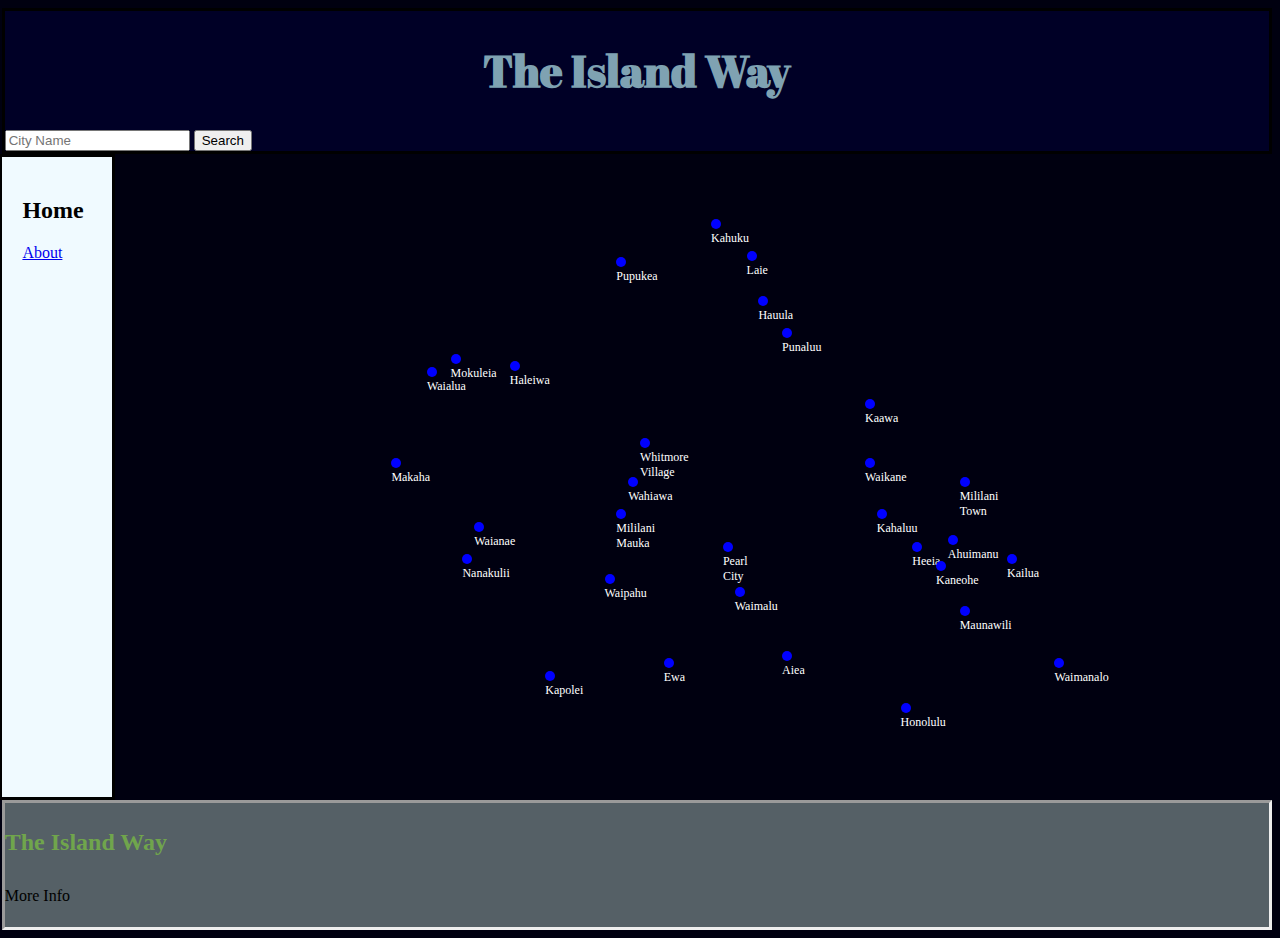
==== index.html @ 58a40f53 "Update index.html" ====
<!DOCTYPE html>
<html lang="en">
<head>
    <meta charset="UTF-8">
    <title>The Island Way</title>
    <link rel="stylesheet" href="home.css">
    <link href='https://fonts.googleapis.com/css?family=Abril Fatface' rel='stylesheet'>
</head>
<body>
    <div id="whole">
        <div id="top">  
            <style>
            #logo{
                font-family: 'Abril Fatface';font-size: 22px;color: #7FA2B2;
            }
            </style>
            <div id="logo">
                <h1>The Island Way</h1>

            </div>

                <div id="topNav">

            </div>
            <div id="searchBar">
                <input id="bar" type="text" placeholder="City Name">
                <button id="button" onclick="searching()">Search</button>
            </div>
             <div id="timeThing">    
                <span id="time"></span>
            </div>
        </div>    
<div id="overlay"></div>
    <div class="row">


        <div id="column">
            <h2>Home</h2>
            <p><a href="about.html" id="abt">About</p>
            </a>
        </div>

        <div id="waipahu" class="place" onclick= "showData('a1');showPic('pic')";>
            <p class="tags">Waipahu</p>
        </div>

        <div id="pearlCity" class="place" onclick= "showData('a2');showPic('pic1')";>
            <p class="tags">Pearl City</p>
        </div>

        <div id="waimalu" class="place" onclick= "showData('a3');showPic('pic2')";>
            <p class="tags">Waimalu</p>
        </div>

        <div id="whitmore" class="place" onclick= "showData('a4');showPic('pic3')";>
            <p class="tags">Whitmore Village</p>
        </div>

        <div id="ahuimanu" class="place" onclick= "showData('a5');showPic('pic4')";>
            <p class="tags">Ahuimanu</p>
        </div>

        <div id="waikane" class="place" onclick= "showData('a6');showPic('pic5')";>
            <p class="tags">Waikane</p>
        </div>

        <div id="heeia" class="place" onclick= "showData('a7');showPic('pic6')";>
            <p class="tags">Heeia</p>
        </div>

        <div id="waimanalo" class="place" onclick= "showData('a8');showPic('pic7')";>
            <p class="tags">Waimanalo</p>
        </div>

        <div id="waialua" class="place" onclick= "showData('a9');showPic('pic8')";>
            <p class="tags">Waialua</p>
        </div>

        <div id="wahiawa" class="place" onclick= "showData('a10');showPic('pic9')";>
            <p class="tags">Wahiawa</p>
        </div>

        <div id="maunawili" class="place" onclick= "showData('a11');showPic('pic10')";>
            <p class="tags">Maunawili</p>
        </div>

        <div id="aiea" class="place" onclick= "showData('a12');showPic('pic11')";>
            <p class="tags">Aiea</p>
        </div>

        <div id="Haleiwa" class="place" onclick= "showData('a13');showPic('pic12')";>
            <p class="tags">Haleiwa</p>
        </div>

        <div id="Nanakulii" class="place" onclick= "showData('a14');showPic('pic13')";>
            <p class="tags">Nanakulii</p>
        </div>

        <div id="Makaha" class="place" onclick= "showData('a15');showPic('pic14')";>
            <p class="tags">Makaha</p>
        </div>

        <div id="Waianae" class="place" onclick= "showData('a16');showPic('pic15')";>
            <p class="tags">Waianae</p>
        </div>

        <div id="Ewa" class="place" onclick= "showData('a17');showPic('pic16')";>
            <p class="tags">Ewa</p>
        </div>

        <div id="MililaniMauka" class="place" onclick= "showData('a18');showPic('pic17')";>
            <p class="tags">Mililani Mauka</p>
        </div>

        <div id="Kapolei" class="place" onclick= "showData('a19');showPic('pic18')";>
            <p class="tags">Kapolei</p>
        </div>

        <div id="Kahuku" class="place" onclick= "showData('a20');showPic('pic19')";>
            <p class="tags">Kahuku</p>
        </div>

        <div id="Laie" class="place" onclick= "showData('a21');showPic('pic20')";>
            <p class="tags">Laie</p>
        </div>

        <div id="Mokuleia" class="place" onclick= "showData('a22');showPic('pic21')";>
            <p class="tags">Mokuleia</p>
        </div>

        <div id="Kailua" class="place" onclick= "showData('a23');showPic('pic22')";>
            <p class="tags">Kailua</p>
        </div>

        <div id="Hauula" class="place" onclick= "showData('a24');showPic('pic23')";>
            <p class="tags">Hauula</p>
        </div>

        <div id="Honolulu" class="place" onclick= "showData('a25');showPic('pic24')";>
            <p class="tags">Honolulu</p>
        </div>

         <div id="Kaneohe" class="place" onclick= "showData('a26');showPic('pic25')";>
            <p class="tags">Kaneohe</p>
        </div>

         <div id="Kaawa" class="place" onclick= "showData('a27');showPic('pic26')";>
            <p class="tags">Kaawa</p>
        </div>

         <div id="Punaluu" class="place" onclick= "showData('a28');showPic('pic27')";>
            <p class="tags">Punaluu</p>
        </div>

         <div id="Pupukea" class="place" onclick= "showData('a29');showPic('pic28')";>
            <p class="tags">Pupukea</p>
        </div>

         <div id="Kahaluu" class="place" onclick= "showData('a30');showPic('pic29')";>
            <p class="tags">Kahaluu</p>
        </div>

         <div id="MililaniTown" class="place" onclick= "showData('a31');showPic('pic30')";>
            <p class="tags">Mililani Town</p>
        </div>

        

    </div>


        <div id="oahu"> 

        </div>

        
    <footer id="footer">
        <h3>The Island Way</h3>   
        <p>More Info<br>
    </footer>
    <div id="cityContainaer">
    <div id = "a1">
        <div>
            <h3 class="cityName">Waipahu</h3>
        </div>
        <div class="redcircle" onclick="hideCity('a1');hidePic('pic');">
        </div>

                <div id = "text">
                    <div class = "box">
                        <h3>History</h3>
                        <p>The name of haleiwa comes from two words hale which is home and iwa which is a bird, this leads to the name of house of the frigate bird. Haleiwa then and still now is a surf town. The haleiwa hotel was a landmark that brought many. During the 1950s is when the north shore side started to become more of a surfing place… Known for its great beaches and big wave surfing, this social and artistic hub of the North Shore is a favorite refuge for Hawaii residents and a must-see for visitors. It is a place for surfers, beach goers, fishing enthusiasts, craftspeople, and artists. The name was permanently established in the area by the Haleiwa Hotel. Benjamin Dillingham opened the Haleiwa Hotel on the North Shore area back in 1898. When the hotel opened, the name was translated as “beautiful home.” The hotel was a popular beach resort destination on the Oahu Railway and Land Company train line from 1899 to 1943.</p>
                    </div>
                    <div class = "box">
                        <h3>Population</h3>
                        <p>42,864</p>
                    </div>
                    <div class = "box">
                        <h3>Tourist Attractions</h3>
                        <p>Manulele Distillers - Ko Hana Rum<br>Hawaii Plantation Village<br> Waikele Premium Outlets <br>Royal Kunia Country Club<br>
                        Pearl Harbor National Wildlife
                        </p>
                    </div>
                    <div>
                        <h3>Current Discription</h3>
                        <p>What was once a sugar plantation is now a place full of parks and recreational centers. In addition, Waipahu are close to many resorts such as JW Marriott Ihilani Resort. Waipahu has an approximate area of 2.8 sq mi.</p>
                    </div>
                    
    </div>

                                                              
    <div id = "a2">
        <div>
            <h3>Pearl City</h3>
        </div>
        <div class="redcircle" onclick="hideCity('a2');hidePic('pic1');"></div>

                <div id = "text">
                    <div class = "box">
                        <h3>History</h3>
                        <p>Before the year 1892 Pearl city was known as yellow creek. The name of pearl city comes from a story that consist of a man finding  pearls which he sold to build a new house. The railroads were a big part to pearl city’s growth. The school was built in 1912 but it has many additions and has been remodeled multiple time. The railroad was built in pearl city and it was the livelihood during the early years of Pearl City. In May 1973, the tracks and trains were removed.  A park district was formed on May 16,1970.  Pearl City is a metropolitan area part of Hawaii where most tourist go to shop for items that they want or otherwise.  From the Hawaiian history pearl city is ahupua’a area from east to the west of the town. </p>
                    </div>
                    <div class = "box">
                        <h3>Population</h3>
                        <p>47,698</p>
                    </div>
                    <div class = "box">
                        <h3>Tourist Attractions</h3>
                        <p>Pearl Harbor<br>
                           Pacific Aviation Museum Pearl Harbor <br>
                           Ford Island<br>
                           Ko’olau Range<br>
                           USS Oklahoma Memorial<br>
                        </p>
                    </div>
                    <div>
                        <h3>Current Discription</h3>
                        <p>Pearl city is a very residential are with houses everywhere. Besides residences Pearl city still has plenty of stores and entertainment places.According to an article on the U.S’s cities Pearl city is the 3 happiest of them all.</p>
                    </div>
                </div>

        <div>
        
        </div>
    </div>
     <div id = "a3">
        <div>
            <h3>Waimalu</h3>
        </div>
        <div class="redcircle" onclick="hideCity('a3');hidePic('pic2');"></div>

                <div id = "text">
                    <div class = "box">
                        <h3>History</h3>
                        <p>In the beginning Waimalu was a place that was mainly marshes. It is said that it was first occupied in the 500 AD. Even though there was a good amount of rain the land was not cultivated, chich leads to no agriculture. At old times, people used to make their living by fishing which brought a major income to the district. During the ancient times Waimalu was the capital of the area where kings lived. Waimalu was also a commercial district so it had a good influence on trade for hawaii.......They used to fish and played on the slopes that surround the marshes. It is reported that the marshes were inhabited and first occupied about five hundred AD. Because of the wetlands it was not possible to cultivate and therefore there was no agriculture in spite of the abundance of rain in the area. In early days the Hawaiians used to live beside the lagoon that was built hundreds of meters from the shoreline. Waimalu was thickly populated in ancient times and was the capital of the area where kings used to live. In 1940 the population of Waimalu was decreased to a small number of three thousand. After the world war two a lot of portions of land had been bought by the government to expand its military bases. Also after the second world war the first European contact with the land was after 1889 during European settlers came into the land and inhabited making the place a place of culture. In twentieth century Waimalu was an independent state that was recognized by Hawaii but because of different changes in Waimalu’s place over time, it had to be derecognized. In old times people used to make their living by fishing which brought a major income to the district. The average family in Waimalu was very prosperous until the Second World War. Waimalu is also a commercial district with great activities in trade, industry and education. The progress in the sugar industry was brought to and end. Before it was an agriculture land but it has been brought back and the land is now able to sustain vegetation. Waimalu want to stay away from the crowds and the noise which is the standard feature of a big city. Instead, what the locals who live here want is peace and quiet so that they can relax. This area is nothing short of a part of heaven. Waimalu was inhabited with Hawaiian families almost 15000 years ago and are believe to be one of the early settlers in the world today. </p>
                    </div>
                    <div class = "box">
                        <h3>Population</h3>
                        <p>13,730</p>
                    </div>
                    <div class = "box">
                        <h3>Tourist Attractions</h3>
                        <p>Waimalu plaza<br> 
                           Pearlridge<br>
                           USS Arizona Memorial<br> 
                           USS Bowfin<br>
                           Pearl Harbor<br>
                           Aloha Stadium<br>
                           Kea’iwa Heiau State Reserve<br>
                        </p>
                    </div>
                    <div>
                        <h3>Current Discription</h3>
                        <p>Waimalu is a rural place. It is also a part of the Honolulu county. Its is located to the east of Pearl city and the west of Aiea heights. There are multiple schools located within Waimalu. For the people in waimalu commuting is mostly done by driving alone. The ethnic group that is the majority in waimalu is Asian.</p>
                    </div>
                </div>

        <div>
        
        </div>
    </div>
<div id = 'a4'>
        <div>
            <h3>Whitmore Village</h3>
        </div>
        <div class="redcircle" onclick="hideCity('a4');hidePic('pic3');"></div>

                <div id = "text">
                    <div class = "box">
                        <h3>History</h3>
                        <p>As a smaller county within Wahiawa, Whitmore village has not had much of a history of its own, therefore all it's history shall be the same as wahiawa. During the 14th century, this area was considered a sacred place. Mothers with royal blood would give birth here to keep the status of their children. It was also a place where Hawaiian warriors would train. The city was later founded in 1898 and it’s name means the place of noise. It was considered am military place. It was once the pineapple capital of the world and now, its best known for its pineapple.</p>
                    </div>
                    <div class = "box">
                        <h3>Population</h3>
                        <p>4,499</p>
                    </div>
                    <div class = "box">
                        <h3>Tourist Attractions</h3>
                        <p>Ali’i agriculture farms<br>
                           Kukaniloko birthing stones<br>
                        </p>
                    </div>
                    <div>
                        <h3>Current Discription</h3>
                        <p>Whitmore village is located north of wahiawa. The Hawaiian Pineapple Company consolidates its distant camps by designing plans for Whitmore Village. The ethnic group that is the majority is asian. About half of whitmore village is not rural.</p>
                    </div>
                </div>

        <div>
        
        </div>
    </div>
<div id = "a5">
        <div>
            <h3>Ahuimanu</h3>
        </div>
        <div class="redcircle" onclick="hideCity('a5');hidePic('pic4');"></div>

                <div id = "text">
                    <div class = "box">
                        <h3>History</h3>
                        <p>Ahuimanu is a small part of Kaneohe and has not had much of a history of it's own therefore it's history shall be the same as kaneohe. The name of kaneohe comes from an ancient hawaiian story of a local lady calling her husband's cruelty to the sharp edge of bamboo when it is cut which lead to the name of bamboo man. It used to be an agriculture area. The leading crops of kaneohe started with taro and sweet potato then it became rice later becoming pineapples ending with bananas. Even though the land around kaneohe bay were being changed somehow the reef stayed resilient </p>
                    </div>
                    <div class = "box">
                        <h3>Population</h3>
                        <p>8,810</p>
                    </div>
                    <div class = "box">
                        <h3>Tourist Attractions</h3>
                        <p>Ahuimanu trailhead<br>
                           Puu maelieli trail/pillbox<br>
                           Kahaluu Beach<br>
                           He’eia State Park<br>
                           Mokoli’i Beach<br>
                        </p>
                    </div>
                    <div>
                        <h3>Current Discription</h3>
                        <p>Ahuimanu is in the honolulu county. In the Hawaiian the name means 'cluster of birds'. The ahuimanu stream and the kahalu’u stream runs through the land. Ahuimanu elementary school is located in the south part of ahuimanu. The major ethnic groups is between asian and mixed between two groups</p>
                    </div>
                </div>

        <div>
        
        </div>
    </div>
<div id = "a6">
        <div>
            <h3>Waikane</h3>
        </div>
        <div class="redcircle" onclick="hideCity('a6');hidePic('pic5');"></div>

                <div id = "text">
                    <div class = "box">
                        <h3>History</h3>
                        <p>The name of the land is waikane because it was that a first Kane(male) first dug water for the benefit of Paliuli, which is like a Garden of Eden, a paradise. Waikane Valley, on Oahu’s Windward Coast, is of historical, cultural, and religious significance. They even built a heiau, or Hawaiian Temple in the valley. Its taro lo`i (terraces) have earned it a place on the National Register of Historic Sites. But to the United States government, Waikane Valley is a former training area where for two decades troops fired all manner of weapons into the valley’s grounds. Rather than clean up the unexploded ordnance and repair the environmental damage, the government wishes simply to purchase the )</p>
                    </div>
                    <div class = "box">
                        <h3>Population</h3>
                        <p>778</p>
                    </div>
                    <div class = "box">
                        <h3>Tourist Attractions</h3>
                        <p>Nga Manu Nature Reserve<br>
                           Shoreline Cinema<br>
                           Peka Peka Beach<br>
                           Hemi Matenga Memorial Park Scenic Reserve<br>

                        </p>
                    </div>
                    <div>
                        <h3>Current Discription</h3>
                        <p>Waikane is very uncultivated and green. For example there are very few farmlands located on this land. To continue on waikane the majority ethnic group is two or more and native hawaiian or pacific islander only. There is one elementary school located in this piece of land. Another thing is that waikane stream passes through.</p>
                    </div>
                </div>

        <div>
        
        </div>
    </div>
<div id = "a7">
        <div>
            <h3>Heeia</h3>
        </div>
        <div class="redcircle" onclick="hideCity('a7');hidePic('pic6');"></div>

                <div id = "text">
                    <div class = "box">
                        <h3>History</h3>
                        <p>The name means “washed out to sea”. In 1838 High Chief Abner Paki used the waters there for fish ponds. These fish ponds have a very big cultural significance to the Hawaiian People. In 1965 the fish ponds were destroyed due to a flood but Mary Brooks was able to revive it using a mixture of the hawaiian and western Techniques……..Water from Ha’iku and ‘Ioleka’s Valleys created a marshland called Hoi where kalo was grown. Kalo was then replaced by sugarcanes, pineapples and rice and then cattle. But by the brought of these other things made the land degrade the health of its vegetations. Then came Mangroves which stopped it from happening. Heeia now have its great coral reef and view of the islands mountains. Also in this places past, in 1878 a sugar mill was built. In 1883 a railroad was built because it was too far for people to be transporting goods across Heeia and far away place. But then they had to shut down its sugar mill business, which consisted of making, sugar, taro, rice etc. As time passes, George W. Roman built a cattle ranch and bought 1,000 acres of land for agriculture such as growing pineapples. Things changed when the US came to the land, which made Heeia a combat training area. In 1949, the City and County of Honolulu agreed to changed Heeia from an agriculture land to urban and residential areas.</p>
                    </div>
                    <div class = "box">
                        <h3>Population</h3>
                        <p>4,963</p>
                    </div>
                    <div class = "box">
                        <h3>Tourist Attractions</h3>
                        <p>Byodo-In Temple<br>
                           He’eia State Park<br>

                        </p>
                    </div>
                    <div>
                        <h3>Current Discription</h3>
                        <p>About half of Heeia is still uncultivated. The other half is majority just housing.To continue Windward mall is south of heeia. There are two valleys that is located within heeia. The names of the two valleys are Ha’iku and Iolekaa. Heeia is located southeast of Ahuimanu.  There is a intermediate school located within the area. </p>
                    </div>
                </div>

        <div>
        
        </div>
    </div>
<div id = "a8">
        <div>
            <h3>Waimanalo</h3>
        </div>
        <div class="redcircle" onclick="hideCity('a8');hidePic('pic7');"></div>

                <div id = "text">
                    <div class = "box">
                        <h3>History</h3>
                        <p>Waimanalo means potable water in Hawaiian. This name came from the various ponds that were needed for irrigation. Waimanalo is known for being rich with agriculture. Also know for its local flavor. Tons of plant nurseries are found in the area……..The town has a long, white sandy beach. It is primarily an agricultural community that has farms and ranches on the Koolau mountains. Waimanalo have a lot of ornamental plant farms, nursery and ranches. It has almost to 2000 acres of homestead lands. The district of Waimanalo is large, it spans from Niu Valley to Kailua.  </p>
                    </div>
                    <div class = "box">
                        <h3>Population</h3>
                        <p>5,451</p>
                    </div>
                    <div class = "box">
                        <h3>Tourist Attractions</h3>
                        <p>Sea Life Park<br>
                           Waimanalo Beach<br>
                           Bellows Field Beach Park<br>
                           Makapu’u Beach<br>
                           Hawaii Paragliding<br>
                           Shark Tank Scuba<br>

                        </p>
                    </div>
                    <div>
                        <h3>Current Discription</h3>
                        <p>Waimanalo is more on the eastern part of Oahu. This place contains high amount of agriculture in its valley. These include plantations, ranches and nurseries. Waimanalo has an approximate area of 4.4 sq mi.  </p>
                    </div>
                </div>

        <div>
        
        </div>
    </div>
<div id = "a9">
        <div>
            <h3>Waialua</h3>
        </div>
        <div class="redcircle" onclick="hideCity('a9');hidePic('pic8');"></div>

                <div id = "text">
                    <div class = "box">
                        <h3>History</h3>
                        <p>Waialua was originally an  ancient district known as moku. This once was a sugar mill town. Many Asian immigrants were assign to work here. Sadly, during 1980-1990, the rate of which sugar was produced was too costly which resulted in these sugar businesses collapsing. .</p>
                    </div>
                    <div class = "box">
                        <h3>Population</h3>
                        <p>3,850</p>
                    </div>
                    <div class = "box">
                        <h3>Tourist Attractions</h3>
                        <p>Mokuleia Beach Park<br>
                           Aweoweo Beach Park<br>
                           Oahu Parachute Center<br>

                        </p>
                    </div>
                    <div>
                        <h3>Current Discription</h3>
                        <p>Waialua is located more in the north side of Oahu. There are a few coffee and banana crops. Its sugar mill is the center of the town that represents its past history. Waialua has an approximate area of 2.4 sq mi. Directly East of this part of land is a stream.</p>
                    </div>
                </div>

        <div>
        
        </div>
    </div>
    <div id = 'a10'>
        <div>
            <h3>Wahiawa</h3>
        </div>
        <div class="redcircle" onclick="hideCity('a10');hidePic('pic9');"></div>

                <div id = "text">
                    <div class = "box">
                        <h3>History</h3>
                        <p>During the 14th century, this area was considered a sacred place. Mothers with royal blood would give birth here to keep the status of their children. It was also a place where Hawaiian warriors would train. The city was later founded in 1898 and it’s name means the place of noise. It was considered a military place. It was once the pineapple capital of the world and now, its best known for its pineapple, it's often known as “The Pineapple Capital of The World”……..Its located in Central Oahu and it was once the home of the Dole Pineapple Plantation, a train station and there was once a hotel there. Wahiawa was the first place to have radio built on the land. They developed the radio station and it has stayed there until 1916 but a new one was built on Pearl harbor. The town had its Centennial Celebration in 1998. Wahiawa is a commercial centre for nearby plantation communities and military installations. Wahiawa Reservoir or Lake Wilson is located in Wahiawa, the second largest reservoir in Hawaii (302 acres (1.22 km2)). It is used to irrigate agricultural fields, including the Dole Pineapple Plantation fields located at the northern part of Wahiawa, all the way towards Oahu's North Shore where it empties</p>
                    </div>
                    <div class = "box">
                        <h3>Population</h3>
                        <p>17,821 </p>
                    </div>
                    <div class = "box">
                        <h3>Tourist Attractions</h3>
                        <p>Dole Pineapple Pavilion<br>
                           Wahiawa Botanical Garden<br>
                           Green World Coffee Farms<br>
                           Kukaniloko Birthing Stones<br>
                           Wahiawa Botanical Garden<br>
                           Tropic Lightning Museum<br>

                        </p>
                    </div>
                    <div>
                        <h3>Current Discription</h3>
                        <p> Wahiawa is near some military places and plantations. It is engulfed by three sides of Kaukonahua (Lake Wilson). It was once surrounded by military bases and agricultural fields. This city is known for the Telecommunications Area Master Station and the U.S. Navy’s Naval Computer. Wahiawa has a total area of 2.4 sq mi.</p>
                    </div>
                </div>

        <div>
        
        </div>
    </div>
    <div id = 'a11'>
        <div>
            <h3>Maunawili</h3>
        </div>
        <div class="redcircle" onclick="hideCity('a11');hidePic('pic10');"></div>

                <div id = "text">
                    <div class = "box">
                        <h3>History</h3>
                        <p>The name maunawili in hawaiian is twisted mountains. The natural springs of maunawili fed a network of many streams within the valley. The Maunawili ranch was one of the largest cattle operations on the windward side during the 1900s. During the 1920s sugar planters were growing sugar in the Maunawili valley. The land in maunawili changed owners multiple times first it went to business owners then to the first japanese farmers……..When it was utilized by Hawaiians, Maunawili was an agricultural valley to feed Hawaiians living in forested areas of the Islands. Vast ranches, plantations, and farms developed in Maunawili. In ancient times, the springs in Maunawili had a lot of streams that flow through its forests. .</p>
                    </div>
                    <div class = "box">
                        <h3>Population</h3>
                        <p>2,040 </p>
                    </div>
                    <div class = "box">
                        <h3>Tourist Attractions</h3>
                        <p>Olomana ridge<br>
                           Maunawili park<br>
                           Maunawili falls<br>
                           Nu’uanu Pali <br>
                           Kawai Nui Marsh<br>


                        </p>
                    </div>
                    <div>
                        <h3>Current Discription</h3>
                        <p> Maunawili is a small town in the ko’olau district of the island of Oahu.  Maunawili is a hiking area next to the pali lookout hiking trail.  Maunawili is a beautiful sight place where to watch the rain come down from the mountain to make beautiful waterfalls.</p>
                    </div>
                </div>

        <div>
        
        </div>
    </div>
    <div id = 'a12'>
        <div>
            <h3>Aiea</h3>
        </div>
        <div class="redcircle" onclick="hideCity('a12');hidePic('pic11');"></div>

                <div id = "text">
                    <div class = "box">
                        <h3>History</h3>
                        <p> The name Aiea came from a small Hawaiian bush that was once used to bind pili together. Hawaiian Plantation Company made some sugar plantation in Aiea during 1898. In 1898, a railroad was put together that instigated the birth of Aiea. The town later developed when the majority of  sugar plantations were terminated after World War 2. Aiea sugar business finally came to an end in 1996…….. Ancient Hawaiians once harvested Loi, fished and lived in grass huts in Aiea. Aiea is describe as belonging to many different people, and its land was filled with taro and banana plantations. Aiea came late to Sugar Plantations businesses. In 1899, Aiea came late to the sugar business. So then it became the ‘Honolulu Plantation Company’. 23,000 acres of land have been granted all over and around Aiea. Plantation operations ended after the company lost a significant portion of their sugar cane fields to military operations, roads, and commercial and housing developments.</p>
                    </div>
                    <div class = "box">
                        <h3>Population</h3>
                        <p>9,338 </p>
                    </div>
                    <div class = "box">
                        <h3>Tourist Attractions</h3>
                        <p>USS Arizona Memorial<br>
                           Aloha Stadium<br>
                           Aiea Heiau<br>
                           Hawaii Escape Challenge<br>
                           Aiea Loop Trail<br>
                           Pearlridge Shopping Center<br>

                        </p>
                    </div>
                    <div>
                        <h3>Current Discription</h3>
                        <p> Aiea is on the Westside of Oahu and consists of industrial and commercial businesses. It is approximately 1.8 sq mi wide. Most of Aieas residential area is located on a small mountain/hill. Aiea is also area where most of  schools go camping at the camp herman area.</p>
                    </div>
                </div>

        <div>
        
        </div>
    </div>
    <div id = 'a13'>
        <div>
            <h3>Haleiwa</h3>
        </div>
        <div class="redcircle" onclick="hideCity('a13');hidePic('pic12');"></div>

                <div id = "text">
                    <div class = "box">
                        <h3>History</h3>
                        <p>The name of haleiwa comes from two words hale which is home and iwa which is a bird, this leads to the name of house of the frigate bird. Haleiwa then and still now is a surf town. The haleiwa hotel was a landmark that brought many. During the 1950s is when the north shore side started to become more of a surfing place… Known for its great beaches and big wave surfing, this social and artistic hub of the North Shore is a favorite refuge for Hawaii residents and a must-see for visitors. It is a place for surfers, beach goers, fishing enthusiasts, craftspeople, and artists. The name was permanently established in the area by the Haleiwa Hotel. Benjamin Dillingham opened the Haleiwa Hotel on the North Shore area back in 1898. When the hotel opened, the name was translated as “beautiful home.” The hotel was a popular beach resort destination on the Oahu Railway and Land Company train line from 1899 to 1943.  Hale'iwa was designated a State Historic, Cultural and Scenic District in 1984 by the City and County of Honolulu. All new buildings must adhere to a design plan that reflects the territorial architecture of Hale’iwa’s earlier sugar industry period. The town is home to 30 historic buildings featuring plantation architectural styles influenced by the Waialua Sugar Co.
</p>
                    </div>
                    <div class = "box">
                        <h3>Population</h3>
                        <p>3,970 </p>
                    </div>
                    <div class = "box">
                        <h3>Tourist Attractions</h3>
                        <p>Waimea bay<br>
                           Laniakea beach<br>
                           Haleiwa alii beach park<br>
                           Sunset Beach Park <br>
                           Pupukea Beach Park<br>


                        </p>
                    </div>
                    <div>
                        <h3>Current Discription</h3>
                        <p> Haleiwa is a surfing spot. You can go canoeing, and paddling. There is shave ice for you to eat and relax. It's a place blooming with the ocean and beaches. A great place to visit and relax with some nice sunset views and enjoyable beaches. It has an approximate area of  3.0 sq mi. It’s quite an attraction for tourists due to its old history being preserved and its recreational sites.</p>
                    </div>
                </div>

        <div>
        
        </div>
    </div>
    <div id = 'a14'>
        <div>
            <h3>Nanakulii</h3>
        </div>
        <div class="redcircle" onclick="hideCity('a14');hidePic('pic13');"></div>

                <div id = "text">
                    <div class = "box">
                        <h3>History</h3>
                        <p>It’s a small town and valley on Oahu's west shore. It is the first town as you drive up Oahu's leeward coast. “Nanakuli”, the first town you encounter as you drive along the island of Oahu’s leeward coast. Nanakuli supposedly means “Look at knee”, or “knee inspection”. But there’s been ideas that the meaning of Nanakuli is actually “pretend to be deaf” in the Hawaiian language. This idea is based on an old story told about this town’s past. In Hawaii, whenever there’s travelers, they would offer them food. But since the leeward coast has a hot and dry climate, the people living in this area back then were not successful in growing much food at all here. So, to avoid this shame, they would pretend to be deaf. Which means that they would ignore them or hide from them too. Nanakuli has a nice beach, known as Nanakuli Beach Park. The waves and currents are strong in the winter months, but in the summer it's usually calm and a favorite gathering spot among local residents.</p>
                    </div>
                    <div class = "box">
                        <h3>Population</h3>
                        <p>12,661</p>
                    </div>
                    <div class = "box">
                        <h3>Tourist Attractions</h3>
                        <p>Nanakuli Beach Park<br> 
                           Puu o Hulu<br> 
                           Kalanianaole Beach Park<br>
                           Ulehawa Beach Park<br>
                           Black Rocks Nanakuli<br>                           


                        </p>
                    </div>
                    <div>
                        <h3>Current Discription</h3>
                        <p> Nanakuli is a small town located on the far west side of oahu. Although it is far it is not remote as it still has many shops and even beaches for people to go to.  Nanakuli is a 48 km land northwest of honolulu.  Nanakuli waves and currents are strong during the the winter times. And it is also a calm and favorite gathering according to the local residents in the area. </p>
                    </div>
                </div>

        <div>
        
        </div>
    </div>
    <div id = 'a15'>
        <div>
            <h3>Makaha</h3>
        </div>
        <div class="redcircle" onclick="hideCity('a15');hidePic('pic14');"></div>

                <div id = "text">
                    <div class = "box">
                        <h3>History</h3>
                        <p>In the year of 1855 Makaha was bought by the james robinson firm. Makaha valley became a ranch, this ranch had animals and crops grown on it. During WWII there was ammunition stored within makaha. During the 1960s Makaha Shores, Makaha Valley Towers, Makaha Beach Cabanas, Makaha Surfside, Makaha Valley Plantation  were developed. The earliest residents of Makaha got on quite well. Everyone fishes there. Crops could be planted where they would grow good, coconuts near the beaches. They raised chickens, pigs, and dogs. Lush forests provided the wood they needed, and they had water for taro.  Makaha is a place where it is a hotel area for people that are attending the beach park  in the area.  Makaha does not have that many things there as locals say but it is overall a good place to vacation or chill at the beach.  The town is particularly known for its surfing waves and surfing history, the Hawaiian temple KaneAki Heiau, and Makaha Beach Park, which is a nesting place for several species of sea turtles. Aside from surfing, other water activities include diving, canoe-surfing, fishing, tandem surfing, bodysurfing, and other recreational water sports.KaneAki Heiau is Hawaii’s most thoroughly restored ancient heiau, it was excavated by Bishop Museum archaeologists in 1970 and can now be visited Tuesdays-Sundays. It originated as an agricultural temple to the god Lono in the 15th century. 200 years later, it was converted into a luakini, where human sacrifices were dedicated to the god Ku, a typical progression indicating Makaha now supported a large enough population to have its own chief.</p>
                    </div>
                    <div class = "box">
                        <h3>Population</h3>
                        <p>8,278</p>
                    </div>
                    <div class = "box">
                        <h3>Tourist Attractions</h3>
                        <p>Makaha Beach Park<br>
                           Yokohama Bay<br>
                           Kea’au Beach Park<br> 
                           Makua Kea’au Forest Reserve<br>
                           Aki’s Beach<br>


                        </p>
                    </div>
                    <div>
                        <h3>Current Discription</h3>
                        <p> Makaha is a town located in the western part of the northern half of oahu. It is known for its surfing waves and the fact that sea turtles annually return to that spot to spawn.  Makaha is a residential area and there are not really that much things in the makaha area it is mostly an area where people would like go to beach. </p>
                    </div>
                </div>

        <div>
        
        </div>
    </div>
    <div id = 'a16'>
        <div>
            <h3>Waianae</h3>
        </div>
        <div class="redcircle" onclick="hideCity('a16');hidePic('pic15');"></div>

                <div id = "text">
                    <div class = "box">
                        <h3>History</h3>
                        <p>Makaha is a town located in the western part of the northern half of oahu. It is known for its surfing waves and the fact that sea turtles annually return to that spot to spawn.  Makaha is a residential area and there are not really that much things in the makaha area it is mostly an area where people would like go to beach. On the shore of the valleys beneath the Waianae Mountains are rich fishing grounds. With the introduction of horses, cattle and wagons, it helped waianae grew. Then came sugar plantations the US brought into the land.  Waianae home of the seariders Waianae High School has a media program that  use to be dominant and known to be national champions at the student television network.
</p>
                    </div>
                    <div class = "box">
                        <h3>Population</h3>
                        <p>13,177 </p>
                    </div>
                    <div class = "box">
                        <h3>Tourist Attractions</h3>
                        <p>Ka’ala<br>
                           Dolphin Star<br>
                           Dolphin Excursions Snorkel Adventure<br>
                           Wild Side Specialty Tours<br>
                           EO Wai’anae Tours<br>


                        </p>
                    </div>
                    <div>
                        <h3>Current Discription</h3>
                        <p> Waianae mountains contain fishing areas with high contents of fish. Waianae has an approximate area of 7 sq mi. This county was founded in 1907 and was incorporated as City and County of Honolulu.  Waianae is also home to reigning seariders which the school has one a championship in STN for the state of Hawaii.</p>
                    </div>
                </div>

        <div>
        
        </div>
    </div>
    <div id = 'a17'>
        <div>
            <h3>Ewa</h3>
        </div>
        <div class="redcircle" onclick="hideCity('a17');hidePic('pic16');"></div>

                <div id = "text">
                    <div class = "box">
                        <h3>History</h3>
                        <p> James Campbell purchased 41,000 acres of barren land on the Ewa plain. Campbell hired a California driller and uncovered a pure water reserve, creating Hawaii’s first well, which transformed the barren land into a thriving sugar plantation. Campbell was an Irish carpenter who moved to Maui at the age of 24. He went on to make his fortune in the sugar industry, purchasing land on several of the Hawaiian islands and becoming one of Hawaii's most successful business tycoons. When Campbell died in 1900, his land holdings, valued at $3 million.  Ewa beach is a town located northwest of Oahu Ewa beach is home to the united states military where they are housed in that area. Ewa beach is also an area where Project Opihi  is operating they collect data about the environmental status in that area also collect water quality. Ewa beach history is that it use to be a town of a plantation field under Hawaiis Queen, later on in Ewa Beach History it took place on pearl harbor attack where japanese bomb the airbase in that area.
</p>
                    </div>
                    <div class = "box">
                        <h3>Population</h3>
                        <p>14,995 </p>
                    </div>
                    <div class = "box">
                        <h3>Tourist Attractions</h3>
                        <p>White Plains Beach<br>
                           Ewa Beach Golf Club<br>
                           Ewa Beach<br>
                           Middle Loch<br>
                           Laulani Community Park<br>
                           One’ula Beach<br>


                        </p>
                    </div>
                    <div>
                        <h3>Current Discription</h3>
                        <p> Ewa is located on Oahu’s west side. Its main demographic is asian. Ewa beach has an approximate area of 1.9 miles and about 25% of that is water. Its average high temperature is 84 .4.  Ewa Beach is also used to collect water data for the university of manoa as local high school students from the natural resources academy help out.  Ewa beach is also a housing area for the united states military that are stationed in Hawaii</p>
                    </div>
                </div>

        <div>
        
        </div>
    </div>
    <div id = 'a18'>
        <div>
            <h3>Mililani Mauka</h3>
        </div>
        <div class="redcircle" onclick="hideCity('a18');hidePic('pic17');"></div>
        

                <div id = "text">
                    <div class = "box">
                        <h3>History</h3>
                        <p>In the beginning Mililani mauka was mainly used for farmlands. In 1976 the H2 highway was made. This highway made a defining line that separated mililani town from mililani mauka. The mililani real estate was planned to be a higher end residence compared to other towns…….. Mililani Mauka is a planned community. The armies of Oahu also trained for war up here, preparing for the invasions from forces from the other Islands that would then land their warships on the shores. Those exercise on these lands would prove to be extremely valuable on at least one occasion. Its land used to be a barren red clay of the plantation fields. The vision for Mililani Mauka real estate was a higher end residence on average than Town, with a greater percentage of townhomes in Mauka. It would also be more of a bedroom community, with only a small shopping center here, which is Long’s. And now, it has been booming with new houses and more new homes coming. The first people that moved into Mauka was 1992 and they started building it in 1990. </p>
                    </div>
                    <div class = "box">
                        <h3>Population</h3>
                        <p>20,332 </p>
                    </div>
                    <div class = "box">
                        <h3>Tourist Attractions</h3>
                        <p>Mililani mauka district park<br>
                           Kipapa park<br>
                           Kiteboarding Paradise Hawaii<br>
                           Mililani Gulf Club<br>
                           Mari’s Gardens<br>
                           Hands In Motion Massage Therapy<br>


                        </p>
                    </div>
                    <div>
                        <h3>Current Discription</h3>
                        <p>Mililani Mauka is adjacent to Miliani. This considered to be the newer area of Mililani.  It has an approximate area of 4.0 sq mi. If this area were to be isolated from its counterpart of Mililani it would have been ranked #1 Hawaii Town For Home Value Appreciation. This is due to its good housing quality at their given prices.</p>
                    </div>
                </div>

        <div>
        
        </div>
    </div>
    <div id ='a19'>
        <div>
            <h3>Kapolei</h3>
        </div>
        <div class="redcircle" onclick="hideCity('a19');hidePic('pic18');"></div>

                <div id = "text">
                    <div class = "box">
                        <h3>History</h3>
                        <p>1955 was the year that james campbell long range “ewa master plan” was envisioned.  In 1850, James Campbell turned Kapolei from agriculture, to urban areas. When he came here, he bought a land on Oahu’s Ewa Plain, and drilled into the ground and found pure water reserve that made Hawaii start its sugar plantations. He started his plans to make the land an urban place, until his death. But his plans continued because of his will passed on to their heirs. When the year 1990 campbell estate breaks the ground on the city of kapolei. One year after kapolei first office complex was made. 2012 is when UH west oahu first opens in east kapolei. Its a planned community. It was once covered with acres of sugarcane fields. The range of urban land use, including agricultural, commercial, industrial, and residential.  Kapolei is an area still in development. 1955 was the year that james campbell long range “ewa master plan” was envisioned.  In 1850, James Campbell turned Kapolei from agriculture, to urban areas. When he came here, he bought a land on Oahu’s Ewa Plain, and drilled into the ground and found pure water reserve that made Hawaii start its sugar plantations. He started his plans to make the land an urban place, until his death. But his plans continued because of his will passed on to their heirs. When the year 1990 campbell estate breaks the ground on the city of kapolei. One year after kapolei first office complex was made. 2012 is when UH west oahu first opens in east kapolei.</p>
                    </div>
                    <div class = "box">
                        <h3>Population</h3>
                        <p>15,186 </p>
                    </div>
                    <div class = "box">
                        <h3>Tourist Attractions</h3>
                        <p>Aulani<br> 
                           Wet N Wild Hawaii<br>
                           Ko Olina Beach Park <br>
                           Kapolei Regional Park<br>
                           Coral Crater Adventure Park<br>


                        </p>
                    </div>
                    <div>
                        <h3>Current Discription</h3>
                        <p> Kapolei is a Urban area on oahu with man houses for residents but also having many businesses. Kapolei is located towards the west side and it has many things to entertain its residents.  Kapolei is also still a area in development in hawaii the schools in kapolei like the high school was made like a few years ago.</p>
                    </div>
                </div>

        <div>
        
        </div>
    </div>
    <div id = 'a20'>
        <div>
            <h3>Kahuku</h3>
        </div>
        <div class="redcircle" onclick="hideCity('a20');hidePic('pic19');"></div>

                <div id = "text">
                    <div class = "box">
                        <h3>History</h3>
                        <p> Kahuku means the projection in Hawaiian. It got its name by it having the northernmost point of land on the island of Oahu. This land was once desolated and obsolete, but it later flourished into a highly agriculture city. With this the population increased and the city continued to grow. In 1971, Kahuku Sugar Mill closed and now is know as a tourist attraction. Is a small town on Oahu's northeastern coast, between Laie and Turtle Bay. Even though you can hardly find it on a map, there are still things to do here. You’ll find a lot of shrimp trucks that runs through the town. There are several shrimp farms that raise the shrimp right there. One of the most popular is Giovanni's. Kahuku means the projection in Hawaiian. It got its name by it having the northernmost point of land on the island of Oahu. This land was once desolated and obsolete, but it later flourished into a highly agriculture city. With this the population increased and the city continued to grow. In 1971, Kahuku Sugar Mill closed and now is know as a tourist attraction.</p>
                    </div>
                    <div class = "box">
                        <h3>Population</h3>
                        <p>2,614</p>
                    </div>
                    <div class = "box">
                        <h3>Tourist Attractions</h3>
                        <p>Turtle Bay<br>
                           Keana Farms<br>
                           Gunstock Ranch<br>
                           Turtle Bay Resort Horse Riding<br>
                           Kahuku Farms<br>


                        </p>
                    </div>
                    <div>
                        <h3>Current Discription</h3>
                        <p> Has a high amount of agriculture. Kahuku has an approximate area of 2.3 sq mi. Kahuku is located in the far north and is mostly a residential area that has many beach fronts. There are sparse amounts of commercial businesses mainly just mom and pop shops.</p>
                    </div>
                </div>

        <div>
        
        </div>
    </div>
    <div id = 'a21'>
        <div>
            <h3>Laie</h3>
        </div>
        <div class="redcircle" onclick="hideCity('a21');hidePic('pic20');"></div>

                <div id = "text">
                    <div class = "box">
                        <h3>History</h3>
                        <p>in 1864 the land was bought by mormon missionaries in 1864. The polynesian cultural center was a project of the church. To continue another place located on this land is brigham young university.  Laie temple is one of the main landmarks of laie, it was built in november 1919. This temple attracts about 100,000 people annually. The name Laie is said to derive from two Hawaiian words: lau meaning "leaf", and ie referring to the ʻieʻie (red-spiked climbing screwpine, Freycinetia arborea.) In 1864 the land was bought by mormon missionaries in 1864 and settled by a colony of Hawaiians Mormons. In Laie, lies a temple, which was built in 1919 on the site of an ancient Hawaiian, “City of Refuge”.  The polynesian cultural center was a project of the church. To continue another place located on this land is brigham young university.  Laie temple is one of the main landmarks of laie, it was built in november 1919. This temple attracts about 100,000 people annually. Laie has flourished to become a destination point for millions of visitors, known for its beauty and the loveliness of its people and institutions. Its a center of spirituality, education, and ethnic harmony for all the world. Millions of people from all over the world have and continue to travel to the town of Laie to visit the Polynesian Cultural Center, BYU-Hawaii and the Laie Hawaii Temple. </p>
                    </div>
                    <div class = "box">
                        <h3>Population</h3>
                        <p>6,138</p>
                    </div>
                    <div class = "box">
                        <h3>Tourist Attractions</h3>
                        <p>Gunstock Ranch<br> 
                           Ha - Breath of Life<br>
                           Laie Point State Wayside Park<br>
                           Malaekahana State Recreation Area<br> 
                           Polynesian Cultural Center<br> 
                           Kokololio Beach Park<br>


                        </p>
                    </div>
                    <div>
                        <h3>Current Discription</h3>
                        <p> Located in the north, east of kahuku, Laie is another small town between major cities. It is considered the largest mormon community in oahu. They have their own temple which was built in 1919. It is historically known as “A Place of Refuge”. </p>
                    </div>
                </div>

        <div>
        
        </div>
    </div>
    <div id = 'a22'>
        <div>
            <h3>Mokuleia</h3>
        </div>
        <div class="redcircle" onclick="hideCity('a22');hidePic('pic21');"></div>

                <div id = "text">
                    <div class = "box">
                        <h3>History</h3>
                        <p>Mokuleia is a smaller part of wailua and has not been aroung long enough to have its own history so it shares its history with all of wailua. Waialua was originally an  ancient district known as moku. This once was a sugar mill town. Many Asian immigrants were assign to work here. Sadly, during 1980-1990, the rate of which sugar was produced was too costly which resulted in these sugar businesses collapsing</p>
                    </div>
                    <div class = "box">
                        <h3>Population</h3>
                        <p>1,811 </p>
                    </div>
                    <div class = "box">
                        <h3>Tourist Attractions</h3>
                        <p>Kealia Trail<br>
                           Kaena Point<br> 
                           Mokuleia Beach Park<br>
                           Kaena Point Trail<br>


                        </p>
                    </div>
                    <div>
                        <h3>Current Discription</h3>
                        <p>Located at the western end of Farrington Highway. Main demographic is caucasian. It is considered apart of waialua.  It is also a beach park on the north shore of waialua.  Mokuleia also has shallow reefs which attracts swimmers, surfers, kite and windsurfers year around.  Mokuleia also has a lot of beach access spot that are mainly popular to surfers. </p>
                    </div>
                </div>

        <div>
        
        </div>
    </div>
    <div id = 'a23'>
        <div>
            <h3>Kailua</h3>
        </div>
        <div class="redcircle" onclick="hideCity('a23');hidePic('pic22');"></div>

                <div id = "text">
                    <div class = "box">
                        <h3>History</h3>
                        <p> In the 1940s is when kailua was being used as sugarcane to rice to taro farms which eventually led to the land being primarily for cattle. When WWII came kailua changed, portions were sold to the government to build expansions to naval bases. In 1942 the cattle raising operations were shut down completely. In 1947 the first bowling alley and supermarket in hawaii was made in kailua. Researchers believe that it is possible that Kailua was home to Hawaiian families at least 1,500 years ago. The biggest event in Kailua and the entire Windward side was in 1795 when King Kamehameha I conquered O'ahu in his quest to unite the Hawaiian Islands. In the 1940s is when kailua was being used as sugarcane to rice to taro farms which eventually led to the land being primarily for cattle. When WWII came kailua changed, portions were sold to the government to build expansions to naval bases. In 1942 the cattle raising operations were shut down completely. In 1947 the first bowling alley and supermarket in hawaii was made in kailua.  Kailua is a town that is a typical suburb  spawned by post-war development kawainui marsh and enchanted lake. The Kailua chambers of commerce supports the communities within the triangle from the marine corps base Hawaii to edge of Kaneohe to the outskirts of waimanalo.  Many small businesses and community organizations support this unique town with its beautiful, protected beaches, and improved highways bringing thousands home from their workplaces in Honolulu. 
</p>
                    </div>
                    <div class = "box">
                        <h3>Population</h3>
                        <p>38,635 </p>
                    </div>
                    <div class = "box">
                        <h3>Tourist Attractions</h3>
                        <p>Kailua Beach Park<br> 
                           Na Mokulua<br>
                           Kane ohe Bay<br>
                           Lanaikai Beach<br>


                        </p>
                    </div>
                    <div>
                        <h3>Current Discription</h3>
                        <p> Kailua is in the north east of oahu. It is located on the beach front. Many consider it to have a very beautiful view. Kailua is the 5th most populated city in oahu. Kailua means “two seas” because it has two lagoons in the district that runs through kailua bay.  Kailua is known for the ultimate beach town as the locals have said</p>
                    </div>
                </div>

        <div>
        
        </div>
    </div>
    <div id = 'a24'>
        <div>
            <h3>Hauula</h3>
        </div>
        <div class="redcircle" onclick="hideCity('a24');hidePic('pic23');"></div>

                <div id = "text">
                    <div class = "box">
                        <h3>History</h3>
                        <p>In Hawaiian, Hauula means red  Hibiscus. Used to be used for small scale sugarcane farming.</p>
                    </div>
                    <div class = "box">
                        <h3>Population</h3>
                        <p>4,148 </p>
                    </div>
                    <div class = "box">
                        <h3>Tourist Attractions</h3>
                        <p>Polynesian Cultural Center<br>
                           Hauula Loop Trail<br>
                           Pounder’s Beach<br> 
                           Polynesian Cultural Center<br> 
                           Mahina Hawaii<br> 


                        </p>
                    </div>
                    <div>
                        <h3>Current Discription</h3>
                        <p>  Hauula has an approximate area of 1.9 sq mi. Hauula is much like the rest of the beachfront communities, it doesn't have much modern influences. In place of modern entertainment hauula offers the beach and many hiking trails.  Hauula is a fringing reef that extends off the shoreline of oahu.  Hau ala is the home where polynesian cultural center is located that attracts tourist to learn about the polynesians in the pacific.</p>
                    </div>
                </div>

        <div>
        
        </div>
    </div>
    <div id = 'a25'>
        <div>
            <h3>Honolulu</h3>
        </div>
        <div class="redcircle" onclick="hideCity('a25');hidePic('pic24');"></div>

                <div id = "text">
                    <div class = "box">
                        <h3>History</h3>
                        <p>Early on, it was found by other explorers until Captain James Cook came. It set harbor in Honolulu Harbor, but it was called Fair Haven before. A Russian group arrived there in 1816, and the port was later occupied by the British in the 1843 and the French in 1849 but was returned to King Kamehameha III, who on August 31, 1850, officially declared Honolulu a city and the capital of his kingdom. In 1850 Kamehameha III declared that Honolulu would be the capital of Hawaii. In 1905 after the us had taken over Hawaii they named honolulu the Oahu county but just two years later it was changed to the city and county of honolulu. Honolulu is now the educational center of the state.
</p>
                    </div>
                    <div class = "box">
                        <h3>Population</h3>
                        <p>374,701</p>
                    </div>
                    <div class = "box">
                        <h3>Tourist Attractions</h3>
                        <p>Ala Moana Center<br> 
                           Waikiki Beach<br>
                           Shangri La museum of islamic art and Culture<br>
                           USS Arizona Memorial<br> 
                           Iolani Palace<br>


                        </p>
                    </div>
                    <div>
                        <h3>Current Discription</h3>
                        <p> Today Honolulu is the business center of Oahu with many tall building for major corporations. Honolulu also has many ports where shipping comes in and out. Not only is Honolulu the business center it is also a cultural melting pot where many different cultures can be seen. There are numerous japanese temples and many chinese stores</p>
                    </div>
                </div>

        <div>
        
        </div>
    </div>
    <div id = 'a26'>
        <div>
            <h3>Kaneohe</h3>
        </div>
        <div class="redcircle" onclick="hideCity('a26');hidePic('pic25');"></div>

                <div id = "text">
                    <div class = "box">
                        <h3>History</h3>
                        <p> From ancient times, Kaneohe was important as an agricultural area, thanks to its abundance of rainfall. Today, Kaneohe is mostly a residential community, with very little agriculture in. The only commercial crop of any consequence in the area is banana. The name of kaneohe comes from an ancient hawaiian story of a local lady calling her husband's cruelty to the sharp edge of bamboo when it is cut which lead to the name of bamboo man. It used to be an agriculture area. The leading crops of kaneohe started with taro and sweet potato then it became rice later becoming pineapples ending with bananas. Even though the land around kaneohe bay were being changed somehow the reef stayed resilient.  Kaneohe use to be an waste area where human waste was dumped into the ocean bay since that happened it  has sparked environmental problems in the bay which damaged coral reefs where organisms are living in.  Project Opihi is cleaning up the bay today to clean the coral reefs.  Also during the pearl harbor attack from Japan Kaneohe had an air base where the Japanese bombed.  In the pearl harbor stories Kaneohe Bay Marine Corps Base was where a marine named John Finn fought a brave battle against the Japanese planes bombing the area he suffered 20 wounds from fighting in the open. The name of kaneohe comes from an ancient hawaiian story of a local lady calling her husband's cruelty to the sharp edge of bamboo when it is cut which lead to the name of bamboo man. It used to be an agriculture area. The leading crops of kaneohe started with taro and sweet potato then it became rice later becoming pineapples ending with bananas. Even though the land around kaneohe bay were being changed somehow the reef stayed resilient. </p>
                    </div>
                    <div class = "box">
                        <h3>Population</h3>
                        <p>34597(2010)</p>
                    </div>
                    <div class = "box">
                        <h3>Tourist Attractions</h3>
                        <p>Ho'omaluhia Botanical <br>
                           Garden three golf courses<br>
                            Pali Golf Course<br>
                           Ko'olau Golf Club<br>
                           Bayview Golf Park<br>
                           Byody-In Temple at the Valley of the Temples Memorial Park.<br>

                        </p>
                    </div>
                    <div>
                        <h3>Current Discription</h3>
                        <p>One of the largest residential communities on the windward side. There are several restaurants and mall complex on Windward Mall. It is 8.5 sq. mi.Since itsd mostly a residential area, theres not that much agriculture. But its main commercial crop is bana.  Kaneohe has a bay called Kanehoe Bay where in late 60s till 2000 there were dumping trash into the bay which has damaged the coral reefs that were homed to many organisms.  The university of hawaii manoa has made an operation to restore the bay. </p>
                    </div>
                </div>

        <div>
        
        </div>
    </div>
        <div id = 'a27'>
        <div>
            <h3>Kaawa</h3>
        </div>
        <div class="redcircle" onclick="hideCity('a27');hidePic('pic26');"></div>

                <div id = "text">
                    <div class = "box">
                        <h3>History</h3>
                        <p>1863 and 1870 sugar mills were built on this land but were closed down due to the lack of rainfall. During WWII Kaaawa was a military reservation. This was large military camp to home troops that are going through jungle warfare training. Kaaawa is also a part of kualoa ranch. Ka'a'awa which is located on Oahu's windward coast has a history dating back to ancient times. Newborns of Hawaiian chiefs were educated about ancient traditions and arts of war here in Kualoa Valley. Above the valley, in the high mountains, there is the sacred burial cave of the chiefs called Pohukaina.</p>
                    </div>
                    <div class = "box">
                        <h3>Population</h3>
                        <p>1379(2010) </p>
                    </div>
                    <div class = "box">
                        <h3>Tourist Attractions</h3>
                        <p>Kahana Bay <br>
                           Ahupua’a O Kahana State Park<br>
                           Swanzy Beach Park<br>
                           Mokoli’i<br>
                           Kualoa Ranch<br>
                        </p>
                    </div>
                    <div>
                        <h3>Current Discription</h3>
                        <p>  It is a small community. It’s in Oahu’s windward coast. "Ka'a'awa" means "the yellow wrasse fish" in Hawaiian. These yellow wrasse fish, 'a'awa, are reef fish in Hawaii. Kaaawa has an approximate area of 1.3 sq mi. It’s located more in the Northern East side of Oahu.</p>
                    </div>
                </div>

        <div>
        
        </div>
    </div>
            <div id = 'a28'>
        <div>
            <h3>Punaluu</h3>
        </div>
        <div class="redcircle" onclick="hideCity('a28');hidePic('pic27');"></div>

                <div id = "text">
                    <div class = "box">
                        <h3>History</h3>
                        <p>The name in hawaiian means diving springs. In the 19th century rice was the main crop grown on this piece of land. Chinese immigrants were the ones coming to work on this part. After a while though the rice farming started to decline because the older laborers couldn’t tend to the rice paddies, in addition to that the local demand for rice had declined. Punalu'u, like the rest of Ko'olau Loa, is predominantly rural. Small clusters of rural housing and a few country stores dot the agricultural landscape along either side of Kamehameha Highway. While Punalu’u is an independent ahupuaʻa, the name “Punaluʻu” is often used to reference a larger area that includes the ahupuaʻa of Punaluʻu. The name in hawaiian means diving springs. In the 19th century rice was the main crop grown on this piece of land. Chinese immigrants were the ones coming to work on this part. After a while though the rice farming started to decline because the older laborers couldn’t tend to the rice paddies, in addition to that the local demand for rice had declined.</p>
                    </div>
                    <div class = "box">
                        <h3>Population</h3>
                        <p>1,164(2010) </p>
                    </div>
                    <div class = "box">
                        <h3>Tourist Attractions</h3>
                        <p>Punalu’u Beach Park  <br>
                           Makao Beach<br>
                    </div>
                    <div>
                        <h3>Current Discription</h3>
                        <p>   Located on the west side punaluu is known for its reef that extends to the shoreline. Punaluu also has many beach parks for those who wish to swim.  Punaluu is a another town like nanakuli but the population is that much mostly people who are fishing</p>
                    </div>
                </div>

        <div>
        
        </div>
    </div>
            <div id = 'a29'>
        <div>
            <h3>Pupukea</h3>
        </div>
        <div class="redcircle" onclick="hideCity('a29');hidePic('pic28');"></div>

                <div id = "text">
                    <div class = "box">
                        <h3>History</h3>
                        <p>Pupukea was more of a residential area the main history it has is about it’s “sharks cove”. In Hawaiian the name translates to white shell. The cove got its name because apparently the trains that used to run through would dump ther cattle carcassas into the water and it was said to attract many sharks.</p>
                    </div>
                    <div class = "box">
                        <h3>Population</h3>
                        <p>4,551(2010) </p>
                    </div>
                    <div class = "box">
                        <h3>Tourist Attractions</h3>
                        <p>Waimea Bay  <br>
                           Waimea Valleyk<br>
                           Sunset Beach<br>
                           Waimea Bay Beach Park
                        </p>
                    </div>
                    <div>
                        <h3>Current Discription</h3>
                        <p>  The pupukea of today is now much more a tourist location. The previous sharks cove now has no sharks and has become a staple beach that tourist can swim at because it is calm. Many locals set up their own businesses on the side so that tourists can get “authentic” hawaiian souvenirs.</p>
                    </div>
                </div>

        <div>
        
        </div>
    </div>
            <div id = 'a30'>
        <div>
            <h3>Kahaluu</h3>
        </div>
        <div class="redcircle" onclick="hideCity('a30');hidePic('pic29');"></div>

                <div id = "text">
                    <div class = "box">
                        <h3>History</h3>
                        <p>Kahaluu is a subsidiary part of  kaneohe so it doesn't have much of a history for itself but mainly shares a history with kaneohe. This area has been populated for almost 500 years, and in the 18th and 19th centuries was an important royal residence
</p>
                    </div>
                    <div class = "box">
                        <h3>Population</h3>
                        <p>4738(2010) </p>
                    </div>
                    <div class = "box">
                        <h3>Tourist Attractions</h3>
                        <p>Kahaluu Beach <br>
                          He’eia State Parkk<br>
                          Kane’ohe Bay<br>
                           Mokoli’i<br>
                        </p>
                    </div>
                    <div>
                        <h3>Current Discription</h3>
                        <p> Kahaluu is on the North East side of oahu and its most notable features are its beaches. Part of Kaneohe. Kahaluu is a rural area that transforms into a densely packed residential community.  Kahaluu is a good area to fish as there are some small sea ports in the area.  </p>
                    </div>
                </div>

        <div>
        
        </div>
    </div>
            <div id = 'a31'>
        <div>
            <h3>Mililani Town</h3>
        </div>
        <div class="redcircle" onclick="hideCity('a31');hidePic('pic30');"></div>

                <div id = "text">
                    <div class = "box">
                        <h3>History</h3>
                        <p>Mililani is a 35 year old Town. Mililani sprouted up from a the red clay of plantation fields in central Oahu.  Mililani was founded and got it’s name from a house salesman named Callum Au when he started sellings houses in the area the community name got its name Mililani. Mililani was ground zero for one of the most momentous battles in Pre-Kamehameha Hawaii. In 1410 the Chiefs of Maui and the Big Island attacked Oahu, the armies finally fighting the decisive battle in Kipapa Gulch, which runs just below Mililani Town and Mililani Mauka. Mililani sits on former plantation fields owned by Castle & Cooke, which began planning for its development in the early 1960s under its Oceanic Properties subsidiary. Though the first Mililani Town homes were occupied in 1968, the plans for converting the whole district into a residential area started a decade before in 1958.In 1986, Mililani was named an All-America City. It is the only community in Hawaii ever to receive this distinction. </p>
                    </div>
                    <div class = "box">
                        <h3>Population</h3>
                        <p>27,629 </p>
                    </div>
                    <div class = "box">
                        <h3>Tourist Attractions</h3>
                        <p>Central Oahu Regional Park<br>
                           Kipapa Park<br>
                           Mililani Mauka
                        </p>
                    </div>
                    <div>
                        <h3>Current Discription</h3>
                        <p>  Mililani is a town that is considered mainland town according to the state.  Mililani is a community filled with people who joined the military and stationed in Hawaii.  Mililani used to just be nothing until people build houses and sold those houses to build some more and so on.</p>
                    </div>
                </div>

        <div>
            </div>
        </div>
    </div>
    </div>





<!-- The Modal -->
<div id="myModal" class="modal">
  <span class="close">&times;</span>
  <img class="modal-content" id="img01">
  <div id="caption"></div>
</div>



<div id="wholePic">
    <div id="pic">
        <img id="a1p1" class="im" src="http://www.oahutowingcompany.com/uploads/5/7/6/2/57628313/waipahu-tow-truck-service_orig.jpg">
        <img id="a1p2" class="im" src="http://pbrhawaii.com/wp-content/uploads/2012/03/waipahu1-830x340.jpg" width="1000" height="1000">
    </div>

    <div id="pic1">
        <img id="a2p1" class="im" src="https://crop-v3.agentfirecdn.com/choicehi.com/wp-content/uploads/sites/2/2017/09/095220d75d6e520a2820b56fe8725685-pearl-city-hawaii-old-apartments.jpg">
        <img id="a2p2" class="im" src="https://www.to-hawaii.com/oahu/cities/images/pearlcity/pearl_city.jpg">
    </div>

    <div id="pic2">
        <img id="a3p1" class="im" src="http://waimalutelegram.com/wp-content/uploads/2015/04/Kailua_Oahu1.jpg ">
        <img id="a3p2" class="im" src="http://waimalutelegram.com/wp-content/uploads/2015/04/Kailua_from_Olomana1.png">
    </div>


    <div id="pic3">
        <img id="a4p1" class="im" src="https://s3-media3.fl.yelpcdn.com/bphoto/4uNLzD25i0MovIIVAP-qwQ/l.jpg">
        <img id="a4p2" class="im" src="https://photos.zillowstatic.com/p_e/IS6id40wmonqr60000000000.jpg">
    </div>

     <div id="pic4">
        <img id="a5p1" class="im" src="https://i.ytimg.com/vi/9PNqes9MdOs/maxresdefault.jpg">
        <img id="a5p2" class="im" src="https://c1.staticflickr.com/6/5099/5529266116_435c003013_b.jpg">
    </div>

     <div id="pic5">
        <img id="a6p1" class="im" src="http://kenjisaito.com/pics/waipa.jpg">
        <img id="a6p2" class="im" src="http://2.bp.blogspot.com/-DUwvrRQS3Eg/VWatRZwncpI/AAAAAAAAFXQ/8QUuO5DRTOM/s1600/IMG_6096.JPG">
    </div>

    <div id="pic6">
        <img id="a7p1" class="im" src="https://dbedt.hawaii.gov/hcda/files/2013/01/heeia_heliarial.jpg">
        <img id="a7p2" class="im" src="http://holokaiadventures.com/wp-content/uploads/2016/02/heeia_pond_CGG-560x250.jpg">
    </div>

     <div id="pic7">
        <img id="a8p1" class="im" src="https://pictures.escapia.com/SandSea/1317240862.jpg">
        <img id="a8p2" class="im" src="https://upload.wikimedia.org/wikipedia/commons/thumb/3/38/Waimanalo_-_South.jpg/1200px-Waimanalo_-_South.jpg">
    </div>

     <div id="pic8">
        <img id="a9p1" class="im" src="https://images.theoutbound.com/uploads/1431490467440/1cqtdgrr3q0n3ik9/c15008f8c22627055bb5e64c45ee6650?w=1200&h=630&fit=crop&auto=format">
        <img id="a9p2" class="im" src="http://4.bp.blogspot.com/-cd1ug2hNDBs/UBXPSeYIO8I/AAAAAAAAB4w/Xqhv8ox3IuY/s1600/North+Shore+HI+Waialua+2011+(3)+WBlog.jpg">
    </div>

     <div id="pic9">
        <img id="a10p1" class="im" src="https://www.hawaiiliving.com/assets/guides/2015/02/07/218/thumb1_lush-green-street-in-wahiawa-mountain-range-background.jpg">
        <img id="a10p2" class="im" src="https://www.to-hawaii.com/oahu/cities/images/wahiawa/wahiawa_sign.jpg">
    </div>

     <div id="pic10">
        <img id="a11p1" class="im" src="https://media-cdn.tripadvisor.com/media/photo-s/02/8d/07/eb/filename-dsc-0158-jpg.jpg">
        <img id="a11p2" class="im" src="https://1bo9y82e76el2rf8ms1m5i0r-wpengine.netdna-ssl.com/wp-content/gallery/20140211_hikingmaunawilifalls/4.JPG">
    </div>

     <div id="pic11">
        <img id="a12p1" class="im" src="https://www.to-hawaii.com/oahu/cities/images/aiea/aiea_heights.jpg">
        <img id="a12p2" class="im" src="http://www.liveworkplayaiea.com/wp-content/uploads/2013/02/lwpa-render-mauka-coastline.jpg">
    </div>

     <div id="pic12">
        <img id="a13p1" class="im" src="https://d126fxm3orgy3k.cloudfront.net/images/51ffe7a31cdabc29ab000008/12416693_SyGtl9jMz/12416693_4.jpg">
        <img id="a13p2" class="im" src="http://haleiwatown.com/haleiwa_slides/images/samples2/Haleiwa_heli_L.jpg">
    </div>

     <div id="pic13">
        <img id="a14p1" class="im" src="http://i.vimeocdn.com/video/617467228_1280x720.jpg">
        <img id="a14p2" class="im" src="https://c1.staticflickr.com/3/2934/14077019785_4d028224c8_b.jpg">
    </div>

     <div id="pic14">
        <img id="a15p1" class="im" src="https://i.ytimg.com/vi/8dzSMt8u3-U/maxresdefault.jpg">
        <img id="a15p2" class="im" src="https://odis.homeaway.com/odis/listing/a5fc9da5-ec9a-4aec-b61b-4b176a15e5ff.c10.jpg">
    </div>

     <div id="pic15">
        <img id="a16p1" class="im" src="https://i.ytimg.com/vi/X2ZoyuSYzGo/maxresdefault.jpg">
        <img id="a16p2" class="im" src="http://www.wcchc.com/Content/images/careers/Beautiful-Health-Center-Waianae-Hawaii-Main-Campus-Aerial.jpg">
    </div>

     <div id="pic16">
        <img id="a17p1" class="im" src="https://upload.wikimedia.org/wikipedia/commons/thumb/e/e2/Ewa_Aerial.jpg/1200px-Ewa_Aerial.jpg">
        <img id="a17p2" class="im" src="https://www.teamlally.com/thumbs/416x284/uploads/ewa%20beach%20homes.jpg">
    </div>

     <div id="pic17">
        <img id="a18p1" class="im" src="https://i.ytimg.com/vi/86aXfRGX9G0/maxresdefault.jpg">
        <img id="a18p2" class="im" src="https://activerain-store.s3.amazonaws.com/image_store/uploads/8/7/9/5/6/ar126945260365978.JPG">
    </div>

     <div id="pic18">
        <img id="a19p1" class="im" src="https://upload.wikimedia.org/wikipedia/commons/thumb/9/9f/Kapolei_Oahu_Aerial.jpg/1200px-Kapolei_Oahu_Aerial.jpg">
        <img id="a19p2" class="im" src="http://kapoleichamber.com/resources/theme/slider/images/header1.jpg">
    </div>

     <div id="pic19">
        <img id="a20p1" class="im" src="https://l7.alamy.com/zooms/b43deef40f3447d18291fdb99d8eee98/popular-roadside-cooked-shrimp-stand-kahuku-shrimp-north-shore-oahu-apmfhk.jpg">
        <img id="a20p2" class="im" src="https://ap.rdcpix.com/1368082680/77a84fdd07fbd233a3e0399fd2fec474l-m1xd-w640_h480_q80.jpg">
    </div>

     <div id="pic20">
        <img id="a21p1" class="im" src="https://jeffreyfavero.com/wp-content/uploads/2013/03/JFP-MDO-124.jpg">
        <img id="a21p2" class="im" src="https://aws.hawaii-guide.com/images/made/Laie__Oahu_1200_800_85_s_c1_c_c_0_0.jpg">
    </div>

     <div id="pic21">
        <img id="a22p1" class="im" src="https://www.to-hawaii.com/oahu/beaches/images/mokuleiabeach/mokuleia_beach_park_aerial.jpg">
        <img id="a22p2" class="im" src="http://www.sunsethomes.net/images/north_shore_images/area_mokuleia.jpg">
    </div>

     <div id="pic22">
        <img id="a23p1" class="im" src="http://www.kitetrip-planner.com/images/KAILUAOAHU.jpg">
        <img id="a23p2" class="im" src="[data-uri]">
    </div>

     <div id="pic23">
        <img id="a24p1" class="im" src="https://media-cdn.tripadvisor.com/media/photo-s/03/c9/12/02/hauula.jpg">
        <img id="a24p2" class="im" src="[data-uri]">
    </div>

     <div id="pic24">
        <img id="a25p1" class="im" src="https://travel.usnews.com/static-travel/images/destinations/59/waikiki_beach_honolulu.jpg">
        <img id="a25p2" class="im" src="https://novictorhelicopters.com/wp-content/uploads/2017/01/Citylights_product-min.jpg">
    </div>

     <div id="pic25">
        <img id="a26p1" class="im" src=" http://www.paliplumies.com/Travel/Hawaii_Photos/kaneohe_bay2.jpg">
        <img id="a26p2" class="im" src="http://media5.trover.com/T/554bc2878e7cb2281200161a/fixedw_large_4x.jpg">
    </div>

     <div id="pic26">
        <img id="a27p1" class="im" src="https://www.to-hawaii.com/oahu/cities/images/kaaawa/kaaawa_beach.jpg">
        <img id="a27p2" class="im" src="https://upload.wikimedia.org/wikipedia/commons/thumb/9/96/Kaaawa_Oahu.jpg/1200px-Kaaawa_Oahu.jpg">
    </div>

     <div id="pic27">
        <img id="a28p1" class="im" src="https://lh6.googleusercontent.com/_q-kr7FlwbCs/TVL3xOA350I/AAAAAAAAEHg/KUNOGluFrb0/s1600/IMG_0378.JPG">
        <img id="a28p2" class="im" src="http://www.hawaiigaga.com/Images/attractions/punaluu-beach-park-s1.jpg">
    </div>

     <div id="pic28">
        <img id="a29p1" class="im" src="https://www.to-hawaii.com/oahu/beaches/images/pupukeabeach/pupukea_tidepools.jpg">
        <img id="a29p2" class="im" src="http://www.vrastatic.com/images/products/beach/p33/p33_zoom_524443d0bdaeb0.17508389.jpg">
    </div>

     <div id="pic29">
        <img id="a30p1" class="im" src=" http://www.hawaiialoha.us/wp-content/uploads/2014/09/DSC_00901.jpg">
        <img id="a30p2" class="im" src="https://photos.smugmug.com/On-the-Water/Tropics-Hawaii-Getaway/i-zvB3gwv/0/53651c93/L/Kahaluu%20Bay%20Oahu%20Hawaii_4245-L.jpg">
    </div>

     <div id="pic30">
        <img id="a31p1" class="im" src="https://i.pinimg.com/originals/7d/32/87/7d3287af6b87f9991627448e37476b88.jpg">
        <img id="a31p2" class="im" src="https://i.pinimg.com/originals/28/25/f5/2825f57552fb005be79498fe35fd1fde.jpg">
    </div>
</div>


<script src="app.js"></script>
</body>
---- home.css ----
body{
    background-color: #000010;
}

#time {
    position: absolute;
    z-index: 3;
    color: #70A54C;
    right: 3%;
}

#overlay{
    display: none;
    position: absolute;
    z-index: 2;
    background-color: #BCB9A5;
    background-size : 110% 100%;
    left: 15.5%;
    height:89.5%;
}


#top{
    border-style: solid;
    width:  100%;
    background: #000026;
    height: 5%;
}
h3 {
    font-size: 24px;
    color: #70A54C;

}

#logo {
    text-align: center;
    width :100%;
    background-color:#000026;
    position: relative;
}
.row{
    background-image:url('https://jpl.jpl.nasa.gov/spaceimages/images/largesize/PIA14898_hires.jpg' );
    position: relative;
    background-size: 110% 100%;
    background-repeat: no-repeat;
    margin-left: 80px;
}

#column{
    border-style: solid;
    align-self: left;
    background: #F0FAFF;
    padding: 20px; 
    width: 70px;
    height: 600px; 
    margin-left: -6.95%;
}



#whole {
    width: 100%;
    margin-left:    -.5%;
}






#waipahu {
    width: 10px;
    height: 10px;
    border-radius: 100%; 
    background-color: blue; 
    position: absolute;
    top: 65%;
    right: 55%; 
}




#pearlCity {
    width: 10px;
    height: 10px;
    border-radius: 100%; 
    background-color: blue; 
    position: absolute;
    top: 60%;
    right: 45%; 
}

#waimalu {
    width: 10px;
    height: 10px;
    border-radius: 100%; 
    background-color: blue; 
    position: absolute;
    top: 67%;
    right: 44%; 
}

#whitmore {
    width: 10px;
    height: 10px;
    border-radius: 100%; 
    background-color: blue; 
    position: absolute;
    top: 44%;
    right: 52%; 
}

#ahuimanu {
    width: 10px;
    height: 10px;
    border-radius: 100%; 
    background-color: blue; 
    position: absolute;
    top: 59%;
    right: 26%; 
}

#waikane {
    width: 10px;
    height: 10px;
    border-radius: 100%; 
    background-color: blue; 
    position: absolute;
    top: 47%;
    right: 33%; 
}

#heeia {
    width: 10px;
    height: 10px;
    border-radius: 100%; 
    background-color: blue; 
    position: absolute;
    top: 60%;
    right: 29%; 
}

#waimanalo {
    width: 10px;
    height: 10px;
    border-radius: 100%; 
    background-color: blue; 
    position: absolute;
    top: 78%;
    right: 17%; 
}

#waialua {
    width: 10px;
    height: 10px;
    border-radius: 100%; 
    background-color: blue; 
    position: absolute;
    top: 33%;
    right: 70%; 
}

#wahiawa {
    width: 10px;
    height: 10px;
    border-radius: 100%; 
    background-color: blue; 
    position: absolute;
    top: 50%;
    right: 53%; 
}

#maunawili {
    width: 10px;
    height: 10px;
    border-radius: 100%; 
    background-color: blue; 
    position: absolute;
    top: 70%;
    right: 25%; 
}

#aiea {
    width: 10px;
    height: 10px;
    border-radius: 100%; 
    background-color: blue; 
    position: absolute;
    top: 77%;
    right: 40%; 
}

#Haleiwa {
    width: 10px;
    height: 10px;
    border-radius: 100%; 
    background-color: blue; 
    position: absolute;
    top: 32%;
    right: 63%; 
}

#Nanakulii {
    width: 10px;
    height: 10px;
    border-radius: 100%; 
    background-color: blue; 
    position: absolute;
    top: 62%;
    right: 67%; 
}

#Makaha {
    width: 10px;
    height: 10px;
    border-radius: 100%; 
    background-color: blue; 
    position: absolute;
    top: 47%;
    right: 73%; 
}

#Waianae {
    width: 10px;
    height: 10px;
    border-radius: 100%; 
    background-color: blue; 
    position: absolute;
    top: 57%;
    right: 66%; 
}

#Ewa {
    width: 10px;
    height: 10px;
    border-radius: 100%; 
    background-color: blue; 
    position: absolute;
    top: 78%;
    right: 50%; 
}

#MililaniMauka {
    width: 10px;
    height: 10px;
    border-radius: 100%; 
    background-color: blue; 
    position: absolute;
    top: 55%;
    right: 54%; 
}

#Kapolei {
    width: 10px;
    height: 10px;
    border-radius: 100%; 
    background-color: blue; 
    position: absolute;
    top: 80%;
    right: 60%; 
}

#Kahuku {
    width: 10px;
    height: 10px;
    border-radius: 100%; 
    background-color: blue; 
    position: absolute;
    top: 10%;
    right: 46%; 
}

#Laie {
    width: 10px;
    height: 10px;
    border-radius: 100%; 
    background-color: blue; 
    position: absolute;
    top: 15%;
    right: 43%; 
}

#Mokuleia {
    width: 10px;
    height: 10px;
    border-radius: 100%; 
    background-color: blue; 
    position: absolute;
    top: 31%;
    right: 68%; 
}

#Kailua {
    width: 10px;
    height: 10px;
    border-radius: 100%; 
    background-color: blue; 
    position: absolute;
    top: 62%;
    right: 21%; 
}

#Hauula {
    width: 10px;
    height: 10px;
    border-radius: 100%; 
    background-color: blue; 
    position: absolute;
    top: 22%;
    right: 42%; 
}

#Honolulu {
    width: 10px;
    height: 10px;
    border-radius: 100%; 
    background-color: blue; 
    position: absolute;
    top: 85%;
    right: 30%; 
}

#Kaneohe {
    width: 10px;
    height: 10px;
    border-radius: 100%; 
    background-color: blue; 
    position: absolute;
    top: 63%;
    right: 27%; 
}

#Kaawa {
    width: 10px;
    height: 10px;
    border-radius: 100%; 
    background-color: blue; 
    position: absolute;
    top: 38%;
    right: 33%; 
}

#Punaluu {
    width: 10px;
    height: 10px;
    border-radius: 100%; 
    background-color: blue; 
    position: absolute;
    top: 27%;
    right: 40%; 
}

#Pupukea {
    width: 10px;
    height: 10px;
    border-radius: 100%; 
    background-color: blue; 
    position: absolute;
    top: 16%;
    right: 54%; 
}

#Kahaluu {
    width: 10px;
    height: 10px;
    border-radius: 100%; 
    background-color: blue; 
    position: absolute;
    top: 55%;
    right: 32%; 
}

#MililaniTown {
    width: 10px;
    height: 10px;
    border-radius: 100%; 
    background-color: blue; 
    position: absolute;
    top: 50%;
    right: 25%; 
}









.redcircle {
    width: 10px;
    height: 10px;
    border-radius: 100%; 
    background-color: red; 
    position: absolute;
    margin-left: 20px; 
}

#footer{
    border-style: inset;
    display: block;
    width: 100%;
    background-color: #556066;
    line-height: 30px;
    position: relative;
    top: 115%;
}

.tags {
    color: white;
    font-size: 12px
}

#a1  {
    display: none;
    border: solid 1px;
    text-align: center;
}
#a2{
    display: none;
    border: solid 1px;
    text-align: center;
}
#a3{
    display: none;
    border: solid 1px;
    text-align: center;
}
#a4{
    display: none;
    border: solid 1px;
    text-align: center;
}
#a5{
    display: none;
    border: solid 1px;
    text-align: center;
}
#a6{
    display: none;
    border: solid 1px;
    text-align: center;
}
#a7{
    display: none;
    border: solid 1px;
    text-align: center;
}
#a8{
    display: none;
    border: solid 1px;
    text-align: center;
}
#a9{
    display: none;
    border: solid 1px;
    text-align: center;
}
#a10{
    display: none;
    border: solid 1px;
    text-align: center;
}
#a11{
    display: none;
    border: solid 1px;
    text-align: center;
}
#a12{
    display: none;
    border: solid 1px;
    text-align: center;
}
#a13{
    display: none;
    border: solid 1px;
    text-align: center;
}
#a14{
    display: none;
    border: solid 1px;
    text-align: center;
}
#a15{
    display: none;
    border: solid 1px;
    text-align: center;
}
#a16{
    display: none;
    border: solid 1px;
    text-align: center;
}
#a17{
    display: none;
    border: solid 1px;
    text-align: center;
}
#a18{
    display: none;
    border: solid 1px;
    text-align: center;
}
#a19{
    display: none;
    border: solid 1px;
    text-align: center;
}
#a20{
    display: none;
    border: solid 1px;
    text-align: center;
}
#a21{
    display: none;
    border: solid 1px;
    text-align: center;
}
#a22{
    display: none;
    border: solid 1px;
    text-align: center;
}
#a23{
    display: none;
    border: solid 1px;
    text-align: center;
}
#a24{
    display: none;
    border: solid 1px;
    text-align: center;
}
#a25{
    display: none;
    border: solid 1px;
    text-align: center;
}
#a26{
    display: none;
    border: solid 1px;
    text-align: center;
}
#a27{
    display: none;
    border: solid 1px;
    text-align: center;
}
#a28{
    display: none;
    border: solid 1px;
    text-align: center;
}
#a29{
    display: none;
    border: solid 1px;
    text-align: center;
}
#a30{
    display: none;
    border: solid 1px;
    text-align: center;
}
#a31{
    display: none;
    border: solid 1px;
    text-align: center;
}

.place:hover > .tags {
    color: yellow;
}

#wholePic {
    display: none;
    z-index: 2;
}

#pic {
    display: none;
    z-index: 2;
}


.im {
    height: 75px;
    width: 75px;
    z-index: 3;
}

.im:hover {
    opacity: 0.7;
}


.modal {
    display: none; /* Hidden by default */
    position: fixed; /* Stay in place */
    z-index: 3; /* Sit on top */
    padding-top: 100px; /* Location of the box */
    left: 0;
    top: 0;
    width: 100%; /* Full width */
    height: 100%; /* Full height */
    overflow: auto; /* Enable scroll if needed */
    background-color: rgb(0,0,0); /* Fallback color */
    background-color: rgba(0,0,0,0.9); /* Black w/ opacity */
}

/* Modal Content (image) */
.modal-content {
    margin: auto;
    display: block;
    width: 80%;
    max-width: 700px;
}

.close {
    position: absolute;
    top: 15px;
    right: 35px;
    color: #f1f1f1;
    font-size: 40px;
    font-weight: bold;
    transition: 0.3s;
}
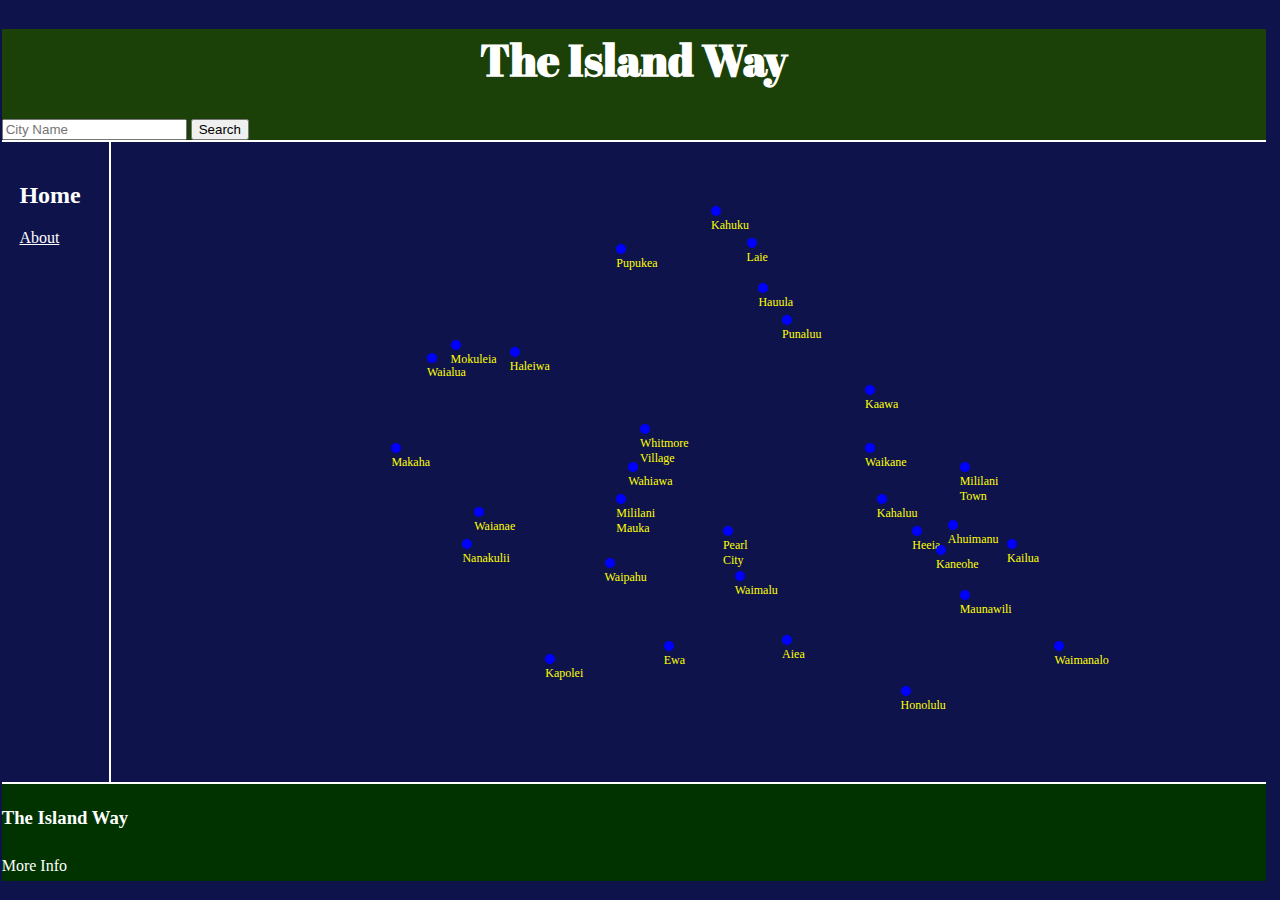
==== commit a9163272: "Update index.html" ====
--- a/index.html
+++ b/index.html
@@ -11,7 +11,7 @@
         <div id="top">  
             <style>
             #logo{
-                font-family: 'Abril Fatface';font-size: 22px;color: #7FA2B2;
+                font-family: 'Abril Fatface';font-size: 22px;color: white;
             }
             </style>
             <div id="logo">
@@ -23,7 +23,7 @@
 
             </div>
             <div id="searchBar">
-                <input id="bar" type="text" placeholder="City Name">
+                <input id="bar" type="text" onKeyUp="autoCorrect()" onKeyDown="autoCorrect()" placeholder="City Name">
                 <button id="button" onclick="searching()">Search</button>
             </div>
              <div id="timeThing">    
--- a/home.css
+++ b/home.css
@@ -1,5 +1,5 @@
 body{
-    background-color: #000010;
+    background-color: #0E134C;
 }
 
 #time {
@@ -13,31 +13,45 @@
     display: none;
     position: absolute;
     z-index: 2;
-    background-color: #BCB9A5;
+    background-color: #1B4008;
     background-size : 110% 100%;
     left: 15.5%;
     height:89.5%;
+    border-left: solid white;
 }
 
 
 #top{
-    border-style: solid;
     width:  100%;
-    background: #000026;
+    background: #1B4008;
     height: 5%;
+    border-bottom: 2px solid white;
+}
+p{
+    color: white;
+
+}
+a{
+    color: white;
+}
+h2{
+    font-family: 'Verdana';
+    color: white;
+
 }
 h3 {
-    font-size: 24px;
-    color: #70A54C;
+    font-family: 'Verdana';
+    color: white;
 
 }
 
 #logo {
     text-align: center;
     width :100%;
-    background-color:#000026;
+    background-color:#1B4008;
     position: relative;
 }
+
 .row{
     background-image:url('https://jpl.jpl.nasa.gov/spaceimages/images/largesize/PIA14898_hires.jpg' );
     position: relative;
@@ -47,14 +61,16 @@
 }
 
 #column{
-    border-style: solid;
+    border-right: 2px solid white;
     align-self: left;
     background: #F0FAFF;
     padding: 20px; 
     width: 70px;
     height: 600px; 
     margin-left: -6.95%;
-}
+    background-color: #0E134C;
+}
+
 
 
 
@@ -399,19 +415,22 @@
 }
 
 #footer{
-    border-style: inset;
+    border-top: 2px solid white;
     display: block;
     width: 100%;
-    background-color: #556066;
+    background-color: #003300;
     line-height: 30px;
     position: relative;
     top: 115%;
 }
 
+
 .tags {
-    color: white;
+    font-family: 'Verdana';
+    color: yellow;
     font-size: 12px
 }
+
 
 #a1  {
     display: none;
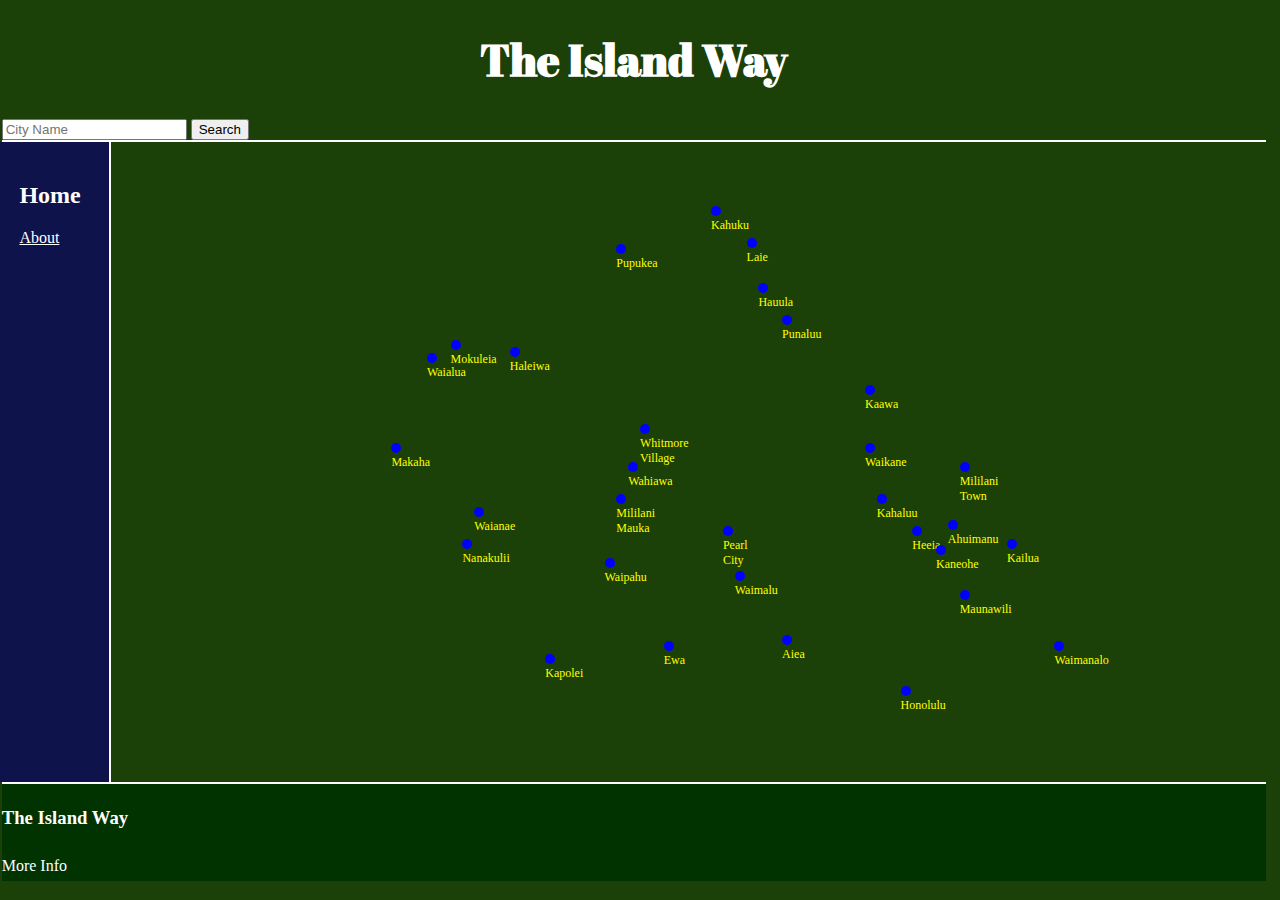
==== commit eead3e39: "Fully Responsive Yay!!!! + Html Now Organized" ====
--- a/index.html
+++ b/index.html
@@ -8,6 +8,7 @@
 </head>
 <body>
     <div id="whole">
+
         <div id="top">  
             <style>
             #logo{
@@ -18,21 +19,143 @@
                 <h1>The Island Way</h1>
 
             </div>
-
-                <div id="topNav">
+            <div id="topNav">
 
             </div>
             <div id="searchBar">
-                <input id="bar" type="text" onKeyUp="autoCorrect()" onKeyDown="autoCorrect()" placeholder="City Name">
+            <!-- "AutoCorrecct Add On" onKeyUp="autoCorrect()" onKeyDown="autoCorrect()" -->
+            <input id="bar" type="text"  placeholder="City Name">
                 <button id="button" onclick="searching()">Search</button>
             </div>
-             <div id="timeThing">    
+            <div id="timeThing">    
                 <span id="time"></span>
             </div>
         </div>    
-<div id="overlay"></div>
-    <div class="row">
-
+
+        <div class="row">
+            <div id="waipahu" class="place" onclick= "showData('a1');showPic('pic')";>
+                <p class="tags">Waipahu</p>
+            </div>
+
+            <div id="pearlCity" class="place" onclick= "showData('a2');showPic('pic1')";>
+                <p class="tags">Pearl City</p>
+            </div>
+
+            <div id="waimalu" class="place" onclick= "showData('a3');showPic('pic2')";>
+                <p class="tags">Waimalu</p>
+            </div>
+
+            <div id="whitmore" class="place" onclick= "showData('a4');showPic('pic3')";>
+                <p class="tags">Whitmore Village</p>
+            </div>
+
+            <div id="ahuimanu" class="place" onclick= "showData('a5');showPic('pic4')";>
+                <p class="tags">Ahuimanu</p>
+            </div>
+
+            <div id="waikane" class="place" onclick= "showData('a6');showPic('pic5')";>
+                <p class="tags">Waikane</p>
+            </div>
+
+            <div id="heeia" class="place" onclick= "showData('a7');showPic('pic6')";>
+                <p class="tags">Heeia</p>
+            </div>
+
+            <div id="waimanalo" class="place" onclick= "showData('a8');showPic('pic7')";>
+                <p class="tags">Waimanalo</p>
+            </div>
+
+            <div id="waialua" class="place" onclick= "showData('a9');showPic('pic8')";>
+                <p class="tags">Waialua</p>
+            </div>
+
+            <div id="wahiawa" class="place" onclick= "showData('a10');showPic('pic9')";>
+                <p class="tags">Wahiawa</p>
+            </div>
+
+            <div id="maunawili" class="place" onclick= "showData('a11');showPic('pic10')";>
+                <p class="tags">Maunawili</p>
+            </div>
+
+            <div id="aiea" class="place" onclick= "showData('a12');showPic('pic11')";>
+                <p class="tags">Aiea</p>
+            </div>
+
+            <div id="Haleiwa" class="place" onclick= "showData('a13');showPic('pic12')";>
+                <p class="tags">Haleiwa</p>
+            </div>
+
+            <div id="Nanakulii" class="place" onclick= "showData('a14');showPic('pic13')";>
+                <p class="tags">Nanakulii</p>
+            </div>
+
+            <div id="Makaha" class="place" onclick= "showData('a15');showPic('pic14')";>
+                <p class="tags">Makaha</p>
+            </div>
+
+            <div id="Waianae" class="place" onclick= "showData('a16');showPic('pic15')";>
+                <p class="tags">Waianae</p>
+            </div>
+
+            <div id="Ewa" class="place" onclick= "showData('a17');showPic('pic16')";>
+                <p class="tags">Ewa</p>
+            </div>
+
+            <div id="MililaniMauka" class="place" onclick= "showData('a18');showPic('pic17')";>
+                <p class="tags">Mililani Mauka</p>
+            </div>
+
+            <div id="Kapolei" class="place" onclick= "showData('a19');showPic('pic18')";>
+                <p class="tags">Kapolei</p>
+            </div>
+
+            <div id="Kahuku" class="place" onclick= "showData('a20');showPic('pic19')";>
+                <p class="tags">Kahuku</p>
+            </div>
+
+            <div id="Laie" class="place" onclick= "showData('a21');showPic('pic20')";>
+                <p class="tags">Laie</p>
+            </div>
+
+            <div id="Mokuleia" class="place" onclick= "showData('a22');showPic('pic21')";>
+                <p class="tags">Mokuleia</p>
+            </div>
+
+            <div id="Kailua" class="place" onclick= "showData('a23');showPic('pic22')";>
+                <p class="tags">Kailua</p>
+            </div>
+
+            <div id="Hauula" class="place" onclick= "showData('a24');showPic('pic23')";>
+                <p class="tags">Hauula</p>
+            </div>
+
+            <div id="Honolulu" class="place" onclick= "showData('a25');showPic('pic24')";>
+                <p class="tags">Honolulu</p>
+            </div>
+
+            <div id="Kaneohe" class="place" onclick= "showData('a26');showPic('pic25')";>
+                <p class="tags">Kaneohe</p>
+            </div>
+
+            <div id="Kaawa" class="place" onclick= "showData('a27');showPic('pic26')";>
+                <p class="tags">Kaawa</p>
+            </div>
+
+            <div id="Punaluu" class="place" onclick= "showData('a28');showPic('pic27')";>
+                <p class="tags">Punaluu</p>
+            </div>
+
+            <div id="Pupukea" class="place" onclick= "showData('a29');showPic('pic28')";>
+                <p class="tags">Pupukea</p>
+            </div>
+
+            <div id="Kahaluu" class="place" onclick= "showData('a30');showPic('pic29')";>
+                <p class="tags">Kahaluu</p>
+            </div>
+
+            <div id="MililaniTown" class="place" onclick= "showData('a31');showPic('pic30')";>
+                <p class="tags">Mililani Town</p>
+            </div>
 
         <div id="column">
             <h2>Home</h2>
@@ -40,1399 +163,1265 @@
             </a>
         </div>
 
-        <div id="waipahu" class="place" onclick= "showData('a1');showPic('pic')";>
-            <p class="tags">Waipahu</p>
-        </div>
-
-        <div id="pearlCity" class="place" onclick= "showData('a2');showPic('pic1')";>
-            <p class="tags">Pearl City</p>
-        </div>
-
-        <div id="waimalu" class="place" onclick= "showData('a3');showPic('pic2')";>
-            <p class="tags">Waimalu</p>
-        </div>
-
-        <div id="whitmore" class="place" onclick= "showData('a4');showPic('pic3')";>
-            <p class="tags">Whitmore Village</p>
-        </div>
-
-        <div id="ahuimanu" class="place" onclick= "showData('a5');showPic('pic4')";>
-            <p class="tags">Ahuimanu</p>
-        </div>
-
-        <div id="waikane" class="place" onclick= "showData('a6');showPic('pic5')";>
-            <p class="tags">Waikane</p>
-        </div>
-
-        <div id="heeia" class="place" onclick= "showData('a7');showPic('pic6')";>
-            <p class="tags">Heeia</p>
-        </div>
-
-        <div id="waimanalo" class="place" onclick= "showData('a8');showPic('pic7')";>
-            <p class="tags">Waimanalo</p>
-        </div>
-
-        <div id="waialua" class="place" onclick= "showData('a9');showPic('pic8')";>
-            <p class="tags">Waialua</p>
-        </div>
-
-        <div id="wahiawa" class="place" onclick= "showData('a10');showPic('pic9')";>
-            <p class="tags">Wahiawa</p>
-        </div>
-
-        <div id="maunawili" class="place" onclick= "showData('a11');showPic('pic10')";>
-            <p class="tags">Maunawili</p>
-        </div>
-
-        <div id="aiea" class="place" onclick= "showData('a12');showPic('pic11')";>
-            <p class="tags">Aiea</p>
-        </div>
-
-        <div id="Haleiwa" class="place" onclick= "showData('a13');showPic('pic12')";>
-            <p class="tags">Haleiwa</p>
-        </div>
-
-        <div id="Nanakulii" class="place" onclick= "showData('a14');showPic('pic13')";>
-            <p class="tags">Nanakulii</p>
-        </div>
-
-        <div id="Makaha" class="place" onclick= "showData('a15');showPic('pic14')";>
-            <p class="tags">Makaha</p>
-        </div>
-
-        <div id="Waianae" class="place" onclick= "showData('a16');showPic('pic15')";>
-            <p class="tags">Waianae</p>
-        </div>
-
-        <div id="Ewa" class="place" onclick= "showData('a17');showPic('pic16')";>
-            <p class="tags">Ewa</p>
-        </div>
-
-        <div id="MililaniMauka" class="place" onclick= "showData('a18');showPic('pic17')";>
-            <p class="tags">Mililani Mauka</p>
-        </div>
-
-        <div id="Kapolei" class="place" onclick= "showData('a19');showPic('pic18')";>
-            <p class="tags">Kapolei</p>
-        </div>
-
-        <div id="Kahuku" class="place" onclick= "showData('a20');showPic('pic19')";>
-            <p class="tags">Kahuku</p>
-        </div>
-
-        <div id="Laie" class="place" onclick= "showData('a21');showPic('pic20')";>
-            <p class="tags">Laie</p>
-        </div>
-
-        <div id="Mokuleia" class="place" onclick= "showData('a22');showPic('pic21')";>
-            <p class="tags">Mokuleia</p>
-        </div>
-
-        <div id="Kailua" class="place" onclick= "showData('a23');showPic('pic22')";>
-            <p class="tags">Kailua</p>
-        </div>
-
-        <div id="Hauula" class="place" onclick= "showData('a24');showPic('pic23')";>
-            <p class="tags">Hauula</p>
-        </div>
-
-        <div id="Honolulu" class="place" onclick= "showData('a25');showPic('pic24')";>
-            <p class="tags">Honolulu</p>
-        </div>
-
-         <div id="Kaneohe" class="place" onclick= "showData('a26');showPic('pic25')";>
-            <p class="tags">Kaneohe</p>
-        </div>
-
-         <div id="Kaawa" class="place" onclick= "showData('a27');showPic('pic26')";>
-            <p class="tags">Kaawa</p>
-        </div>
-
-         <div id="Punaluu" class="place" onclick= "showData('a28');showPic('pic27')";>
-            <p class="tags">Punaluu</p>
-        </div>
-
-         <div id="Pupukea" class="place" onclick= "showData('a29');showPic('pic28')";>
-            <p class="tags">Pupukea</p>
-        </div>
-
-         <div id="Kahaluu" class="place" onclick= "showData('a30');showPic('pic29')";>
-            <p class="tags">Kahaluu</p>
-        </div>
-
-         <div id="MililaniTown" class="place" onclick= "showData('a31');showPic('pic30')";>
-            <p class="tags">Mililani Town</p>
-        </div>
-
-        
-
     </div>
 
-
-        <div id="oahu"> 
-
-        </div>
-
-        
+     
     <footer id="footer">
         <h3>The Island Way</h3>   
         <p>More Info<br>
     </footer>
+
+
     <div id="cityContainaer">
-    <div id = "a1">
-        <div>
-            <h3 class="cityName">Waipahu</h3>
-        </div>
-        <div class="redcircle" onclick="hideCity('a1');hidePic('pic');">
-        </div>
-
-                <div id = "text">
-                    <div class = "box">
-                        <h3>History</h3>
-                        <p>The name of haleiwa comes from two words hale which is home and iwa which is a bird, this leads to the name of house of the frigate bird. Haleiwa then and still now is a surf town. The haleiwa hotel was a landmark that brought many. During the 1950s is when the north shore side started to become more of a surfing place… Known for its great beaches and big wave surfing, this social and artistic hub of the North Shore is a favorite refuge for Hawaii residents and a must-see for visitors. It is a place for surfers, beach goers, fishing enthusiasts, craftspeople, and artists. The name was permanently established in the area by the Haleiwa Hotel. Benjamin Dillingham opened the Haleiwa Hotel on the North Shore area back in 1898. When the hotel opened, the name was translated as “beautiful home.” The hotel was a popular beach resort destination on the Oahu Railway and Land Company train line from 1899 to 1943.</p>
+        <div id = "a1">
+            <div>
+                <h3 class="cityName">Waipahu</h3>
+            </div>
+            <div class="redcircle" onclick="hideCity('a1');hidePic('pic');">
+            </div>
+
+                    <div id = "text">
+                        <div class = "box">
+                            <h3>History</h3>
+                            <p>The name of haleiwa comes from two words hale which is home and iwa which is a bird, this leads to the name of house of the frigate bird. Haleiwa then and still now is a surf town. The haleiwa hotel was a landmark that brought many. During the 1950s is when the north shore side started to become more of a surfing place… Known for its great beaches and big wave surfing, this social and artistic hub of the North Shore is a favorite refuge for Hawaii residents and a must-see for visitors. It is a place for surfers, beach goers, fishing enthusiasts, craftspeople, and artists. The name was permanently established in the area by the Haleiwa Hotel. Benjamin Dillingham opened the Haleiwa Hotel on the North Shore area back in 1898. When the hotel opened, the name was translated as “beautiful home.” The hotel was a popular beach resort destination on the Oahu Railway and Land Company train line from 1899 to 1943.</p>
+                        </div>
+                        <div class = "box">
+                            <h3>Population</h3>
+                            <p>42,864</p>
+                        </div>
+                        <div class = "box">
+                            <h3>Tourist Attractions</h3>
+                            <p>Manulele Distillers - Ko Hana Rum<br>Hawaii Plantation Village<br> Waikele Premium Outlets <br>Royal Kunia Country Club<br>
+                            Pearl Harbor National Wildlife
+                            </p>
+                        </div>
+                        <div>
+                            <h3>Current Discription</h3>
+                            <p>What was once a sugar plantation is now a place full of parks and recreational centers. In addition, Waipahu are close to many resorts such as JW Marriott Ihilani Resort. Waipahu has an approximate area of 2.8 sq mi.</p>
+                        </div>
+                        
+        </div>
+
+                                                                  
+        <div id = "a2">
+            <div>
+                <h3>Pearl City</h3>
+            </div>
+            <div class="redcircle" onclick="hideCity('a2');hidePic('pic1');"></div>
+
+                    <div id = "text">
+                        <div class = "box">
+                            <h3>History</h3>
+                            <p>Before the year 1892 Pearl city was known as yellow creek. The name of pearl city comes from a story that consist of a man finding  pearls which he sold to build a new house. The railroads were a big part to pearl city’s growth. The school was built in 1912 but it has many additions and has been remodeled multiple time. The railroad was built in pearl city and it was the livelihood during the early years of Pearl City. In May 1973, the tracks and trains were removed.  A park district was formed on May 16,1970.  Pearl City is a metropolitan area part of Hawaii where most tourist go to shop for items that they want or otherwise.  From the Hawaiian history pearl city is ahupua’a area from east to the west of the town. </p>
+                        </div>
+                        <div class = "box">
+                            <h3>Population</h3>
+                            <p>47,698</p>
+                        </div>
+                        <div class = "box">
+                            <h3>Tourist Attractions</h3>
+                            <p>Pearl Harbor<br>
+                               Pacific Aviation Museum Pearl Harbor <br>
+                               Ford Island<br>
+                               Ko’olau Range<br>
+                               USS Oklahoma Memorial<br>
+                            </p>
+                        </div>
+                        <div>
+                            <h3>Current Discription</h3>
+                            <p>Pearl city is a very residential are with houses everywhere. Besides residences Pearl city still has plenty of stores and entertainment places.According to an article on the U.S’s cities Pearl city is the 3 happiest of them all.</p>
+                        </div>
                     </div>
-                    <div class = "box">
-                        <h3>Population</h3>
-                        <p>42,864</p>
+
+            <div>
+            
+            </div>
+        </div>
+         <div id = "a3">
+            <div>
+                <h3>Waimalu</h3>
+            </div>
+            <div class="redcircle" onclick="hideCity('a3');hidePic('pic2');"></div>
+
+                    <div id = "text">
+                        <div class = "box">
+                            <h3>History</h3>
+                            <p>In the beginning Waimalu was a place that was mainly marshes. It is said that it was first occupied in the 500 AD. Even though there was a good amount of rain the land was not cultivated, chich leads to no agriculture. At old times, people used to make their living by fishing which brought a major income to the district. During the ancient times Waimalu was the capital of the area where kings lived. Waimalu was also a commercial district so it had a good influence on trade for hawaii.......They used to fish and played on the slopes that surround the marshes. It is reported that the marshes were inhabited and first occupied about five hundred AD. Because of the wetlands it was not possible to cultivate and therefore there was no agriculture in spite of the abundance of rain in the area. In early days the Hawaiians used to live beside the lagoon that was built hundreds of meters from the shoreline. Waimalu was thickly populated in ancient times and was the capital of the area where kings used to live. In 1940 the population of Waimalu was decreased to a small number of three thousand. After the world war two a lot of portions of land had been bought by the government to expand its military bases. Also after the second world war the first European contact with the land was after 1889 during European settlers came into the land and inhabited making the place a place of culture. In twentieth century Waimalu was an independent state that was recognized by Hawaii but because of different changes in Waimalu’s place over time, it had to be derecognized. In old times people used to make their living by fishing which brought a major income to the district. The average family in Waimalu was very prosperous until the Second World War. Waimalu is also a commercial district with great activities in trade, industry and education. The progress in the sugar industry was brought to and end. Before it was an agriculture land but it has been brought back and the land is now able to sustain vegetation. Waimalu want to stay away from the crowds and the noise which is the standard feature of a big city. Instead, what the locals who live here want is peace and quiet so that they can relax. This area is nothing short of a part of heaven. Waimalu was inhabited with Hawaiian families almost 15000 years ago and are believe to be one of the early settlers in the world today. </p>
+                        </div>
+                        <div class = "box">
+                            <h3>Population</h3>
+                            <p>13,730</p>
+                        </div>
+                        <div class = "box">
+                            <h3>Tourist Attractions</h3>
+                            <p>Waimalu plaza<br> 
+                               Pearlridge<br>
+                               USS Arizona Memorial<br> 
+                               USS Bowfin<br>
+                               Pearl Harbor<br>
+                               Aloha Stadium<br>
+                               Kea’iwa Heiau State Reserve<br>
+                            </p>
+                        </div>
+                        <div>
+                            <h3>Current Discription</h3>
+                            <p>Waimalu is a rural place. It is also a part of the Honolulu county. Its is located to the east of Pearl city and the west of Aiea heights. There are multiple schools located within Waimalu. For the people in waimalu commuting is mostly done by driving alone. The ethnic group that is the majority in waimalu is Asian.</p>
+                        </div>
                     </div>
-                    <div class = "box">
-                        <h3>Tourist Attractions</h3>
-                        <p>Manulele Distillers - Ko Hana Rum<br>Hawaii Plantation Village<br> Waikele Premium Outlets <br>Royal Kunia Country Club<br>
-                        Pearl Harbor National Wildlife
-                        </p>
+
+            <div>
+            
+            </div>
+        </div>
+        <div id = 'a4'>
+                <div>
+                    <h3>Whitmore Village</h3>
+                </div>
+                <div class="redcircle" onclick="hideCity('a4');hidePic('pic3');"></div>
+
+                        <div id = "text">
+                            <div class = "box">
+                                <h3>History</h3>
+                                <p>As a smaller county within Wahiawa, Whitmore village has not had much of a history of its own, therefore all it's history shall be the same as wahiawa. During the 14th century, this area was considered a sacred place. Mothers with royal blood would give birth here to keep the status of their children. It was also a place where Hawaiian warriors would train. The city was later founded in 1898 and it’s name means the place of noise. It was considered am military place. It was once the pineapple capital of the world and now, its best known for its pineapple.</p>
+                            </div>
+                            <div class = "box">
+                                <h3>Population</h3>
+                                <p>4,499</p>
+                            </div>
+                            <div class = "box">
+                                <h3>Tourist Attractions</h3>
+                                <p>Ali’i agriculture farms<br>
+                                   Kukaniloko birthing stones<br>
+                                </p>
+                            </div>
+                            <div>
+                                <h3>Current Discription</h3>
+                                <p>Whitmore village is located north of wahiawa. The Hawaiian Pineapple Company consolidates its distant camps by designing plans for Whitmore Village. The ethnic group that is the majority is asian. About half of whitmore village is not rural.</p>
+                            </div>
+                        </div>
+
+                <div>
+                
+                </div>
+            </div>
+        <div id = "a5">
+                <div>
+                    <h3>Ahuimanu</h3>
+                </div>
+                <div class="redcircle" onclick="hideCity('a5');hidePic('pic4');"></div>
+
+                        <div id = "text">
+                            <div class = "box">
+                                <h3>History</h3>
+                                <p>Ahuimanu is a small part of Kaneohe and has not had much of a history of it's own therefore it's history shall be the same as kaneohe. The name of kaneohe comes from an ancient hawaiian story of a local lady calling her husband's cruelty to the sharp edge of bamboo when it is cut which lead to the name of bamboo man. It used to be an agriculture area. The leading crops of kaneohe started with taro and sweet potato then it became rice later becoming pineapples ending with bananas. Even though the land around kaneohe bay were being changed somehow the reef stayed resilient </p>
+                            </div>
+                            <div class = "box">
+                                <h3>Population</h3>
+                                <p>8,810</p>
+                            </div>
+                            <div class = "box">
+                                <h3>Tourist Attractions</h3>
+                                <p>Ahuimanu trailhead<br>
+                                   Puu maelieli trail/pillbox<br>
+                                   Kahaluu Beach<br>
+                                   He’eia State Park<br>
+                                   Mokoli’i Beach<br>
+                                </p>
+                            </div>
+                            <div>
+                                <h3>Current Discription</h3>
+                                <p>Ahuimanu is in the honolulu county. In the Hawaiian the name means 'cluster of birds'. The ahuimanu stream and the kahalu’u stream runs through the land. Ahuimanu elementary school is located in the south part of ahuimanu. The major ethnic groups is between asian and mixed between two groups</p>
+                            </div>
+                        </div>
+
+                <div>
+                
+                </div>
+            </div>
+        <div id = "a6">
+                <div>
+                    <h3>Waikane</h3>
+                </div>
+                <div class="redcircle" onclick="hideCity('a6');hidePic('pic5');"></div>
+
+                        <div id = "text">
+                            <div class = "box">
+                                <h3>History</h3>
+                                <p>The name of the land is waikane because it was that a first Kane(male) first dug water for the benefit of Paliuli, which is like a Garden of Eden, a paradise. Waikane Valley, on Oahu’s Windward Coast, is of historical, cultural, and religious significance. They even built a heiau, or Hawaiian Temple in the valley. Its taro lo`i (terraces) have earned it a place on the National Register of Historic Sites. But to the United States government, Waikane Valley is a former training area where for two decades troops fired all manner of weapons into the valley’s grounds. Rather than clean up the unexploded ordnance and repair the environmental damage, the government wishes simply to purchase the )</p>
+                            </div>
+                            <div class = "box">
+                                <h3>Population</h3>
+                                <p>778</p>
+                            </div>
+                            <div class = "box">
+                                <h3>Tourist Attractions</h3>
+                                <p>Nga Manu Nature Reserve<br>
+                                   Shoreline Cinema<br>
+                                   Peka Peka Beach<br>
+                                   Hemi Matenga Memorial Park Scenic Reserve<br>
+
+                                </p>
+                            </div>
+                            <div>
+                                <h3>Current Discription</h3>
+                                <p>Waikane is very uncultivated and green. For example there are very few farmlands located on this land. To continue on waikane the majority ethnic group is two or more and native hawaiian or pacific islander only. There is one elementary school located in this piece of land. Another thing is that waikane stream passes through.</p>
+                            </div>
+                        </div>
+
+                <div>
+                
+                </div>
+            </div>
+        <div id = "a7">
+                <div>
+                    <h3>Heeia</h3>
+                </div>
+                <div class="redcircle" onclick="hideCity('a7');hidePic('pic6');"></div>
+
+                        <div id = "text">
+                            <div class = "box">
+                                <h3>History</h3>
+                                <p>The name means “washed out to sea”. In 1838 High Chief Abner Paki used the waters there for fish ponds. These fish ponds have a very big cultural significance to the Hawaiian People. In 1965 the fish ponds were destroyed due to a flood but Mary Brooks was able to revive it using a mixture of the hawaiian and western Techniques……..Water from Ha’iku and ‘Ioleka’s Valleys created a marshland called Hoi where kalo was grown. Kalo was then replaced by sugarcanes, pineapples and rice and then cattle. But by the brought of these other things made the land degrade the health of its vegetations. Then came Mangroves which stopped it from happening. Heeia now have its great coral reef and view of the islands mountains. Also in this places past, in 1878 a sugar mill was built. In 1883 a railroad was built because it was too far for people to be transporting goods across Heeia and far away place. But then they had to shut down its sugar mill business, which consisted of making, sugar, taro, rice etc. As time passes, George W. Roman built a cattle ranch and bought 1,000 acres of land for agriculture such as growing pineapples. Things changed when the US came to the land, which made Heeia a combat training area. In 1949, the City and County of Honolulu agreed to changed Heeia from an agriculture land to urban and residential areas.</p>
+                            </div>
+                            <div class = "box">
+                                <h3>Population</h3>
+                                <p>4,963</p>
+                            </div>
+                            <div class = "box">
+                                <h3>Tourist Attractions</h3>
+                                <p>Byodo-In Temple<br>
+                                   He’eia State Park<br>
+
+                                </p>
+                            </div>
+                            <div>
+                                <h3>Current Discription</h3>
+                                <p>About half of Heeia is still uncultivated. The other half is majority just housing.To continue Windward mall is south of heeia. There are two valleys that is located within heeia. The names of the two valleys are Ha’iku and Iolekaa. Heeia is located southeast of Ahuimanu.  There is a intermediate school located within the area. </p>
+                            </div>
+                        </div>
+
+                <div>
+                
+                </div>
+            </div>
+        <div id = "a8">
+                <div>
+                    <h3>Waimanalo</h3>
+                </div>
+                <div class="redcircle" onclick="hideCity('a8');hidePic('pic7');"></div>
+
+                        <div id = "text">
+                            <div class = "box">
+                                <h3>History</h3>
+                                <p>Waimanalo means potable water in Hawaiian. This name came from the various ponds that were needed for irrigation. Waimanalo is known for being rich with agriculture. Also know for its local flavor. Tons of plant nurseries are found in the area……..The town has a long, white sandy beach. It is primarily an agricultural community that has farms and ranches on the Koolau mountains. Waimanalo have a lot of ornamental plant farms, nursery and ranches. It has almost to 2000 acres of homestead lands. The district of Waimanalo is large, it spans from Niu Valley to Kailua.  </p>
+                            </div>
+                            <div class = "box">
+                                <h3>Population</h3>
+                                <p>5,451</p>
+                            </div>
+                            <div class = "box">
+                                <h3>Tourist Attractions</h3>
+                                <p>Sea Life Park<br>
+                                   Waimanalo Beach<br>
+                                   Bellows Field Beach Park<br>
+                                   Makapu’u Beach<br>
+                                   Hawaii Paragliding<br>
+                                   Shark Tank Scuba<br>
+
+                                </p>
+                            </div>
+                            <div>
+                                <h3>Current Discription</h3>
+                                <p>Waimanalo is more on the eastern part of Oahu. This place contains high amount of agriculture in its valley. These include plantations, ranches and nurseries. Waimanalo has an approximate area of 4.4 sq mi.  </p>
+                            </div>
+                        </div>
+
+                <div>
+                
+                </div>
+            </div>
+        <div id = "a9">
+                <div>
+                    <h3>Waialua</h3>
+                </div>
+                <div class="redcircle" onclick="hideCity('a9');hidePic('pic8');"></div>
+
+                        <div id = "text">
+                            <div class = "box">
+                                <h3>History</h3>
+                                <p>Waialua was originally an  ancient district known as moku. This once was a sugar mill town. Many Asian immigrants were assign to work here. Sadly, during 1980-1990, the rate of which sugar was produced was too costly which resulted in these sugar businesses collapsing. .</p>
+                            </div>
+                            <div class = "box">
+                                <h3>Population</h3>
+                                <p>3,850</p>
+                            </div>
+                            <div class = "box">
+                                <h3>Tourist Attractions</h3>
+                                <p>Mokuleia Beach Park<br>
+                                   Aweoweo Beach Park<br>
+                                   Oahu Parachute Center<br>
+
+                                </p>
+                            </div>
+                            <div>
+                                <h3>Current Discription</h3>
+                                <p>Waialua is located more in the north side of Oahu. There are a few coffee and banana crops. Its sugar mill is the center of the town that represents its past history. Waialua has an approximate area of 2.4 sq mi. Directly East of this part of land is a stream.</p>
+                            </div>
+                        </div>
+
+                <div>
+                
+                </div>
+            </div>
+            <div id = 'a10'>
+                <div>
+                    <h3>Wahiawa</h3>
+                </div>
+                <div class="redcircle" onclick="hideCity('a10');hidePic('pic9');"></div>
+
+                        <div id = "text">
+                            <div class = "box">
+                                <h3>History</h3>
+                                <p>During the 14th century, this area was considered a sacred place. Mothers with royal blood would give birth here to keep the status of their children. It was also a place where Hawaiian warriors would train. The city was later founded in 1898 and it’s name means the place of noise. It was considered a military place. It was once the pineapple capital of the world and now, its best known for its pineapple, it's often known as “The Pineapple Capital of The World”……..Its located in Central Oahu and it was once the home of the Dole Pineapple Plantation, a train station and there was once a hotel there. Wahiawa was the first place to have radio built on the land. They developed the radio station and it has stayed there until 1916 but a new one was built on Pearl harbor. The town had its Centennial Celebration in 1998. Wahiawa is a commercial centre for nearby plantation communities and military installations. Wahiawa Reservoir or Lake Wilson is located in Wahiawa, the second largest reservoir in Hawaii (302 acres (1.22 km2)). It is used to irrigate agricultural fields, including the Dole Pineapple Plantation fields located at the northern part of Wahiawa, all the way towards Oahu's North Shore where it empties</p>
+                            </div>
+                            <div class = "box">
+                                <h3>Population</h3>
+                                <p>17,821 </p>
+                            </div>
+                            <div class = "box">
+                                <h3>Tourist Attractions</h3>
+                                <p>Dole Pineapple Pavilion<br>
+                                   Wahiawa Botanical Garden<br>
+                                   Green World Coffee Farms<br>
+                                   Kukaniloko Birthing Stones<br>
+                                   Wahiawa Botanical Garden<br>
+                                   Tropic Lightning Museum<br>
+
+                                </p>
+                            </div>
+                            <div>
+                                <h3>Current Discription</h3>
+                                <p> Wahiawa is near some military places and plantations. It is engulfed by three sides of Kaukonahua (Lake Wilson). It was once surrounded by military bases and agricultural fields. This city is known for the Telecommunications Area Master Station and the U.S. Navy’s Naval Computer. Wahiawa has a total area of 2.4 sq mi.</p>
+                            </div>
+                        </div>
+
+                <div>
+                
+                </div>
+            </div>
+            <div id = 'a11'>
+                <div>
+                    <h3>Maunawili</h3>
+                </div>
+                <div class="redcircle" onclick="hideCity('a11');hidePic('pic10');"></div>
+
+                        <div id = "text">
+                            <div class = "box">
+                                <h3>History</h3>
+                                <p>The name maunawili in hawaiian is twisted mountains. The natural springs of maunawili fed a network of many streams within the valley. The Maunawili ranch was one of the largest cattle operations on the windward side during the 1900s. During the 1920s sugar planters were growing sugar in the Maunawili valley. The land in maunawili changed owners multiple times first it went to business owners then to the first japanese farmers……..When it was utilized by Hawaiians, Maunawili was an agricultural valley to feed Hawaiians living in forested areas of the Islands. Vast ranches, plantations, and farms developed in Maunawili. In ancient times, the springs in Maunawili had a lot of streams that flow through its forests. .</p>
+                            </div>
+                            <div class = "box">
+                                <h3>Population</h3>
+                                <p>2,040 </p>
+                            </div>
+                            <div class = "box">
+                                <h3>Tourist Attractions</h3>
+                                <p>Olomana ridge<br>
+                                   Maunawili park<br>
+                                   Maunawili falls<br>
+                                   Nu’uanu Pali <br>
+                                   Kawai Nui Marsh<br>
+
+
+                                </p>
+                            </div>
+                            <div>
+                                <h3>Current Discription</h3>
+                                <p> Maunawili is a small town in the ko’olau district of the island of Oahu.  Maunawili is a hiking area next to the pali lookout hiking trail.  Maunawili is a beautiful sight place where to watch the rain come down from the mountain to make beautiful waterfalls.</p>
+                            </div>
+                        </div>
+
+                <div>
+                
+                </div>
+            </div>
+            <div id = 'a12'>
+                <div>
+                    <h3>Aiea</h3>
+                </div>
+                <div class="redcircle" onclick="hideCity('a12');hidePic('pic11');"></div>
+
+                        <div id = "text">
+                            <div class = "box">
+                                <h3>History</h3>
+                                <p> The name Aiea came from a small Hawaiian bush that was once used to bind pili together. Hawaiian Plantation Company made some sugar plantation in Aiea during 1898. In 1898, a railroad was put together that instigated the birth of Aiea. The town later developed when the majority of  sugar plantations were terminated after World War 2. Aiea sugar business finally came to an end in 1996…….. Ancient Hawaiians once harvested Loi, fished and lived in grass huts in Aiea. Aiea is describe as belonging to many different people, and its land was filled with taro and banana plantations. Aiea came late to Sugar Plantations businesses. In 1899, Aiea came late to the sugar business. So then it became the ‘Honolulu Plantation Company’. 23,000 acres of land have been granted all over and around Aiea. Plantation operations ended after the company lost a significant portion of their sugar cane fields to military operations, roads, and commercial and housing developments.</p>
+                            </div>
+                            <div class = "box">
+                                <h3>Population</h3>
+                                <p>9,338 </p>
+                            </div>
+                            <div class = "box">
+                                <h3>Tourist Attractions</h3>
+                                <p>USS Arizona Memorial<br>
+                                   Aloha Stadium<br>
+                                   Aiea Heiau<br>
+                                   Hawaii Escape Challenge<br>
+                                   Aiea Loop Trail<br>
+                                   Pearlridge Shopping Center<br>
+
+                                </p>
+                            </div>
+                            <div>
+                                <h3>Current Discription</h3>
+                                <p> Aiea is on the Westside of Oahu and consists of industrial and commercial businesses. It is approximately 1.8 sq mi wide. Most of Aieas residential area is located on a small mountain/hill. Aiea is also area where most of  schools go camping at the camp herman area.</p>
+                            </div>
+                        </div>
+
+                <div>
+                
+                </div>
+            </div>
+            <div id = 'a13'>
+                <div>
+                    <h3>Haleiwa</h3>
+                </div>
+                <div class="redcircle" onclick="hideCity('a13');hidePic('pic12');"></div>
+
+                        <div id = "text">
+                            <div class = "box">
+                                <h3>History</h3>
+                                <p>The name of haleiwa comes from two words hale which is home and iwa which is a bird, this leads to the name of house of the frigate bird. Haleiwa then and still now is a surf town. The haleiwa hotel was a landmark that brought many. During the 1950s is when the north shore side started to become more of a surfing place… Known for its great beaches and big wave surfing, this social and artistic hub of the North Shore is a favorite refuge for Hawaii residents and a must-see for visitors. It is a place for surfers, beach goers, fishing enthusiasts, craftspeople, and artists. The name was permanently established in the area by the Haleiwa Hotel. Benjamin Dillingham opened the Haleiwa Hotel on the North Shore area back in 1898. When the hotel opened, the name was translated as “beautiful home.” The hotel was a popular beach resort destination on the Oahu Railway and Land Company train line from 1899 to 1943.  Hale'iwa was designated a State Historic, Cultural and Scenic District in 1984 by the City and County of Honolulu. All new buildings must adhere to a design plan that reflects the territorial architecture of Hale’iwa’s earlier sugar industry period. The town is home to 30 historic buildings featuring plantation architectural styles influenced by the Waialua Sugar Co.
+        </p>
+                            </div>
+                            <div class = "box">
+                                <h3>Population</h3>
+                                <p>3,970 </p>
+                            </div>
+                            <div class = "box">
+                                <h3>Tourist Attractions</h3>
+                                <p>Waimea bay<br>
+                                   Laniakea beach<br>
+                                   Haleiwa alii beach park<br>
+                                   Sunset Beach Park <br>
+                                   Pupukea Beach Park<br>
+
+
+                                </p>
+                            </div>
+                            <div>
+                                <h3>Current Discription</h3>
+                                <p> Haleiwa is a surfing spot. You can go canoeing, and paddling. There is shave ice for you to eat and relax. It's a place blooming with the ocean and beaches. A great place to visit and relax with some nice sunset views and enjoyable beaches. It has an approximate area of  3.0 sq mi. It’s quite an attraction for tourists due to its old history being preserved and its recreational sites.</p>
+                            </div>
+                        </div>
+
+                <div>
+                
+                </div>
+            </div>
+            <div id = 'a14'>
+                <div>
+                    <h3>Nanakulii</h3>
+                </div>
+                <div class="redcircle" onclick="hideCity('a14');hidePic('pic13');"></div>
+
+                        <div id = "text">
+                            <div class = "box">
+                                <h3>History</h3>
+                                <p>It’s a small town and valley on Oahu's west shore. It is the first town as you drive up Oahu's leeward coast. “Nanakuli”, the first town you encounter as you drive along the island of Oahu’s leeward coast. Nanakuli supposedly means “Look at knee”, or “knee inspection”. But there’s been ideas that the meaning of Nanakuli is actually “pretend to be deaf” in the Hawaiian language. This idea is based on an old story told about this town’s past. In Hawaii, whenever there’s travelers, they would offer them food. But since the leeward coast has a hot and dry climate, the people living in this area back then were not successful in growing much food at all here. So, to avoid this shame, they would pretend to be deaf. Which means that they would ignore them or hide from them too. Nanakuli has a nice beach, known as Nanakuli Beach Park. The waves and currents are strong in the winter months, but in the summer it's usually calm and a favorite gathering spot among local residents.</p>
+                            </div>
+                            <div class = "box">
+                                <h3>Population</h3>
+                                <p>12,661</p>
+                            </div>
+                            <div class = "box">
+                                <h3>Tourist Attractions</h3>
+                                <p>Nanakuli Beach Park<br> 
+                                   Puu o Hulu<br> 
+                                   Kalanianaole Beach Park<br>
+                                   Ulehawa Beach Park<br>
+                                   Black Rocks Nanakuli<br>                           
+
+
+                                </p>
+                            </div>
+                            <div>
+                                <h3>Current Discription</h3>
+                                <p> Nanakuli is a small town located on the far west side of oahu. Although it is far it is not remote as it still has many shops and even beaches for people to go to.  Nanakuli is a 48 km land northwest of honolulu.  Nanakuli waves and currents are strong during the the winter times. And it is also a calm and favorite gathering according to the local residents in the area. </p>
+                            </div>
+                        </div>
+
+                <div>
+                
+                </div>
+            </div>
+            <div id = 'a15'>
+                <div>
+                    <h3>Makaha</h3>
+                </div>
+                <div class="redcircle" onclick="hideCity('a15');hidePic('pic14');"></div>
+
+                        <div id = "text">
+                            <div class = "box">
+                                <h3>History</h3>
+                                <p>In the year of 1855 Makaha was bought by the james robinson firm. Makaha valley became a ranch, this ranch had animals and crops grown on it. During WWII there was ammunition stored within makaha. During the 1960s Makaha Shores, Makaha Valley Towers, Makaha Beach Cabanas, Makaha Surfside, Makaha Valley Plantation  were developed. The earliest residents of Makaha got on quite well. Everyone fishes there. Crops could be planted where they would grow good, coconuts near the beaches. They raised chickens, pigs, and dogs. Lush forests provided the wood they needed, and they had water for taro.  Makaha is a place where it is a hotel area for people that are attending the beach park  in the area.  Makaha does not have that many things there as locals say but it is overall a good place to vacation or chill at the beach.  The town is particularly known for its surfing waves and surfing history, the Hawaiian temple KaneAki Heiau, and Makaha Beach Park, which is a nesting place for several species of sea turtles. Aside from surfing, other water activities include diving, canoe-surfing, fishing, tandem surfing, bodysurfing, and other recreational water sports.KaneAki Heiau is Hawaii’s most thoroughly restored ancient heiau, it was excavated by Bishop Museum archaeologists in 1970 and can now be visited Tuesdays-Sundays. It originated as an agricultural temple to the god Lono in the 15th century. 200 years later, it was converted into a luakini, where human sacrifices were dedicated to the god Ku, a typical progression indicating Makaha now supported a large enough population to have its own chief.</p>
+                            </div>
+                            <div class = "box">
+                                <h3>Population</h3>
+                                <p>8,278</p>
+                            </div>
+                            <div class = "box">
+                                <h3>Tourist Attractions</h3>
+                                <p>Makaha Beach Park<br>
+                                   Yokohama Bay<br>
+                                   Kea’au Beach Park<br> 
+                                   Makua Kea’au Forest Reserve<br>
+                                   Aki’s Beach<br>
+
+
+                                </p>
+                            </div>
+                            <div>
+                                <h3>Current Discription</h3>
+                                <p> Makaha is a town located in the western part of the northern half of oahu. It is known for its surfing waves and the fact that sea turtles annually return to that spot to spawn.  Makaha is a residential area and there are not really that much things in the makaha area it is mostly an area where people would like go to beach. </p>
+                            </div>
+                        </div>
+
+                <div>
+                
+                </div>
+            </div>
+            <div id = 'a16'>
+                <div>
+                    <h3>Waianae</h3>
+                </div>
+                <div class="redcircle" onclick="hideCity('a16');hidePic('pic15');"></div>
+
+                        <div id = "text">
+                            <div class = "box">
+                                <h3>History</h3>
+                                <p>Makaha is a town located in the western part of the northern half of oahu. It is known for its surfing waves and the fact that sea turtles annually return to that spot to spawn.  Makaha is a residential area and there are not really that much things in the makaha area it is mostly an area where people would like go to beach. On the shore of the valleys beneath the Waianae Mountains are rich fishing grounds. With the introduction of horses, cattle and wagons, it helped waianae grew. Then came sugar plantations the US brought into the land.  Waianae home of the seariders Waianae High School has a media program that  use to be dominant and known to be national champions at the student television network.
+        </p>
+                            </div>
+                            <div class = "box">
+                                <h3>Population</h3>
+                                <p>13,177 </p>
+                            </div>
+                            <div class = "box">
+                                <h3>Tourist Attractions</h3>
+                                <p>Ka’ala<br>
+                                   Dolphin Star<br>
+                                   Dolphin Excursions Snorkel Adventure<br>
+                                   Wild Side Specialty Tours<br>
+                                   EO Wai’anae Tours<br>
+
+
+                                </p>
+                            </div>
+                            <div>
+                                <h3>Current Discription</h3>
+                                <p> Waianae mountains contain fishing areas with high contents of fish. Waianae has an approximate area of 7 sq mi. This county was founded in 1907 and was incorporated as City and County of Honolulu.  Waianae is also home to reigning seariders which the school has one a championship in STN for the state of Hawaii.</p>
+                            </div>
+                        </div>
+
+                <div>
+                
+                </div>
+            </div>
+            <div id = 'a17'>
+                <div>
+                    <h3>Ewa</h3>
+                </div>
+                <div class="redcircle" onclick="hideCity('a17');hidePic('pic16');"></div>
+
+                        <div id = "text">
+                            <div class = "box">
+                                <h3>History</h3>
+                                <p> James Campbell purchased 41,000 acres of barren land on the Ewa plain. Campbell hired a California driller and uncovered a pure water reserve, creating Hawaii’s first well, which transformed the barren land into a thriving sugar plantation. Campbell was an Irish carpenter who moved to Maui at the age of 24. He went on to make his fortune in the sugar industry, purchasing land on several of the Hawaiian islands and becoming one of Hawaii's most successful business tycoons. When Campbell died in 1900, his land holdings, valued at $3 million.  Ewa beach is a town located northwest of Oahu Ewa beach is home to the united states military where they are housed in that area. Ewa beach is also an area where Project Opihi  is operating they collect data about the environmental status in that area also collect water quality. Ewa beach history is that it use to be a town of a plantation field under Hawaiis Queen, later on in Ewa Beach History it took place on pearl harbor attack where japanese bomb the airbase in that area.
+        </p>
+                            </div>
+                            <div class = "box">
+                                <h3>Population</h3>
+                                <p>14,995 </p>
+                            </div>
+                            <div class = "box">
+                                <h3>Tourist Attractions</h3>
+                                <p>White Plains Beach<br>
+                                   Ewa Beach Golf Club<br>
+                                   Ewa Beach<br>
+                                   Middle Loch<br>
+                                   Laulani Community Park<br>
+                                   One’ula Beach<br>
+
+
+                                </p>
+                            </div>
+                            <div>
+                                <h3>Current Discription</h3>
+                                <p> Ewa is located on Oahu’s west side. Its main demographic is asian. Ewa beach has an approximate area of 1.9 miles and about 25% of that is water. Its average high temperature is 84 .4.  Ewa Beach is also used to collect water data for the university of manoa as local high school students from the natural resources academy help out.  Ewa beach is also a housing area for the united states military that are stationed in Hawaii</p>
+                            </div>
+                        </div>
+
+                <div>
+                
+                </div>
+            </div>
+            <div id = 'a18'>
+                <div>
+                    <h3>Mililani Mauka</h3>
+                </div>
+                <div class="redcircle" onclick="hideCity('a18');hidePic('pic17');"></div>
+                
+
+                        <div id = "text">
+                            <div class = "box">
+                                <h3>History</h3>
+                                <p>In the beginning Mililani mauka was mainly used for farmlands. In 1976 the H2 highway was made. This highway made a defining line that separated mililani town from mililani mauka. The mililani real estate was planned to be a higher end residence compared to other towns…….. Mililani Mauka is a planned community. The armies of Oahu also trained for war up here, preparing for the invasions from forces from the other Islands that would then land their warships on the shores. Those exercise on these lands would prove to be extremely valuable on at least one occasion. Its land used to be a barren red clay of the plantation fields. The vision for Mililani Mauka real estate was a higher end residence on average than Town, with a greater percentage of townhomes in Mauka. It would also be more of a bedroom community, with only a small shopping center here, which is Long’s. And now, it has been booming with new houses and more new homes coming. The first people that moved into Mauka was 1992 and they started building it in 1990. </p>
+                            </div>
+                            <div class = "box">
+                                <h3>Population</h3>
+                                <p>20,332 </p>
+                            </div>
+                            <div class = "box">
+                                <h3>Tourist Attractions</h3>
+                                <p>Mililani mauka district park<br>
+                                   Kipapa park<br>
+                                   Kiteboarding Paradise Hawaii<br>
+                                   Mililani Gulf Club<br>
+                                   Mari’s Gardens<br>
+                                   Hands In Motion Massage Therapy<br>
+
+
+                                </p>
+                            </div>
+                            <div>
+                                <h3>Current Discription</h3>
+                                <p>Mililani Mauka is adjacent to Miliani. This considered to be the newer area of Mililani.  It has an approximate area of 4.0 sq mi. If this area were to be isolated from its counterpart of Mililani it would have been ranked #1 Hawaii Town For Home Value Appreciation. This is due to its good housing quality at their given prices.</p>
+                            </div>
+                        </div>
+
+                <div>
+                
+                </div>
+            </div>
+            <div id ='a19'>
+                <div>
+                    <h3>Kapolei</h3>
+                </div>
+                <div class="redcircle" onclick="hideCity('a19');hidePic('pic18');"></div>
+
+                        <div id = "text">
+                            <div class = "box">
+                                <h3>History</h3>
+                                <p>1955 was the year that james campbell long range “ewa master plan” was envisioned.  In 1850, James Campbell turned Kapolei from agriculture, to urban areas. When he came here, he bought a land on Oahu’s Ewa Plain, and drilled into the ground and found pure water reserve that made Hawaii start its sugar plantations. He started his plans to make the land an urban place, until his death. But his plans continued because of his will passed on to their heirs. When the year 1990 campbell estate breaks the ground on the city of kapolei. One year after kapolei first office complex was made. 2012 is when UH west oahu first opens in east kapolei. Its a planned community. It was once covered with acres of sugarcane fields. The range of urban land use, including agricultural, commercial, industrial, and residential.  Kapolei is an area still in development. 1955 was the year that james campbell long range “ewa master plan” was envisioned.  In 1850, James Campbell turned Kapolei from agriculture, to urban areas. When he came here, he bought a land on Oahu’s Ewa Plain, and drilled into the ground and found pure water reserve that made Hawaii start its sugar plantations. He started his plans to make the land an urban place, until his death. But his plans continued because of his will passed on to their heirs. When the year 1990 campbell estate breaks the ground on the city of kapolei. One year after kapolei first office complex was made. 2012 is when UH west oahu first opens in east kapolei.</p>
+                            </div>
+                            <div class = "box">
+                                <h3>Population</h3>
+                                <p>15,186 </p>
+                            </div>
+                            <div class = "box">
+                                <h3>Tourist Attractions</h3>
+                                <p>Aulani<br> 
+                                   Wet N Wild Hawaii<br>
+                                   Ko Olina Beach Park <br>
+                                   Kapolei Regional Park<br>
+                                   Coral Crater Adventure Park<br>
+
+
+                                </p>
+                            </div>
+                            <div>
+                                <h3>Current Discription</h3>
+                                <p> Kapolei is a Urban area on oahu with man houses for residents but also having many businesses. Kapolei is located towards the west side and it has many things to entertain its residents.  Kapolei is also still a area in development in hawaii the schools in kapolei like the high school was made like a few years ago.</p>
+                            </div>
+                        </div>
+
+                <div>
+                
+                </div>
+            </div>
+            <div id = 'a20'>
+                <div>
+                    <h3>Kahuku</h3>
+                </div>
+                <div class="redcircle" onclick="hideCity('a20');hidePic('pic19');"></div>
+
+                        <div id = "text">
+                            <div class = "box">
+                                <h3>History</h3>
+                                <p> Kahuku means the projection in Hawaiian. It got its name by it having the northernmost point of land on the island of Oahu. This land was once desolated and obsolete, but it later flourished into a highly agriculture city. With this the population increased and the city continued to grow. In 1971, Kahuku Sugar Mill closed and now is know as a tourist attraction. Is a small town on Oahu's northeastern coast, between Laie and Turtle Bay. Even though you can hardly find it on a map, there are still things to do here. You’ll find a lot of shrimp trucks that runs through the town. There are several shrimp farms that raise the shrimp right there. One of the most popular is Giovanni's. Kahuku means the projection in Hawaiian. It got its name by it having the northernmost point of land on the island of Oahu. This land was once desolated and obsolete, but it later flourished into a highly agriculture city. With this the population increased and the city continued to grow. In 1971, Kahuku Sugar Mill closed and now is know as a tourist attraction.</p>
+                            </div>
+                            <div class = "box">
+                                <h3>Population</h3>
+                                <p>2,614</p>
+                            </div>
+                            <div class = "box">
+                                <h3>Tourist Attractions</h3>
+                                <p>Turtle Bay<br>
+                                   Keana Farms<br>
+                                   Gunstock Ranch<br>
+                                   Turtle Bay Resort Horse Riding<br>
+                                   Kahuku Farms<br>
+
+
+                                </p>
+                            </div>
+                            <div>
+                                <h3>Current Discription</h3>
+                                <p> Has a high amount of agriculture. Kahuku has an approximate area of 2.3 sq mi. Kahuku is located in the far north and is mostly a residential area that has many beach fronts. There are sparse amounts of commercial businesses mainly just mom and pop shops.</p>
+                            </div>
+                        </div>
+
+                <div>
+                
+                </div>
+            </div>
+            <div id = 'a21'>
+                <div>
+                    <h3>Laie</h3>
+                </div>
+                <div class="redcircle" onclick="hideCity('a21');hidePic('pic20');"></div>
+
+                        <div id = "text">
+                            <div class = "box">
+                                <h3>History</h3>
+                                <p>in 1864 the land was bought by mormon missionaries in 1864. The polynesian cultural center was a project of the church. To continue another place located on this land is brigham young university.  Laie temple is one of the main landmarks of laie, it was built in november 1919. This temple attracts about 100,000 people annually. The name Laie is said to derive from two Hawaiian words: lau meaning "leaf", and ie referring to the ʻieʻie (red-spiked climbing screwpine, Freycinetia arborea.) In 1864 the land was bought by mormon missionaries in 1864 and settled by a colony of Hawaiians Mormons. In Laie, lies a temple, which was built in 1919 on the site of an ancient Hawaiian, “City of Refuge”.  The polynesian cultural center was a project of the church. To continue another place located on this land is brigham young university.  Laie temple is one of the main landmarks of laie, it was built in november 1919. This temple attracts about 100,000 people annually. Laie has flourished to become a destination point for millions of visitors, known for its beauty and the loveliness of its people and institutions. Its a center of spirituality, education, and ethnic harmony for all the world. Millions of people from all over the world have and continue to travel to the town of Laie to visit the Polynesian Cultural Center, BYU-Hawaii and the Laie Hawaii Temple. </p>
+                            </div>
+                            <div class = "box">
+                                <h3>Population</h3>
+                                <p>6,138</p>
+                            </div>
+                            <div class = "box">
+                                <h3>Tourist Attractions</h3>
+                                <p>Gunstock Ranch<br> 
+                                   Ha - Breath of Life<br>
+                                   Laie Point State Wayside Park<br>
+                                   Malaekahana State Recreation Area<br> 
+                                   Polynesian Cultural Center<br> 
+                                   Kokololio Beach Park<br>
+
+
+                                </p>
+                            </div>
+                            <div>
+                                <h3>Current Discription</h3>
+                                <p> Located in the north, east of kahuku, Laie is another small town between major cities. It is considered the largest mormon community in oahu. They have their own temple which was built in 1919. It is historically known as “A Place of Refuge”. </p>
+                            </div>
+                        </div>
+
+                <div>
+                
+                </div>
+            </div>
+            <div id = 'a22'>
+                <div>
+                    <h3>Mokuleia</h3>
+                </div>
+                <div class="redcircle" onclick="hideCity('a22');hidePic('pic21');"></div>
+
+                        <div id = "text">
+                            <div class = "box">
+                                <h3>History</h3>
+                                <p>Mokuleia is a smaller part of wailua and has not been aroung long enough to have its own history so it shares its history with all of wailua. Waialua was originally an  ancient district known as moku. This once was a sugar mill town. Many Asian immigrants were assign to work here. Sadly, during 1980-1990, the rate of which sugar was produced was too costly which resulted in these sugar businesses collapsing</p>
+                            </div>
+                            <div class = "box">
+                                <h3>Population</h3>
+                                <p>1,811 </p>
+                            </div>
+                            <div class = "box">
+                                <h3>Tourist Attractions</h3>
+                                <p>Kealia Trail<br>
+                                   Kaena Point<br> 
+                                   Mokuleia Beach Park<br>
+                                   Kaena Point Trail<br>
+
+
+                                </p>
+                            </div>
+                            <div>
+                                <h3>Current Discription</h3>
+                                <p>Located at the western end of Farrington Highway. Main demographic is caucasian. It is considered apart of waialua.  It is also a beach park on the north shore of waialua.  Mokuleia also has shallow reefs which attracts swimmers, surfers, kite and windsurfers year around.  Mokuleia also has a lot of beach access spot that are mainly popular to surfers. </p>
+                            </div>
+                        </div>
+
+                <div>
+                
+                </div>
+            </div>
+            <div id = 'a23'>
+                <div>
+                    <h3>Kailua</h3>
+                </div>
+                <div class="redcircle" onclick="hideCity('a23');hidePic('pic22');"></div>
+
+                        <div id = "text">
+                            <div class = "box">
+                                <h3>History</h3>
+                                <p> In the 1940s is when kailua was being used as sugarcane to rice to taro farms which eventually led to the land being primarily for cattle. When WWII came kailua changed, portions were sold to the government to build expansions to naval bases. In 1942 the cattle raising operations were shut down completely. In 1947 the first bowling alley and supermarket in hawaii was made in kailua. Researchers believe that it is possible that Kailua was home to Hawaiian families at least 1,500 years ago. The biggest event in Kailua and the entire Windward side was in 1795 when King Kamehameha I conquered O'ahu in his quest to unite the Hawaiian Islands. In the 1940s is when kailua was being used as sugarcane to rice to taro farms which eventually led to the land being primarily for cattle. When WWII came kailua changed, portions were sold to the government to build expansions to naval bases. In 1942 the cattle raising operations were shut down completely. In 1947 the first bowling alley and supermarket in hawaii was made in kailua.  Kailua is a town that is a typical suburb  spawned by post-war development kawainui marsh and enchanted lake. The Kailua chambers of commerce supports the communities within the triangle from the marine corps base Hawaii to edge of Kaneohe to the outskirts of waimanalo.  Many small businesses and community organizations support this unique town with its beautiful, protected beaches, and improved highways bringing thousands home from their workplaces in Honolulu. 
+        </p>
+                            </div>
+                            <div class = "box">
+                                <h3>Population</h3>
+                                <p>38,635 </p>
+                            </div>
+                            <div class = "box">
+                                <h3>Tourist Attractions</h3>
+                                <p>Kailua Beach Park<br> 
+                                   Na Mokulua<br>
+                                   Kane ohe Bay<br>
+                                   Lanaikai Beach<br>
+
+
+                                </p>
+                            </div>
+                            <div>
+                                <h3>Current Discription</h3>
+                                <p> Kailua is in the north east of oahu. It is located on the beach front. Many consider it to have a very beautiful view. Kailua is the 5th most populated city in oahu. Kailua means “two seas” because it has two lagoons in the district that runs through kailua bay.  Kailua is known for the ultimate beach town as the locals have said</p>
+                            </div>
+                        </div>
+
+                <div>
+                
+                </div>
+            </div>
+            <div id = 'a24'>
+                <div>
+                    <h3>Hauula</h3>
+                </div>
+                <div class="redcircle" onclick="hideCity('a24');hidePic('pic23');"></div>
+
+                        <div id = "text">
+                            <div class = "box">
+                                <h3>History</h3>
+                                <p>In Hawaiian, Hauula means red  Hibiscus. Used to be used for small scale sugarcane farming.</p>
+                            </div>
+                            <div class = "box">
+                                <h3>Population</h3>
+                                <p>4,148 </p>
+                            </div>
+                            <div class = "box">
+                                <h3>Tourist Attractions</h3>
+                                <p>Polynesian Cultural Center<br>
+                                   Hauula Loop Trail<br>
+                                   Pounder’s Beach<br> 
+                                   Polynesian Cultural Center<br> 
+                                   Mahina Hawaii<br> 
+
+
+                                </p>
+                            </div>
+                            <div>
+                                <h3>Current Discription</h3>
+                                <p>  Hauula has an approximate area of 1.9 sq mi. Hauula is much like the rest of the beachfront communities, it doesn't have much modern influences. In place of modern entertainment hauula offers the beach and many hiking trails.  Hauula is a fringing reef that extends off the shoreline of oahu.  Hau ala is the home where polynesian cultural center is located that attracts tourist to learn about the polynesians in the pacific.</p>
+                            </div>
+                        </div>
+
+                <div>
+                
+                </div>
+            </div>
+            <div id = 'a25'>
+                <div>
+                    <h3>Honolulu</h3>
+                </div>
+                <div class="redcircle" onclick="hideCity('a25');hidePic('pic24');"></div>
+
+                        <div id = "text">
+                            <div class = "box">
+                                <h3>History</h3>
+                                <p>Early on, it was found by other explorers until Captain James Cook came. It set harbor in Honolulu Harbor, but it was called Fair Haven before. A Russian group arrived there in 1816, and the port was later occupied by the British in the 1843 and the French in 1849 but was returned to King Kamehameha III, who on August 31, 1850, officially declared Honolulu a city and the capital of his kingdom. In 1850 Kamehameha III declared that Honolulu would be the capital of Hawaii. In 1905 after the us had taken over Hawaii they named honolulu the Oahu county but just two years later it was changed to the city and county of honolulu. Honolulu is now the educational center of the state.
+        </p>
+                            </div>
+                            <div class = "box">
+                                <h3>Population</h3>
+                                <p>374,701</p>
+                            </div>
+                            <div class = "box">
+                                <h3>Tourist Attractions</h3>
+                                <p>Ala Moana Center<br> 
+                                   Waikiki Beach<br>
+                                   Shangri La museum of islamic art and Culture<br>
+                                   USS Arizona Memorial<br> 
+                                   Iolani Palace<br>
+
+
+                                </p>
+                            </div>
+                            <div>
+                                <h3>Current Discription</h3>
+                                <p> Today Honolulu is the business center of Oahu with many tall building for major corporations. Honolulu also has many ports where shipping comes in and out. Not only is Honolulu the business center it is also a cultural melting pot where many different cultures can be seen. There are numerous japanese temples and many chinese stores</p>
+                            </div>
+                        </div>
+
+                <div>
+                
+                </div>
+            </div>
+            <div id = 'a26'>
+                <div>
+                    <h3>Kaneohe</h3>
+                </div>
+                <div class="redcircle" onclick="hideCity('a26');hidePic('pic25');"></div>
+
+                        <div id = "text">
+                            <div class = "box">
+                                <h3>History</h3>
+                                <p> From ancient times, Kaneohe was important as an agricultural area, thanks to its abundance of rainfall. Today, Kaneohe is mostly a residential community, with very little agriculture in. The only commercial crop of any consequence in the area is banana. The name of kaneohe comes from an ancient hawaiian story of a local lady calling her husband's cruelty to the sharp edge of bamboo when it is cut which lead to the name of bamboo man. It used to be an agriculture area. The leading crops of kaneohe started with taro and sweet potato then it became rice later becoming pineapples ending with bananas. Even though the land around kaneohe bay were being changed somehow the reef stayed resilient.  Kaneohe use to be an waste area where human waste was dumped into the ocean bay since that happened it  has sparked environmental problems in the bay which damaged coral reefs where organisms are living in.  Project Opihi is cleaning up the bay today to clean the coral reefs.  Also during the pearl harbor attack from Japan Kaneohe had an air base where the Japanese bombed.  In the pearl harbor stories Kaneohe Bay Marine Corps Base was where a marine named John Finn fought a brave battle against the Japanese planes bombing the area he suffered 20 wounds from fighting in the open. The name of kaneohe comes from an ancient hawaiian story of a local lady calling her husband's cruelty to the sharp edge of bamboo when it is cut which lead to the name of bamboo man. It used to be an agriculture area. The leading crops of kaneohe started with taro and sweet potato then it became rice later becoming pineapples ending with bananas. Even though the land around kaneohe bay were being changed somehow the reef stayed resilient. </p>
+                            </div>
+                            <div class = "box">
+                                <h3>Population</h3>
+                                <p>34597(2010)</p>
+                            </div>
+                            <div class = "box">
+                                <h3>Tourist Attractions</h3>
+                                <p>Ho'omaluhia Botanical <br>
+                                   Garden three golf courses<br>
+                                    Pali Golf Course<br>
+                                   Ko'olau Golf Club<br>
+                                   Bayview Golf Park<br>
+                                   Byody-In Temple at the Valley of the Temples Memorial Park.<br>
+
+                                </p>
+                            </div>
+                            <div>
+                                <h3>Current Discription</h3>
+                                <p>One of the largest residential communities on the windward side. There are several restaurants and mall complex on Windward Mall. It is 8.5 sq. mi.Since itsd mostly a residential area, theres not that much agriculture. But its main commercial crop is bana.  Kaneohe has a bay called Kanehoe Bay where in late 60s till 2000 there were dumping trash into the bay which has damaged the coral reefs that were homed to many organisms.  The university of hawaii manoa has made an operation to restore the bay. </p>
+                            </div>
+                        </div>
+
+                <div>
+                
+                </div>
+            </div>
+                <div id = 'a27'>
+                <div>
+                    <h3>Kaawa</h3>
+                </div>
+                <div class="redcircle" onclick="hideCity('a27');hidePic('pic26');"></div>
+
+                        <div id = "text">
+                            <div class = "box">
+                                <h3>History</h3>
+                                <p>1863 and 1870 sugar mills were built on this land but were closed down due to the lack of rainfall. During WWII Kaaawa was a military reservation. This was large military camp to home troops that are going through jungle warfare training. Kaaawa is also a part of kualoa ranch. Ka'a'awa which is located on Oahu's windward coast has a history dating back to ancient times. Newborns of Hawaiian chiefs were educated about ancient traditions and arts of war here in Kualoa Valley. Above the valley, in the high mountains, there is the sacred burial cave of the chiefs called Pohukaina.</p>
+                            </div>
+                            <div class = "box">
+                                <h3>Population</h3>
+                                <p>1379(2010) </p>
+                            </div>
+                            <div class = "box">
+                                <h3>Tourist Attractions</h3>
+                                <p>Kahana Bay <br>
+                                   Ahupua’a O Kahana State Park<br>
+                                   Swanzy Beach Park<br>
+                                   Mokoli’i<br>
+                                   Kualoa Ranch<br>
+                                </p>
+                            </div>
+                            <div>
+                                <h3>Current Discription</h3>
+                                <p>  It is a small community. It’s in Oahu’s windward coast. "Ka'a'awa" means "the yellow wrasse fish" in Hawaiian. These yellow wrasse fish, 'a'awa, are reef fish in Hawaii. Kaaawa has an approximate area of 1.3 sq mi. It’s located more in the Northern East side of Oahu.</p>
+                            </div>
+                        </div>
+
+                <div>
+                
+                </div>
+            </div>
+                    <div id = 'a28'>
+                <div>
+                    <h3>Punaluu</h3>
+                </div>
+                <div class="redcircle" onclick="hideCity('a28');hidePic('pic27');"></div>
+
+                        <div id = "text">
+                            <div class = "box">
+                                <h3>History</h3>
+                                <p>The name in hawaiian means diving springs. In the 19th century rice was the main crop grown on this piece of land. Chinese immigrants were the ones coming to work on this part. After a while though the rice farming started to decline because the older laborers couldn’t tend to the rice paddies, in addition to that the local demand for rice had declined. Punalu'u, like the rest of Ko'olau Loa, is predominantly rural. Small clusters of rural housing and a few country stores dot the agricultural landscape along either side of Kamehameha Highway. While Punalu’u is an independent ahupuaʻa, the name “Punaluʻu” is often used to reference a larger area that includes the ahupuaʻa of Punaluʻu. The name in hawaiian means diving springs. In the 19th century rice was the main crop grown on this piece of land. Chinese immigrants were the ones coming to work on this part. After a while though the rice farming started to decline because the older laborers couldn’t tend to the rice paddies, in addition to that the local demand for rice had declined.</p>
+                            </div>
+                            <div class = "box">
+                                <h3>Population</h3>
+                                <p>1,164(2010) </p>
+                            </div>
+                            <div class = "box">
+                                <h3>Tourist Attractions</h3>
+                                <p>Punalu’u Beach Park  <br>
+                                   Makao Beach<br>
+                            </div>
+                            <div>
+                                <h3>Current Discription</h3>
+                                <p>   Located on the west side punaluu is known for its reef that extends to the shoreline. Punaluu also has many beach parks for those who wish to swim.  Punaluu is a another town like nanakuli but the population is that much mostly people who are fishing</p>
+                            </div>
+                        </div>
+
+                <div>
+                
+                </div>
+            </div>
+                    <div id = 'a29'>
+                <div>
+                    <h3>Pupukea</h3>
+                </div>
+                <div class="redcircle" onclick="hideCity('a29');hidePic('pic28');"></div>
+
+                        <div id = "text">
+                            <div class = "box">
+                                <h3>History</h3>
+                                <p>Pupukea was more of a residential area the main history it has is about it’s “sharks cove”. In Hawaiian the name translates to white shell. The cove got its name because apparently the trains that used to run through would dump ther cattle carcassas into the water and it was said to attract many sharks.</p>
+                            </div>
+                            <div class = "box">
+                                <h3>Population</h3>
+                                <p>4,551(2010) </p>
+                            </div>
+                            <div class = "box">
+                                <h3>Tourist Attractions</h3>
+                                <p>Waimea Bay  <br>
+                                   Waimea Valleyk<br>
+                                   Sunset Beach<br>
+                                   Waimea Bay Beach Park
+                                </p>
+                            </div>
+                            <div>
+                                <h3>Current Discription</h3>
+                                <p>  The pupukea of today is now much more a tourist location. The previous sharks cove now has no sharks and has become a staple beach that tourist can swim at because it is calm. Many locals set up their own businesses on the side so that tourists can get “authentic” hawaiian souvenirs.</p>
+                            </div>
+                        </div>
+
+                <div>
+                
+                </div>
+            </div>
+                    <div id = 'a30'>
+                <div>
+                    <h3>Kahaluu</h3>
+                </div>
+                <div class="redcircle" onclick="hideCity('a30');hidePic('pic29');"></div>
+
+                        <div id = "text">
+                            <div class = "box">
+                                <h3>History</h3>
+                                <p>Kahaluu is a subsidiary part of  kaneohe so it doesn't have much of a history for itself but mainly shares a history with kaneohe. This area has been populated for almost 500 years, and in the 18th and 19th centuries was an important royal residence
+        </p>
+                            </div>
+                            <div class = "box">
+                                <h3>Population</h3>
+                                <p>4738(2010) </p>
+                            </div>
+                            <div class = "box">
+                                <h3>Tourist Attractions</h3>
+                                <p>Kahaluu Beach <br>
+                                  He’eia State Parkk<br>
+                                  Kane’ohe Bay<br>
+                                   Mokoli’i<br>
+                                </p>
+                            </div>
+                            <div>
+                                <h3>Current Discription</h3>
+                                <p> Kahaluu is on the North East side of oahu and its most notable features are its beaches. Part of Kaneohe. Kahaluu is a rural area that transforms into a densely packed residential community.  Kahaluu is a good area to fish as there are some small sea ports in the area.  </p>
+                            </div>
+                        </div>
+
+                <div>
+                
+                </div>
+            </div>
+                    <div id = 'a31'>
+                <div>
+                    <h3>Mililani Town</h3>
+                </div>
+                <div class="redcircle" onclick="hideCity('a31');hidePic('pic30');"></div>
+
+                        <div id = "text">
+                            <div class = "box">
+                                <h3>History</h3>
+                                <p>Mililani is a 35 year old Town. Mililani sprouted up from a the red clay of plantation fields in central Oahu.  Mililani was founded and got it’s name from a house salesman named Callum Au when he started sellings houses in the area the community name got its name Mililani. Mililani was ground zero for one of the most momentous battles in Pre-Kamehameha Hawaii. In 1410 the Chiefs of Maui and the Big Island attacked Oahu, the armies finally fighting the decisive battle in Kipapa Gulch, which runs just below Mililani Town and Mililani Mauka. Mililani sits on former plantation fields owned by Castle & Cooke, which began planning for its development in the early 1960s under its Oceanic Properties subsidiary. Though the first Mililani Town homes were occupied in 1968, the plans for converting the whole district into a residential area started a decade before in 1958.In 1986, Mililani was named an All-America City. It is the only community in Hawaii ever to receive this distinction. </p>
+                            </div>
+                            <div class = "box">
+                                <h3>Population</h3>
+                                <p>27,629 </p>
+                            </div>
+                            <div class = "box">
+                                <h3>Tourist Attractions</h3>
+                                <p>Central Oahu Regional Park<br>
+                                   Kipapa Park<br>
+                                   Mililani Mauka
+                                </p>
+                            </div>
+                            <div>
+                                <h3>Current Discription</h3>
+                                <p>  Mililani is a town that is considered mainland town according to the state.  Mililani is a community filled with people who joined the military and stationed in Hawaii.  Mililani used to just be nothing until people build houses and sold those houses to build some more and so on.</p>
+                            </div>
+                        </div>
+
+                <div>
                     </div>
-                    <div>
-                        <h3>Current Discription</h3>
-                        <p>What was once a sugar plantation is now a place full of parks and recreational centers. In addition, Waipahu are close to many resorts such as JW Marriott Ihilani Resort. Waipahu has an approximate area of 2.8 sq mi.</p>
-                    </div>
-                    
+                </div>
+            </div>
     </div>
 
-                                                              
-    <div id = "a2">
-        <div>
-            <h3>Pearl City</h3>
-        </div>
-        <div class="redcircle" onclick="hideCity('a2');hidePic('pic1');"></div>
-
-                <div id = "text">
-                    <div class = "box">
-                        <h3>History</h3>
-                        <p>Before the year 1892 Pearl city was known as yellow creek. The name of pearl city comes from a story that consist of a man finding  pearls which he sold to build a new house. The railroads were a big part to pearl city’s growth. The school was built in 1912 but it has many additions and has been remodeled multiple time. The railroad was built in pearl city and it was the livelihood during the early years of Pearl City. In May 1973, the tracks and trains were removed.  A park district was formed on May 16,1970.  Pearl City is a metropolitan area part of Hawaii where most tourist go to shop for items that they want or otherwise.  From the Hawaiian history pearl city is ahupua’a area from east to the west of the town. </p>
-                    </div>
-                    <div class = "box">
-                        <h3>Population</h3>
-                        <p>47,698</p>
-                    </div>
-                    <div class = "box">
-                        <h3>Tourist Attractions</h3>
-                        <p>Pearl Harbor<br>
-                           Pacific Aviation Museum Pearl Harbor <br>
-                           Ford Island<br>
-                           Ko’olau Range<br>
-                           USS Oklahoma Memorial<br>
-                        </p>
-                    </div>
-                    <div>
-                        <h3>Current Discription</h3>
-                        <p>Pearl city is a very residential are with houses everywhere. Besides residences Pearl city still has plenty of stores and entertainment places.According to an article on the U.S’s cities Pearl city is the 3 happiest of them all.</p>
-                    </div>
-                </div>
-
-        <div>
-        
-        </div>
-    </div>
-     <div id = "a3">
-        <div>
-            <h3>Waimalu</h3>
-        </div>
-        <div class="redcircle" onclick="hideCity('a3');hidePic('pic2');"></div>
-
-                <div id = "text">
-                    <div class = "box">
-                        <h3>History</h3>
-                        <p>In the beginning Waimalu was a place that was mainly marshes. It is said that it was first occupied in the 500 AD. Even though there was a good amount of rain the land was not cultivated, chich leads to no agriculture. At old times, people used to make their living by fishing which brought a major income to the district. During the ancient times Waimalu was the capital of the area where kings lived. Waimalu was also a commercial district so it had a good influence on trade for hawaii.......They used to fish and played on the slopes that surround the marshes. It is reported that the marshes were inhabited and first occupied about five hundred AD. Because of the wetlands it was not possible to cultivate and therefore there was no agriculture in spite of the abundance of rain in the area. In early days the Hawaiians used to live beside the lagoon that was built hundreds of meters from the shoreline. Waimalu was thickly populated in ancient times and was the capital of the area where kings used to live. In 1940 the population of Waimalu was decreased to a small number of three thousand. After the world war two a lot of portions of land had been bought by the government to expand its military bases. Also after the second world war the first European contact with the land was after 1889 during European settlers came into the land and inhabited making the place a place of culture. In twentieth century Waimalu was an independent state that was recognized by Hawaii but because of different changes in Waimalu’s place over time, it had to be derecognized. In old times people used to make their living by fishing which brought a major income to the district. The average family in Waimalu was very prosperous until the Second World War. Waimalu is also a commercial district with great activities in trade, industry and education. The progress in the sugar industry was brought to and end. Before it was an agriculture land but it has been brought back and the land is now able to sustain vegetation. Waimalu want to stay away from the crowds and the noise which is the standard feature of a big city. Instead, what the locals who live here want is peace and quiet so that they can relax. This area is nothing short of a part of heaven. Waimalu was inhabited with Hawaiian families almost 15000 years ago and are believe to be one of the early settlers in the world today. </p>
-                    </div>
-                    <div class = "box">
-                        <h3>Population</h3>
-                        <p>13,730</p>
-                    </div>
-                    <div class = "box">
-                        <h3>Tourist Attractions</h3>
-                        <p>Waimalu plaza<br> 
-                           Pearlridge<br>
-                           USS Arizona Memorial<br> 
-                           USS Bowfin<br>
-                           Pearl Harbor<br>
-                           Aloha Stadium<br>
-                           Kea’iwa Heiau State Reserve<br>
-                        </p>
-                    </div>
-                    <div>
-                        <h3>Current Discription</h3>
-                        <p>Waimalu is a rural place. It is also a part of the Honolulu county. Its is located to the east of Pearl city and the west of Aiea heights. There are multiple schools located within Waimalu. For the people in waimalu commuting is mostly done by driving alone. The ethnic group that is the majority in waimalu is Asian.</p>
-                    </div>
-                </div>
-
-        <div>
-        
-        </div>
-    </div>
-<div id = 'a4'>
-        <div>
-            <h3>Whitmore Village</h3>
-        </div>
-        <div class="redcircle" onclick="hideCity('a4');hidePic('pic3');"></div>
-
-                <div id = "text">
-                    <div class = "box">
-                        <h3>History</h3>
-                        <p>As a smaller county within Wahiawa, Whitmore village has not had much of a history of its own, therefore all it's history shall be the same as wahiawa. During the 14th century, this area was considered a sacred place. Mothers with royal blood would give birth here to keep the status of their children. It was also a place where Hawaiian warriors would train. The city was later founded in 1898 and it’s name means the place of noise. It was considered am military place. It was once the pineapple capital of the world and now, its best known for its pineapple.</p>
-                    </div>
-                    <div class = "box">
-                        <h3>Population</h3>
-                        <p>4,499</p>
-                    </div>
-                    <div class = "box">
-                        <h3>Tourist Attractions</h3>
-                        <p>Ali’i agriculture farms<br>
-                           Kukaniloko birthing stones<br>
-                        </p>
-                    </div>
-                    <div>
-                        <h3>Current Discription</h3>
-                        <p>Whitmore village is located north of wahiawa. The Hawaiian Pineapple Company consolidates its distant camps by designing plans for Whitmore Village. The ethnic group that is the majority is asian. About half of whitmore village is not rural.</p>
-                    </div>
-                </div>
-
-        <div>
-        
-        </div>
-    </div>
-<div id = "a5">
-        <div>
-            <h3>Ahuimanu</h3>
-        </div>
-        <div class="redcircle" onclick="hideCity('a5');hidePic('pic4');"></div>
-
-                <div id = "text">
-                    <div class = "box">
-                        <h3>History</h3>
-                        <p>Ahuimanu is a small part of Kaneohe and has not had much of a history of it's own therefore it's history shall be the same as kaneohe. The name of kaneohe comes from an ancient hawaiian story of a local lady calling her husband's cruelty to the sharp edge of bamboo when it is cut which lead to the name of bamboo man. It used to be an agriculture area. The leading crops of kaneohe started with taro and sweet potato then it became rice later becoming pineapples ending with bananas. Even though the land around kaneohe bay were being changed somehow the reef stayed resilient </p>
-                    </div>
-                    <div class = "box">
-                        <h3>Population</h3>
-                        <p>8,810</p>
-                    </div>
-                    <div class = "box">
-                        <h3>Tourist Attractions</h3>
-                        <p>Ahuimanu trailhead<br>
-                           Puu maelieli trail/pillbox<br>
-                           Kahaluu Beach<br>
-                           He’eia State Park<br>
-                           Mokoli’i Beach<br>
-                        </p>
-                    </div>
-                    <div>
-                        <h3>Current Discription</h3>
-                        <p>Ahuimanu is in the honolulu county. In the Hawaiian the name means 'cluster of birds'. The ahuimanu stream and the kahalu’u stream runs through the land. Ahuimanu elementary school is located in the south part of ahuimanu. The major ethnic groups is between asian and mixed between two groups</p>
-                    </div>
-                </div>
-
-        <div>
-        
-        </div>
-    </div>
-<div id = "a6">
-        <div>
-            <h3>Waikane</h3>
-        </div>
-        <div class="redcircle" onclick="hideCity('a6');hidePic('pic5');"></div>
-
-                <div id = "text">
-                    <div class = "box">
-                        <h3>History</h3>
-                        <p>The name of the land is waikane because it was that a first Kane(male) first dug water for the benefit of Paliuli, which is like a Garden of Eden, a paradise. Waikane Valley, on Oahu’s Windward Coast, is of historical, cultural, and religious significance. They even built a heiau, or Hawaiian Temple in the valley. Its taro lo`i (terraces) have earned it a place on the National Register of Historic Sites. But to the United States government, Waikane Valley is a former training area where for two decades troops fired all manner of weapons into the valley’s grounds. Rather than clean up the unexploded ordnance and repair the environmental damage, the government wishes simply to purchase the )</p>
-                    </div>
-                    <div class = "box">
-                        <h3>Population</h3>
-                        <p>778</p>
-                    </div>
-                    <div class = "box">
-                        <h3>Tourist Attractions</h3>
-                        <p>Nga Manu Nature Reserve<br>
-                           Shoreline Cinema<br>
-                           Peka Peka Beach<br>
-                           Hemi Matenga Memorial Park Scenic Reserve<br>
-
-                        </p>
-                    </div>
-                    <div>
-                        <h3>Current Discription</h3>
-                        <p>Waikane is very uncultivated and green. For example there are very few farmlands located on this land. To continue on waikane the majority ethnic group is two or more and native hawaiian or pacific islander only. There is one elementary school located in this piece of land. Another thing is that waikane stream passes through.</p>
-                    </div>
-                </div>
-
-        <div>
-        
-        </div>
-    </div>
-<div id = "a7">
-        <div>
-            <h3>Heeia</h3>
-        </div>
-        <div class="redcircle" onclick="hideCity('a7');hidePic('pic6');"></div>
-
-                <div id = "text">
-                    <div class = "box">
-                        <h3>History</h3>
-                        <p>The name means “washed out to sea”. In 1838 High Chief Abner Paki used the waters there for fish ponds. These fish ponds have a very big cultural significance to the Hawaiian People. In 1965 the fish ponds were destroyed due to a flood but Mary Brooks was able to revive it using a mixture of the hawaiian and western Techniques……..Water from Ha’iku and ‘Ioleka’s Valleys created a marshland called Hoi where kalo was grown. Kalo was then replaced by sugarcanes, pineapples and rice and then cattle. But by the brought of these other things made the land degrade the health of its vegetations. Then came Mangroves which stopped it from happening. Heeia now have its great coral reef and view of the islands mountains. Also in this places past, in 1878 a sugar mill was built. In 1883 a railroad was built because it was too far for people to be transporting goods across Heeia and far away place. But then they had to shut down its sugar mill business, which consisted of making, sugar, taro, rice etc. As time passes, George W. Roman built a cattle ranch and bought 1,000 acres of land for agriculture such as growing pineapples. Things changed when the US came to the land, which made Heeia a combat training area. In 1949, the City and County of Honolulu agreed to changed Heeia from an agriculture land to urban and residential areas.</p>
-                    </div>
-                    <div class = "box">
-                        <h3>Population</h3>
-                        <p>4,963</p>
-                    </div>
-                    <div class = "box">
-                        <h3>Tourist Attractions</h3>
-                        <p>Byodo-In Temple<br>
-                           He’eia State Park<br>
-
-                        </p>
-                    </div>
-                    <div>
-                        <h3>Current Discription</h3>
-                        <p>About half of Heeia is still uncultivated. The other half is majority just housing.To continue Windward mall is south of heeia. There are two valleys that is located within heeia. The names of the two valleys are Ha’iku and Iolekaa. Heeia is located southeast of Ahuimanu.  There is a intermediate school located within the area. </p>
-                    </div>
-                </div>
-
-        <div>
-        
-        </div>
-    </div>
-<div id = "a8">
-        <div>
-            <h3>Waimanalo</h3>
-        </div>
-        <div class="redcircle" onclick="hideCity('a8');hidePic('pic7');"></div>
-
-                <div id = "text">
-                    <div class = "box">
-                        <h3>History</h3>
-                        <p>Waimanalo means potable water in Hawaiian. This name came from the various ponds that were needed for irrigation. Waimanalo is known for being rich with agriculture. Also know for its local flavor. Tons of plant nurseries are found in the area……..The town has a long, white sandy beach. It is primarily an agricultural community that has farms and ranches on the Koolau mountains. Waimanalo have a lot of ornamental plant farms, nursery and ranches. It has almost to 2000 acres of homestead lands. The district of Waimanalo is large, it spans from Niu Valley to Kailua.  </p>
-                    </div>
-                    <div class = "box">
-                        <h3>Population</h3>
-                        <p>5,451</p>
-                    </div>
-                    <div class = "box">
-                        <h3>Tourist Attractions</h3>
-                        <p>Sea Life Park<br>
-                           Waimanalo Beach<br>
-                           Bellows Field Beach Park<br>
-                           Makapu’u Beach<br>
-                           Hawaii Paragliding<br>
-                           Shark Tank Scuba<br>
-
-                        </p>
-                    </div>
-                    <div>
-                        <h3>Current Discription</h3>
-                        <p>Waimanalo is more on the eastern part of Oahu. This place contains high amount of agriculture in its valley. These include plantations, ranches and nurseries. Waimanalo has an approximate area of 4.4 sq mi.  </p>
-                    </div>
-                </div>
-
-        <div>
-        
-        </div>
-    </div>
-<div id = "a9">
-        <div>
-            <h3>Waialua</h3>
-        </div>
-        <div class="redcircle" onclick="hideCity('a9');hidePic('pic8');"></div>
-
-                <div id = "text">
-                    <div class = "box">
-                        <h3>History</h3>
-                        <p>Waialua was originally an  ancient district known as moku. This once was a sugar mill town. Many Asian immigrants were assign to work here. Sadly, during 1980-1990, the rate of which sugar was produced was too costly which resulted in these sugar businesses collapsing. .</p>
-                    </div>
-                    <div class = "box">
-                        <h3>Population</h3>
-                        <p>3,850</p>
-                    </div>
-                    <div class = "box">
-                        <h3>Tourist Attractions</h3>
-                        <p>Mokuleia Beach Park<br>
-                           Aweoweo Beach Park<br>
-                           Oahu Parachute Center<br>
-
-                        </p>
-                    </div>
-                    <div>
-                        <h3>Current Discription</h3>
-                        <p>Waialua is located more in the north side of Oahu. There are a few coffee and banana crops. Its sugar mill is the center of the town that represents its past history. Waialua has an approximate area of 2.4 sq mi. Directly East of this part of land is a stream.</p>
-                    </div>
-                </div>
-
-        <div>
-        
-        </div>
-    </div>
-    <div id = 'a10'>
-        <div>
-            <h3>Wahiawa</h3>
-        </div>
-        <div class="redcircle" onclick="hideCity('a10');hidePic('pic9');"></div>
-
-                <div id = "text">
-                    <div class = "box">
-                        <h3>History</h3>
-                        <p>During the 14th century, this area was considered a sacred place. Mothers with royal blood would give birth here to keep the status of their children. It was also a place where Hawaiian warriors would train. The city was later founded in 1898 and it’s name means the place of noise. It was considered a military place. It was once the pineapple capital of the world and now, its best known for its pineapple, it's often known as “The Pineapple Capital of The World”……..Its located in Central Oahu and it was once the home of the Dole Pineapple Plantation, a train station and there was once a hotel there. Wahiawa was the first place to have radio built on the land. They developed the radio station and it has stayed there until 1916 but a new one was built on Pearl harbor. The town had its Centennial Celebration in 1998. Wahiawa is a commercial centre for nearby plantation communities and military installations. Wahiawa Reservoir or Lake Wilson is located in Wahiawa, the second largest reservoir in Hawaii (302 acres (1.22 km2)). It is used to irrigate agricultural fields, including the Dole Pineapple Plantation fields located at the northern part of Wahiawa, all the way towards Oahu's North Shore where it empties</p>
-                    </div>
-                    <div class = "box">
-                        <h3>Population</h3>
-                        <p>17,821 </p>
-                    </div>
-                    <div class = "box">
-                        <h3>Tourist Attractions</h3>
-                        <p>Dole Pineapple Pavilion<br>
-                           Wahiawa Botanical Garden<br>
-                           Green World Coffee Farms<br>
-                           Kukaniloko Birthing Stones<br>
-                           Wahiawa Botanical Garden<br>
-                           Tropic Lightning Museum<br>
-
-                        </p>
-                    </div>
-                    <div>
-                        <h3>Current Discription</h3>
-                        <p> Wahiawa is near some military places and plantations. It is engulfed by three sides of Kaukonahua (Lake Wilson). It was once surrounded by military bases and agricultural fields. This city is known for the Telecommunications Area Master Station and the U.S. Navy’s Naval Computer. Wahiawa has a total area of 2.4 sq mi.</p>
-                    </div>
-                </div>
-
-        <div>
-        
-        </div>
-    </div>
-    <div id = 'a11'>
-        <div>
-            <h3>Maunawili</h3>
-        </div>
-        <div class="redcircle" onclick="hideCity('a11');hidePic('pic10');"></div>
-
-                <div id = "text">
-                    <div class = "box">
-                        <h3>History</h3>
-                        <p>The name maunawili in hawaiian is twisted mountains. The natural springs of maunawili fed a network of many streams within the valley. The Maunawili ranch was one of the largest cattle operations on the windward side during the 1900s. During the 1920s sugar planters were growing sugar in the Maunawili valley. The land in maunawili changed owners multiple times first it went to business owners then to the first japanese farmers……..When it was utilized by Hawaiians, Maunawili was an agricultural valley to feed Hawaiians living in forested areas of the Islands. Vast ranches, plantations, and farms developed in Maunawili. In ancient times, the springs in Maunawili had a lot of streams that flow through its forests. .</p>
-                    </div>
-                    <div class = "box">
-                        <h3>Population</h3>
-                        <p>2,040 </p>
-                    </div>
-                    <div class = "box">
-                        <h3>Tourist Attractions</h3>
-                        <p>Olomana ridge<br>
-                           Maunawili park<br>
-                           Maunawili falls<br>
-                           Nu’uanu Pali <br>
-                           Kawai Nui Marsh<br>
-
-
-                        </p>
-                    </div>
-                    <div>
-                        <h3>Current Discription</h3>
-                        <p> Maunawili is a small town in the ko’olau district of the island of Oahu.  Maunawili is a hiking area next to the pali lookout hiking trail.  Maunawili is a beautiful sight place where to watch the rain come down from the mountain to make beautiful waterfalls.</p>
-                    </div>
-                </div>
-
-        <div>
-        
-        </div>
-    </div>
-    <div id = 'a12'>
-        <div>
-            <h3>Aiea</h3>
-        </div>
-        <div class="redcircle" onclick="hideCity('a12');hidePic('pic11');"></div>
-
-                <div id = "text">
-                    <div class = "box">
-                        <h3>History</h3>
-                        <p> The name Aiea came from a small Hawaiian bush that was once used to bind pili together. Hawaiian Plantation Company made some sugar plantation in Aiea during 1898. In 1898, a railroad was put together that instigated the birth of Aiea. The town later developed when the majority of  sugar plantations were terminated after World War 2. Aiea sugar business finally came to an end in 1996…….. Ancient Hawaiians once harvested Loi, fished and lived in grass huts in Aiea. Aiea is describe as belonging to many different people, and its land was filled with taro and banana plantations. Aiea came late to Sugar Plantations businesses. In 1899, Aiea came late to the sugar business. So then it became the ‘Honolulu Plantation Company’. 23,000 acres of land have been granted all over and around Aiea. Plantation operations ended after the company lost a significant portion of their sugar cane fields to military operations, roads, and commercial and housing developments.</p>
-                    </div>
-                    <div class = "box">
-                        <h3>Population</h3>
-                        <p>9,338 </p>
-                    </div>
-                    <div class = "box">
-                        <h3>Tourist Attractions</h3>
-                        <p>USS Arizona Memorial<br>
-                           Aloha Stadium<br>
-                           Aiea Heiau<br>
-                           Hawaii Escape Challenge<br>
-                           Aiea Loop Trail<br>
-                           Pearlridge Shopping Center<br>
-
-                        </p>
-                    </div>
-                    <div>
-                        <h3>Current Discription</h3>
-                        <p> Aiea is on the Westside of Oahu and consists of industrial and commercial businesses. It is approximately 1.8 sq mi wide. Most of Aieas residential area is located on a small mountain/hill. Aiea is also area where most of  schools go camping at the camp herman area.</p>
-                    </div>
-                </div>
-
-        <div>
-        
-        </div>
-    </div>
-    <div id = 'a13'>
-        <div>
-            <h3>Haleiwa</h3>
-        </div>
-        <div class="redcircle" onclick="hideCity('a13');hidePic('pic12');"></div>
-
-                <div id = "text">
-                    <div class = "box">
-                        <h3>History</h3>
-                        <p>The name of haleiwa comes from two words hale which is home and iwa which is a bird, this leads to the name of house of the frigate bird. Haleiwa then and still now is a surf town. The haleiwa hotel was a landmark that brought many. During the 1950s is when the north shore side started to become more of a surfing place… Known for its great beaches and big wave surfing, this social and artistic hub of the North Shore is a favorite refuge for Hawaii residents and a must-see for visitors. It is a place for surfers, beach goers, fishing enthusiasts, craftspeople, and artists. The name was permanently established in the area by the Haleiwa Hotel. Benjamin Dillingham opened the Haleiwa Hotel on the North Shore area back in 1898. When the hotel opened, the name was translated as “beautiful home.” The hotel was a popular beach resort destination on the Oahu Railway and Land Company train line from 1899 to 1943.  Hale'iwa was designated a State Historic, Cultural and Scenic District in 1984 by the City and County of Honolulu. All new buildings must adhere to a design plan that reflects the territorial architecture of Hale’iwa’s earlier sugar industry period. The town is home to 30 historic buildings featuring plantation architectural styles influenced by the Waialua Sugar Co.
-</p>
-                    </div>
-                    <div class = "box">
-                        <h3>Population</h3>
-                        <p>3,970 </p>
-                    </div>
-                    <div class = "box">
-                        <h3>Tourist Attractions</h3>
-                        <p>Waimea bay<br>
-                           Laniakea beach<br>
-                           Haleiwa alii beach park<br>
-                           Sunset Beach Park <br>
-                           Pupukea Beach Park<br>
-
-
-                        </p>
-                    </div>
-                    <div>
-                        <h3>Current Discription</h3>
-                        <p> Haleiwa is a surfing spot. You can go canoeing, and paddling. There is shave ice for you to eat and relax. It's a place blooming with the ocean and beaches. A great place to visit and relax with some nice sunset views and enjoyable beaches. It has an approximate area of  3.0 sq mi. It’s quite an attraction for tourists due to its old history being preserved and its recreational sites.</p>
-                    </div>
-                </div>
-
-        <div>
-        
-        </div>
-    </div>
-    <div id = 'a14'>
-        <div>
-            <h3>Nanakulii</h3>
-        </div>
-        <div class="redcircle" onclick="hideCity('a14');hidePic('pic13');"></div>
-
-                <div id = "text">
-                    <div class = "box">
-                        <h3>History</h3>
-                        <p>It’s a small town and valley on Oahu's west shore. It is the first town as you drive up Oahu's leeward coast. “Nanakuli”, the first town you encounter as you drive along the island of Oahu’s leeward coast. Nanakuli supposedly means “Look at knee”, or “knee inspection”. But there’s been ideas that the meaning of Nanakuli is actually “pretend to be deaf” in the Hawaiian language. This idea is based on an old story told about this town’s past. In Hawaii, whenever there’s travelers, they would offer them food. But since the leeward coast has a hot and dry climate, the people living in this area back then were not successful in growing much food at all here. So, to avoid this shame, they would pretend to be deaf. Which means that they would ignore them or hide from them too. Nanakuli has a nice beach, known as Nanakuli Beach Park. The waves and currents are strong in the winter months, but in the summer it's usually calm and a favorite gathering spot among local residents.</p>
-                    </div>
-                    <div class = "box">
-                        <h3>Population</h3>
-                        <p>12,661</p>
-                    </div>
-                    <div class = "box">
-                        <h3>Tourist Attractions</h3>
-                        <p>Nanakuli Beach Park<br> 
-                           Puu o Hulu<br> 
-                           Kalanianaole Beach Park<br>
-                           Ulehawa Beach Park<br>
-                           Black Rocks Nanakuli<br>                           
-
-
-                        </p>
-                    </div>
-                    <div>
-                        <h3>Current Discription</h3>
-                        <p> Nanakuli is a small town located on the far west side of oahu. Although it is far it is not remote as it still has many shops and even beaches for people to go to.  Nanakuli is a 48 km land northwest of honolulu.  Nanakuli waves and currents are strong during the the winter times. And it is also a calm and favorite gathering according to the local residents in the area. </p>
-                    </div>
-                </div>
-
-        <div>
-        
-        </div>
-    </div>
-    <div id = 'a15'>
-        <div>
-            <h3>Makaha</h3>
-        </div>
-        <div class="redcircle" onclick="hideCity('a15');hidePic('pic14');"></div>
-
-                <div id = "text">
-                    <div class = "box">
-                        <h3>History</h3>
-                        <p>In the year of 1855 Makaha was bought by the james robinson firm. Makaha valley became a ranch, this ranch had animals and crops grown on it. During WWII there was ammunition stored within makaha. During the 1960s Makaha Shores, Makaha Valley Towers, Makaha Beach Cabanas, Makaha Surfside, Makaha Valley Plantation  were developed. The earliest residents of Makaha got on quite well. Everyone fishes there. Crops could be planted where they would grow good, coconuts near the beaches. They raised chickens, pigs, and dogs. Lush forests provided the wood they needed, and they had water for taro.  Makaha is a place where it is a hotel area for people that are attending the beach park  in the area.  Makaha does not have that many things there as locals say but it is overall a good place to vacation or chill at the beach.  The town is particularly known for its surfing waves and surfing history, the Hawaiian temple KaneAki Heiau, and Makaha Beach Park, which is a nesting place for several species of sea turtles. Aside from surfing, other water activities include diving, canoe-surfing, fishing, tandem surfing, bodysurfing, and other recreational water sports.KaneAki Heiau is Hawaii’s most thoroughly restored ancient heiau, it was excavated by Bishop Museum archaeologists in 1970 and can now be visited Tuesdays-Sundays. It originated as an agricultural temple to the god Lono in the 15th century. 200 years later, it was converted into a luakini, where human sacrifices were dedicated to the god Ku, a typical progression indicating Makaha now supported a large enough population to have its own chief.</p>
-                    </div>
-                    <div class = "box">
-                        <h3>Population</h3>
-                        <p>8,278</p>
-                    </div>
-                    <div class = "box">
-                        <h3>Tourist Attractions</h3>
-                        <p>Makaha Beach Park<br>
-                           Yokohama Bay<br>
-                           Kea’au Beach Park<br> 
-                           Makua Kea’au Forest Reserve<br>
-                           Aki’s Beach<br>
-
-
-                        </p>
-                    </div>
-                    <div>
-                        <h3>Current Discription</h3>
-                        <p> Makaha is a town located in the western part of the northern half of oahu. It is known for its surfing waves and the fact that sea turtles annually return to that spot to spawn.  Makaha is a residential area and there are not really that much things in the makaha area it is mostly an area where people would like go to beach. </p>
-                    </div>
-                </div>
-
-        <div>
-        
-        </div>
-    </div>
-    <div id = 'a16'>
-        <div>
-            <h3>Waianae</h3>
-        </div>
-        <div class="redcircle" onclick="hideCity('a16');hidePic('pic15');"></div>
-
-                <div id = "text">
-                    <div class = "box">
-                        <h3>History</h3>
-                        <p>Makaha is a town located in the western part of the northern half of oahu. It is known for its surfing waves and the fact that sea turtles annually return to that spot to spawn.  Makaha is a residential area and there are not really that much things in the makaha area it is mostly an area where people would like go to beach. On the shore of the valleys beneath the Waianae Mountains are rich fishing grounds. With the introduction of horses, cattle and wagons, it helped waianae grew. Then came sugar plantations the US brought into the land.  Waianae home of the seariders Waianae High School has a media program that  use to be dominant and known to be national champions at the student television network.
-</p>
-                    </div>
-                    <div class = "box">
-                        <h3>Population</h3>
-                        <p>13,177 </p>
-                    </div>
-                    <div class = "box">
-                        <h3>Tourist Attractions</h3>
-                        <p>Ka’ala<br>
-                           Dolphin Star<br>
-                           Dolphin Excursions Snorkel Adventure<br>
-                           Wild Side Specialty Tours<br>
-                           EO Wai’anae Tours<br>
-
-
-                        </p>
-                    </div>
-                    <div>
-                        <h3>Current Discription</h3>
-                        <p> Waianae mountains contain fishing areas with high contents of fish. Waianae has an approximate area of 7 sq mi. This county was founded in 1907 and was incorporated as City and County of Honolulu.  Waianae is also home to reigning seariders which the school has one a championship in STN for the state of Hawaii.</p>
-                    </div>
-                </div>
-
-        <div>
-        
-        </div>
-    </div>
-    <div id = 'a17'>
-        <div>
-            <h3>Ewa</h3>
-        </div>
-        <div class="redcircle" onclick="hideCity('a17');hidePic('pic16');"></div>
-
-                <div id = "text">
-                    <div class = "box">
-                        <h3>History</h3>
-                        <p> James Campbell purchased 41,000 acres of barren land on the Ewa plain. Campbell hired a California driller and uncovered a pure water reserve, creating Hawaii’s first well, which transformed the barren land into a thriving sugar plantation. Campbell was an Irish carpenter who moved to Maui at the age of 24. He went on to make his fortune in the sugar industry, purchasing land on several of the Hawaiian islands and becoming one of Hawaii's most successful business tycoons. When Campbell died in 1900, his land holdings, valued at $3 million.  Ewa beach is a town located northwest of Oahu Ewa beach is home to the united states military where they are housed in that area. Ewa beach is also an area where Project Opihi  is operating they collect data about the environmental status in that area also collect water quality. Ewa beach history is that it use to be a town of a plantation field under Hawaiis Queen, later on in Ewa Beach History it took place on pearl harbor attack where japanese bomb the airbase in that area.
-</p>
-                    </div>
-                    <div class = "box">
-                        <h3>Population</h3>
-                        <p>14,995 </p>
-                    </div>
-                    <div class = "box">
-                        <h3>Tourist Attractions</h3>
-                        <p>White Plains Beach<br>
-                           Ewa Beach Golf Club<br>
-                           Ewa Beach<br>
-                           Middle Loch<br>
-                           Laulani Community Park<br>
-                           One’ula Beach<br>
-
-
-                        </p>
-                    </div>
-                    <div>
-                        <h3>Current Discription</h3>
-                        <p> Ewa is located on Oahu’s west side. Its main demographic is asian. Ewa beach has an approximate area of 1.9 miles and about 25% of that is water. Its average high temperature is 84 .4.  Ewa Beach is also used to collect water data for the university of manoa as local high school students from the natural resources academy help out.  Ewa beach is also a housing area for the united states military that are stationed in Hawaii</p>
-                    </div>
-                </div>
-
-        <div>
-        
-        </div>
-    </div>
-    <div id = 'a18'>
-        <div>
-            <h3>Mililani Mauka</h3>
-        </div>
-        <div class="redcircle" onclick="hideCity('a18');hidePic('pic17');"></div>
-        
-
-                <div id = "text">
-                    <div class = "box">
-                        <h3>History</h3>
-                        <p>In the beginning Mililani mauka was mainly used for farmlands. In 1976 the H2 highway was made. This highway made a defining line that separated mililani town from mililani mauka. The mililani real estate was planned to be a higher end residence compared to other towns…….. Mililani Mauka is a planned community. The armies of Oahu also trained for war up here, preparing for the invasions from forces from the other Islands that would then land their warships on the shores. Those exercise on these lands would prove to be extremely valuable on at least one occasion. Its land used to be a barren red clay of the plantation fields. The vision for Mililani Mauka real estate was a higher end residence on average than Town, with a greater percentage of townhomes in Mauka. It would also be more of a bedroom community, with only a small shopping center here, which is Long’s. And now, it has been booming with new houses and more new homes coming. The first people that moved into Mauka was 1992 and they started building it in 1990. </p>
-                    </div>
-                    <div class = "box">
-                        <h3>Population</h3>
-                        <p>20,332 </p>
-                    </div>
-                    <div class = "box">
-                        <h3>Tourist Attractions</h3>
-                        <p>Mililani mauka district park<br>
-                           Kipapa park<br>
-                           Kiteboarding Paradise Hawaii<br>
-                           Mililani Gulf Club<br>
-                           Mari’s Gardens<br>
-                           Hands In Motion Massage Therapy<br>
-
-
-                        </p>
-                    </div>
-                    <div>
-                        <h3>Current Discription</h3>
-                        <p>Mililani Mauka is adjacent to Miliani. This considered to be the newer area of Mililani.  It has an approximate area of 4.0 sq mi. If this area were to be isolated from its counterpart of Mililani it would have been ranked #1 Hawaii Town For Home Value Appreciation. This is due to its good housing quality at their given prices.</p>
-                    </div>
-                </div>
-
-        <div>
-        
-        </div>
-    </div>
-    <div id ='a19'>
-        <div>
-            <h3>Kapolei</h3>
-        </div>
-        <div class="redcircle" onclick="hideCity('a19');hidePic('pic18');"></div>
-
-                <div id = "text">
-                    <div class = "box">
-                        <h3>History</h3>
-                        <p>1955 was the year that james campbell long range “ewa master plan” was envisioned.  In 1850, James Campbell turned Kapolei from agriculture, to urban areas. When he came here, he bought a land on Oahu’s Ewa Plain, and drilled into the ground and found pure water reserve that made Hawaii start its sugar plantations. He started his plans to make the land an urban place, until his death. But his plans continued because of his will passed on to their heirs. When the year 1990 campbell estate breaks the ground on the city of kapolei. One year after kapolei first office complex was made. 2012 is when UH west oahu first opens in east kapolei. Its a planned community. It was once covered with acres of sugarcane fields. The range of urban land use, including agricultural, commercial, industrial, and residential.  Kapolei is an area still in development. 1955 was the year that james campbell long range “ewa master plan” was envisioned.  In 1850, James Campbell turned Kapolei from agriculture, to urban areas. When he came here, he bought a land on Oahu’s Ewa Plain, and drilled into the ground and found pure water reserve that made Hawaii start its sugar plantations. He started his plans to make the land an urban place, until his death. But his plans continued because of his will passed on to their heirs. When the year 1990 campbell estate breaks the ground on the city of kapolei. One year after kapolei first office complex was made. 2012 is when UH west oahu first opens in east kapolei.</p>
-                    </div>
-                    <div class = "box">
-                        <h3>Population</h3>
-                        <p>15,186 </p>
-                    </div>
-                    <div class = "box">
-                        <h3>Tourist Attractions</h3>
-                        <p>Aulani<br> 
-                           Wet N Wild Hawaii<br>
-                           Ko Olina Beach Park <br>
-                           Kapolei Regional Park<br>
-                           Coral Crater Adventure Park<br>
-
-
-                        </p>
-                    </div>
-                    <div>
-                        <h3>Current Discription</h3>
-                        <p> Kapolei is a Urban area on oahu with man houses for residents but also having many businesses. Kapolei is located towards the west side and it has many things to entertain its residents.  Kapolei is also still a area in development in hawaii the schools in kapolei like the high school was made like a few years ago.</p>
-                    </div>
-                </div>
-
-        <div>
-        
-        </div>
-    </div>
-    <div id = 'a20'>
-        <div>
-            <h3>Kahuku</h3>
-        </div>
-        <div class="redcircle" onclick="hideCity('a20');hidePic('pic19');"></div>
-
-                <div id = "text">
-                    <div class = "box">
-                        <h3>History</h3>
-                        <p> Kahuku means the projection in Hawaiian. It got its name by it having the northernmost point of land on the island of Oahu. This land was once desolated and obsolete, but it later flourished into a highly agriculture city. With this the population increased and the city continued to grow. In 1971, Kahuku Sugar Mill closed and now is know as a tourist attraction. Is a small town on Oahu's northeastern coast, between Laie and Turtle Bay. Even though you can hardly find it on a map, there are still things to do here. You’ll find a lot of shrimp trucks that runs through the town. There are several shrimp farms that raise the shrimp right there. One of the most popular is Giovanni's. Kahuku means the projection in Hawaiian. It got its name by it having the northernmost point of land on the island of Oahu. This land was once desolated and obsolete, but it later flourished into a highly agriculture city. With this the population increased and the city continued to grow. In 1971, Kahuku Sugar Mill closed and now is know as a tourist attraction.</p>
-                    </div>
-                    <div class = "box">
-                        <h3>Population</h3>
-                        <p>2,614</p>
-                    </div>
-                    <div class = "box">
-                        <h3>Tourist Attractions</h3>
-                        <p>Turtle Bay<br>
-                           Keana Farms<br>
-                           Gunstock Ranch<br>
-                           Turtle Bay Resort Horse Riding<br>
-                           Kahuku Farms<br>
-
-
-                        </p>
-                    </div>
-                    <div>
-                        <h3>Current Discription</h3>
-                        <p> Has a high amount of agriculture. Kahuku has an approximate area of 2.3 sq mi. Kahuku is located in the far north and is mostly a residential area that has many beach fronts. There are sparse amounts of commercial businesses mainly just mom and pop shops.</p>
-                    </div>
-                </div>
-
-        <div>
-        
-        </div>
-    </div>
-    <div id = 'a21'>
-        <div>
-            <h3>Laie</h3>
-        </div>
-        <div class="redcircle" onclick="hideCity('a21');hidePic('pic20');"></div>
-
-                <div id = "text">
-                    <div class = "box">
-                        <h3>History</h3>
-                        <p>in 1864 the land was bought by mormon missionaries in 1864. The polynesian cultural center was a project of the church. To continue another place located on this land is brigham young university.  Laie temple is one of the main landmarks of laie, it was built in november 1919. This temple attracts about 100,000 people annually. The name Laie is said to derive from two Hawaiian words: lau meaning "leaf", and ie referring to the ʻieʻie (red-spiked climbing screwpine, Freycinetia arborea.) In 1864 the land was bought by mormon missionaries in 1864 and settled by a colony of Hawaiians Mormons. In Laie, lies a temple, which was built in 1919 on the site of an ancient Hawaiian, “City of Refuge”.  The polynesian cultural center was a project of the church. To continue another place located on this land is brigham young university.  Laie temple is one of the main landmarks of laie, it was built in november 1919. This temple attracts about 100,000 people annually. Laie has flourished to become a destination point for millions of visitors, known for its beauty and the loveliness of its people and institutions. Its a center of spirituality, education, and ethnic harmony for all the world. Millions of people from all over the world have and continue to travel to the town of Laie to visit the Polynesian Cultural Center, BYU-Hawaii and the Laie Hawaii Temple. </p>
-                    </div>
-                    <div class = "box">
-                        <h3>Population</h3>
-                        <p>6,138</p>
-                    </div>
-                    <div class = "box">
-                        <h3>Tourist Attractions</h3>
-                        <p>Gunstock Ranch<br> 
-                           Ha - Breath of Life<br>
-                           Laie Point State Wayside Park<br>
-                           Malaekahana State Recreation Area<br> 
-                           Polynesian Cultural Center<br> 
-                           Kokololio Beach Park<br>
-
-
-                        </p>
-                    </div>
-                    <div>
-                        <h3>Current Discription</h3>
-                        <p> Located in the north, east of kahuku, Laie is another small town between major cities. It is considered the largest mormon community in oahu. They have their own temple which was built in 1919. It is historically known as “A Place of Refuge”. </p>
-                    </div>
-                </div>
-
-        <div>
-        
-        </div>
-    </div>
-    <div id = 'a22'>
-        <div>
-            <h3>Mokuleia</h3>
-        </div>
-        <div class="redcircle" onclick="hideCity('a22');hidePic('pic21');"></div>
-
-                <div id = "text">
-                    <div class = "box">
-                        <h3>History</h3>
-                        <p>Mokuleia is a smaller part of wailua and has not been aroung long enough to have its own history so it shares its history with all of wailua. Waialua was originally an  ancient district known as moku. This once was a sugar mill town. Many Asian immigrants were assign to work here. Sadly, during 1980-1990, the rate of which sugar was produced was too costly which resulted in these sugar businesses collapsing</p>
-                    </div>
-                    <div class = "box">
-                        <h3>Population</h3>
-                        <p>1,811 </p>
-                    </div>
-                    <div class = "box">
-                        <h3>Tourist Attractions</h3>
-                        <p>Kealia Trail<br>
-                           Kaena Point<br> 
-                           Mokuleia Beach Park<br>
-                           Kaena Point Trail<br>
-
-
-                        </p>
-                    </div>
-                    <div>
-                        <h3>Current Discription</h3>
-                        <p>Located at the western end of Farrington Highway. Main demographic is caucasian. It is considered apart of waialua.  It is also a beach park on the north shore of waialua.  Mokuleia also has shallow reefs which attracts swimmers, surfers, kite and windsurfers year around.  Mokuleia also has a lot of beach access spot that are mainly popular to surfers. </p>
-                    </div>
-                </div>
-
-        <div>
-        
-        </div>
-    </div>
-    <div id = 'a23'>
-        <div>
-            <h3>Kailua</h3>
-        </div>
-        <div class="redcircle" onclick="hideCity('a23');hidePic('pic22');"></div>
-
-                <div id = "text">
-                    <div class = "box">
-                        <h3>History</h3>
-                        <p> In the 1940s is when kailua was being used as sugarcane to rice to taro farms which eventually led to the land being primarily for cattle. When WWII came kailua changed, portions were sold to the government to build expansions to naval bases. In 1942 the cattle raising operations were shut down completely. In 1947 the first bowling alley and supermarket in hawaii was made in kailua. Researchers believe that it is possible that Kailua was home to Hawaiian families at least 1,500 years ago. The biggest event in Kailua and the entire Windward side was in 1795 when King Kamehameha I conquered O'ahu in his quest to unite the Hawaiian Islands. In the 1940s is when kailua was being used as sugarcane to rice to taro farms which eventually led to the land being primarily for cattle. When WWII came kailua changed, portions were sold to the government to build expansions to naval bases. In 1942 the cattle raising operations were shut down completely. In 1947 the first bowling alley and supermarket in hawaii was made in kailua.  Kailua is a town that is a typical suburb  spawned by post-war development kawainui marsh and enchanted lake. The Kailua chambers of commerce supports the communities within the triangle from the marine corps base Hawaii to edge of Kaneohe to the outskirts of waimanalo.  Many small businesses and community organizations support this unique town with its beautiful, protected beaches, and improved highways bringing thousands home from their workplaces in Honolulu. 
-</p>
-                    </div>
-                    <div class = "box">
-                        <h3>Population</h3>
-                        <p>38,635 </p>
-                    </div>
-                    <div class = "box">
-                        <h3>Tourist Attractions</h3>
-                        <p>Kailua Beach Park<br> 
-                           Na Mokulua<br>
-                           Kane ohe Bay<br>
-                           Lanaikai Beach<br>
-
-
-                        </p>
-                    </div>
-                    <div>
-                        <h3>Current Discription</h3>
-                        <p> Kailua is in the north east of oahu. It is located on the beach front. Many consider it to have a very beautiful view. Kailua is the 5th most populated city in oahu. Kailua means “two seas” because it has two lagoons in the district that runs through kailua bay.  Kailua is known for the ultimate beach town as the locals have said</p>
-                    </div>
-                </div>
-
-        <div>
-        
-        </div>
-    </div>
-    <div id = 'a24'>
-        <div>
-            <h3>Hauula</h3>
-        </div>
-        <div class="redcircle" onclick="hideCity('a24');hidePic('pic23');"></div>
-
-                <div id = "text">
-                    <div class = "box">
-                        <h3>History</h3>
-                        <p>In Hawaiian, Hauula means red  Hibiscus. Used to be used for small scale sugarcane farming.</p>
-                    </div>
-                    <div class = "box">
-                        <h3>Population</h3>
-                        <p>4,148 </p>
-                    </div>
-                    <div class = "box">
-                        <h3>Tourist Attractions</h3>
-                        <p>Polynesian Cultural Center<br>
-                           Hauula Loop Trail<br>
-                           Pounder’s Beach<br> 
-                           Polynesian Cultural Center<br> 
-                           Mahina Hawaii<br> 
-
-
-                        </p>
-                    </div>
-                    <div>
-                        <h3>Current Discription</h3>
-                        <p>  Hauula has an approximate area of 1.9 sq mi. Hauula is much like the rest of the beachfront communities, it doesn't have much modern influences. In place of modern entertainment hauula offers the beach and many hiking trails.  Hauula is a fringing reef that extends off the shoreline of oahu.  Hau ala is the home where polynesian cultural center is located that attracts tourist to learn about the polynesians in the pacific.</p>
-                    </div>
-                </div>
-
-        <div>
-        
-        </div>
-    </div>
-    <div id = 'a25'>
-        <div>
-            <h3>Honolulu</h3>
-        </div>
-        <div class="redcircle" onclick="hideCity('a25');hidePic('pic24');"></div>
-
-                <div id = "text">
-                    <div class = "box">
-                        <h3>History</h3>
-                        <p>Early on, it was found by other explorers until Captain James Cook came. It set harbor in Honolulu Harbor, but it was called Fair Haven before. A Russian group arrived there in 1816, and the port was later occupied by the British in the 1843 and the French in 1849 but was returned to King Kamehameha III, who on August 31, 1850, officially declared Honolulu a city and the capital of his kingdom. In 1850 Kamehameha III declared that Honolulu would be the capital of Hawaii. In 1905 after the us had taken over Hawaii they named honolulu the Oahu county but just two years later it was changed to the city and county of honolulu. Honolulu is now the educational center of the state.
-</p>
-                    </div>
-                    <div class = "box">
-                        <h3>Population</h3>
-                        <p>374,701</p>
-                    </div>
-                    <div class = "box">
-                        <h3>Tourist Attractions</h3>
-                        <p>Ala Moana Center<br> 
-                           Waikiki Beach<br>
-                           Shangri La museum of islamic art and Culture<br>
-                           USS Arizona Memorial<br> 
-                           Iolani Palace<br>
-
-
-                        </p>
-                    </div>
-                    <div>
-                        <h3>Current Discription</h3>
-                        <p> Today Honolulu is the business center of Oahu with many tall building for major corporations. Honolulu also has many ports where shipping comes in and out. Not only is Honolulu the business center it is also a cultural melting pot where many different cultures can be seen. There are numerous japanese temples and many chinese stores</p>
-                    </div>
-                </div>
-
-        <div>
-        
-        </div>
-    </div>
-    <div id = 'a26'>
-        <div>
-            <h3>Kaneohe</h3>
-        </div>
-        <div class="redcircle" onclick="hideCity('a26');hidePic('pic25');"></div>
-
-                <div id = "text">
-                    <div class = "box">
-                        <h3>History</h3>
-                        <p> From ancient times, Kaneohe was important as an agricultural area, thanks to its abundance of rainfall. Today, Kaneohe is mostly a residential community, with very little agriculture in. The only commercial crop of any consequence in the area is banana. The name of kaneohe comes from an ancient hawaiian story of a local lady calling her husband's cruelty to the sharp edge of bamboo when it is cut which lead to the name of bamboo man. It used to be an agriculture area. The leading crops of kaneohe started with taro and sweet potato then it became rice later becoming pineapples ending with bananas. Even though the land around kaneohe bay were being changed somehow the reef stayed resilient.  Kaneohe use to be an waste area where human waste was dumped into the ocean bay since that happened it  has sparked environmental problems in the bay which damaged coral reefs where organisms are living in.  Project Opihi is cleaning up the bay today to clean the coral reefs.  Also during the pearl harbor attack from Japan Kaneohe had an air base where the Japanese bombed.  In the pearl harbor stories Kaneohe Bay Marine Corps Base was where a marine named John Finn fought a brave battle against the Japanese planes bombing the area he suffered 20 wounds from fighting in the open. The name of kaneohe comes from an ancient hawaiian story of a local lady calling her husband's cruelty to the sharp edge of bamboo when it is cut which lead to the name of bamboo man. It used to be an agriculture area. The leading crops of kaneohe started with taro and sweet potato then it became rice later becoming pineapples ending with bananas. Even though the land around kaneohe bay were being changed somehow the reef stayed resilient. </p>
-                    </div>
-                    <div class = "box">
-                        <h3>Population</h3>
-                        <p>34597(2010)</p>
-                    </div>
-                    <div class = "box">
-                        <h3>Tourist Attractions</h3>
-                        <p>Ho'omaluhia Botanical <br>
-                           Garden three golf courses<br>
-                            Pali Golf Course<br>
-                           Ko'olau Golf Club<br>
-                           Bayview Golf Park<br>
-                           Byody-In Temple at the Valley of the Temples Memorial Park.<br>
-
-                        </p>
-                    </div>
-                    <div>
-                        <h3>Current Discription</h3>
-                        <p>One of the largest residential communities on the windward side. There are several restaurants and mall complex on Windward Mall. It is 8.5 sq. mi.Since itsd mostly a residential area, theres not that much agriculture. But its main commercial crop is bana.  Kaneohe has a bay called Kanehoe Bay where in late 60s till 2000 there were dumping trash into the bay which has damaged the coral reefs that were homed to many organisms.  The university of hawaii manoa has made an operation to restore the bay. </p>
-                    </div>
-                </div>
-
-        <div>
-        
-        </div>
-    </div>
-        <div id = 'a27'>
-        <div>
-            <h3>Kaawa</h3>
-        </div>
-        <div class="redcircle" onclick="hideCity('a27');hidePic('pic26');"></div>
-
-                <div id = "text">
-                    <div class = "box">
-                        <h3>History</h3>
-                        <p>1863 and 1870 sugar mills were built on this land but were closed down due to the lack of rainfall. During WWII Kaaawa was a military reservation. This was large military camp to home troops that are going through jungle warfare training. Kaaawa is also a part of kualoa ranch. Ka'a'awa which is located on Oahu's windward coast has a history dating back to ancient times. Newborns of Hawaiian chiefs were educated about ancient traditions and arts of war here in Kualoa Valley. Above the valley, in the high mountains, there is the sacred burial cave of the chiefs called Pohukaina.</p>
-                    </div>
-                    <div class = "box">
-                        <h3>Population</h3>
-                        <p>1379(2010) </p>
-                    </div>
-                    <div class = "box">
-                        <h3>Tourist Attractions</h3>
-                        <p>Kahana Bay <br>
-                           Ahupua’a O Kahana State Park<br>
-                           Swanzy Beach Park<br>
-                           Mokoli’i<br>
-                           Kualoa Ranch<br>
-                        </p>
-                    </div>
-                    <div>
-                        <h3>Current Discription</h3>
-                        <p>  It is a small community. It’s in Oahu’s windward coast. "Ka'a'awa" means "the yellow wrasse fish" in Hawaiian. These yellow wrasse fish, 'a'awa, are reef fish in Hawaii. Kaaawa has an approximate area of 1.3 sq mi. It’s located more in the Northern East side of Oahu.</p>
-                    </div>
-                </div>
-
-        <div>
-        
-        </div>
-    </div>
-            <div id = 'a28'>
-        <div>
-            <h3>Punaluu</h3>
-        </div>
-        <div class="redcircle" onclick="hideCity('a28');hidePic('pic27');"></div>
-
-                <div id = "text">
-                    <div class = "box">
-                        <h3>History</h3>
-                        <p>The name in hawaiian means diving springs. In the 19th century rice was the main crop grown on this piece of land. Chinese immigrants were the ones coming to work on this part. After a while though the rice farming started to decline because the older laborers couldn’t tend to the rice paddies, in addition to that the local demand for rice had declined. Punalu'u, like the rest of Ko'olau Loa, is predominantly rural. Small clusters of rural housing and a few country stores dot the agricultural landscape along either side of Kamehameha Highway. While Punalu’u is an independent ahupuaʻa, the name “Punaluʻu” is often used to reference a larger area that includes the ahupuaʻa of Punaluʻu. The name in hawaiian means diving springs. In the 19th century rice was the main crop grown on this piece of land. Chinese immigrants were the ones coming to work on this part. After a while though the rice farming started to decline because the older laborers couldn’t tend to the rice paddies, in addition to that the local demand for rice had declined.</p>
-                    </div>
-                    <div class = "box">
-                        <h3>Population</h3>
-                        <p>1,164(2010) </p>
-                    </div>
-                    <div class = "box">
-                        <h3>Tourist Attractions</h3>
-                        <p>Punalu’u Beach Park  <br>
-                           Makao Beach<br>
-                    </div>
-                    <div>
-                        <h3>Current Discription</h3>
-                        <p>   Located on the west side punaluu is known for its reef that extends to the shoreline. Punaluu also has many beach parks for those who wish to swim.  Punaluu is a another town like nanakuli but the population is that much mostly people who are fishing</p>
-                    </div>
-                </div>
-
-        <div>
-        
-        </div>
-    </div>
-            <div id = 'a29'>
-        <div>
-            <h3>Pupukea</h3>
-        </div>
-        <div class="redcircle" onclick="hideCity('a29');hidePic('pic28');"></div>
-
-                <div id = "text">
-                    <div class = "box">
-                        <h3>History</h3>
-                        <p>Pupukea was more of a residential area the main history it has is about it’s “sharks cove”. In Hawaiian the name translates to white shell. The cove got its name because apparently the trains that used to run through would dump ther cattle carcassas into the water and it was said to attract many sharks.</p>
-                    </div>
-                    <div class = "box">
-                        <h3>Population</h3>
-                        <p>4,551(2010) </p>
-                    </div>
-                    <div class = "box">
-                        <h3>Tourist Attractions</h3>
-                        <p>Waimea Bay  <br>
-                           Waimea Valleyk<br>
-                           Sunset Beach<br>
-                           Waimea Bay Beach Park
-                        </p>
-                    </div>
-                    <div>
-                        <h3>Current Discription</h3>
-                        <p>  The pupukea of today is now much more a tourist location. The previous sharks cove now has no sharks and has become a staple beach that tourist can swim at because it is calm. Many locals set up their own businesses on the side so that tourists can get “authentic” hawaiian souvenirs.</p>
-                    </div>
-                </div>
-
-        <div>
-        
-        </div>
-    </div>
-            <div id = 'a30'>
-        <div>
-            <h3>Kahaluu</h3>
-        </div>
-        <div class="redcircle" onclick="hideCity('a30');hidePic('pic29');"></div>
-
-                <div id = "text">
-                    <div class = "box">
-                        <h3>History</h3>
-                        <p>Kahaluu is a subsidiary part of  kaneohe so it doesn't have much of a history for itself but mainly shares a history with kaneohe. This area has been populated for almost 500 years, and in the 18th and 19th centuries was an important royal residence
-</p>
-                    </div>
-                    <div class = "box">
-                        <h3>Population</h3>
-                        <p>4738(2010) </p>
-                    </div>
-                    <div class = "box">
-                        <h3>Tourist Attractions</h3>
-                        <p>Kahaluu Beach <br>
-                          He’eia State Parkk<br>
-                          Kane’ohe Bay<br>
-                           Mokoli’i<br>
-                        </p>
-                    </div>
-                    <div>
-                        <h3>Current Discription</h3>
-                        <p> Kahaluu is on the North East side of oahu and its most notable features are its beaches. Part of Kaneohe. Kahaluu is a rural area that transforms into a densely packed residential community.  Kahaluu is a good area to fish as there are some small sea ports in the area.  </p>
-                    </div>
-                </div>
-
-        <div>
-        
-        </div>
-    </div>
-            <div id = 'a31'>
-        <div>
-            <h3>Mililani Town</h3>
-        </div>
-        <div class="redcircle" onclick="hideCity('a31');hidePic('pic30');"></div>
-
-                <div id = "text">
-                    <div class = "box">
-                        <h3>History</h3>
-                        <p>Mililani is a 35 year old Town. Mililani sprouted up from a the red clay of plantation fields in central Oahu.  Mililani was founded and got it’s name from a house salesman named Callum Au when he started sellings houses in the area the community name got its name Mililani. Mililani was ground zero for one of the most momentous battles in Pre-Kamehameha Hawaii. In 1410 the Chiefs of Maui and the Big Island attacked Oahu, the armies finally fighting the decisive battle in Kipapa Gulch, which runs just below Mililani Town and Mililani Mauka. Mililani sits on former plantation fields owned by Castle & Cooke, which began planning for its development in the early 1960s under its Oceanic Properties subsidiary. Though the first Mililani Town homes were occupied in 1968, the plans for converting the whole district into a residential area started a decade before in 1958.In 1986, Mililani was named an All-America City. It is the only community in Hawaii ever to receive this distinction. </p>
-                    </div>
-                    <div class = "box">
-                        <h3>Population</h3>
-                        <p>27,629 </p>
-                    </div>
-                    <div class = "box">
-                        <h3>Tourist Attractions</h3>
-                        <p>Central Oahu Regional Park<br>
-                           Kipapa Park<br>
-                           Mililani Mauka
-                        </p>
-                    </div>
-                    <div>
-                        <h3>Current Discription</h3>
-                        <p>  Mililani is a town that is considered mainland town according to the state.  Mililani is a community filled with people who joined the military and stationed in Hawaii.  Mililani used to just be nothing until people build houses and sold those houses to build some more and so on.</p>
-                    </div>
-                </div>
-
-        <div>
-            </div>
-        </div>
-    </div>
-    </div>
-
-
-
-
-
-<!-- The Modal -->
-<div id="myModal" class="modal">
+
+    <div id="myModal" class="modal">
   <span class="close">&times;</span>
   <img class="modal-content" id="img01">
   <div id="caption"></div>
-</div>
-
-
-
-<div id="wholePic">
-    <div id="pic">
-        <img id="a1p1" class="im" src="http://www.oahutowingcompany.com/uploads/5/7/6/2/57628313/waipahu-tow-truck-service_orig.jpg">
-        <img id="a1p2" class="im" src="http://pbrhawaii.com/wp-content/uploads/2012/03/waipahu1-830x340.jpg" width="1000" height="1000">
     </div>
 
-    <div id="pic1">
-        <img id="a2p1" class="im" src="https://crop-v3.agentfirecdn.com/choicehi.com/wp-content/uploads/sites/2/2017/09/095220d75d6e520a2820b56fe8725685-pearl-city-hawaii-old-apartments.jpg">
-        <img id="a2p2" class="im" src="https://www.to-hawaii.com/oahu/cities/images/pearlcity/pearl_city.jpg">
+
+    <div id="wholePic">
+        <div id="pic">
+            <img id="a1p1" class="im" src="http://www.oahutowingcompany.com/uploads/5/7/6/2/57628313/waipahu-tow-truck-service_orig.jpg">
+            <img id="a1p2" class="im" src="http://pbrhawaii.com/wp-content/uploads/2012/03/waipahu1-830x340.jpg" width="1000" height="1000">
+        </div>
+
+        <div id="pic1">
+            <img id="a2p1" class="im" src="https://crop-v3.agentfirecdn.com/choicehi.com/wp-content/uploads/sites/2/2017/09/095220d75d6e520a2820b56fe8725685-pearl-city-hawaii-old-apartments.jpg">
+            <img id="a2p2" class="im" src="https://www.to-hawaii.com/oahu/cities/images/pearlcity/pearl_city.jpg">
+        </div>
+
+        <div id="pic2">
+            <img id="a3p1" class="im" src="http://waimalutelegram.com/wp-content/uploads/2015/04/Kailua_Oahu1.jpg ">
+            <img id="a3p2" class="im" src="http://waimalutelegram.com/wp-content/uploads/2015/04/Kailua_from_Olomana1.png">
+        </div>
+
+
+        <div id="pic3">
+            <img id="a4p1" class="im" src="https://s3-media3.fl.yelpcdn.com/bphoto/4uNLzD25i0MovIIVAP-qwQ/l.jpg">
+            <img id="a4p2" class="im" src="https://photos.zillowstatic.com/p_e/IS6id40wmonqr60000000000.jpg">
+        </div>
+
+         <div id="pic4">
+            <img id="a5p1" class="im" src="https://i.ytimg.com/vi/9PNqes9MdOs/maxresdefault.jpg">
+            <img id="a5p2" class="im" src="https://c1.staticflickr.com/6/5099/5529266116_435c003013_b.jpg">
+        </div>
+
+         <div id="pic5">
+            <img id="a6p1" class="im" src="http://kenjisaito.com/pics/waipa.jpg">
+            <img id="a6p2" class="im" src="http://2.bp.blogspot.com/-DUwvrRQS3Eg/VWatRZwncpI/AAAAAAAAFXQ/8QUuO5DRTOM/s1600/IMG_6096.JPG">
+        </div>
+
+        <div id="pic6">
+            <img id="a7p1" class="im" src="https://dbedt.hawaii.gov/hcda/files/2013/01/heeia_heliarial.jpg">
+            <img id="a7p2" class="im" src="http://holokaiadventures.com/wp-content/uploads/2016/02/heeia_pond_CGG-560x250.jpg">
+        </div>
+
+         <div id="pic7">
+            <img id="a8p1" class="im" src="https://pictures.escapia.com/SandSea/1317240862.jpg">
+            <img id="a8p2" class="im" src="https://upload.wikimedia.org/wikipedia/commons/thumb/3/38/Waimanalo_-_South.jpg/1200px-Waimanalo_-_South.jpg">
+        </div>
+
+         <div id="pic8">
+            <img id="a9p1" class="im" src="https://images.theoutbound.com/uploads/1431490467440/1cqtdgrr3q0n3ik9/c15008f8c22627055bb5e64c45ee6650?w=1200&h=630&fit=crop&auto=format">
+            <img id="a9p2" class="im" src="http://4.bp.blogspot.com/-cd1ug2hNDBs/UBXPSeYIO8I/AAAAAAAAB4w/Xqhv8ox3IuY/s1600/North+Shore+HI+Waialua+2011+(3)+WBlog.jpg">
+        </div>
+
+         <div id="pic9">
+            <img id="a10p1" class="im" src="https://www.hawaiiliving.com/assets/guides/2015/02/07/218/thumb1_lush-green-street-in-wahiawa-mountain-range-background.jpg">
+            <img id="a10p2" class="im" src="https://www.to-hawaii.com/oahu/cities/images/wahiawa/wahiawa_sign.jpg">
+        </div>
+
+         <div id="pic10">
+            <img id="a11p1" class="im" src="https://media-cdn.tripadvisor.com/media/photo-s/02/8d/07/eb/filename-dsc-0158-jpg.jpg">
+            <img id="a11p2" class="im" src="https://1bo9y82e76el2rf8ms1m5i0r-wpengine.netdna-ssl.com/wp-content/gallery/20140211_hikingmaunawilifalls/4.JPG">
+        </div>
+
+         <div id="pic11">
+            <img id="a12p1" class="im" src="https://www.to-hawaii.com/oahu/cities/images/aiea/aiea_heights.jpg">
+            <img id="a12p2" class="im" src="http://www.liveworkplayaiea.com/wp-content/uploads/2013/02/lwpa-render-mauka-coastline.jpg">
+        </div>
+
+         <div id="pic12">
+            <img id="a13p1" class="im" src="https://d126fxm3orgy3k.cloudfront.net/images/51ffe7a31cdabc29ab000008/12416693_SyGtl9jMz/12416693_4.jpg">
+            <img id="a13p2" class="im" src="http://haleiwatown.com/haleiwa_slides/images/samples2/Haleiwa_heli_L.jpg">
+        </div>
+
+         <div id="pic13">
+            <img id="a14p1" class="im" src="http://i.vimeocdn.com/video/617467228_1280x720.jpg">
+            <img id="a14p2" class="im" src="https://c1.staticflickr.com/3/2934/14077019785_4d028224c8_b.jpg">
+        </div>
+
+         <div id="pic14">
+            <img id="a15p1" class="im" src="https://i.ytimg.com/vi/8dzSMt8u3-U/maxresdefault.jpg">
+            <img id="a15p2" class="im" src="https://odis.homeaway.com/odis/listing/a5fc9da5-ec9a-4aec-b61b-4b176a15e5ff.c10.jpg">
+        </div>
+
+         <div id="pic15">
+            <img id="a16p1" class="im" src="https://i.ytimg.com/vi/X2ZoyuSYzGo/maxresdefault.jpg">
+            <img id="a16p2" class="im" src="http://www.wcchc.com/Content/images/careers/Beautiful-Health-Center-Waianae-Hawaii-Main-Campus-Aerial.jpg">
+        </div>
+
+         <div id="pic16">
+            <img id="a17p1" class="im" src="https://upload.wikimedia.org/wikipedia/commons/thumb/e/e2/Ewa_Aerial.jpg/1200px-Ewa_Aerial.jpg">
+            <img id="a17p2" class="im" src="https://www.teamlally.com/thumbs/416x284/uploads/ewa%20beach%20homes.jpg">
+        </div>
+
+         <div id="pic17">
+            <img id="a18p1" class="im" src="https://i.ytimg.com/vi/86aXfRGX9G0/maxresdefault.jpg">
+            <img id="a18p2" class="im" src="https://activerain-store.s3.amazonaws.com/image_store/uploads/8/7/9/5/6/ar126945260365978.JPG">
+        </div>
+
+         <div id="pic18">
+            <img id="a19p1" class="im" src="https://upload.wikimedia.org/wikipedia/commons/thumb/9/9f/Kapolei_Oahu_Aerial.jpg/1200px-Kapolei_Oahu_Aerial.jpg">
+            <img id="a19p2" class="im" src="http://kapoleichamber.com/resources/theme/slider/images/header1.jpg">
+        </div>
+
+         <div id="pic19">
+            <img id="a20p1" class="im" src="https://l7.alamy.com/zooms/b43deef40f3447d18291fdb99d8eee98/popular-roadside-cooked-shrimp-stand-kahuku-shrimp-north-shore-oahu-apmfhk.jpg">
+            <img id="a20p2" class="im" src="https://ap.rdcpix.com/1368082680/77a84fdd07fbd233a3e0399fd2fec474l-m1xd-w640_h480_q80.jpg">
+        </div>
+
+         <div id="pic20">
+            <img id="a21p1" class="im" src="https://jeffreyfavero.com/wp-content/uploads/2013/03/JFP-MDO-124.jpg">
+            <img id="a21p2" class="im" src="https://aws.hawaii-guide.com/images/made/Laie__Oahu_1200_800_85_s_c1_c_c_0_0.jpg">
+        </div>
+
+         <div id="pic21">
+            <img id="a22p1" class="im" src="https://www.to-hawaii.com/oahu/beaches/images/mokuleiabeach/mokuleia_beach_park_aerial.jpg">
+            <img id="a22p2" class="im" src="http://www.sunsethomes.net/images/north_shore_images/area_mokuleia.jpg">
+        </div>
+
+         <div id="pic22">
+            <img id="a23p1" class="im" src="http://www.kitetrip-planner.com/images/KAILUAOAHU.jpg">
+            <img id="a23p2" class="im" src="[data-uri]">
+        </div>
+
+         <div id="pic23">
+            <img id="a24p1" class="im" src="https://media-cdn.tripadvisor.com/media/photo-s/03/c9/12/02/hauula.jpg">
+            <img id="a24p2" class="im" src="[data-uri]">
+        </div>
+
+         <div id="pic24">
+            <img id="a25p1" class="im" src="https://travel.usnews.com/static-travel/images/destinations/59/waikiki_beach_honolulu.jpg">
+            <img id="a25p2" class="im" src="https://novictorhelicopters.com/wp-content/uploads/2017/01/Citylights_product-min.jpg">
+        </div>
+
+         <div id="pic25">
+            <img id="a26p1" class="im" src=" http://www.paliplumies.com/Travel/Hawaii_Photos/kaneohe_bay2.jpg">
+            <img id="a26p2" class="im" src="http://media5.trover.com/T/554bc2878e7cb2281200161a/fixedw_large_4x.jpg">
+        </div>
+
+         <div id="pic26">
+            <img id="a27p1" class="im" src="https://www.to-hawaii.com/oahu/cities/images/kaaawa/kaaawa_beach.jpg">
+            <img id="a27p2" class="im" src="https://upload.wikimedia.org/wikipedia/commons/thumb/9/96/Kaaawa_Oahu.jpg/1200px-Kaaawa_Oahu.jpg">
+        </div>
+
+         <div id="pic27">
+            <img id="a28p1" class="im" src="https://lh6.googleusercontent.com/_q-kr7FlwbCs/TVL3xOA350I/AAAAAAAAEHg/KUNOGluFrb0/s1600/IMG_0378.JPG">
+            <img id="a28p2" class="im" src="http://www.hawaiigaga.com/Images/attractions/punaluu-beach-park-s1.jpg">
+        </div>
+
+         <div id="pic28">
+            <img id="a29p1" class="im" src="https://www.to-hawaii.com/oahu/beaches/images/pupukeabeach/pupukea_tidepools.jpg">
+            <img id="a29p2" class="im" src="http://www.vrastatic.com/images/products/beach/p33/p33_zoom_524443d0bdaeb0.17508389.jpg">
+        </div>
+
+         <div id="pic29">
+            <img id="a30p1" class="im" src=" http://www.hawaiialoha.us/wp-content/uploads/2014/09/DSC_00901.jpg">
+            <img id="a30p2" class="im" src="https://photos.smugmug.com/On-the-Water/Tropics-Hawaii-Getaway/i-zvB3gwv/0/53651c93/L/Kahaluu%20Bay%20Oahu%20Hawaii_4245-L.jpg">
+        </div>
+
+         <div id="pic30">
+            <img id="a31p1" class="im" src="https://i.pinimg.com/originals/7d/32/87/7d3287af6b87f9991627448e37476b88.jpg">
+            <img id="a31p2" class="im" src="https://i.pinimg.com/originals/28/25/f5/2825f57552fb005be79498fe35fd1fde.jpg">
+        </div>
     </div>
-
-    <div id="pic2">
-        <img id="a3p1" class="im" src="http://waimalutelegram.com/wp-content/uploads/2015/04/Kailua_Oahu1.jpg ">
-        <img id="a3p2" class="im" src="http://waimalutelegram.com/wp-content/uploads/2015/04/Kailua_from_Olomana1.png">
-    </div>
-
-
-    <div id="pic3">
-        <img id="a4p1" class="im" src="https://s3-media3.fl.yelpcdn.com/bphoto/4uNLzD25i0MovIIVAP-qwQ/l.jpg">
-        <img id="a4p2" class="im" src="https://photos.zillowstatic.com/p_e/IS6id40wmonqr60000000000.jpg">
-    </div>
-
-     <div id="pic4">
-        <img id="a5p1" class="im" src="https://i.ytimg.com/vi/9PNqes9MdOs/maxresdefault.jpg">
-        <img id="a5p2" class="im" src="https://c1.staticflickr.com/6/5099/5529266116_435c003013_b.jpg">
-    </div>
-
-     <div id="pic5">
-        <img id="a6p1" class="im" src="http://kenjisaito.com/pics/waipa.jpg">
-        <img id="a6p2" class="im" src="http://2.bp.blogspot.com/-DUwvrRQS3Eg/VWatRZwncpI/AAAAAAAAFXQ/8QUuO5DRTOM/s1600/IMG_6096.JPG">
-    </div>
-
-    <div id="pic6">
-        <img id="a7p1" class="im" src="https://dbedt.hawaii.gov/hcda/files/2013/01/heeia_heliarial.jpg">
-        <img id="a7p2" class="im" src="http://holokaiadventures.com/wp-content/uploads/2016/02/heeia_pond_CGG-560x250.jpg">
-    </div>
-
-     <div id="pic7">
-        <img id="a8p1" class="im" src="https://pictures.escapia.com/SandSea/1317240862.jpg">
-        <img id="a8p2" class="im" src="https://upload.wikimedia.org/wikipedia/commons/thumb/3/38/Waimanalo_-_South.jpg/1200px-Waimanalo_-_South.jpg">
-    </div>
-
-     <div id="pic8">
-        <img id="a9p1" class="im" src="https://images.theoutbound.com/uploads/1431490467440/1cqtdgrr3q0n3ik9/c15008f8c22627055bb5e64c45ee6650?w=1200&h=630&fit=crop&auto=format">
-        <img id="a9p2" class="im" src="http://4.bp.blogspot.com/-cd1ug2hNDBs/UBXPSeYIO8I/AAAAAAAAB4w/Xqhv8ox3IuY/s1600/North+Shore+HI+Waialua+2011+(3)+WBlog.jpg">
-    </div>
-
-     <div id="pic9">
-        <img id="a10p1" class="im" src="https://www.hawaiiliving.com/assets/guides/2015/02/07/218/thumb1_lush-green-street-in-wahiawa-mountain-range-background.jpg">
-        <img id="a10p2" class="im" src="https://www.to-hawaii.com/oahu/cities/images/wahiawa/wahiawa_sign.jpg">
-    </div>
-
-     <div id="pic10">
-        <img id="a11p1" class="im" src="https://media-cdn.tripadvisor.com/media/photo-s/02/8d/07/eb/filename-dsc-0158-jpg.jpg">
-        <img id="a11p2" class="im" src="https://1bo9y82e76el2rf8ms1m5i0r-wpengine.netdna-ssl.com/wp-content/gallery/20140211_hikingmaunawilifalls/4.JPG">
-    </div>
-
-     <div id="pic11">
-        <img id="a12p1" class="im" src="https://www.to-hawaii.com/oahu/cities/images/aiea/aiea_heights.jpg">
-        <img id="a12p2" class="im" src="http://www.liveworkplayaiea.com/wp-content/uploads/2013/02/lwpa-render-mauka-coastline.jpg">
-    </div>
-
-     <div id="pic12">
-        <img id="a13p1" class="im" src="https://d126fxm3orgy3k.cloudfront.net/images/51ffe7a31cdabc29ab000008/12416693_SyGtl9jMz/12416693_4.jpg">
-        <img id="a13p2" class="im" src="http://haleiwatown.com/haleiwa_slides/images/samples2/Haleiwa_heli_L.jpg">
-    </div>
-
-     <div id="pic13">
-        <img id="a14p1" class="im" src="http://i.vimeocdn.com/video/617467228_1280x720.jpg">
-        <img id="a14p2" class="im" src="https://c1.staticflickr.com/3/2934/14077019785_4d028224c8_b.jpg">
-    </div>
-
-     <div id="pic14">
-        <img id="a15p1" class="im" src="https://i.ytimg.com/vi/8dzSMt8u3-U/maxresdefault.jpg">
-        <img id="a15p2" class="im" src="https://odis.homeaway.com/odis/listing/a5fc9da5-ec9a-4aec-b61b-4b176a15e5ff.c10.jpg">
-    </div>
-
-     <div id="pic15">
-        <img id="a16p1" class="im" src="https://i.ytimg.com/vi/X2ZoyuSYzGo/maxresdefault.jpg">
-        <img id="a16p2" class="im" src="http://www.wcchc.com/Content/images/careers/Beautiful-Health-Center-Waianae-Hawaii-Main-Campus-Aerial.jpg">
-    </div>
-
-     <div id="pic16">
-        <img id="a17p1" class="im" src="https://upload.wikimedia.org/wikipedia/commons/thumb/e/e2/Ewa_Aerial.jpg/1200px-Ewa_Aerial.jpg">
-        <img id="a17p2" class="im" src="https://www.teamlally.com/thumbs/416x284/uploads/ewa%20beach%20homes.jpg">
-    </div>
-
-     <div id="pic17">
-        <img id="a18p1" class="im" src="https://i.ytimg.com/vi/86aXfRGX9G0/maxresdefault.jpg">
-        <img id="a18p2" class="im" src="https://activerain-store.s3.amazonaws.com/image_store/uploads/8/7/9/5/6/ar126945260365978.JPG">
-    </div>
-
-     <div id="pic18">
-        <img id="a19p1" class="im" src="https://upload.wikimedia.org/wikipedia/commons/thumb/9/9f/Kapolei_Oahu_Aerial.jpg/1200px-Kapolei_Oahu_Aerial.jpg">
-        <img id="a19p2" class="im" src="http://kapoleichamber.com/resources/theme/slider/images/header1.jpg">
-    </div>
-
-     <div id="pic19">
-        <img id="a20p1" class="im" src="https://l7.alamy.com/zooms/b43deef40f3447d18291fdb99d8eee98/popular-roadside-cooked-shrimp-stand-kahuku-shrimp-north-shore-oahu-apmfhk.jpg">
-        <img id="a20p2" class="im" src="https://ap.rdcpix.com/1368082680/77a84fdd07fbd233a3e0399fd2fec474l-m1xd-w640_h480_q80.jpg">
-    </div>
-
-     <div id="pic20">
-        <img id="a21p1" class="im" src="https://jeffreyfavero.com/wp-content/uploads/2013/03/JFP-MDO-124.jpg">
-        <img id="a21p2" class="im" src="https://aws.hawaii-guide.com/images/made/Laie__Oahu_1200_800_85_s_c1_c_c_0_0.jpg">
-    </div>
-
-     <div id="pic21">
-        <img id="a22p1" class="im" src="https://www.to-hawaii.com/oahu/beaches/images/mokuleiabeach/mokuleia_beach_park_aerial.jpg">
-        <img id="a22p2" class="im" src="http://www.sunsethomes.net/images/north_shore_images/area_mokuleia.jpg">
-    </div>
-
-     <div id="pic22">
-        <img id="a23p1" class="im" src="http://www.kitetrip-planner.com/images/KAILUAOAHU.jpg">
-        <img id="a23p2" class="im" src="[data-uri]">
-    </div>
-
-     <div id="pic23">
-        <img id="a24p1" class="im" src="https://media-cdn.tripadvisor.com/media/photo-s/03/c9/12/02/hauula.jpg">
-        <img id="a24p2" class="im" src="[data-uri]">
-    </div>
-
-     <div id="pic24">
-        <img id="a25p1" class="im" src="https://travel.usnews.com/static-travel/images/destinations/59/waikiki_beach_honolulu.jpg">
-        <img id="a25p2" class="im" src="https://novictorhelicopters.com/wp-content/uploads/2017/01/Citylights_product-min.jpg">
-    </div>
-
-     <div id="pic25">
-        <img id="a26p1" class="im" src=" http://www.paliplumies.com/Travel/Hawaii_Photos/kaneohe_bay2.jpg">
-        <img id="a26p2" class="im" src="http://media5.trover.com/T/554bc2878e7cb2281200161a/fixedw_large_4x.jpg">
-    </div>
-
-     <div id="pic26">
-        <img id="a27p1" class="im" src="https://www.to-hawaii.com/oahu/cities/images/kaaawa/kaaawa_beach.jpg">
-        <img id="a27p2" class="im" src="https://upload.wikimedia.org/wikipedia/commons/thumb/9/96/Kaaawa_Oahu.jpg/1200px-Kaaawa_Oahu.jpg">
-    </div>
-
-     <div id="pic27">
-        <img id="a28p1" class="im" src="https://lh6.googleusercontent.com/_q-kr7FlwbCs/TVL3xOA350I/AAAAAAAAEHg/KUNOGluFrb0/s1600/IMG_0378.JPG">
-        <img id="a28p2" class="im" src="http://www.hawaiigaga.com/Images/attractions/punaluu-beach-park-s1.jpg">
-    </div>
-
-     <div id="pic28">
-        <img id="a29p1" class="im" src="https://www.to-hawaii.com/oahu/beaches/images/pupukeabeach/pupukea_tidepools.jpg">
-        <img id="a29p2" class="im" src="http://www.vrastatic.com/images/products/beach/p33/p33_zoom_524443d0bdaeb0.17508389.jpg">
-    </div>
-
-     <div id="pic29">
-        <img id="a30p1" class="im" src=" http://www.hawaiialoha.us/wp-content/uploads/2014/09/DSC_00901.jpg">
-        <img id="a30p2" class="im" src="https://photos.smugmug.com/On-the-Water/Tropics-Hawaii-Getaway/i-zvB3gwv/0/53651c93/L/Kahaluu%20Bay%20Oahu%20Hawaii_4245-L.jpg">
-    </div>
-
-     <div id="pic30">
-        <img id="a31p1" class="im" src="https://i.pinimg.com/originals/7d/32/87/7d3287af6b87f9991627448e37476b88.jpg">
-        <img id="a31p2" class="im" src="https://i.pinimg.com/originals/28/25/f5/2825f57552fb005be79498fe35fd1fde.jpg">
-    </div>
-</div>
 
 
 <script src="app.js"></script>
--- a/home.css
+++ b/home.css
@@ -1,5 +1,5 @@
 body{
-    background-color: #0E134C;
+    background-color: #1B4008;
 }
 
 #time {
@@ -13,7 +13,7 @@
     display: none;
     position: absolute;
     z-index: 2;
-    background-color: #1B4008;
+    background-color: #0E134C;
     background-size : 110% 100%;
     left: 15.5%;
     height:89.5%;
@@ -589,7 +589,7 @@
 }
 
 .place:hover > .tags {
-    color: yellow;
+    color: red;
 }
 
 #wholePic {
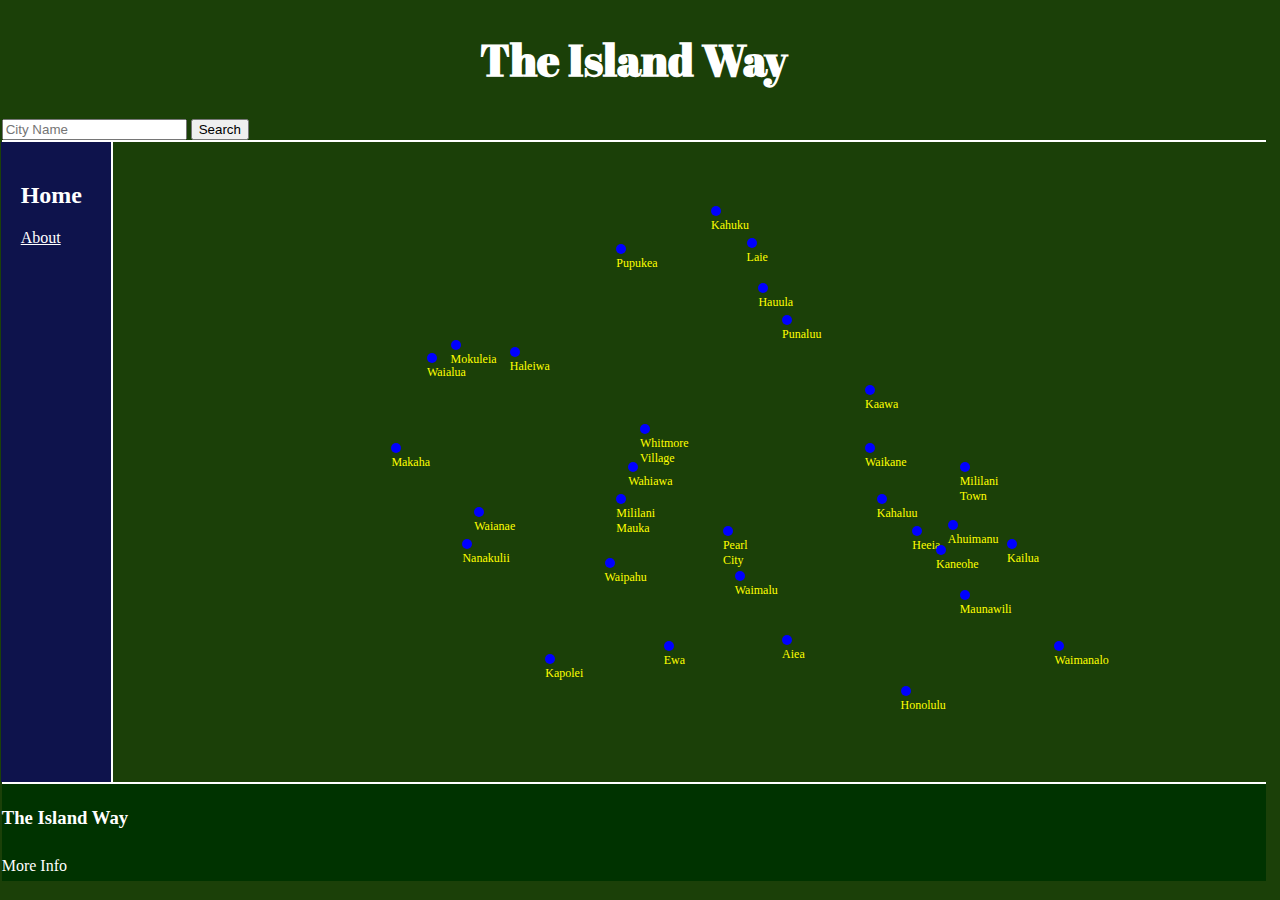
==== commit f5c46400: "Literally broke the code, but I fixed it" ====
--- a/index.html
+++ b/index.html
@@ -31,7 +31,7 @@
                 <span id="time"></span>
             </div>
         </div>    
-
+        <div id="overlay"></div>
         <div class="row">
             <div id="waipahu" class="place" onclick= "showData('a1');showPic('pic')";>
                 <p class="tags">Waipahu</p>
--- a/home.css
+++ b/home.css
@@ -67,8 +67,11 @@
     padding: 20px; 
     width: 70px;
     height: 600px; 
-    margin-left: -6.95%;
     background-color: #0E134C;
+    position: relative;
+    background-size: 110% 100%;
+    background-repeat: no-repeat;
+    left: -81px;
 }
 
 
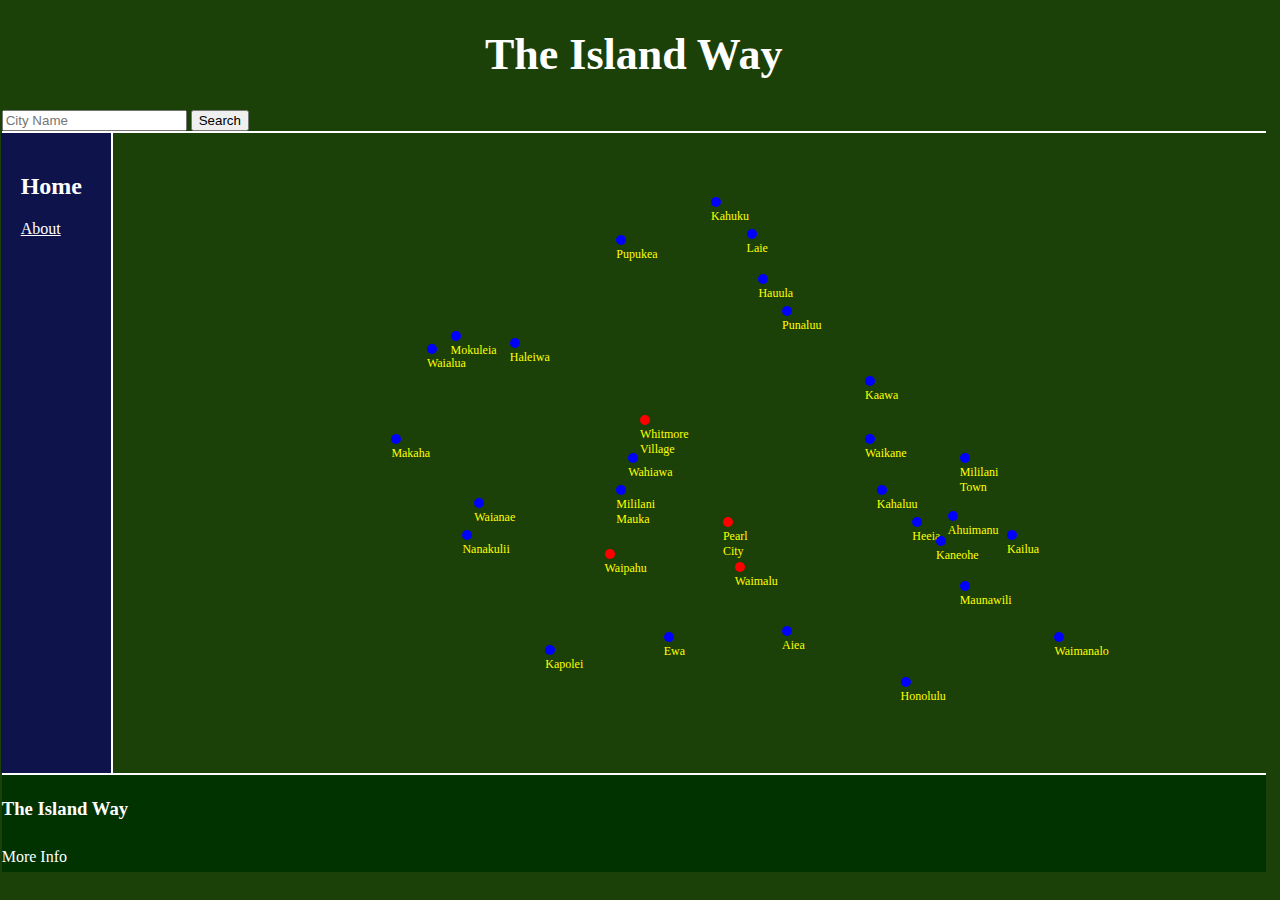
==== commit 5c3b4ce3: "Update index.html" ====
--- a/index.html
+++ b/index.html
@@ -8,154 +8,31 @@
 </head>
 <body>
     <div id="whole">
-
         <div id="top">  
             <style>
             #logo{
-                font-family: 'Abril Fatface';font-size: 22px;color: white;
+                font-family: 'Verdana';font-size: 22px;color: white;
             }
             </style>
             <div id="logo">
                 <h1>The Island Way</h1>
 
             </div>
-            <div id="topNav">
+
+                <div id="topNav">
 
             </div>
             <div id="searchBar">
-            <!-- "AutoCorrecct Add On" onKeyUp="autoCorrect()" onKeyDown="autoCorrect()" -->
-            <input id="bar" type="text"  placeholder="City Name">
+                <input id="bar" type="text" placeholder="City Name">
                 <button id="button" onclick="searching()">Search</button>
             </div>
-            <div id="timeThing">    
+             <div id="timeThing">    
                 <span id="time"></span>
             </div>
         </div>    
-        <div id="overlay"></div>
-        <div class="row">
-            <div id="waipahu" class="place" onclick= "showData('a1');showPic('pic')";>
-                <p class="tags">Waipahu</p>
-            </div>
-
-            <div id="pearlCity" class="place" onclick= "showData('a2');showPic('pic1')";>
-                <p class="tags">Pearl City</p>
-            </div>
-
-            <div id="waimalu" class="place" onclick= "showData('a3');showPic('pic2')";>
-                <p class="tags">Waimalu</p>
-            </div>
-
-            <div id="whitmore" class="place" onclick= "showData('a4');showPic('pic3')";>
-                <p class="tags">Whitmore Village</p>
-            </div>
-
-            <div id="ahuimanu" class="place" onclick= "showData('a5');showPic('pic4')";>
-                <p class="tags">Ahuimanu</p>
-            </div>
-
-            <div id="waikane" class="place" onclick= "showData('a6');showPic('pic5')";>
-                <p class="tags">Waikane</p>
-            </div>
-
-            <div id="heeia" class="place" onclick= "showData('a7');showPic('pic6')";>
-                <p class="tags">Heeia</p>
-            </div>
-
-            <div id="waimanalo" class="place" onclick= "showData('a8');showPic('pic7')";>
-                <p class="tags">Waimanalo</p>
-            </div>
-
-            <div id="waialua" class="place" onclick= "showData('a9');showPic('pic8')";>
-                <p class="tags">Waialua</p>
-            </div>
-
-            <div id="wahiawa" class="place" onclick= "showData('a10');showPic('pic9')";>
-                <p class="tags">Wahiawa</p>
-            </div>
-
-            <div id="maunawili" class="place" onclick= "showData('a11');showPic('pic10')";>
-                <p class="tags">Maunawili</p>
-            </div>
-
-            <div id="aiea" class="place" onclick= "showData('a12');showPic('pic11')";>
-                <p class="tags">Aiea</p>
-            </div>
-
-            <div id="Haleiwa" class="place" onclick= "showData('a13');showPic('pic12')";>
-                <p class="tags">Haleiwa</p>
-            </div>
-
-            <div id="Nanakulii" class="place" onclick= "showData('a14');showPic('pic13')";>
-                <p class="tags">Nanakulii</p>
-            </div>
-
-            <div id="Makaha" class="place" onclick= "showData('a15');showPic('pic14')";>
-                <p class="tags">Makaha</p>
-            </div>
-
-            <div id="Waianae" class="place" onclick= "showData('a16');showPic('pic15')";>
-                <p class="tags">Waianae</p>
-            </div>
-
-            <div id="Ewa" class="place" onclick= "showData('a17');showPic('pic16')";>
-                <p class="tags">Ewa</p>
-            </div>
-
-            <div id="MililaniMauka" class="place" onclick= "showData('a18');showPic('pic17')";>
-                <p class="tags">Mililani Mauka</p>
-            </div>
-
-            <div id="Kapolei" class="place" onclick= "showData('a19');showPic('pic18')";>
-                <p class="tags">Kapolei</p>
-            </div>
-
-            <div id="Kahuku" class="place" onclick= "showData('a20');showPic('pic19')";>
-                <p class="tags">Kahuku</p>
-            </div>
-
-            <div id="Laie" class="place" onclick= "showData('a21');showPic('pic20')";>
-                <p class="tags">Laie</p>
-            </div>
-
-            <div id="Mokuleia" class="place" onclick= "showData('a22');showPic('pic21')";>
-                <p class="tags">Mokuleia</p>
-            </div>
-
-            <div id="Kailua" class="place" onclick= "showData('a23');showPic('pic22')";>
-                <p class="tags">Kailua</p>
-            </div>
-
-            <div id="Hauula" class="place" onclick= "showData('a24');showPic('pic23')";>
-                <p class="tags">Hauula</p>
-            </div>
-
-            <div id="Honolulu" class="place" onclick= "showData('a25');showPic('pic24')";>
-                <p class="tags">Honolulu</p>
-            </div>
-
-            <div id="Kaneohe" class="place" onclick= "showData('a26');showPic('pic25')";>
-                <p class="tags">Kaneohe</p>
-            </div>
-
-            <div id="Kaawa" class="place" onclick= "showData('a27');showPic('pic26')";>
-                <p class="tags">Kaawa</p>
-            </div>
-
-            <div id="Punaluu" class="place" onclick= "showData('a28');showPic('pic27')";>
-                <p class="tags">Punaluu</p>
-            </div>
-
-            <div id="Pupukea" class="place" onclick= "showData('a29');showPic('pic28')";>
-                <p class="tags">Pupukea</p>
-            </div>
-
-            <div id="Kahaluu" class="place" onclick= "showData('a30');showPic('pic29')";>
-                <p class="tags">Kahaluu</p>
-            </div>
-
-            <div id="MililaniTown" class="place" onclick= "showData('a31');showPic('pic30')";>
-                <p class="tags">Mililani Town</p>
-            </div>
+<div id="overlay"></div>
+    <div class="row">
+
 
         <div id="column">
             <h2>Home</h2>
@@ -163,1265 +40,1399 @@
             </a>
         </div>
 
-    </div>
-
-     
+        <div id="waipahu" class="place" onclick= "showData('a1');showPic('pic')";>
+            <p class="tags">Waipahu</p>
+        </div>
+
+        <div id="pearlCity" class="place" onclick= "showData('a2');showPic('pic1')";>
+            <p class="tags">Pearl City</p>
+        </div>
+
+        <div id="waimalu" class="place" onclick= "showData('a3');showPic('pic2')";>
+            <p class="tags">Waimalu</p>
+        </div>
+
+        <div id="whitmore" class="place" onclick= "showData('a4');showPic('pic3')";>
+            <p class="tags">Whitmore Village</p>
+        </div>
+
+        <div id="ahuimanu" class="place" onclick= "showData('a5');showPic('pic4')";>
+            <p class="tags">Ahuimanu</p>
+        </div>
+
+        <div id="waikane" class="place" onclick= "showData('a6');showPic('pic5')";>
+            <p class="tags">Waikane</p>
+        </div>
+
+        <div id="heeia" class="place" onclick= "showData('a7');showPic('pic6')";>
+            <p class="tags">Heeia</p>
+        </div>
+
+        <div id="waimanalo" class="place" onclick= "showData('a8');showPic('pic7')";>
+            <p class="tags">Waimanalo</p>
+        </div>
+
+        <div id="waialua" class="place" onclick= "showData('a9');showPic('pic8')";>
+            <p class="tags">Waialua</p>
+        </div>
+
+        <div id="wahiawa" class="place" onclick= "showData('a10');showPic('pic9')";>
+            <p class="tags">Wahiawa</p>
+        </div>
+
+        <div id="maunawili" class="place" onclick= "showData('a11');showPic('pic10')";>
+            <p class="tags">Maunawili</p>
+        </div>
+
+        <div id="aiea" class="place" onclick= "showData('a12');showPic('pic11')";>
+            <p class="tags">Aiea</p>
+        </div>
+
+        <div id="Haleiwa" class="place" onclick= "showData('a13');showPic('pic12')";>
+            <p class="tags">Haleiwa</p>
+        </div>
+
+        <div id="Nanakulii" class="place" onclick= "showData('a14');showPic('pic13')";>
+            <p class="tags">Nanakulii</p>
+        </div>
+
+        <div id="Makaha" class="place" onclick= "showData('a15');showPic('pic14')";>
+            <p class="tags">Makaha</p>
+        </div>
+
+        <div id="Waianae" class="place" onclick= "showData('a16');showPic('pic15')";>
+            <p class="tags">Waianae</p>
+        </div>
+
+        <div id="Ewa" class="place" onclick= "showData('a17');showPic('pic16')";>
+            <p class="tags">Ewa</p>
+        </div>
+
+        <div id="MililaniMauka" class="place" onclick= "showData('a18');showPic('pic17')";>
+            <p class="tags">Mililani Mauka</p>
+        </div>
+
+        <div id="Kapolei" class="place" onclick= "showData('a19');showPic('pic18')";>
+            <p class="tags">Kapolei</p>
+        </div>
+
+        <div id="Kahuku" class="place" onclick= "showData('a20');showPic('pic19')";>
+            <p class="tags">Kahuku</p>
+        </div>
+
+        <div id="Laie" class="place" onclick= "showData('a21');showPic('pic20')";>
+            <p class="tags">Laie</p>
+        </div>
+
+        <div id="Mokuleia" class="place" onclick= "showData('a22');showPic('pic21')";>
+            <p class="tags">Mokuleia</p>
+        </div>
+
+        <div id="Kailua" class="place" onclick= "showData('a23');showPic('pic22')";>
+            <p class="tags">Kailua</p>
+        </div>
+
+        <div id="Hauula" class="place" onclick= "showData('a24');showPic('pic23')";>
+            <p class="tags">Hauula</p>
+        </div>
+
+        <div id="Honolulu" class="place" onclick= "showData('a25');showPic('pic24')";>
+            <p class="tags">Honolulu</p>
+        </div>
+
+         <div id="Kaneohe" class="place" onclick= "showData('a26');showPic('pic25')";>
+            <p class="tags">Kaneohe</p>
+        </div>
+
+         <div id="Kaawa" class="place" onclick= "showData('a27');showPic('pic26')";>
+            <p class="tags">Kaawa</p>
+        </div>
+
+         <div id="Punaluu" class="place" onclick= "showData('a28');showPic('pic27')";>
+            <p class="tags">Punaluu</p>
+        </div>
+
+         <div id="Pupukea" class="place" onclick= "showData('a29');showPic('pic28')";>
+            <p class="tags">Pupukea</p>
+        </div>
+
+         <div id="Kahaluu" class="place" onclick= "showData('a30');showPic('pic29')";>
+            <p class="tags">Kahaluu</p>
+        </div>
+
+         <div id="MililaniTown" class="place" onclick= "showData('a31');showPic('pic30')";>
+            <p class="tags">Mililani Town</p>
+        </div>
+
+        
+
+    </div>
+
+
+        <div id="oahu"> 
+
+        </div>
+
+        
     <footer id="footer">
         <h3>The Island Way</h3>   
         <p>More Info<br>
     </footer>
-
-
     <div id="cityContainaer">
-        <div id = "a1">
-            <div>
-                <h3 class="cityName">Waipahu</h3>
+    <div id = "a1">
+        <div>
+            <h3 class="cityName">Waipahu</h3>
+        </div>
+        <div class="redcircle" onclick="hideCity('a1');hidePic('pic');">
+        </div>
+
+                <div id = "text">
+                    <div class = "box">
+                        <h3>History</h3>
+                        <p>The name of haleiwa comes from two words hale which is home and iwa which is a bird, this leads to the name of house of the frigate bird. Haleiwa then and still now is a surf town. The haleiwa hotel was a landmark that brought many. During the 1950s is when the north shore side started to become more of a surfing place… Known for its great beaches and big wave surfing, this social and artistic hub of the North Shore is a favorite refuge for Hawaii residents and a must-see for visitors. It is a place for surfers, beach goers, fishing enthusiasts, craftspeople, and artists. The name was permanently established in the area by the Haleiwa Hotel. Benjamin Dillingham opened the Haleiwa Hotel on the North Shore area back in 1898. When the hotel opened, the name was translated as “beautiful home.” The hotel was a popular beach resort destination on the Oahu Railway and Land Company train line from 1899 to 1943.</p>
+                    </div>
+                    <div class = "box">
+                        <h3>Population</h3>
+                        <p>42,864</p>
+                    </div>
+                    <div class = "box">
+                        <h3>Tourist Attractions</h3>
+                        <p>Manulele Distillers - Ko Hana Rum<br>Hawaii Plantation Village<br> Waikele Premium Outlets <br>Royal Kunia Country Club<br>
+                        Pearl Harbor National Wildlife
+                        </p>
+                    </div>
+                    <div>
+                        <h3>Current Description</h3>
+                        <p>What was once a sugar plantation is now a place full of parks and recreational centers. In addition, Waipahu are close to many resorts such as JW Marriott Ihilani Resort. Waipahu has an approximate area of 2.8 sq mi.</p>
+                    </div>
+                    
+    </div>
+
+                                                              
+    <div id = "a2">
+        <div>
+            <h3>Pearl City</h3>
+        </div>
+        <div class="redcircle" onclick="hideCity('a2');hidePic('pic1');"></div>
+
+                <div id = "text">
+                    <div class = "box">
+                        <h3>History</h3>
+                        <p>Before the year 1892 Pearl city was known as yellow creek. The name of pearl city comes from a story that consist of a man finding  pearls which he sold to build a new house. The railroads were a big part to pearl city’s growth. The school was built in 1912 but it has many additions and has been remodeled multiple time. The railroad was built in pearl city and it was the livelihood during the early years of Pearl City. In May 1973, the tracks and trains were removed.  A park district was formed on May 16,1970.  Pearl City is a metropolitan area part of Hawaii where most tourist go to shop for items that they want or otherwise.  From the Hawaiian history pearl city is ahupua’a area from east to the west of the town. </p>
+                    </div>
+                    <div class = "box">
+                        <h3>Population</h3>
+                        <p>47,698</p>
+                    </div>
+                    <div class = "box">
+                        <h3>Tourist Attractions</h3>
+                        <p>Pearl Harbor<br>
+                           Pacific Aviation Museum Pearl Harbor <br>
+                           Ford Island<br>
+                           Ko’olau Range<br>
+                           USS Oklahoma Memorial<br>
+                        </p>
+                    </div>
+                    <div>
+                        <h3>Current Description</h3>
+                        <p>Pearl city is a very residential are with houses everywhere. Besides residences Pearl city still has plenty of stores and entertainment places.According to an article on the U.S’s cities Pearl city is the 3 happiest of them all.</p>
+                    </div>
+                </div>
+
+        <div>
+        
+        </div>
+    </div>
+     <div id = "a3">
+        <div>
+            <h3>Waimalu</h3>
+        </div>
+        <div class="redcircle" onclick="hideCity('a3');hidePic('pic2');"></div>
+
+                <div id = "text">
+                    <div class = "box">
+                        <h3>History</h3>
+                        <p>In the beginning Waimalu was a place that was mainly marshes. It is said that it was first occupied in the 500 AD. Even though there was a good amount of rain the land was not cultivated, chich leads to no agriculture. At old times, people used to make their living by fishing which brought a major income to the district. During the ancient times Waimalu was the capital of the area where kings lived. Waimalu was also a commercial district so it had a good influence on trade for hawaii. They used to fish and played on the slopes that surround the marshes. It is reported that the marshes were inhabited and first occupied about five hundred AD. Because of the wetlands it was not possible to cultivate and therefore there was no agriculture in spite of the abundance of rain in the area. In early days the Hawaiians used to live beside the lagoon that was built hundreds of meters from the shoreline. Waimalu was thickly populated in ancient times and was the capital of the area where kings used to live. In 1940 the population of Waimalu was decreased to a small number of three thousand. After the world war two a lot of portions of land had been bought by the government to expand its military bases. Also after the second world war the first European contact with the land was after 1889 during European settlers came into the land and inhabited making the place a place of culture. In twentieth century Waimalu was an independent state that was recognized by Hawaii but because of different changes in Waimalu’s place over time, it had to be derecognized. In old times people used to make their living by fishing which brought a major income to the district. The average family in Waimalu was very prosperous until the Second World War. Waimalu is also a commercial district with great activities in trade, industry and education. The progress in the sugar industry was brought to and end. Before it was an agriculture land but it has been brought back and the land is now able to sustain vegetation. Waimalu want to stay away from the crowds and the noise which is the standard feature of a big city. Instead, what the locals who live here want is peace and quiet so that they can relax. This area is nothing short of a part of heaven. Waimalu was inhabited with Hawaiian families almost 15000 years ago and are believe to be one of the early settlers in the world today. </p>
+                    </div>
+                    <div class = "box">
+                        <h3>Population</h3>
+                        <p>13,730</p>
+                    </div>
+                    <div class = "box">
+                        <h3>Tourist Attractions</h3>
+                        <p>Waimalu plaza<br> 
+                           Pearlridge<br>
+                           USS Arizona Memorial<br> 
+                           USS Bowfin<br>
+                           Pearl Harbor<br>
+                           Aloha Stadium<br>
+                           Kea’iwa Heiau State Reserve<br>
+                        </p>
+                    </div>
+                    <div>
+                        <h3>Current Description</h3>
+                        <p>Waimalu is a rural place. It is also a part of the Honolulu county. Its is located to the east of Pearl city and the west of Aiea heights. There are multiple schools located within Waimalu. For the people in waimalu commuting is mostly done by driving alone. The ethnic group that is the majority in waimalu is Asian.</p>
+                    </div>
+                </div>
+
+        <div>
+        
+        </div>
+    </div>
+<div id = 'a4'>
+        <div>
+            <h3>Whitmore Village</h3>
+        </div>
+        <div class="redcircle" onclick="hideCity('a4');hidePic('pic3');"></div>
+
+                <div id = "text">
+                    <div class = "box">
+                        <h3>History</h3>
+                        <p>As a smaller county within Wahiawa, Whitmore village has not had much of a history of its own, therefore all it's history shall be the same as wahiawa. During the 14th century, this area was considered a sacred place. Mothers with royal blood would give birth here to keep the status of their children. It was also a place where Hawaiian warriors would train. The city was later founded in 1898 and it’s name means the place of noise. It was considered am military place. It was once the pineapple capital of the world and now, its best known for its pineapple.</p>
+                    </div>
+                    <div class = "box">
+                        <h3>Population</h3>
+                        <p>4,499</p>
+                    </div>
+                    <div class = "box">
+                        <h3>Tourist Attractions</h3>
+                        <p>Ali’i agriculture farms<br>
+                           Kukaniloko birthing stones<br>
+                        </p>
+                    </div>
+                    <div>
+                        <h3>Current Description</h3>
+                        <p>Whitmore village is located north of wahiawa. The Hawaiian Pineapple Company consolidates its distant camps by designing plans for Whitmore Village. The ethnic group that is the majority is asian. About half of whitmore village is not rural.</p>
+                    </div>
+                </div>
+
+        <div>
+        
+        </div>
+    </div>
+<div id = "a5">
+        <div>
+            <h3>Ahuimanu</h3>
+        </div>
+        <div class="redcircle" onclick="hideCity('a5');hidePic('pic4');"></div>
+
+                <div id = "text">
+                    <div class = "box">
+                        <h3>History</h3>
+                        <p>Ahuimanu is a small part of Kaneohe and has not had much of a history of it's own therefore it's history shall be the same as kaneohe. The name of kaneohe comes from an ancient hawaiian story of a local lady calling her husband's cruelty to the sharp edge of bamboo when it is cut which lead to the name of bamboo man. It used to be an agriculture area. The leading crops of kaneohe started with taro and sweet potato then it became rice later becoming pineapples ending with bananas. Even though the land around kaneohe bay were being changed somehow the reef stayed resilient </p>
+                    </div>
+                    <div class = "box">
+                        <h3>Population</h3>
+                        <p>8,810</p>
+                    </div>
+                    <div class = "box">
+                        <h3>Tourist Attractions</h3>
+                        <p>Ahuimanu trailhead<br>
+                           Puu maelieli trail/pillbox<br>
+                           Kahaluu Beach<br>
+                           He’eia State Park<br>
+                           Mokoli’i Beach<br>
+                        </p>
+                    </div>
+                    <div>
+                        <h3>Current Description</h3>
+                        <p>Ahuimanu is in the honolulu county. In the Hawaiian the name means 'cluster of birds'. The ahuimanu stream and the kahalu’u stream runs through the land. Ahuimanu elementary school is located in the south part of ahuimanu. The major ethnic groups is between asian and mixed between two groups</p>
+                    </div>
+                </div>
+
+        <div>
+        
+        </div>
+    </div>
+<div id = "a6">
+        <div>
+            <h3>Waikane</h3>
+        </div>
+        <div class="redcircle" onclick="hideCity('a6');hidePic('pic5');"></div>
+
+                <div id = "text">
+                    <div class = "box">
+                        <h3>History</h3>
+                        <p>The name of the land is waikane because it was that a first Kane(male) first dug water for the benefit of Paliuli, which is like a Garden of Eden, a paradise. Waikane Valley, on Oahu’s Windward Coast, is of historical, cultural, and religious significance. They even built a heiau, or Hawaiian Temple in the valley. Its taro lo`i (terraces) have earned it a place on the National Register of Historic Sites. But to the United States government, Waikane Valley is a former training area where for two decades troops fired all manner of weapons into the valley’s grounds. Rather than clean up the unexploded ordnance and repair the environmental damage, the government wishes simply to purchase the )</p>
+                    </div>
+                    <div class = "box">
+                        <h3>Population</h3>
+                        <p>778</p>
+                    </div>
+                    <div class = "box">
+                        <h3>Tourist Attractions</h3>
+                        <p>Nga Manu Nature Reserve<br>
+                           Shoreline Cinema<br>
+                           Peka Peka Beach<br>
+                           Hemi Matenga Memorial Park Scenic Reserve<br>
+
+                        </p>
+                    </div>
+                    <div>
+                        <h3>Current Description</h3>
+                        <p>Waikane is very uncultivated and green. For example there are very few farmlands located on this land. To continue on waikane the majority ethnic group is two or more and native hawaiian or pacific islander only. There is one elementary school located in this piece of land. Another thing is that waikane stream passes through.</p>
+                    </div>
+                </div>
+
+        <div>
+        
+        </div>
+    </div>
+<div id = "a7">
+        <div>
+            <h3>Heeia</h3>
+        </div>
+        <div class="redcircle" onclick="hideCity('a7');hidePic('pic6');"></div>
+
+                <div id = "text">
+                    <div class = "box">
+                        <h3>History</h3>
+                        <p>The name means “washed out to sea”. In 1838 High Chief Abner Paki used the waters there for fish ponds. These fish ponds have a very big cultural significance to the Hawaiian People. In 1965 the fish ponds were destroyed due to a flood but Mary Brooks was able to revive it using a mixture of the hawaiian and western Techniques……..Water from Ha’iku and ‘Ioleka’s Valleys created a marshland called Hoi where kalo was grown. Kalo was then replaced by sugarcanes, pineapples and rice and then cattle. But by the brought of these other things made the land degrade the health of its vegetations. Then came Mangroves which stopped it from happening. Heeia now have its great coral reef and view of the islands mountains. Also in this places past, in 1878 a sugar mill was built. In 1883 a railroad was built because it was too far for people to be transporting goods across Heeia and far away place. But then they had to shut down its sugar mill business, which consisted of making, sugar, taro, rice etc. As time passes, George W. Roman built a cattle ranch and bought 1,000 acres of land for agriculture such as growing pineapples. Things changed when the US came to the land, which made Heeia a combat training area. In 1949, the City and County of Honolulu agreed to changed Heeia from an agriculture land to urban and residential areas.</p>
+                    </div>
+                    <div class = "box">
+                        <h3>Population</h3>
+                        <p>4,963</p>
+                    </div>
+                    <div class = "box">
+                        <h3>Tourist Attractions</h3>
+                        <p>Byodo-In Temple<br>
+                           He’eia State Park<br>
+
+                        </p>
+                    </div>
+                    <div>
+                        <h3>Current Description</h3>
+                        <p>About half of Heeia is still uncultivated. The other half is majority just housing.To continue Windward mall is south of heeia. There are two valleys that is located within heeia. The names of the two valleys are Ha’iku and Iolekaa. Heeia is located southeast of Ahuimanu.  There is a intermediate school located within the area. </p>
+                    </div>
+                </div>
+
+        <div>
+        
+        </div>
+    </div>
+<div id = "a8">
+        <div>
+            <h3>Waimanalo</h3>
+        </div>
+        <div class="redcircle" onclick="hideCity('a8');hidePic('pic7');"></div>
+
+                <div id = "text">
+                    <div class = "box">
+                        <h3>History</h3>
+                        <p>Waimanalo means potable water in Hawaiian. This name came from the various ponds that were needed for irrigation. Waimanalo is known for being rich with agriculture. Also know for its local flavor. Tons of plant nurseries are found in the area……..The town has a long, white sandy beach. It is primarily an agricultural community that has farms and ranches on the Koolau mountains. Waimanalo have a lot of ornamental plant farms, nursery and ranches. It has almost to 2000 acres of homestead lands. The district of Waimanalo is large, it spans from Niu Valley to Kailua.  </p>
+                    </div>
+                    <div class = "box">
+                        <h3>Population</h3>
+                        <p>5,451</p>
+                    </div>
+                    <div class = "box">
+                        <h3>Tourist Attractions</h3>
+                        <p>Sea Life Park<br>
+                           Waimanalo Beach<br>
+                           Bellows Field Beach Park<br>
+                           Makapu’u Beach<br>
+                           Hawaii Paragliding<br>
+                           Shark Tank Scuba<br>
+
+                        </p>
+                    </div>
+                    <div>
+                        <h3>Current Description</h3>
+                        <p>Waimanalo is more on the eastern part of Oahu. This place contains high amount of agriculture in its valley. These include plantations, ranches and nurseries. Waimanalo has an approximate area of 4.4 sq mi.  </p>
+                    </div>
+                </div>
+
+        <div>
+        
+        </div>
+    </div>
+<div id = "a9">
+        <div>
+            <h3>Waialua</h3>
+        </div>
+        <div class="redcircle" onclick="hideCity('a9');hidePic('pic8');"></div>
+
+                <div id = "text">
+                    <div class = "box">
+                        <h3>History</h3>
+                        <p>Waialua was originally an  ancient district known as moku. This once was a sugar mill town. Many Asian immigrants were assign to work here. Sadly, during 1980-1990, the rate of which sugar was produced was too costly which resulted in these sugar businesses collapsing. .</p>
+                    </div>
+                    <div class = "box">
+                        <h3>Population</h3>
+                        <p>3,850</p>
+                    </div>
+                    <div class = "box">
+                        <h3>Tourist Attractions</h3>
+                        <p>Mokuleia Beach Park<br>
+                           Aweoweo Beach Park<br>
+                           Oahu Parachute Center<br>
+
+                        </p>
+                    </div>
+                    <div>
+                        <h3>Current Description</h3>
+                        <p>Waialua is located more in the north side of Oahu. There are a few coffee and banana crops. Its sugar mill is the center of the town that represents its past history. Waialua has an approximate area of 2.4 sq mi. Directly East of this part of land is a stream.</p>
+                    </div>
+                </div>
+
+        <div>
+        
+        </div>
+    </div>
+    <div id = 'a10'>
+        <div>
+            <h3>Wahiawa</h3>
+        </div>
+        <div class="redcircle" onclick="hideCity('a10');hidePic('pic9');"></div>
+
+                <div id = "text">
+                    <div class = "box">
+                        <h3>History</h3>
+                        <p>During the 14th century, this area was considered a sacred place. Mothers with royal blood would give birth here to keep the status of their children. It was also a place where Hawaiian warriors would train. The city was later founded in 1898 and it’s name means the place of noise. It was considered a military place. It was once the pineapple capital of the world and now, its best known for its pineapple, it's often known as “The Pineapple Capital of The World”……..Its located in Central Oahu and it was once the home of the Dole Pineapple Plantation, a train station and there was once a hotel there. Wahiawa was the first place to have radio built on the land. They developed the radio station and it has stayed there until 1916 but a new one was built on Pearl harbor. The town had its Centennial Celebration in 1998. Wahiawa is a commercial centre for nearby plantation communities and military installations. Wahiawa Reservoir or Lake Wilson is located in Wahiawa, the second largest reservoir in Hawaii (302 acres (1.22 km2)). It is used to irrigate agricultural fields, including the Dole Pineapple Plantation fields located at the northern part of Wahiawa, all the way towards Oahu's North Shore where it empties</p>
+                    </div>
+                    <div class = "box">
+                        <h3>Population</h3>
+                        <p>17,821 </p>
+                    </div>
+                    <div class = "box">
+                        <h3>Tourist Attractions</h3>
+                        <p>Dole Pineapple Pavilion<br>
+                           Wahiawa Botanical Garden<br>
+                           Green World Coffee Farms<br>
+                           Kukaniloko Birthing Stones<br>
+                           Wahiawa Botanical Garden<br>
+                           Tropic Lightning Museum<br>
+
+                        </p>
+                    </div>
+                    <div>
+                        <h3>Current Description</h3>
+                        <p> Wahiawa is near some military places and plantations. It is engulfed by three sides of Kaukonahua (Lake Wilson). It was once surrounded by military bases and agricultural fields. This city is known for the Telecommunications Area Master Station and the U.S. Navy’s Naval Computer. Wahiawa has a total area of 2.4 sq mi.</p>
+                    </div>
+                </div>
+
+        <div>
+        
+        </div>
+    </div>
+    <div id = 'a11'>
+        <div>
+            <h3>Maunawili</h3>
+        </div>
+        <div class="redcircle" onclick="hideCity('a11');hidePic('pic10');"></div>
+
+                <div id = "text">
+                    <div class = "box">
+                        <h3>History</h3>
+                        <p>The name maunawili in hawaiian is twisted mountains. The natural springs of maunawili fed a network of many streams within the valley. The Maunawili ranch was one of the largest cattle operations on the windward side during the 1900s. During the 1920s sugar planters were growing sugar in the Maunawili valley. The land in maunawili changed owners multiple times first it went to business owners then to the first japanese farmers……..When it was utilized by Hawaiians, Maunawili was an agricultural valley to feed Hawaiians living in forested areas of the Islands. Vast ranches, plantations, and farms developed in Maunawili. In ancient times, the springs in Maunawili had a lot of streams that flow through its forests. .</p>
+                    </div>
+                    <div class = "box">
+                        <h3>Population</h3>
+                        <p>2,040 </p>
+                    </div>
+                    <div class = "box">
+                        <h3>Tourist Attractions</h3>
+                        <p>Olomana ridge<br>
+                           Maunawili park<br>
+                           Maunawili falls<br>
+                           Nu’uanu Pali <br>
+                           Kawai Nui Marsh<br>
+
+
+                        </p>
+                    </div>
+                    <div>
+                        <h3>Current Description</h3>
+                        <p> Maunawili is a small town in the ko’olau district of the island of Oahu.  Maunawili is a hiking area next to the pali lookout hiking trail.  Maunawili is a beautiful sight place where to watch the rain come down from the mountain to make beautiful waterfalls.</p>
+                    </div>
+                </div>
+
+        <div>
+        
+        </div>
+    </div>
+    <div id = 'a12'>
+        <div>
+            <h3>Aiea</h3>
+        </div>
+        <div class="redcircle" onclick="hideCity('a12');hidePic('pic11');"></div>
+
+                <div id = "text">
+                    <div class = "box">
+                        <h3>History</h3>
+                        <p> The name Aiea came from a small Hawaiian bush that was once used to bind pili together. Hawaiian Plantation Company made some sugar plantation in Aiea during 1898. In 1898, a railroad was put together that instigated the birth of Aiea. The town later developed when the majority of  sugar plantations were terminated after World War 2. Aiea sugar business finally came to an end in 1996…….. Ancient Hawaiians once harvested Loi, fished and lived in grass huts in Aiea. Aiea is describe as belonging to many different people, and its land was filled with taro and banana plantations. Aiea came late to Sugar Plantations businesses. In 1899, Aiea came late to the sugar business. So then it became the ‘Honolulu Plantation Company’. 23,000 acres of land have been granted all over and around Aiea. Plantation operations ended after the company lost a significant portion of their sugar cane fields to military operations, roads, and commercial and housing developments.</p>
+                    </div>
+                    <div class = "box">
+                        <h3>Population</h3>
+                        <p>9,338 </p>
+                    </div>
+                    <div class = "box">
+                        <h3>Tourist Attractions</h3>
+                        <p>USS Arizona Memorial<br>
+                           Aloha Stadium<br>
+                           Aiea Heiau<br>
+                           Hawaii Escape Challenge<br>
+                           Aiea Loop Trail<br>
+                           Pearlridge Shopping Center<br>
+
+                        </p>
+                    </div>
+                    <div>
+                        <h3>Current Description</h3>
+                        <p> Aiea is on the Westside of Oahu and consists of industrial and commercial businesses. It is approximately 1.8 sq mi wide. Most of Aieas residential area is located on a small mountain/hill. Aiea is also area where most of  schools go camping at the camp herman area.</p>
+                    </div>
+                </div>
+
+        <div>
+        
+        </div>
+    </div>
+    <div id = 'a13'>
+        <div>
+            <h3>Haleiwa</h3>
+        </div>
+        <div class="redcircle" onclick="hideCity('a13');hidePic('pic12');"></div>
+
+                <div id = "text">
+                    <div class = "box">
+                        <h3>History</h3>
+                        <p>The name of haleiwa comes from two words hale which is home and iwa which is a bird, this leads to the name of house of the frigate bird. Haleiwa then and still now is a surf town. The haleiwa hotel was a landmark that brought many. During the 1950s is when the north shore side started to become more of a surfing place… Known for its great beaches and big wave surfing, this social and artistic hub of the North Shore is a favorite refuge for Hawaii residents and a must-see for visitors. It is a place for surfers, beach goers, fishing enthusiasts, craftspeople, and artists. The name was permanently established in the area by the Haleiwa Hotel. Benjamin Dillingham opened the Haleiwa Hotel on the North Shore area back in 1898. When the hotel opened, the name was translated as “beautiful home.” The hotel was a popular beach resort destination on the Oahu Railway and Land Company train line from 1899 to 1943.  Hale'iwa was designated a State Historic, Cultural and Scenic District in 1984 by the City and County of Honolulu. All new buildings must adhere to a design plan that reflects the territorial architecture of Hale’iwa’s earlier sugar industry period. The town is home to 30 historic buildings featuring plantation architectural styles influenced by the Waialua Sugar Co.
+</p>
+                    </div>
+                    <div class = "box">
+                        <h3>Population</h3>
+                        <p>3,970 </p>
+                    </div>
+                    <div class = "box">
+                        <h3>Tourist Attractions</h3>
+                        <p>Waimea bay<br>
+                           Laniakea beach<br>
+                           Haleiwa alii beach park<br>
+                           Sunset Beach Park <br>
+                           Pupukea Beach Park<br>
+
+
+                        </p>
+                    </div>
+                    <div>
+                        <h3>Current Description</h3>
+                        <p> Haleiwa is a surfing spot. You can go canoeing, and paddling. There is shave ice for you to eat and relax. It's a place blooming with the ocean and beaches. A great place to visit and relax with some nice sunset views and enjoyable beaches. It has an approximate area of  3.0 sq mi. It’s quite an attraction for tourists due to its old history being preserved and its recreational sites.</p>
+                    </div>
+                </div>
+
+        <div>
+        
+        </div>
+    </div>
+    <div id = 'a14'>
+        <div>
+            <h3>Nanakulii</h3>
+        </div>
+        <div class="redcircle" onclick="hideCity('a14');hidePic('pic13');"></div>
+
+                <div id = "text">
+                    <div class = "box">
+                        <h3>History</h3>
+                        <p>It’s a small town and valley on Oahu's west shore. It is the first town as you drive up Oahu's leeward coast. “Nanakuli”, the first town you encounter as you drive along the island of Oahu’s leeward coast. Nanakuli supposedly means “Look at knee”, or “knee inspection”. But there’s been ideas that the meaning of Nanakuli is actually “pretend to be deaf” in the Hawaiian language. This idea is based on an old story told about this town’s past. In Hawaii, whenever there’s travelers, they would offer them food. But since the leeward coast has a hot and dry climate, the people living in this area back then were not successful in growing much food at all here. So, to avoid this shame, they would pretend to be deaf. Which means that they would ignore them or hide from them too. Nanakuli has a nice beach, known as Nanakuli Beach Park. The waves and currents are strong in the winter months, but in the summer it's usually calm and a favorite gathering spot among local residents.</p>
+                    </div>
+                    <div class = "box">
+                        <h3>Population</h3>
+                        <p>12,661</p>
+                    </div>
+                    <div class = "box">
+                        <h3>Tourist Attractions</h3>
+                        <p>Nanakuli Beach Park<br> 
+                           Puu o Hulu<br> 
+                           Kalanianaole Beach Park<br>
+                           Ulehawa Beach Park<br>
+                           Black Rocks Nanakuli<br>                           
+
+
+                        </p>
+                    </div>
+                    <div>
+                        <h3>Current Description</h3>
+                        <p> Nanakuli is a small town located on the far west side of oahu. Although it is far it is not remote as it still has many shops and even beaches for people to go to.  Nanakuli is a 48 km land northwest of honolulu.  Nanakuli waves and currents are strong during the the winter times. And it is also a calm and favorite gathering according to the local residents in the area. </p>
+                    </div>
+                </div>
+
+        <div>
+        
+        </div>
+    </div>
+    <div id = 'a15'>
+        <div>
+            <h3>Makaha</h3>
+        </div>
+        <div class="redcircle" onclick="hideCity('a15');hidePic('pic14');"></div>
+
+                <div id = "text">
+                    <div class = "box">
+                        <h3>History</h3>
+                        <p>In the year of 1855 Makaha was bought by the james robinson firm. Makaha valley became a ranch, this ranch had animals and crops grown on it. During WWII there was ammunition stored within makaha. During the 1960s Makaha Shores, Makaha Valley Towers, Makaha Beach Cabanas, Makaha Surfside, Makaha Valley Plantation  were developed. The earliest residents of Makaha got on quite well. Everyone fishes there. Crops could be planted where they would grow good, coconuts near the beaches. They raised chickens, pigs, and dogs. Lush forests provided the wood they needed, and they had water for taro.  Makaha is a place where it is a hotel area for people that are attending the beach park  in the area.  Makaha does not have that many things there as locals say but it is overall a good place to vacation or chill at the beach.  The town is particularly known for its surfing waves and surfing history, the Hawaiian temple KaneAki Heiau, and Makaha Beach Park, which is a nesting place for several species of sea turtles. Aside from surfing, other water activities include diving, canoe-surfing, fishing, tandem surfing, bodysurfing, and other recreational water sports.KaneAki Heiau is Hawaii’s most thoroughly restored ancient heiau, it was excavated by Bishop Museum archaeologists in 1970 and can now be visited Tuesdays-Sundays. It originated as an agricultural temple to the god Lono in the 15th century. 200 years later, it was converted into a luakini, where human sacrifices were dedicated to the god Ku, a typical progression indicating Makaha now supported a large enough population to have its own chief.</p>
+                    </div>
+                    <div class = "box">
+                        <h3>Population</h3>
+                        <p>8,278</p>
+                    </div>
+                    <div class = "box">
+                        <h3>Tourist Attractions</h3>
+                        <p>Makaha Beach Park<br>
+                           Yokohama Bay<br>
+                           Kea’au Beach Park<br> 
+                           Makua Kea’au Forest Reserve<br>
+                           Aki’s Beach<br>
+
+
+                        </p>
+                    </div>
+                    <div>
+                        <h3>Current Description</h3>
+                        <p> Makaha is a town located in the western part of the northern half of oahu. It is known for its surfing waves and the fact that sea turtles annually return to that spot to spawn.  Makaha is a residential area and there are not really that much things in the makaha area it is mostly an area where people would like go to beach. </p>
+                    </div>
+                </div>
+
+        <div>
+        
+        </div>
+    </div>
+    <div id = 'a16'>
+        <div>
+            <h3>Waianae</h3>
+        </div>
+        <div class="redcircle" onclick="hideCity('a16');hidePic('pic15');"></div>
+
+                <div id = "text">
+                    <div class = "box">
+                        <h3>History</h3>
+                        <p>Makaha is a town located in the western part of the northern half of oahu. It is known for its surfing waves and the fact that sea turtles annually return to that spot to spawn.  Makaha is a residential area and there are not really that much things in the makaha area it is mostly an area where people would like go to beach. On the shore of the valleys beneath the Waianae Mountains are rich fishing grounds. With the introduction of horses, cattle and wagons, it helped waianae grew. Then came sugar plantations the US brought into the land.  Waianae home of the seariders Waianae High School has a media program that  use to be dominant and known to be national champions at the student television network.
+</p>
+                    </div>
+                    <div class = "box">
+                        <h3>Population</h3>
+                        <p>13,177 </p>
+                    </div>
+                    <div class = "box">
+                        <h3>Tourist Attractions</h3>
+                        <p>Ka’ala<br>
+                           Dolphin Star<br>
+                           Dolphin Excursions Snorkel Adventure<br>
+                           Wild Side Specialty Tours<br>
+                           EO Wai’anae Tours<br>
+
+
+                        </p>
+                    </div>
+                    <div>
+                        <h3>Current Description</h3>
+                        <p> Waianae mountains contain fishing areas with high contents of fish. Waianae has an approximate area of 7 sq mi. This county was founded in 1907 and was incorporated as City and County of Honolulu.  Waianae is also home to reigning seariders which the school has one a championship in STN for the state of Hawaii.</p>
+                    </div>
+                </div>
+
+        <div>
+        
+        </div>
+    </div>
+    <div id = 'a17'>
+        <div>
+            <h3>Ewa</h3>
+        </div>
+        <div class="redcircle" onclick="hideCity('a17');hidePic('pic16');"></div>
+
+                <div id = "text">
+                    <div class = "box">
+                        <h3>History</h3>
+                        <p> James Campbell purchased 41,000 acres of barren land on the Ewa plain. Campbell hired a California driller and uncovered a pure water reserve, creating Hawaii’s first well, which transformed the barren land into a thriving sugar plantation. Campbell was an Irish carpenter who moved to Maui at the age of 24. He went on to make his fortune in the sugar industry, purchasing land on several of the Hawaiian islands and becoming one of Hawaii's most successful business tycoons. When Campbell died in 1900, his land holdings, valued at $3 million.  Ewa beach is a town located northwest of Oahu Ewa beach is home to the united states military where they are housed in that area. Ewa beach is also an area where Project Opihi  is operating they collect data about the environmental status in that area also collect water quality. Ewa beach history is that it use to be a town of a plantation field under Hawaiis Queen, later on in Ewa Beach History it took place on pearl harbor attack where japanese bomb the airbase in that area.
+</p>
+                    </div>
+                    <div class = "box">
+                        <h3>Population</h3>
+                        <p>14,995 </p>
+                    </div>
+                    <div class = "box">
+                        <h3>Tourist Attractions</h3>
+                        <p>White Plains Beach<br>
+                           Ewa Beach Golf Club<br>
+                           Ewa Beach<br>
+                           Middle Loch<br>
+                           Laulani Community Park<br>
+                           One’ula Beach<br>
+
+
+                        </p>
+                    </div>
+                    <div>
+                        <h3>Current Description</h3>
+                        <p> Ewa is located on Oahu’s west side. Its main demographic is asian. Ewa beach has an approximate area of 1.9 miles and about 25% of that is water. Its average high temperature is 84 .4.  Ewa Beach is also used to collect water data for the university of manoa as local high school students from the natural resources academy help out.  Ewa beach is also a housing area for the united states military that are stationed in Hawaii</p>
+                    </div>
+                </div>
+
+        <div>
+        
+        </div>
+    </div>
+    <div id = 'a18'>
+        <div>
+            <h3>Mililani Mauka</h3>
+        </div>
+        <div class="redcircle" onclick="hideCity('a18');hidePic('pic17');"></div>
+        
+
+                <div id = "text">
+                    <div class = "box">
+                        <h3>History</h3>
+                        <p>In the beginning Mililani mauka was mainly used for farmlands. In 1976 the H2 highway was made. This highway made a defining line that separated mililani town from mililani mauka. The mililani real estate was planned to be a higher end residence compared to other towns…….. Mililani Mauka is a planned community. The armies of Oahu also trained for war up here, preparing for the invasions from forces from the other Islands that would then land their warships on the shores. Those exercise on these lands would prove to be extremely valuable on at least one occasion. Its land used to be a barren red clay of the plantation fields. The vision for Mililani Mauka real estate was a higher end residence on average than Town, with a greater percentage of townhomes in Mauka. It would also be more of a bedroom community, with only a small shopping center here, which is Long’s. And now, it has been booming with new houses and more new homes coming. The first people that moved into Mauka was 1992 and they started building it in 1990. </p>
+                    </div>
+                    <div class = "box">
+                        <h3>Population</h3>
+                        <p>20,332 </p>
+                    </div>
+                    <div class = "box">
+                        <h3>Tourist Attractions</h3>
+                        <p>Mililani mauka district park<br>
+                           Kipapa park<br>
+                           Kiteboarding Paradise Hawaii<br>
+                           Mililani Gulf Club<br>
+                           Mari’s Gardens<br>
+                           Hands In Motion Massage Therapy<br>
+
+
+                        </p>
+                    </div>
+                    <div>
+                        <h3>Current Description</h3>
+                        <p>Mililani Mauka is adjacent to Miliani. This considered to be the newer area of Mililani.  It has an approximate area of 4.0 sq mi. If this area were to be isolated from its counterpart of Mililani it would have been ranked #1 Hawaii Town For Home Value Appreciation. This is due to its good housing quality at their given prices.</p>
+                    </div>
+                </div>
+
+        <div>
+        
+        </div>
+    </div>
+    <div id ='a19'>
+        <div>
+            <h3>Kapolei</h3>
+        </div>
+        <div class="redcircle" onclick="hideCity('a19');hidePic('pic18');"></div>
+
+                <div id = "text">
+                    <div class = "box">
+                        <h3>History</h3>
+                        <p>1955 was the year that james campbell long range “ewa master plan” was envisioned.  In 1850, James Campbell turned Kapolei from agriculture, to urban areas. When he came here, he bought a land on Oahu’s Ewa Plain, and drilled into the ground and found pure water reserve that made Hawaii start its sugar plantations. He started his plans to make the land an urban place, until his death. But his plans continued because of his will passed on to their heirs. When the year 1990 campbell estate breaks the ground on the city of kapolei. One year after kapolei first office complex was made. 2012 is when UH west oahu first opens in east kapolei. Its a planned community. It was once covered with acres of sugarcane fields. The range of urban land use, including agricultural, commercial, industrial, and residential.  Kapolei is an area still in development. 1955 was the year that james campbell long range “ewa master plan” was envisioned.  In 1850, James Campbell turned Kapolei from agriculture, to urban areas. When he came here, he bought a land on Oahu’s Ewa Plain, and drilled into the ground and found pure water reserve that made Hawaii start its sugar plantations. He started his plans to make the land an urban place, until his death. But his plans continued because of his will passed on to their heirs. When the year 1990 campbell estate breaks the ground on the city of kapolei. One year after kapolei first office complex was made. 2012 is when UH west oahu first opens in east kapolei.</p>
+                    </div>
+                    <div class = "box">
+                        <h3>Population</h3>
+                        <p>15,186 </p>
+                    </div>
+                    <div class = "box">
+                        <h3>Tourist Attractions</h3>
+                        <p>Aulani<br> 
+                           Wet N Wild Hawaii<br>
+                           Ko Olina Beach Park <br>
+                           Kapolei Regional Park<br>
+                           Coral Crater Adventure Park<br>
+
+
+                        </p>
+                    </div>
+                    <div>
+                        <h3>Current Description</h3>
+                        <p> Kapolei is a Urban area on oahu with man houses for residents but also having many businesses. Kapolei is located towards the west side and it has many things to entertain its residents.  Kapolei is also still a area in development in hawaii the schools in kapolei like the high school was made like a few years ago.</p>
+                    </div>
+                </div>
+
+        <div>
+        
+        </div>
+    </div>
+    <div id = 'a20'>
+        <div>
+            <h3>Kahuku</h3>
+        </div>
+        <div class="redcircle" onclick="hideCity('a20');hidePic('pic19');"></div>
+
+                <div id = "text">
+                    <div class = "box">
+                        <h3>History</h3>
+                        <p> Kahuku means the projection in Hawaiian. It got its name by it having the northernmost point of land on the island of Oahu. This land was once desolated and obsolete, but it later flourished into a highly agriculture city. With this the population increased and the city continued to grow. In 1971, Kahuku Sugar Mill closed and now is know as a tourist attraction. Is a small town on Oahu's northeastern coast, between Laie and Turtle Bay. Even though you can hardly find it on a map, there are still things to do here. You’ll find a lot of shrimp trucks that runs through the town. There are several shrimp farms that raise the shrimp right there. One of the most popular is Giovanni's. Kahuku means the projection in Hawaiian. It got its name by it having the northernmost point of land on the island of Oahu. This land was once desolated and obsolete, but it later flourished into a highly agriculture city. With this the population increased and the city continued to grow. In 1971, Kahuku Sugar Mill closed and now is know as a tourist attraction.</p>
+                    </div>
+                    <div class = "box">
+                        <h3>Population</h3>
+                        <p>2,614</p>
+                    </div>
+                    <div class = "box">
+                        <h3>Tourist Attractions</h3>
+                        <p>Turtle Bay<br>
+                           Keana Farms<br>
+                           Gunstock Ranch<br>
+                           Turtle Bay Resort Horse Riding<br>
+                           Kahuku Farms<br>
+
+
+                        </p>
+                    </div>
+                    <div>
+                        <h3>Current Description</h3>
+                        <p> Has a high amount of agriculture. Kahuku has an approximate area of 2.3 sq mi. Kahuku is located in the far north and is mostly a residential area that has many beach fronts. There are sparse amounts of commercial businesses mainly just mom and pop shops.</p>
+                    </div>
+                </div>
+
+        <div>
+        
+        </div>
+    </div>
+    <div id = 'a21'>
+        <div>
+            <h3>Laie</h3>
+        </div>
+        <div class="redcircle" onclick="hideCity('a21');hidePic('pic20');"></div>
+
+                <div id = "text">
+                    <div class = "box">
+                        <h3>History</h3>
+                        <p>in 1864 the land was bought by mormon missionaries in 1864. The polynesian cultural center was a project of the church. To continue another place located on this land is brigham young university.  Laie temple is one of the main landmarks of laie, it was built in november 1919. This temple attracts about 100,000 people annually. The name Laie is said to derive from two Hawaiian words: lau meaning "leaf", and ie referring to the ʻieʻie (red-spiked climbing screwpine, Freycinetia arborea.) In 1864 the land was bought by mormon missionaries in 1864 and settled by a colony of Hawaiians Mormons. In Laie, lies a temple, which was built in 1919 on the site of an ancient Hawaiian, “City of Refuge”.  The polynesian cultural center was a project of the church. To continue another place located on this land is brigham young university.  Laie temple is one of the main landmarks of laie, it was built in november 1919. This temple attracts about 100,000 people annually. Laie has flourished to become a destination point for millions of visitors, known for its beauty and the loveliness of its people and institutions. Its a center of spirituality, education, and ethnic harmony for all the world. Millions of people from all over the world have and continue to travel to the town of Laie to visit the Polynesian Cultural Center, BYU-Hawaii and the Laie Hawaii Temple. </p>
+                    </div>
+                    <div class = "box">
+                        <h3>Population</h3>
+                        <p>6,138</p>
+                    </div>
+                    <div class = "box">
+                        <h3>Tourist Attractions</h3>
+                        <p>Gunstock Ranch<br> 
+                           Ha - Breath of Life<br>
+                           Laie Point State Wayside Park<br>
+                           Malaekahana State Recreation Area<br> 
+                           Polynesian Cultural Center<br> 
+                           Kokololio Beach Park<br>
+
+
+                        </p>
+                    </div>
+                    <div>
+                        <h3>Current Description</h3>
+                        <p> Located in the north, east of kahuku, Laie is another small town between major cities. It is considered the largest mormon community in oahu. They have their own temple which was built in 1919. It is historically known as “A Place of Refuge”. </p>
+                    </div>
+                </div>
+
+        <div>
+        
+        </div>
+    </div>
+    <div id = 'a22'>
+        <div>
+            <h3>Mokuleia</h3>
+        </div>
+        <div class="redcircle" onclick="hideCity('a22');hidePic('pic21');"></div>
+
+                <div id = "text">
+                    <div class = "box">
+                        <h3>History</h3>
+                        <p>Mokuleia is a smaller part of wailua and has not been aroung long enough to have its own history so it shares its history with all of wailua. Waialua was originally an  ancient district known as moku. This once was a sugar mill town. Many Asian immigrants were assign to work here. Sadly, during 1980-1990, the rate of which sugar was produced was too costly which resulted in these sugar businesses collapsing</p>
+                    </div>
+                    <div class = "box">
+                        <h3>Population</h3>
+                        <p>1,811 </p>
+                    </div>
+                    <div class = "box">
+                        <h3>Tourist Attractions</h3>
+                        <p>Kealia Trail<br>
+                           Kaena Point<br> 
+                           Mokuleia Beach Park<br>
+                           Kaena Point Trail<br>
+
+
+                        </p>
+                    </div>
+                    <div>
+                        <h3>Current Description</h3>
+                        <p>Located at the western end of Farrington Highway. Main demographic is caucasian. It is considered apart of waialua.  It is also a beach park on the north shore of waialua.  Mokuleia also has shallow reefs which attracts swimmers, surfers, kite and windsurfers year around.  Mokuleia also has a lot of beach access spot that are mainly popular to surfers. </p>
+                    </div>
+                </div>
+
+        <div>
+        
+        </div>
+    </div>
+    <div id = 'a23'>
+        <div>
+            <h3>Kailua</h3>
+        </div>
+        <div class="redcircle" onclick="hideCity('a23');hidePic('pic22');"></div>
+
+                <div id = "text">
+                    <div class = "box">
+                        <h3>History</h3>
+                        <p> In the 1940s is when kailua was being used as sugarcane to rice to taro farms which eventually led to the land being primarily for cattle. When WWII came kailua changed, portions were sold to the government to build expansions to naval bases. In 1942 the cattle raising operations were shut down completely. In 1947 the first bowling alley and supermarket in hawaii was made in kailua. Researchers believe that it is possible that Kailua was home to Hawaiian families at least 1,500 years ago. The biggest event in Kailua and the entire Windward side was in 1795 when King Kamehameha I conquered O'ahu in his quest to unite the Hawaiian Islands. In the 1940s is when kailua was being used as sugarcane to rice to taro farms which eventually led to the land being primarily for cattle. When WWII came kailua changed, portions were sold to the government to build expansions to naval bases. In 1942 the cattle raising operations were shut down completely. In 1947 the first bowling alley and supermarket in hawaii was made in kailua.  Kailua is a town that is a typical suburb  spawned by post-war development kawainui marsh and enchanted lake. The Kailua chambers of commerce supports the communities within the triangle from the marine corps base Hawaii to edge of Kaneohe to the outskirts of waimanalo.  Many small businesses and community organizations support this unique town with its beautiful, protected beaches, and improved highways bringing thousands home from their workplaces in Honolulu. 
+</p>
+                    </div>
+                    <div class = "box">
+                        <h3>Population</h3>
+                        <p>38,635 </p>
+                    </div>
+                    <div class = "box">
+                        <h3>Tourist Attractions</h3>
+                        <p>Kailua Beach Park<br> 
+                           Na Mokulua<br>
+                           Kane ohe Bay<br>
+                           Lanaikai Beach<br>
+
+
+                        </p>
+                    </div>
+                    <div>
+                        <h3>Current Description</h3>
+                        <p> Kailua is in the north east of oahu. It is located on the beach front. Many consider it to have a very beautiful view. Kailua is the 5th most populated city in oahu. Kailua means “two seas” because it has two lagoons in the district that runs through kailua bay.  Kailua is known for the ultimate beach town as the locals have said</p>
+                    </div>
+                </div>
+
+        <div>
+        
+        </div>
+    </div>
+    <div id = 'a24'>
+        <div>
+            <h3>Hauula</h3>
+        </div>
+        <div class="redcircle" onclick="hideCity('a24');hidePic('pic23');"></div>
+
+                <div id = "text">
+                    <div class = "box">
+                        <h3>History</h3>
+                        <p>In Hawaiian, Hauula means red  Hibiscus. Used to be used for small scale sugarcane farming.</p>
+                    </div>
+                    <div class = "box">
+                        <h3>Population</h3>
+                        <p>4,148 </p>
+                    </div>
+                    <div class = "box">
+                        <h3>Tourist Attractions</h3>
+                        <p>Polynesian Cultural Center<br>
+                           Hauula Loop Trail<br>
+                           Pounder’s Beach<br> 
+                           Polynesian Cultural Center<br> 
+                           Mahina Hawaii<br> 
+
+
+                        </p>
+                    </div>
+                    <div>
+                        <h3>Current Description</h3>
+                        <p>  Hauula has an approximate area of 1.9 sq mi. Hauula is much like the rest of the beachfront communities, it doesn't have much modern influences. In place of modern entertainment hauula offers the beach and many hiking trails.  Hauula is a fringing reef that extends off the shoreline of oahu.  Hau ala is the home where polynesian cultural center is located that attracts tourist to learn about the polynesians in the pacific.</p>
+                    </div>
+                </div>
+
+        <div>
+        
+        </div>
+    </div>
+    <div id = 'a25'>
+        <div>
+            <h3>Honolulu</h3>
+        </div>
+        <div class="redcircle" onclick="hideCity('a25');hidePic('pic24');"></div>
+
+                <div id = "text">
+                    <div class = "box">
+                        <h3>History</h3>
+                        <p>Early on, it was found by other explorers until Captain James Cook came. It set harbor in Honolulu Harbor, but it was called Fair Haven before. A Russian group arrived there in 1816, and the port was later occupied by the British in the 1843 and the French in 1849 but was returned to King Kamehameha III, who on August 31, 1850, officially declared Honolulu a city and the capital of his kingdom. In 1850 Kamehameha III declared that Honolulu would be the capital of Hawaii. In 1905 after the us had taken over Hawaii they named honolulu the Oahu county but just two years later it was changed to the city and county of honolulu. Honolulu is now the educational center of the state.
+</p>
+                    </div>
+                    <div class = "box">
+                        <h3>Population</h3>
+                        <p>374,701</p>
+                    </div>
+                    <div class = "box">
+                        <h3>Tourist Attractions</h3>
+                        <p>Ala Moana Center<br> 
+                           Waikiki Beach<br>
+                           Shangri La museum of islamic art and Culture<br>
+                           USS Arizona Memorial<br> 
+                           Iolani Palace<br>
+
+
+                        </p>
+                    </div>
+                    <div>
+                        <h3>Current Description</h3>
+                        <p> Today Honolulu is the business center of Oahu with many tall building for major corporations. Honolulu also has many ports where shipping comes in and out. Not only is Honolulu the business center it is also a cultural melting pot where many different cultures can be seen. There are numerous japanese temples and many chinese stores</p>
+                    </div>
+                </div>
+
+        <div>
+        
+        </div>
+    </div>
+    <div id = 'a26'>
+        <div>
+            <h3>Kaneohe</h3>
+        </div>
+        <div class="redcircle" onclick="hideCity('a26');hidePic('pic25');"></div>
+
+                <div id = "text">
+                    <div class = "box">
+                        <h3>History</h3>
+                        <p> From ancient times, Kaneohe was important as an agricultural area, thanks to its abundance of rainfall. Today, Kaneohe is mostly a residential community, with very little agriculture in. The only commercial crop of any consequence in the area is banana. The name of kaneohe comes from an ancient hawaiian story of a local lady calling her husband's cruelty to the sharp edge of bamboo when it is cut which lead to the name of bamboo man. It used to be an agriculture area. The leading crops of kaneohe started with taro and sweet potato then it became rice later becoming pineapples ending with bananas. Even though the land around kaneohe bay were being changed somehow the reef stayed resilient.  Kaneohe use to be an waste area where human waste was dumped into the ocean bay since that happened it  has sparked environmental problems in the bay which damaged coral reefs where organisms are living in.  Project Opihi is cleaning up the bay today to clean the coral reefs.  Also during the pearl harbor attack from Japan Kaneohe had an air base where the Japanese bombed.  In the pearl harbor stories Kaneohe Bay Marine Corps Base was where a marine named John Finn fought a brave battle against the Japanese planes bombing the area he suffered 20 wounds from fighting in the open. The name of kaneohe comes from an ancient hawaiian story of a local lady calling her husband's cruelty to the sharp edge of bamboo when it is cut which lead to the name of bamboo man. It used to be an agriculture area. The leading crops of kaneohe started with taro and sweet potato then it became rice later becoming pineapples ending with bananas. Even though the land around kaneohe bay were being changed somehow the reef stayed resilient. </p>
+                    </div>
+                    <div class = "box">
+                        <h3>Population</h3>
+                        <p>34597(2010)</p>
+                    </div>
+                    <div class = "box">
+                        <h3>Tourist Attractions</h3>
+                        <p>Ho'omaluhia Botanical <br>
+                           Garden three golf courses<br>
+                            Pali Golf Course<br>
+                           Ko'olau Golf Club<br>
+                           Bayview Golf Park<br>
+                           Byody-In Temple at the Valley of the Temples Memorial Park.<br>
+
+                        </p>
+                    </div>
+                    <div>
+                        <h3>Current Description</h3>
+                        <p>One of the largest residential communities on the windward side. There are several restaurants and mall complex on Windward Mall. It is 8.5 sq. mi.Since itsd mostly a residential area, theres not that much agriculture. But its main commercial crop is bana.  Kaneohe has a bay called Kanehoe Bay where in late 60s till 2000 there were dumping trash into the bay which has damaged the coral reefs that were homed to many organisms.  The university of hawaii manoa has made an operation to restore the bay. </p>
+                    </div>
+                </div>
+
+        <div>
+        
+        </div>
+    </div>
+        <div id = 'a27'>
+        <div>
+            <h3>Kaawa</h3>
+        </div>
+        <div class="redcircle" onclick="hideCity('a27');hidePic('pic26');"></div>
+
+                <div id = "text">
+                    <div class = "box">
+                        <h3>History</h3>
+                        <p>1863 and 1870 sugar mills were built on this land but were closed down due to the lack of rainfall. During WWII Kaaawa was a military reservation. This was large military camp to home troops that are going through jungle warfare training. Kaaawa is also a part of kualoa ranch. Ka'a'awa which is located on Oahu's windward coast has a history dating back to ancient times. Newborns of Hawaiian chiefs were educated about ancient traditions and arts of war here in Kualoa Valley. Above the valley, in the high mountains, there is the sacred burial cave of the chiefs called Pohukaina.</p>
+                    </div>
+                    <div class = "box">
+                        <h3>Population</h3>
+                        <p>1379(2010) </p>
+                    </div>
+                    <div class = "box">
+                        <h3>Tourist Attractions</h3>
+                        <p>Kahana Bay <br>
+                           Ahupua’a O Kahana State Park<br>
+                           Swanzy Beach Park<br>
+                           Mokoli’i<br>
+                           Kualoa Ranch<br>
+                        </p>
+                    </div>
+                    <div>
+                        <h3>Current Description</h3>
+                        <p>  It is a small community. It’s in Oahu’s windward coast. "Ka'a'awa" means "the yellow wrasse fish" in Hawaiian. These yellow wrasse fish, 'a'awa, are reef fish in Hawaii. Kaaawa has an approximate area of 1.3 sq mi. It’s located more in the Northern East side of Oahu.</p>
+                    </div>
+                </div>
+
+        <div>
+        
+        </div>
+    </div>
+            <div id = 'a28'>
+        <div>
+            <h3>Punaluu</h3>
+        </div>
+        <div class="redcircle" onclick="hideCity('a28');hidePic('pic27');"></div>
+
+                <div id = "text">
+                    <div class = "box">
+                        <h3>History</h3>
+                        <p>The name in hawaiian means diving springs. In the 19th century rice was the main crop grown on this piece of land. Chinese immigrants were the ones coming to work on this part. After a while though the rice farming started to decline because the older laborers couldn’t tend to the rice paddies, in addition to that the local demand for rice had declined. Punalu'u, like the rest of Ko'olau Loa, is predominantly rural. Small clusters of rural housing and a few country stores dot the agricultural landscape along either side of Kamehameha Highway. While Punalu’u is an independent ahupuaʻa, the name “Punaluʻu” is often used to reference a larger area that includes the ahupuaʻa of Punaluʻu. The name in hawaiian means diving springs. In the 19th century rice was the main crop grown on this piece of land. Chinese immigrants were the ones coming to work on this part. After a while though the rice farming started to decline because the older laborers couldn’t tend to the rice paddies, in addition to that the local demand for rice had declined.</p>
+                    </div>
+                    <div class = "box">
+                        <h3>Population</h3>
+                        <p>1,164(2010) </p>
+                    </div>
+                    <div class = "box">
+                        <h3>Tourist Attractions</h3>
+                        <p>Punalu’u Beach Park  <br>
+                           Makao Beach<br>
+                    </div>
+                    <div>
+                        <h3>Current Description</h3>
+                        <p>   Located on the west side punaluu is known for its reef that extends to the shoreline. Punaluu also has many beach parks for those who wish to swim.  Punaluu is a another town like nanakuli but the population is that much mostly people who are fishing</p>
+                    </div>
+                </div>
+
+        <div>
+        
+        </div>
+    </div>
+            <div id = 'a29'>
+        <div>
+            <h3>Pupukea</h3>
+        </div>
+        <div class="redcircle" onclick="hideCity('a29');hidePic('pic28');"></div>
+
+                <div id = "text">
+                    <div class = "box">
+                        <h3>History</h3>
+                        <p>Pupukea was more of a residential area the main history it has is about it’s “sharks cove”. In Hawaiian the name translates to white shell. The cove got its name because apparently the trains that used to run through would dump ther cattle carcassas into the water and it was said to attract many sharks.</p>
+                    </div>
+                    <div class = "box">
+                        <h3>Population</h3>
+                        <p>4,551(2010) </p>
+                    </div>
+                    <div class = "box">
+                        <h3>Tourist Attractions</h3>
+                        <p>Waimea Bay  <br>
+                           Waimea Valleyk<br>
+                           Sunset Beach<br>
+                           Waimea Bay Beach Park
+                        </p>
+                    </div>
+                    <div>
+                        <h3>Current Description</h3>
+                        <p>  The pupukea of today is now much more a tourist location. The previous sharks cove now has no sharks and has become a staple beach that tourist can swim at because it is calm. Many locals set up their own businesses on the side so that tourists can get “authentic” hawaiian souvenirs.</p>
+                    </div>
+                </div>
+
+        <div>
+        
+        </div>
+    </div>
+            <div id = 'a30'>
+        <div>
+            <h3>Kahaluu</h3>
+        </div>
+        <div class="redcircle" onclick="hideCity('a30');hidePic('pic29');"></div>
+
+                <div id = "text">
+                    <div class = "box">
+                        <h3>History</h3>
+                        <p>Kahaluu is a subsidiary part of  kaneohe so it doesn't have much of a history for itself but mainly shares a history with kaneohe. This area has been populated for almost 500 years, and in the 18th and 19th centuries was an important royal residence
+</p>
+                    </div>
+                    <div class = "box">
+                        <h3>Population</h3>
+                        <p>4738(2010) </p>
+                    </div>
+                    <div class = "box">
+                        <h3>Tourist Attractions</h3>
+                        <p>Kahaluu Beach <br>
+                          He’eia State Parkk<br>
+                          Kane’ohe Bay<br>
+                           Mokoli’i<br>
+                        </p>
+                    </div>
+                    <div>
+                        <h3>Current Description</h3>
+                        <p> Kahaluu is on the North East side of oahu and its most notable features are its beaches. Part of Kaneohe. Kahaluu is a rural area that transforms into a densely packed residential community.  Kahaluu is a good area to fish as there are some small sea ports in the area.  </p>
+                    </div>
+                </div>
+
+        <div>
+        
+        </div>
+    </div>
+            <div id = 'a31'>
+        <div>
+            <h3>Mililani Town</h3>
+        </div>
+        <div class="redcircle" onclick="hideCity('a31');hidePic('pic30');"></div>
+
+                <div id = "text">
+                    <div class = "box">
+                        <h3>History</h3>
+                        <p>Mililani is a 35 year old Town. Mililani sprouted up from a the red clay of plantation fields in central Oahu.  Mililani was founded and got it’s name from a house salesman named Callum Au when he started sellings houses in the area the community name got its name Mililani. Mililani was ground zero for one of the most momentous battles in Pre-Kamehameha Hawaii. In 1410 the Chiefs of Maui and the Big Island attacked Oahu, the armies finally fighting the decisive battle in Kipapa Gulch, which runs just below Mililani Town and Mililani Mauka. Mililani sits on former plantation fields owned by Castle & Cooke, which began planning for its development in the early 1960s under its Oceanic Properties subsidiary. Though the first Mililani Town homes were occupied in 1968, the plans for converting the whole district into a residential area started a decade before in 1958.In 1986, Mililani was named an All-America City. It is the only community in Hawaii ever to receive this distinction. </p>
+                    </div>
+                    <div class = "box">
+                        <h3>Population</h3>
+                        <p>27,629 </p>
+                    </div>
+                    <div class = "box">
+                        <h3>Tourist Attractions</h3>
+                        <p>Central Oahu Regional Park<br>
+                           Kipapa Park<br>
+                           Mililani Mauka
+                        </p>
+                    </div>
+                    <div>
+                        <h3>Current Description</h3>
+                        <p>  Mililani is a town that is considered mainland town according to the state.  Mililani is a community filled with people who joined the military and stationed in Hawaii.  Mililani used to just be nothing until people build houses and sold those houses to build some more and so on.</p>
+                    </div>
+                </div>
+
+        <div>
             </div>
-            <div class="redcircle" onclick="hideCity('a1');hidePic('pic');">
-            </div>
-
-                    <div id = "text">
-                        <div class = "box">
-                            <h3>History</h3>
-                            <p>The name of haleiwa comes from two words hale which is home and iwa which is a bird, this leads to the name of house of the frigate bird. Haleiwa then and still now is a surf town. The haleiwa hotel was a landmark that brought many. During the 1950s is when the north shore side started to become more of a surfing place… Known for its great beaches and big wave surfing, this social and artistic hub of the North Shore is a favorite refuge for Hawaii residents and a must-see for visitors. It is a place for surfers, beach goers, fishing enthusiasts, craftspeople, and artists. The name was permanently established in the area by the Haleiwa Hotel. Benjamin Dillingham opened the Haleiwa Hotel on the North Shore area back in 1898. When the hotel opened, the name was translated as “beautiful home.” The hotel was a popular beach resort destination on the Oahu Railway and Land Company train line from 1899 to 1943.</p>
-                        </div>
-                        <div class = "box">
-                            <h3>Population</h3>
-                            <p>42,864</p>
-                        </div>
-                        <div class = "box">
-                            <h3>Tourist Attractions</h3>
-                            <p>Manulele Distillers - Ko Hana Rum<br>Hawaii Plantation Village<br> Waikele Premium Outlets <br>Royal Kunia Country Club<br>
-                            Pearl Harbor National Wildlife
-                            </p>
-                        </div>
-                        <div>
-                            <h3>Current Discription</h3>
-                            <p>What was once a sugar plantation is now a place full of parks and recreational centers. In addition, Waipahu are close to many resorts such as JW Marriott Ihilani Resort. Waipahu has an approximate area of 2.8 sq mi.</p>
-                        </div>
-                        
-        </div>
-
-                                                                  
-        <div id = "a2">
-            <div>
-                <h3>Pearl City</h3>
-            </div>
-            <div class="redcircle" onclick="hideCity('a2');hidePic('pic1');"></div>
-
-                    <div id = "text">
-                        <div class = "box">
-                            <h3>History</h3>
-                            <p>Before the year 1892 Pearl city was known as yellow creek. The name of pearl city comes from a story that consist of a man finding  pearls which he sold to build a new house. The railroads were a big part to pearl city’s growth. The school was built in 1912 but it has many additions and has been remodeled multiple time. The railroad was built in pearl city and it was the livelihood during the early years of Pearl City. In May 1973, the tracks and trains were removed.  A park district was formed on May 16,1970.  Pearl City is a metropolitan area part of Hawaii where most tourist go to shop for items that they want or otherwise.  From the Hawaiian history pearl city is ahupua’a area from east to the west of the town. </p>
-                        </div>
-                        <div class = "box">
-                            <h3>Population</h3>
-                            <p>47,698</p>
-                        </div>
-                        <div class = "box">
-                            <h3>Tourist Attractions</h3>
-                            <p>Pearl Harbor<br>
-                               Pacific Aviation Museum Pearl Harbor <br>
-                               Ford Island<br>
-                               Ko’olau Range<br>
-                               USS Oklahoma Memorial<br>
-                            </p>
-                        </div>
-                        <div>
-                            <h3>Current Discription</h3>
-                            <p>Pearl city is a very residential are with houses everywhere. Besides residences Pearl city still has plenty of stores and entertainment places.According to an article on the U.S’s cities Pearl city is the 3 happiest of them all.</p>
-                        </div>
-                    </div>
-
-            <div>
-            
-            </div>
-        </div>
-         <div id = "a3">
-            <div>
-                <h3>Waimalu</h3>
-            </div>
-            <div class="redcircle" onclick="hideCity('a3');hidePic('pic2');"></div>
-
-                    <div id = "text">
-                        <div class = "box">
-                            <h3>History</h3>
-                            <p>In the beginning Waimalu was a place that was mainly marshes. It is said that it was first occupied in the 500 AD. Even though there was a good amount of rain the land was not cultivated, chich leads to no agriculture. At old times, people used to make their living by fishing which brought a major income to the district. During the ancient times Waimalu was the capital of the area where kings lived. Waimalu was also a commercial district so it had a good influence on trade for hawaii.......They used to fish and played on the slopes that surround the marshes. It is reported that the marshes were inhabited and first occupied about five hundred AD. Because of the wetlands it was not possible to cultivate and therefore there was no agriculture in spite of the abundance of rain in the area. In early days the Hawaiians used to live beside the lagoon that was built hundreds of meters from the shoreline. Waimalu was thickly populated in ancient times and was the capital of the area where kings used to live. In 1940 the population of Waimalu was decreased to a small number of three thousand. After the world war two a lot of portions of land had been bought by the government to expand its military bases. Also after the second world war the first European contact with the land was after 1889 during European settlers came into the land and inhabited making the place a place of culture. In twentieth century Waimalu was an independent state that was recognized by Hawaii but because of different changes in Waimalu’s place over time, it had to be derecognized. In old times people used to make their living by fishing which brought a major income to the district. The average family in Waimalu was very prosperous until the Second World War. Waimalu is also a commercial district with great activities in trade, industry and education. The progress in the sugar industry was brought to and end. Before it was an agriculture land but it has been brought back and the land is now able to sustain vegetation. Waimalu want to stay away from the crowds and the noise which is the standard feature of a big city. Instead, what the locals who live here want is peace and quiet so that they can relax. This area is nothing short of a part of heaven. Waimalu was inhabited with Hawaiian families almost 15000 years ago and are believe to be one of the early settlers in the world today. </p>
-                        </div>
-                        <div class = "box">
-                            <h3>Population</h3>
-                            <p>13,730</p>
-                        </div>
-                        <div class = "box">
-                            <h3>Tourist Attractions</h3>
-                            <p>Waimalu plaza<br> 
-                               Pearlridge<br>
-                               USS Arizona Memorial<br> 
-                               USS Bowfin<br>
-                               Pearl Harbor<br>
-                               Aloha Stadium<br>
-                               Kea’iwa Heiau State Reserve<br>
-                            </p>
-                        </div>
-                        <div>
-                            <h3>Current Discription</h3>
-                            <p>Waimalu is a rural place. It is also a part of the Honolulu county. Its is located to the east of Pearl city and the west of Aiea heights. There are multiple schools located within Waimalu. For the people in waimalu commuting is mostly done by driving alone. The ethnic group that is the majority in waimalu is Asian.</p>
-                        </div>
-                    </div>
-
-            <div>
-            
-            </div>
-        </div>
-        <div id = 'a4'>
-                <div>
-                    <h3>Whitmore Village</h3>
-                </div>
-                <div class="redcircle" onclick="hideCity('a4');hidePic('pic3');"></div>
-
-                        <div id = "text">
-                            <div class = "box">
-                                <h3>History</h3>
-                                <p>As a smaller county within Wahiawa, Whitmore village has not had much of a history of its own, therefore all it's history shall be the same as wahiawa. During the 14th century, this area was considered a sacred place. Mothers with royal blood would give birth here to keep the status of their children. It was also a place where Hawaiian warriors would train. The city was later founded in 1898 and it’s name means the place of noise. It was considered am military place. It was once the pineapple capital of the world and now, its best known for its pineapple.</p>
-                            </div>
-                            <div class = "box">
-                                <h3>Population</h3>
-                                <p>4,499</p>
-                            </div>
-                            <div class = "box">
-                                <h3>Tourist Attractions</h3>
-                                <p>Ali’i agriculture farms<br>
-                                   Kukaniloko birthing stones<br>
-                                </p>
-                            </div>
-                            <div>
-                                <h3>Current Discription</h3>
-                                <p>Whitmore village is located north of wahiawa. The Hawaiian Pineapple Company consolidates its distant camps by designing plans for Whitmore Village. The ethnic group that is the majority is asian. About half of whitmore village is not rural.</p>
-                            </div>
-                        </div>
-
-                <div>
-                
-                </div>
-            </div>
-        <div id = "a5">
-                <div>
-                    <h3>Ahuimanu</h3>
-                </div>
-                <div class="redcircle" onclick="hideCity('a5');hidePic('pic4');"></div>
-
-                        <div id = "text">
-                            <div class = "box">
-                                <h3>History</h3>
-                                <p>Ahuimanu is a small part of Kaneohe and has not had much of a history of it's own therefore it's history shall be the same as kaneohe. The name of kaneohe comes from an ancient hawaiian story of a local lady calling her husband's cruelty to the sharp edge of bamboo when it is cut which lead to the name of bamboo man. It used to be an agriculture area. The leading crops of kaneohe started with taro and sweet potato then it became rice later becoming pineapples ending with bananas. Even though the land around kaneohe bay were being changed somehow the reef stayed resilient </p>
-                            </div>
-                            <div class = "box">
-                                <h3>Population</h3>
-                                <p>8,810</p>
-                            </div>
-                            <div class = "box">
-                                <h3>Tourist Attractions</h3>
-                                <p>Ahuimanu trailhead<br>
-                                   Puu maelieli trail/pillbox<br>
-                                   Kahaluu Beach<br>
-                                   He’eia State Park<br>
-                                   Mokoli’i Beach<br>
-                                </p>
-                            </div>
-                            <div>
-                                <h3>Current Discription</h3>
-                                <p>Ahuimanu is in the honolulu county. In the Hawaiian the name means 'cluster of birds'. The ahuimanu stream and the kahalu’u stream runs through the land. Ahuimanu elementary school is located in the south part of ahuimanu. The major ethnic groups is between asian and mixed between two groups</p>
-                            </div>
-                        </div>
-
-                <div>
-                
-                </div>
-            </div>
-        <div id = "a6">
-                <div>
-                    <h3>Waikane</h3>
-                </div>
-                <div class="redcircle" onclick="hideCity('a6');hidePic('pic5');"></div>
-
-                        <div id = "text">
-                            <div class = "box">
-                                <h3>History</h3>
-                                <p>The name of the land is waikane because it was that a first Kane(male) first dug water for the benefit of Paliuli, which is like a Garden of Eden, a paradise. Waikane Valley, on Oahu’s Windward Coast, is of historical, cultural, and religious significance. They even built a heiau, or Hawaiian Temple in the valley. Its taro lo`i (terraces) have earned it a place on the National Register of Historic Sites. But to the United States government, Waikane Valley is a former training area where for two decades troops fired all manner of weapons into the valley’s grounds. Rather than clean up the unexploded ordnance and repair the environmental damage, the government wishes simply to purchase the )</p>
-                            </div>
-                            <div class = "box">
-                                <h3>Population</h3>
-                                <p>778</p>
-                            </div>
-                            <div class = "box">
-                                <h3>Tourist Attractions</h3>
-                                <p>Nga Manu Nature Reserve<br>
-                                   Shoreline Cinema<br>
-                                   Peka Peka Beach<br>
-                                   Hemi Matenga Memorial Park Scenic Reserve<br>
-
-                                </p>
-                            </div>
-                            <div>
-                                <h3>Current Discription</h3>
-                                <p>Waikane is very uncultivated and green. For example there are very few farmlands located on this land. To continue on waikane the majority ethnic group is two or more and native hawaiian or pacific islander only. There is one elementary school located in this piece of land. Another thing is that waikane stream passes through.</p>
-                            </div>
-                        </div>
-
-                <div>
-                
-                </div>
-            </div>
-        <div id = "a7">
-                <div>
-                    <h3>Heeia</h3>
-                </div>
-                <div class="redcircle" onclick="hideCity('a7');hidePic('pic6');"></div>
-
-                        <div id = "text">
-                            <div class = "box">
-                                <h3>History</h3>
-                                <p>The name means “washed out to sea”. In 1838 High Chief Abner Paki used the waters there for fish ponds. These fish ponds have a very big cultural significance to the Hawaiian People. In 1965 the fish ponds were destroyed due to a flood but Mary Brooks was able to revive it using a mixture of the hawaiian and western Techniques……..Water from Ha’iku and ‘Ioleka’s Valleys created a marshland called Hoi where kalo was grown. Kalo was then replaced by sugarcanes, pineapples and rice and then cattle. But by the brought of these other things made the land degrade the health of its vegetations. Then came Mangroves which stopped it from happening. Heeia now have its great coral reef and view of the islands mountains. Also in this places past, in 1878 a sugar mill was built. In 1883 a railroad was built because it was too far for people to be transporting goods across Heeia and far away place. But then they had to shut down its sugar mill business, which consisted of making, sugar, taro, rice etc. As time passes, George W. Roman built a cattle ranch and bought 1,000 acres of land for agriculture such as growing pineapples. Things changed when the US came to the land, which made Heeia a combat training area. In 1949, the City and County of Honolulu agreed to changed Heeia from an agriculture land to urban and residential areas.</p>
-                            </div>
-                            <div class = "box">
-                                <h3>Population</h3>
-                                <p>4,963</p>
-                            </div>
-                            <div class = "box">
-                                <h3>Tourist Attractions</h3>
-                                <p>Byodo-In Temple<br>
-                                   He’eia State Park<br>
-
-                                </p>
-                            </div>
-                            <div>
-                                <h3>Current Discription</h3>
-                                <p>About half of Heeia is still uncultivated. The other half is majority just housing.To continue Windward mall is south of heeia. There are two valleys that is located within heeia. The names of the two valleys are Ha’iku and Iolekaa. Heeia is located southeast of Ahuimanu.  There is a intermediate school located within the area. </p>
-                            </div>
-                        </div>
-
-                <div>
-                
-                </div>
-            </div>
-        <div id = "a8">
-                <div>
-                    <h3>Waimanalo</h3>
-                </div>
-                <div class="redcircle" onclick="hideCity('a8');hidePic('pic7');"></div>
-
-                        <div id = "text">
-                            <div class = "box">
-                                <h3>History</h3>
-                                <p>Waimanalo means potable water in Hawaiian. This name came from the various ponds that were needed for irrigation. Waimanalo is known for being rich with agriculture. Also know for its local flavor. Tons of plant nurseries are found in the area……..The town has a long, white sandy beach. It is primarily an agricultural community that has farms and ranches on the Koolau mountains. Waimanalo have a lot of ornamental plant farms, nursery and ranches. It has almost to 2000 acres of homestead lands. The district of Waimanalo is large, it spans from Niu Valley to Kailua.  </p>
-                            </div>
-                            <div class = "box">
-                                <h3>Population</h3>
-                                <p>5,451</p>
-                            </div>
-                            <div class = "box">
-                                <h3>Tourist Attractions</h3>
-                                <p>Sea Life Park<br>
-                                   Waimanalo Beach<br>
-                                   Bellows Field Beach Park<br>
-                                   Makapu’u Beach<br>
-                                   Hawaii Paragliding<br>
-                                   Shark Tank Scuba<br>
-
-                                </p>
-                            </div>
-                            <div>
-                                <h3>Current Discription</h3>
-                                <p>Waimanalo is more on the eastern part of Oahu. This place contains high amount of agriculture in its valley. These include plantations, ranches and nurseries. Waimanalo has an approximate area of 4.4 sq mi.  </p>
-                            </div>
-                        </div>
-
-                <div>
-                
-                </div>
-            </div>
-        <div id = "a9">
-                <div>
-                    <h3>Waialua</h3>
-                </div>
-                <div class="redcircle" onclick="hideCity('a9');hidePic('pic8');"></div>
-
-                        <div id = "text">
-                            <div class = "box">
-                                <h3>History</h3>
-                                <p>Waialua was originally an  ancient district known as moku. This once was a sugar mill town. Many Asian immigrants were assign to work here. Sadly, during 1980-1990, the rate of which sugar was produced was too costly which resulted in these sugar businesses collapsing. .</p>
-                            </div>
-                            <div class = "box">
-                                <h3>Population</h3>
-                                <p>3,850</p>
-                            </div>
-                            <div class = "box">
-                                <h3>Tourist Attractions</h3>
-                                <p>Mokuleia Beach Park<br>
-                                   Aweoweo Beach Park<br>
-                                   Oahu Parachute Center<br>
-
-                                </p>
-                            </div>
-                            <div>
-                                <h3>Current Discription</h3>
-                                <p>Waialua is located more in the north side of Oahu. There are a few coffee and banana crops. Its sugar mill is the center of the town that represents its past history. Waialua has an approximate area of 2.4 sq mi. Directly East of this part of land is a stream.</p>
-                            </div>
-                        </div>
-
-                <div>
-                
-                </div>
-            </div>
-            <div id = 'a10'>
-                <div>
-                    <h3>Wahiawa</h3>
-                </div>
-                <div class="redcircle" onclick="hideCity('a10');hidePic('pic9');"></div>
-
-                        <div id = "text">
-                            <div class = "box">
-                                <h3>History</h3>
-                                <p>During the 14th century, this area was considered a sacred place. Mothers with royal blood would give birth here to keep the status of their children. It was also a place where Hawaiian warriors would train. The city was later founded in 1898 and it’s name means the place of noise. It was considered a military place. It was once the pineapple capital of the world and now, its best known for its pineapple, it's often known as “The Pineapple Capital of The World”……..Its located in Central Oahu and it was once the home of the Dole Pineapple Plantation, a train station and there was once a hotel there. Wahiawa was the first place to have radio built on the land. They developed the radio station and it has stayed there until 1916 but a new one was built on Pearl harbor. The town had its Centennial Celebration in 1998. Wahiawa is a commercial centre for nearby plantation communities and military installations. Wahiawa Reservoir or Lake Wilson is located in Wahiawa, the second largest reservoir in Hawaii (302 acres (1.22 km2)). It is used to irrigate agricultural fields, including the Dole Pineapple Plantation fields located at the northern part of Wahiawa, all the way towards Oahu's North Shore where it empties</p>
-                            </div>
-                            <div class = "box">
-                                <h3>Population</h3>
-                                <p>17,821 </p>
-                            </div>
-                            <div class = "box">
-                                <h3>Tourist Attractions</h3>
-                                <p>Dole Pineapple Pavilion<br>
-                                   Wahiawa Botanical Garden<br>
-                                   Green World Coffee Farms<br>
-                                   Kukaniloko Birthing Stones<br>
-                                   Wahiawa Botanical Garden<br>
-                                   Tropic Lightning Museum<br>
-
-                                </p>
-                            </div>
-                            <div>
-                                <h3>Current Discription</h3>
-                                <p> Wahiawa is near some military places and plantations. It is engulfed by three sides of Kaukonahua (Lake Wilson). It was once surrounded by military bases and agricultural fields. This city is known for the Telecommunications Area Master Station and the U.S. Navy’s Naval Computer. Wahiawa has a total area of 2.4 sq mi.</p>
-                            </div>
-                        </div>
-
-                <div>
-                
-                </div>
-            </div>
-            <div id = 'a11'>
-                <div>
-                    <h3>Maunawili</h3>
-                </div>
-                <div class="redcircle" onclick="hideCity('a11');hidePic('pic10');"></div>
-
-                        <div id = "text">
-                            <div class = "box">
-                                <h3>History</h3>
-                                <p>The name maunawili in hawaiian is twisted mountains. The natural springs of maunawili fed a network of many streams within the valley. The Maunawili ranch was one of the largest cattle operations on the windward side during the 1900s. During the 1920s sugar planters were growing sugar in the Maunawili valley. The land in maunawili changed owners multiple times first it went to business owners then to the first japanese farmers……..When it was utilized by Hawaiians, Maunawili was an agricultural valley to feed Hawaiians living in forested areas of the Islands. Vast ranches, plantations, and farms developed in Maunawili. In ancient times, the springs in Maunawili had a lot of streams that flow through its forests. .</p>
-                            </div>
-                            <div class = "box">
-                                <h3>Population</h3>
-                                <p>2,040 </p>
-                            </div>
-                            <div class = "box">
-                                <h3>Tourist Attractions</h3>
-                                <p>Olomana ridge<br>
-                                   Maunawili park<br>
-                                   Maunawili falls<br>
-                                   Nu’uanu Pali <br>
-                                   Kawai Nui Marsh<br>
-
-
-                                </p>
-                            </div>
-                            <div>
-                                <h3>Current Discription</h3>
-                                <p> Maunawili is a small town in the ko’olau district of the island of Oahu.  Maunawili is a hiking area next to the pali lookout hiking trail.  Maunawili is a beautiful sight place where to watch the rain come down from the mountain to make beautiful waterfalls.</p>
-                            </div>
-                        </div>
-
-                <div>
-                
-                </div>
-            </div>
-            <div id = 'a12'>
-                <div>
-                    <h3>Aiea</h3>
-                </div>
-                <div class="redcircle" onclick="hideCity('a12');hidePic('pic11');"></div>
-
-                        <div id = "text">
-                            <div class = "box">
-                                <h3>History</h3>
-                                <p> The name Aiea came from a small Hawaiian bush that was once used to bind pili together. Hawaiian Plantation Company made some sugar plantation in Aiea during 1898. In 1898, a railroad was put together that instigated the birth of Aiea. The town later developed when the majority of  sugar plantations were terminated after World War 2. Aiea sugar business finally came to an end in 1996…….. Ancient Hawaiians once harvested Loi, fished and lived in grass huts in Aiea. Aiea is describe as belonging to many different people, and its land was filled with taro and banana plantations. Aiea came late to Sugar Plantations businesses. In 1899, Aiea came late to the sugar business. So then it became the ‘Honolulu Plantation Company’. 23,000 acres of land have been granted all over and around Aiea. Plantation operations ended after the company lost a significant portion of their sugar cane fields to military operations, roads, and commercial and housing developments.</p>
-                            </div>
-                            <div class = "box">
-                                <h3>Population</h3>
-                                <p>9,338 </p>
-                            </div>
-                            <div class = "box">
-                                <h3>Tourist Attractions</h3>
-                                <p>USS Arizona Memorial<br>
-                                   Aloha Stadium<br>
-                                   Aiea Heiau<br>
-                                   Hawaii Escape Challenge<br>
-                                   Aiea Loop Trail<br>
-                                   Pearlridge Shopping Center<br>
-
-                                </p>
-                            </div>
-                            <div>
-                                <h3>Current Discription</h3>
-                                <p> Aiea is on the Westside of Oahu and consists of industrial and commercial businesses. It is approximately 1.8 sq mi wide. Most of Aieas residential area is located on a small mountain/hill. Aiea is also area where most of  schools go camping at the camp herman area.</p>
-                            </div>
-                        </div>
-
-                <div>
-                
-                </div>
-            </div>
-            <div id = 'a13'>
-                <div>
-                    <h3>Haleiwa</h3>
-                </div>
-                <div class="redcircle" onclick="hideCity('a13');hidePic('pic12');"></div>
-
-                        <div id = "text">
-                            <div class = "box">
-                                <h3>History</h3>
-                                <p>The name of haleiwa comes from two words hale which is home and iwa which is a bird, this leads to the name of house of the frigate bird. Haleiwa then and still now is a surf town. The haleiwa hotel was a landmark that brought many. During the 1950s is when the north shore side started to become more of a surfing place… Known for its great beaches and big wave surfing, this social and artistic hub of the North Shore is a favorite refuge for Hawaii residents and a must-see for visitors. It is a place for surfers, beach goers, fishing enthusiasts, craftspeople, and artists. The name was permanently established in the area by the Haleiwa Hotel. Benjamin Dillingham opened the Haleiwa Hotel on the North Shore area back in 1898. When the hotel opened, the name was translated as “beautiful home.” The hotel was a popular beach resort destination on the Oahu Railway and Land Company train line from 1899 to 1943.  Hale'iwa was designated a State Historic, Cultural and Scenic District in 1984 by the City and County of Honolulu. All new buildings must adhere to a design plan that reflects the territorial architecture of Hale’iwa’s earlier sugar industry period. The town is home to 30 historic buildings featuring plantation architectural styles influenced by the Waialua Sugar Co.
-        </p>
-                            </div>
-                            <div class = "box">
-                                <h3>Population</h3>
-                                <p>3,970 </p>
-                            </div>
-                            <div class = "box">
-                                <h3>Tourist Attractions</h3>
-                                <p>Waimea bay<br>
-                                   Laniakea beach<br>
-                                   Haleiwa alii beach park<br>
-                                   Sunset Beach Park <br>
-                                   Pupukea Beach Park<br>
-
-
-                                </p>
-                            </div>
-                            <div>
-                                <h3>Current Discription</h3>
-                                <p> Haleiwa is a surfing spot. You can go canoeing, and paddling. There is shave ice for you to eat and relax. It's a place blooming with the ocean and beaches. A great place to visit and relax with some nice sunset views and enjoyable beaches. It has an approximate area of  3.0 sq mi. It’s quite an attraction for tourists due to its old history being preserved and its recreational sites.</p>
-                            </div>
-                        </div>
-
-                <div>
-                
-                </div>
-            </div>
-            <div id = 'a14'>
-                <div>
-                    <h3>Nanakulii</h3>
-                </div>
-                <div class="redcircle" onclick="hideCity('a14');hidePic('pic13');"></div>
-
-                        <div id = "text">
-                            <div class = "box">
-                                <h3>History</h3>
-                                <p>It’s a small town and valley on Oahu's west shore. It is the first town as you drive up Oahu's leeward coast. “Nanakuli”, the first town you encounter as you drive along the island of Oahu’s leeward coast. Nanakuli supposedly means “Look at knee”, or “knee inspection”. But there’s been ideas that the meaning of Nanakuli is actually “pretend to be deaf” in the Hawaiian language. This idea is based on an old story told about this town’s past. In Hawaii, whenever there’s travelers, they would offer them food. But since the leeward coast has a hot and dry climate, the people living in this area back then were not successful in growing much food at all here. So, to avoid this shame, they would pretend to be deaf. Which means that they would ignore them or hide from them too. Nanakuli has a nice beach, known as Nanakuli Beach Park. The waves and currents are strong in the winter months, but in the summer it's usually calm and a favorite gathering spot among local residents.</p>
-                            </div>
-                            <div class = "box">
-                                <h3>Population</h3>
-                                <p>12,661</p>
-                            </div>
-                            <div class = "box">
-                                <h3>Tourist Attractions</h3>
-                                <p>Nanakuli Beach Park<br> 
-                                   Puu o Hulu<br> 
-                                   Kalanianaole Beach Park<br>
-                                   Ulehawa Beach Park<br>
-                                   Black Rocks Nanakuli<br>                           
-
-
-                                </p>
-                            </div>
-                            <div>
-                                <h3>Current Discription</h3>
-                                <p> Nanakuli is a small town located on the far west side of oahu. Although it is far it is not remote as it still has many shops and even beaches for people to go to.  Nanakuli is a 48 km land northwest of honolulu.  Nanakuli waves and currents are strong during the the winter times. And it is also a calm and favorite gathering according to the local residents in the area. </p>
-                            </div>
-                        </div>
-
-                <div>
-                
-                </div>
-            </div>
-            <div id = 'a15'>
-                <div>
-                    <h3>Makaha</h3>
-                </div>
-                <div class="redcircle" onclick="hideCity('a15');hidePic('pic14');"></div>
-
-                        <div id = "text">
-                            <div class = "box">
-                                <h3>History</h3>
-                                <p>In the year of 1855 Makaha was bought by the james robinson firm. Makaha valley became a ranch, this ranch had animals and crops grown on it. During WWII there was ammunition stored within makaha. During the 1960s Makaha Shores, Makaha Valley Towers, Makaha Beach Cabanas, Makaha Surfside, Makaha Valley Plantation  were developed. The earliest residents of Makaha got on quite well. Everyone fishes there. Crops could be planted where they would grow good, coconuts near the beaches. They raised chickens, pigs, and dogs. Lush forests provided the wood they needed, and they had water for taro.  Makaha is a place where it is a hotel area for people that are attending the beach park  in the area.  Makaha does not have that many things there as locals say but it is overall a good place to vacation or chill at the beach.  The town is particularly known for its surfing waves and surfing history, the Hawaiian temple KaneAki Heiau, and Makaha Beach Park, which is a nesting place for several species of sea turtles. Aside from surfing, other water activities include diving, canoe-surfing, fishing, tandem surfing, bodysurfing, and other recreational water sports.KaneAki Heiau is Hawaii’s most thoroughly restored ancient heiau, it was excavated by Bishop Museum archaeologists in 1970 and can now be visited Tuesdays-Sundays. It originated as an agricultural temple to the god Lono in the 15th century. 200 years later, it was converted into a luakini, where human sacrifices were dedicated to the god Ku, a typical progression indicating Makaha now supported a large enough population to have its own chief.</p>
-                            </div>
-                            <div class = "box">
-                                <h3>Population</h3>
-                                <p>8,278</p>
-                            </div>
-                            <div class = "box">
-                                <h3>Tourist Attractions</h3>
-                                <p>Makaha Beach Park<br>
-                                   Yokohama Bay<br>
-                                   Kea’au Beach Park<br> 
-                                   Makua Kea’au Forest Reserve<br>
-                                   Aki’s Beach<br>
-
-
-                                </p>
-                            </div>
-                            <div>
-                                <h3>Current Discription</h3>
-                                <p> Makaha is a town located in the western part of the northern half of oahu. It is known for its surfing waves and the fact that sea turtles annually return to that spot to spawn.  Makaha is a residential area and there are not really that much things in the makaha area it is mostly an area where people would like go to beach. </p>
-                            </div>
-                        </div>
-
-                <div>
-                
-                </div>
-            </div>
-            <div id = 'a16'>
-                <div>
-                    <h3>Waianae</h3>
-                </div>
-                <div class="redcircle" onclick="hideCity('a16');hidePic('pic15');"></div>
-
-                        <div id = "text">
-                            <div class = "box">
-                                <h3>History</h3>
-                                <p>Makaha is a town located in the western part of the northern half of oahu. It is known for its surfing waves and the fact that sea turtles annually return to that spot to spawn.  Makaha is a residential area and there are not really that much things in the makaha area it is mostly an area where people would like go to beach. On the shore of the valleys beneath the Waianae Mountains are rich fishing grounds. With the introduction of horses, cattle and wagons, it helped waianae grew. Then came sugar plantations the US brought into the land.  Waianae home of the seariders Waianae High School has a media program that  use to be dominant and known to be national champions at the student television network.
-        </p>
-                            </div>
-                            <div class = "box">
-                                <h3>Population</h3>
-                                <p>13,177 </p>
-                            </div>
-                            <div class = "box">
-                                <h3>Tourist Attractions</h3>
-                                <p>Ka’ala<br>
-                                   Dolphin Star<br>
-                                   Dolphin Excursions Snorkel Adventure<br>
-                                   Wild Side Specialty Tours<br>
-                                   EO Wai’anae Tours<br>
-
-
-                                </p>
-                            </div>
-                            <div>
-                                <h3>Current Discription</h3>
-                                <p> Waianae mountains contain fishing areas with high contents of fish. Waianae has an approximate area of 7 sq mi. This county was founded in 1907 and was incorporated as City and County of Honolulu.  Waianae is also home to reigning seariders which the school has one a championship in STN for the state of Hawaii.</p>
-                            </div>
-                        </div>
-
-                <div>
-                
-                </div>
-            </div>
-            <div id = 'a17'>
-                <div>
-                    <h3>Ewa</h3>
-                </div>
-                <div class="redcircle" onclick="hideCity('a17');hidePic('pic16');"></div>
-
-                        <div id = "text">
-                            <div class = "box">
-                                <h3>History</h3>
-                                <p> James Campbell purchased 41,000 acres of barren land on the Ewa plain. Campbell hired a California driller and uncovered a pure water reserve, creating Hawaii’s first well, which transformed the barren land into a thriving sugar plantation. Campbell was an Irish carpenter who moved to Maui at the age of 24. He went on to make his fortune in the sugar industry, purchasing land on several of the Hawaiian islands and becoming one of Hawaii's most successful business tycoons. When Campbell died in 1900, his land holdings, valued at $3 million.  Ewa beach is a town located northwest of Oahu Ewa beach is home to the united states military where they are housed in that area. Ewa beach is also an area where Project Opihi  is operating they collect data about the environmental status in that area also collect water quality. Ewa beach history is that it use to be a town of a plantation field under Hawaiis Queen, later on in Ewa Beach History it took place on pearl harbor attack where japanese bomb the airbase in that area.
-        </p>
-                            </div>
-                            <div class = "box">
-                                <h3>Population</h3>
-                                <p>14,995 </p>
-                            </div>
-                            <div class = "box">
-                                <h3>Tourist Attractions</h3>
-                                <p>White Plains Beach<br>
-                                   Ewa Beach Golf Club<br>
-                                   Ewa Beach<br>
-                                   Middle Loch<br>
-                                   Laulani Community Park<br>
-                                   One’ula Beach<br>
-
-
-                                </p>
-                            </div>
-                            <div>
-                                <h3>Current Discription</h3>
-                                <p> Ewa is located on Oahu’s west side. Its main demographic is asian. Ewa beach has an approximate area of 1.9 miles and about 25% of that is water. Its average high temperature is 84 .4.  Ewa Beach is also used to collect water data for the university of manoa as local high school students from the natural resources academy help out.  Ewa beach is also a housing area for the united states military that are stationed in Hawaii</p>
-                            </div>
-                        </div>
-
-                <div>
-                
-                </div>
-            </div>
-            <div id = 'a18'>
-                <div>
-                    <h3>Mililani Mauka</h3>
-                </div>
-                <div class="redcircle" onclick="hideCity('a18');hidePic('pic17');"></div>
-                
-
-                        <div id = "text">
-                            <div class = "box">
-                                <h3>History</h3>
-                                <p>In the beginning Mililani mauka was mainly used for farmlands. In 1976 the H2 highway was made. This highway made a defining line that separated mililani town from mililani mauka. The mililani real estate was planned to be a higher end residence compared to other towns…….. Mililani Mauka is a planned community. The armies of Oahu also trained for war up here, preparing for the invasions from forces from the other Islands that would then land their warships on the shores. Those exercise on these lands would prove to be extremely valuable on at least one occasion. Its land used to be a barren red clay of the plantation fields. The vision for Mililani Mauka real estate was a higher end residence on average than Town, with a greater percentage of townhomes in Mauka. It would also be more of a bedroom community, with only a small shopping center here, which is Long’s. And now, it has been booming with new houses and more new homes coming. The first people that moved into Mauka was 1992 and they started building it in 1990. </p>
-                            </div>
-                            <div class = "box">
-                                <h3>Population</h3>
-                                <p>20,332 </p>
-                            </div>
-                            <div class = "box">
-                                <h3>Tourist Attractions</h3>
-                                <p>Mililani mauka district park<br>
-                                   Kipapa park<br>
-                                   Kiteboarding Paradise Hawaii<br>
-                                   Mililani Gulf Club<br>
-                                   Mari’s Gardens<br>
-                                   Hands In Motion Massage Therapy<br>
-
-
-                                </p>
-                            </div>
-                            <div>
-                                <h3>Current Discription</h3>
-                                <p>Mililani Mauka is adjacent to Miliani. This considered to be the newer area of Mililani.  It has an approximate area of 4.0 sq mi. If this area were to be isolated from its counterpart of Mililani it would have been ranked #1 Hawaii Town For Home Value Appreciation. This is due to its good housing quality at their given prices.</p>
-                            </div>
-                        </div>
-
-                <div>
-                
-                </div>
-            </div>
-            <div id ='a19'>
-                <div>
-                    <h3>Kapolei</h3>
-                </div>
-                <div class="redcircle" onclick="hideCity('a19');hidePic('pic18');"></div>
-
-                        <div id = "text">
-                            <div class = "box">
-                                <h3>History</h3>
-                                <p>1955 was the year that james campbell long range “ewa master plan” was envisioned.  In 1850, James Campbell turned Kapolei from agriculture, to urban areas. When he came here, he bought a land on Oahu’s Ewa Plain, and drilled into the ground and found pure water reserve that made Hawaii start its sugar plantations. He started his plans to make the land an urban place, until his death. But his plans continued because of his will passed on to their heirs. When the year 1990 campbell estate breaks the ground on the city of kapolei. One year after kapolei first office complex was made. 2012 is when UH west oahu first opens in east kapolei. Its a planned community. It was once covered with acres of sugarcane fields. The range of urban land use, including agricultural, commercial, industrial, and residential.  Kapolei is an area still in development. 1955 was the year that james campbell long range “ewa master plan” was envisioned.  In 1850, James Campbell turned Kapolei from agriculture, to urban areas. When he came here, he bought a land on Oahu’s Ewa Plain, and drilled into the ground and found pure water reserve that made Hawaii start its sugar plantations. He started his plans to make the land an urban place, until his death. But his plans continued because of his will passed on to their heirs. When the year 1990 campbell estate breaks the ground on the city of kapolei. One year after kapolei first office complex was made. 2012 is when UH west oahu first opens in east kapolei.</p>
-                            </div>
-                            <div class = "box">
-                                <h3>Population</h3>
-                                <p>15,186 </p>
-                            </div>
-                            <div class = "box">
-                                <h3>Tourist Attractions</h3>
-                                <p>Aulani<br> 
-                                   Wet N Wild Hawaii<br>
-                                   Ko Olina Beach Park <br>
-                                   Kapolei Regional Park<br>
-                                   Coral Crater Adventure Park<br>
-
-
-                                </p>
-                            </div>
-                            <div>
-                                <h3>Current Discription</h3>
-                                <p> Kapolei is a Urban area on oahu with man houses for residents but also having many businesses. Kapolei is located towards the west side and it has many things to entertain its residents.  Kapolei is also still a area in development in hawaii the schools in kapolei like the high school was made like a few years ago.</p>
-                            </div>
-                        </div>
-
-                <div>
-                
-                </div>
-            </div>
-            <div id = 'a20'>
-                <div>
-                    <h3>Kahuku</h3>
-                </div>
-                <div class="redcircle" onclick="hideCity('a20');hidePic('pic19');"></div>
-
-                        <div id = "text">
-                            <div class = "box">
-                                <h3>History</h3>
-                                <p> Kahuku means the projection in Hawaiian. It got its name by it having the northernmost point of land on the island of Oahu. This land was once desolated and obsolete, but it later flourished into a highly agriculture city. With this the population increased and the city continued to grow. In 1971, Kahuku Sugar Mill closed and now is know as a tourist attraction. Is a small town on Oahu's northeastern coast, between Laie and Turtle Bay. Even though you can hardly find it on a map, there are still things to do here. You’ll find a lot of shrimp trucks that runs through the town. There are several shrimp farms that raise the shrimp right there. One of the most popular is Giovanni's. Kahuku means the projection in Hawaiian. It got its name by it having the northernmost point of land on the island of Oahu. This land was once desolated and obsolete, but it later flourished into a highly agriculture city. With this the population increased and the city continued to grow. In 1971, Kahuku Sugar Mill closed and now is know as a tourist attraction.</p>
-                            </div>
-                            <div class = "box">
-                                <h3>Population</h3>
-                                <p>2,614</p>
-                            </div>
-                            <div class = "box">
-                                <h3>Tourist Attractions</h3>
-                                <p>Turtle Bay<br>
-                                   Keana Farms<br>
-                                   Gunstock Ranch<br>
-                                   Turtle Bay Resort Horse Riding<br>
-                                   Kahuku Farms<br>
-
-
-                                </p>
-                            </div>
-                            <div>
-                                <h3>Current Discription</h3>
-                                <p> Has a high amount of agriculture. Kahuku has an approximate area of 2.3 sq mi. Kahuku is located in the far north and is mostly a residential area that has many beach fronts. There are sparse amounts of commercial businesses mainly just mom and pop shops.</p>
-                            </div>
-                        </div>
-
-                <div>
-                
-                </div>
-            </div>
-            <div id = 'a21'>
-                <div>
-                    <h3>Laie</h3>
-                </div>
-                <div class="redcircle" onclick="hideCity('a21');hidePic('pic20');"></div>
-
-                        <div id = "text">
-                            <div class = "box">
-                                <h3>History</h3>
-                                <p>in 1864 the land was bought by mormon missionaries in 1864. The polynesian cultural center was a project of the church. To continue another place located on this land is brigham young university.  Laie temple is one of the main landmarks of laie, it was built in november 1919. This temple attracts about 100,000 people annually. The name Laie is said to derive from two Hawaiian words: lau meaning "leaf", and ie referring to the ʻieʻie (red-spiked climbing screwpine, Freycinetia arborea.) In 1864 the land was bought by mormon missionaries in 1864 and settled by a colony of Hawaiians Mormons. In Laie, lies a temple, which was built in 1919 on the site of an ancient Hawaiian, “City of Refuge”.  The polynesian cultural center was a project of the church. To continue another place located on this land is brigham young university.  Laie temple is one of the main landmarks of laie, it was built in november 1919. This temple attracts about 100,000 people annually. Laie has flourished to become a destination point for millions of visitors, known for its beauty and the loveliness of its people and institutions. Its a center of spirituality, education, and ethnic harmony for all the world. Millions of people from all over the world have and continue to travel to the town of Laie to visit the Polynesian Cultural Center, BYU-Hawaii and the Laie Hawaii Temple. </p>
-                            </div>
-                            <div class = "box">
-                                <h3>Population</h3>
-                                <p>6,138</p>
-                            </div>
-                            <div class = "box">
-                                <h3>Tourist Attractions</h3>
-                                <p>Gunstock Ranch<br> 
-                                   Ha - Breath of Life<br>
-                                   Laie Point State Wayside Park<br>
-                                   Malaekahana State Recreation Area<br> 
-                                   Polynesian Cultural Center<br> 
-                                   Kokololio Beach Park<br>
-
-
-                                </p>
-                            </div>
-                            <div>
-                                <h3>Current Discription</h3>
-                                <p> Located in the north, east of kahuku, Laie is another small town between major cities. It is considered the largest mormon community in oahu. They have their own temple which was built in 1919. It is historically known as “A Place of Refuge”. </p>
-                            </div>
-                        </div>
-
-                <div>
-                
-                </div>
-            </div>
-            <div id = 'a22'>
-                <div>
-                    <h3>Mokuleia</h3>
-                </div>
-                <div class="redcircle" onclick="hideCity('a22');hidePic('pic21');"></div>
-
-                        <div id = "text">
-                            <div class = "box">
-                                <h3>History</h3>
-                                <p>Mokuleia is a smaller part of wailua and has not been aroung long enough to have its own history so it shares its history with all of wailua. Waialua was originally an  ancient district known as moku. This once was a sugar mill town. Many Asian immigrants were assign to work here. Sadly, during 1980-1990, the rate of which sugar was produced was too costly which resulted in these sugar businesses collapsing</p>
-                            </div>
-                            <div class = "box">
-                                <h3>Population</h3>
-                                <p>1,811 </p>
-                            </div>
-                            <div class = "box">
-                                <h3>Tourist Attractions</h3>
-                                <p>Kealia Trail<br>
-                                   Kaena Point<br> 
-                                   Mokuleia Beach Park<br>
-                                   Kaena Point Trail<br>
-
-
-                                </p>
-                            </div>
-                            <div>
-                                <h3>Current Discription</h3>
-                                <p>Located at the western end of Farrington Highway. Main demographic is caucasian. It is considered apart of waialua.  It is also a beach park on the north shore of waialua.  Mokuleia also has shallow reefs which attracts swimmers, surfers, kite and windsurfers year around.  Mokuleia also has a lot of beach access spot that are mainly popular to surfers. </p>
-                            </div>
-                        </div>
-
-                <div>
-                
-                </div>
-            </div>
-            <div id = 'a23'>
-                <div>
-                    <h3>Kailua</h3>
-                </div>
-                <div class="redcircle" onclick="hideCity('a23');hidePic('pic22');"></div>
-
-                        <div id = "text">
-                            <div class = "box">
-                                <h3>History</h3>
-                                <p> In the 1940s is when kailua was being used as sugarcane to rice to taro farms which eventually led to the land being primarily for cattle. When WWII came kailua changed, portions were sold to the government to build expansions to naval bases. In 1942 the cattle raising operations were shut down completely. In 1947 the first bowling alley and supermarket in hawaii was made in kailua. Researchers believe that it is possible that Kailua was home to Hawaiian families at least 1,500 years ago. The biggest event in Kailua and the entire Windward side was in 1795 when King Kamehameha I conquered O'ahu in his quest to unite the Hawaiian Islands. In the 1940s is when kailua was being used as sugarcane to rice to taro farms which eventually led to the land being primarily for cattle. When WWII came kailua changed, portions were sold to the government to build expansions to naval bases. In 1942 the cattle raising operations were shut down completely. In 1947 the first bowling alley and supermarket in hawaii was made in kailua.  Kailua is a town that is a typical suburb  spawned by post-war development kawainui marsh and enchanted lake. The Kailua chambers of commerce supports the communities within the triangle from the marine corps base Hawaii to edge of Kaneohe to the outskirts of waimanalo.  Many small businesses and community organizations support this unique town with its beautiful, protected beaches, and improved highways bringing thousands home from their workplaces in Honolulu. 
-        </p>
-                            </div>
-                            <div class = "box">
-                                <h3>Population</h3>
-                                <p>38,635 </p>
-                            </div>
-                            <div class = "box">
-                                <h3>Tourist Attractions</h3>
-                                <p>Kailua Beach Park<br> 
-                                   Na Mokulua<br>
-                                   Kane ohe Bay<br>
-                                   Lanaikai Beach<br>
-
-
-                                </p>
-                            </div>
-                            <div>
-                                <h3>Current Discription</h3>
-                                <p> Kailua is in the north east of oahu. It is located on the beach front. Many consider it to have a very beautiful view. Kailua is the 5th most populated city in oahu. Kailua means “two seas” because it has two lagoons in the district that runs through kailua bay.  Kailua is known for the ultimate beach town as the locals have said</p>
-                            </div>
-                        </div>
-
-                <div>
-                
-                </div>
-            </div>
-            <div id = 'a24'>
-                <div>
-                    <h3>Hauula</h3>
-                </div>
-                <div class="redcircle" onclick="hideCity('a24');hidePic('pic23');"></div>
-
-                        <div id = "text">
-                            <div class = "box">
-                                <h3>History</h3>
-                                <p>In Hawaiian, Hauula means red  Hibiscus. Used to be used for small scale sugarcane farming.</p>
-                            </div>
-                            <div class = "box">
-                                <h3>Population</h3>
-                                <p>4,148 </p>
-                            </div>
-                            <div class = "box">
-                                <h3>Tourist Attractions</h3>
-                                <p>Polynesian Cultural Center<br>
-                                   Hauula Loop Trail<br>
-                                   Pounder’s Beach<br> 
-                                   Polynesian Cultural Center<br> 
-                                   Mahina Hawaii<br> 
-
-
-                                </p>
-                            </div>
-                            <div>
-                                <h3>Current Discription</h3>
-                                <p>  Hauula has an approximate area of 1.9 sq mi. Hauula is much like the rest of the beachfront communities, it doesn't have much modern influences. In place of modern entertainment hauula offers the beach and many hiking trails.  Hauula is a fringing reef that extends off the shoreline of oahu.  Hau ala is the home where polynesian cultural center is located that attracts tourist to learn about the polynesians in the pacific.</p>
-                            </div>
-                        </div>
-
-                <div>
-                
-                </div>
-            </div>
-            <div id = 'a25'>
-                <div>
-                    <h3>Honolulu</h3>
-                </div>
-                <div class="redcircle" onclick="hideCity('a25');hidePic('pic24');"></div>
-
-                        <div id = "text">
-                            <div class = "box">
-                                <h3>History</h3>
-                                <p>Early on, it was found by other explorers until Captain James Cook came. It set harbor in Honolulu Harbor, but it was called Fair Haven before. A Russian group arrived there in 1816, and the port was later occupied by the British in the 1843 and the French in 1849 but was returned to King Kamehameha III, who on August 31, 1850, officially declared Honolulu a city and the capital of his kingdom. In 1850 Kamehameha III declared that Honolulu would be the capital of Hawaii. In 1905 after the us had taken over Hawaii they named honolulu the Oahu county but just two years later it was changed to the city and county of honolulu. Honolulu is now the educational center of the state.
-        </p>
-                            </div>
-                            <div class = "box">
-                                <h3>Population</h3>
-                                <p>374,701</p>
-                            </div>
-                            <div class = "box">
-                                <h3>Tourist Attractions</h3>
-                                <p>Ala Moana Center<br> 
-                                   Waikiki Beach<br>
-                                   Shangri La museum of islamic art and Culture<br>
-                                   USS Arizona Memorial<br> 
-                                   Iolani Palace<br>
-
-
-                                </p>
-                            </div>
-                            <div>
-                                <h3>Current Discription</h3>
-                                <p> Today Honolulu is the business center of Oahu with many tall building for major corporations. Honolulu also has many ports where shipping comes in and out. Not only is Honolulu the business center it is also a cultural melting pot where many different cultures can be seen. There are numerous japanese temples and many chinese stores</p>
-                            </div>
-                        </div>
-
-                <div>
-                
-                </div>
-            </div>
-            <div id = 'a26'>
-                <div>
-                    <h3>Kaneohe</h3>
-                </div>
-                <div class="redcircle" onclick="hideCity('a26');hidePic('pic25');"></div>
-
-                        <div id = "text">
-                            <div class = "box">
-                                <h3>History</h3>
-                                <p> From ancient times, Kaneohe was important as an agricultural area, thanks to its abundance of rainfall. Today, Kaneohe is mostly a residential community, with very little agriculture in. The only commercial crop of any consequence in the area is banana. The name of kaneohe comes from an ancient hawaiian story of a local lady calling her husband's cruelty to the sharp edge of bamboo when it is cut which lead to the name of bamboo man. It used to be an agriculture area. The leading crops of kaneohe started with taro and sweet potato then it became rice later becoming pineapples ending with bananas. Even though the land around kaneohe bay were being changed somehow the reef stayed resilient.  Kaneohe use to be an waste area where human waste was dumped into the ocean bay since that happened it  has sparked environmental problems in the bay which damaged coral reefs where organisms are living in.  Project Opihi is cleaning up the bay today to clean the coral reefs.  Also during the pearl harbor attack from Japan Kaneohe had an air base where the Japanese bombed.  In the pearl harbor stories Kaneohe Bay Marine Corps Base was where a marine named John Finn fought a brave battle against the Japanese planes bombing the area he suffered 20 wounds from fighting in the open. The name of kaneohe comes from an ancient hawaiian story of a local lady calling her husband's cruelty to the sharp edge of bamboo when it is cut which lead to the name of bamboo man. It used to be an agriculture area. The leading crops of kaneohe started with taro and sweet potato then it became rice later becoming pineapples ending with bananas. Even though the land around kaneohe bay were being changed somehow the reef stayed resilient. </p>
-                            </div>
-                            <div class = "box">
-                                <h3>Population</h3>
-                                <p>34597(2010)</p>
-                            </div>
-                            <div class = "box">
-                                <h3>Tourist Attractions</h3>
-                                <p>Ho'omaluhia Botanical <br>
-                                   Garden three golf courses<br>
-                                    Pali Golf Course<br>
-                                   Ko'olau Golf Club<br>
-                                   Bayview Golf Park<br>
-                                   Byody-In Temple at the Valley of the Temples Memorial Park.<br>
-
-                                </p>
-                            </div>
-                            <div>
-                                <h3>Current Discription</h3>
-                                <p>One of the largest residential communities on the windward side. There are several restaurants and mall complex on Windward Mall. It is 8.5 sq. mi.Since itsd mostly a residential area, theres not that much agriculture. But its main commercial crop is bana.  Kaneohe has a bay called Kanehoe Bay where in late 60s till 2000 there were dumping trash into the bay which has damaged the coral reefs that were homed to many organisms.  The university of hawaii manoa has made an operation to restore the bay. </p>
-                            </div>
-                        </div>
-
-                <div>
-                
-                </div>
-            </div>
-                <div id = 'a27'>
-                <div>
-                    <h3>Kaawa</h3>
-                </div>
-                <div class="redcircle" onclick="hideCity('a27');hidePic('pic26');"></div>
-
-                        <div id = "text">
-                            <div class = "box">
-                                <h3>History</h3>
-                                <p>1863 and 1870 sugar mills were built on this land but were closed down due to the lack of rainfall. During WWII Kaaawa was a military reservation. This was large military camp to home troops that are going through jungle warfare training. Kaaawa is also a part of kualoa ranch. Ka'a'awa which is located on Oahu's windward coast has a history dating back to ancient times. Newborns of Hawaiian chiefs were educated about ancient traditions and arts of war here in Kualoa Valley. Above the valley, in the high mountains, there is the sacred burial cave of the chiefs called Pohukaina.</p>
-                            </div>
-                            <div class = "box">
-                                <h3>Population</h3>
-                                <p>1379(2010) </p>
-                            </div>
-                            <div class = "box">
-                                <h3>Tourist Attractions</h3>
-                                <p>Kahana Bay <br>
-                                   Ahupua’a O Kahana State Park<br>
-                                   Swanzy Beach Park<br>
-                                   Mokoli’i<br>
-                                   Kualoa Ranch<br>
-                                </p>
-                            </div>
-                            <div>
-                                <h3>Current Discription</h3>
-                                <p>  It is a small community. It’s in Oahu’s windward coast. "Ka'a'awa" means "the yellow wrasse fish" in Hawaiian. These yellow wrasse fish, 'a'awa, are reef fish in Hawaii. Kaaawa has an approximate area of 1.3 sq mi. It’s located more in the Northern East side of Oahu.</p>
-                            </div>
-                        </div>
-
-                <div>
-                
-                </div>
-            </div>
-                    <div id = 'a28'>
-                <div>
-                    <h3>Punaluu</h3>
-                </div>
-                <div class="redcircle" onclick="hideCity('a28');hidePic('pic27');"></div>
-
-                        <div id = "text">
-                            <div class = "box">
-                                <h3>History</h3>
-                                <p>The name in hawaiian means diving springs. In the 19th century rice was the main crop grown on this piece of land. Chinese immigrants were the ones coming to work on this part. After a while though the rice farming started to decline because the older laborers couldn’t tend to the rice paddies, in addition to that the local demand for rice had declined. Punalu'u, like the rest of Ko'olau Loa, is predominantly rural. Small clusters of rural housing and a few country stores dot the agricultural landscape along either side of Kamehameha Highway. While Punalu’u is an independent ahupuaʻa, the name “Punaluʻu” is often used to reference a larger area that includes the ahupuaʻa of Punaluʻu. The name in hawaiian means diving springs. In the 19th century rice was the main crop grown on this piece of land. Chinese immigrants were the ones coming to work on this part. After a while though the rice farming started to decline because the older laborers couldn’t tend to the rice paddies, in addition to that the local demand for rice had declined.</p>
-                            </div>
-                            <div class = "box">
-                                <h3>Population</h3>
-                                <p>1,164(2010) </p>
-                            </div>
-                            <div class = "box">
-                                <h3>Tourist Attractions</h3>
-                                <p>Punalu’u Beach Park  <br>
-                                   Makao Beach<br>
-                            </div>
-                            <div>
-                                <h3>Current Discription</h3>
-                                <p>   Located on the west side punaluu is known for its reef that extends to the shoreline. Punaluu also has many beach parks for those who wish to swim.  Punaluu is a another town like nanakuli but the population is that much mostly people who are fishing</p>
-                            </div>
-                        </div>
-
-                <div>
-                
-                </div>
-            </div>
-                    <div id = 'a29'>
-                <div>
-                    <h3>Pupukea</h3>
-                </div>
-                <div class="redcircle" onclick="hideCity('a29');hidePic('pic28');"></div>
-
-                        <div id = "text">
-                            <div class = "box">
-                                <h3>History</h3>
-                                <p>Pupukea was more of a residential area the main history it has is about it’s “sharks cove”. In Hawaiian the name translates to white shell. The cove got its name because apparently the trains that used to run through would dump ther cattle carcassas into the water and it was said to attract many sharks.</p>
-                            </div>
-                            <div class = "box">
-                                <h3>Population</h3>
-                                <p>4,551(2010) </p>
-                            </div>
-                            <div class = "box">
-                                <h3>Tourist Attractions</h3>
-                                <p>Waimea Bay  <br>
-                                   Waimea Valleyk<br>
-                                   Sunset Beach<br>
-                                   Waimea Bay Beach Park
-                                </p>
-                            </div>
-                            <div>
-                                <h3>Current Discription</h3>
-                                <p>  The pupukea of today is now much more a tourist location. The previous sharks cove now has no sharks and has become a staple beach that tourist can swim at because it is calm. Many locals set up their own businesses on the side so that tourists can get “authentic” hawaiian souvenirs.</p>
-                            </div>
-                        </div>
-
-                <div>
-                
-                </div>
-            </div>
-                    <div id = 'a30'>
-                <div>
-                    <h3>Kahaluu</h3>
-                </div>
-                <div class="redcircle" onclick="hideCity('a30');hidePic('pic29');"></div>
-
-                        <div id = "text">
-                            <div class = "box">
-                                <h3>History</h3>
-                                <p>Kahaluu is a subsidiary part of  kaneohe so it doesn't have much of a history for itself but mainly shares a history with kaneohe. This area has been populated for almost 500 years, and in the 18th and 19th centuries was an important royal residence
-        </p>
-                            </div>
-                            <div class = "box">
-                                <h3>Population</h3>
-                                <p>4738(2010) </p>
-                            </div>
-                            <div class = "box">
-                                <h3>Tourist Attractions</h3>
-                                <p>Kahaluu Beach <br>
-                                  He’eia State Parkk<br>
-                                  Kane’ohe Bay<br>
-                                   Mokoli’i<br>
-                                </p>
-                            </div>
-                            <div>
-                                <h3>Current Discription</h3>
-                                <p> Kahaluu is on the North East side of oahu and its most notable features are its beaches. Part of Kaneohe. Kahaluu is a rural area that transforms into a densely packed residential community.  Kahaluu is a good area to fish as there are some small sea ports in the area.  </p>
-                            </div>
-                        </div>
-
-                <div>
-                
-                </div>
-            </div>
-                    <div id = 'a31'>
-                <div>
-                    <h3>Mililani Town</h3>
-                </div>
-                <div class="redcircle" onclick="hideCity('a31');hidePic('pic30');"></div>
-
-                        <div id = "text">
-                            <div class = "box">
-                                <h3>History</h3>
-                                <p>Mililani is a 35 year old Town. Mililani sprouted up from a the red clay of plantation fields in central Oahu.  Mililani was founded and got it’s name from a house salesman named Callum Au when he started sellings houses in the area the community name got its name Mililani. Mililani was ground zero for one of the most momentous battles in Pre-Kamehameha Hawaii. In 1410 the Chiefs of Maui and the Big Island attacked Oahu, the armies finally fighting the decisive battle in Kipapa Gulch, which runs just below Mililani Town and Mililani Mauka. Mililani sits on former plantation fields owned by Castle & Cooke, which began planning for its development in the early 1960s under its Oceanic Properties subsidiary. Though the first Mililani Town homes were occupied in 1968, the plans for converting the whole district into a residential area started a decade before in 1958.In 1986, Mililani was named an All-America City. It is the only community in Hawaii ever to receive this distinction. </p>
-                            </div>
-                            <div class = "box">
-                                <h3>Population</h3>
-                                <p>27,629 </p>
-                            </div>
-                            <div class = "box">
-                                <h3>Tourist Attractions</h3>
-                                <p>Central Oahu Regional Park<br>
-                                   Kipapa Park<br>
-                                   Mililani Mauka
-                                </p>
-                            </div>
-                            <div>
-                                <h3>Current Discription</h3>
-                                <p>  Mililani is a town that is considered mainland town according to the state.  Mililani is a community filled with people who joined the military and stationed in Hawaii.  Mililani used to just be nothing until people build houses and sold those houses to build some more and so on.</p>
-                            </div>
-                        </div>
-
-                <div>
-                    </div>
-                </div>
-            </div>
-    </div>
-
-
-    <div id="myModal" class="modal">
+        </div>
+    </div>
+    </div>
+
+
+
+
+
+<!-- The Modal -->
+<div id="myModal" class="modal">
   <span class="close">&times;</span>
   <img class="modal-content" id="img01">
   <div id="caption"></div>
-    </div>
-
-
-    <div id="wholePic">
-        <div id="pic">
-            <img id="a1p1" class="im" src="http://www.oahutowingcompany.com/uploads/5/7/6/2/57628313/waipahu-tow-truck-service_orig.jpg">
-            <img id="a1p2" class="im" src="http://pbrhawaii.com/wp-content/uploads/2012/03/waipahu1-830x340.jpg" width="1000" height="1000">
-        </div>
-
-        <div id="pic1">
-            <img id="a2p1" class="im" src="https://crop-v3.agentfirecdn.com/choicehi.com/wp-content/uploads/sites/2/2017/09/095220d75d6e520a2820b56fe8725685-pearl-city-hawaii-old-apartments.jpg">
-            <img id="a2p2" class="im" src="https://www.to-hawaii.com/oahu/cities/images/pearlcity/pearl_city.jpg">
-        </div>
-
-        <div id="pic2">
-            <img id="a3p1" class="im" src="http://waimalutelegram.com/wp-content/uploads/2015/04/Kailua_Oahu1.jpg ">
-            <img id="a3p2" class="im" src="http://waimalutelegram.com/wp-content/uploads/2015/04/Kailua_from_Olomana1.png">
-        </div>
-
-
-        <div id="pic3">
-            <img id="a4p1" class="im" src="https://s3-media3.fl.yelpcdn.com/bphoto/4uNLzD25i0MovIIVAP-qwQ/l.jpg">
-            <img id="a4p2" class="im" src="https://photos.zillowstatic.com/p_e/IS6id40wmonqr60000000000.jpg">
-        </div>
-
-         <div id="pic4">
-            <img id="a5p1" class="im" src="https://i.ytimg.com/vi/9PNqes9MdOs/maxresdefault.jpg">
-            <img id="a5p2" class="im" src="https://c1.staticflickr.com/6/5099/5529266116_435c003013_b.jpg">
-        </div>
-
-         <div id="pic5">
-            <img id="a6p1" class="im" src="http://kenjisaito.com/pics/waipa.jpg">
-            <img id="a6p2" class="im" src="http://2.bp.blogspot.com/-DUwvrRQS3Eg/VWatRZwncpI/AAAAAAAAFXQ/8QUuO5DRTOM/s1600/IMG_6096.JPG">
-        </div>
-
-        <div id="pic6">
-            <img id="a7p1" class="im" src="https://dbedt.hawaii.gov/hcda/files/2013/01/heeia_heliarial.jpg">
-            <img id="a7p2" class="im" src="http://holokaiadventures.com/wp-content/uploads/2016/02/heeia_pond_CGG-560x250.jpg">
-        </div>
-
-         <div id="pic7">
-            <img id="a8p1" class="im" src="https://pictures.escapia.com/SandSea/1317240862.jpg">
-            <img id="a8p2" class="im" src="https://upload.wikimedia.org/wikipedia/commons/thumb/3/38/Waimanalo_-_South.jpg/1200px-Waimanalo_-_South.jpg">
-        </div>
-
-         <div id="pic8">
-            <img id="a9p1" class="im" src="https://images.theoutbound.com/uploads/1431490467440/1cqtdgrr3q0n3ik9/c15008f8c22627055bb5e64c45ee6650?w=1200&h=630&fit=crop&auto=format">
-            <img id="a9p2" class="im" src="http://4.bp.blogspot.com/-cd1ug2hNDBs/UBXPSeYIO8I/AAAAAAAAB4w/Xqhv8ox3IuY/s1600/North+Shore+HI+Waialua+2011+(3)+WBlog.jpg">
-        </div>
-
-         <div id="pic9">
-            <img id="a10p1" class="im" src="https://www.hawaiiliving.com/assets/guides/2015/02/07/218/thumb1_lush-green-street-in-wahiawa-mountain-range-background.jpg">
-            <img id="a10p2" class="im" src="https://www.to-hawaii.com/oahu/cities/images/wahiawa/wahiawa_sign.jpg">
-        </div>
-
-         <div id="pic10">
-            <img id="a11p1" class="im" src="https://media-cdn.tripadvisor.com/media/photo-s/02/8d/07/eb/filename-dsc-0158-jpg.jpg">
-            <img id="a11p2" class="im" src="https://1bo9y82e76el2rf8ms1m5i0r-wpengine.netdna-ssl.com/wp-content/gallery/20140211_hikingmaunawilifalls/4.JPG">
-        </div>
-
-         <div id="pic11">
-            <img id="a12p1" class="im" src="https://www.to-hawaii.com/oahu/cities/images/aiea/aiea_heights.jpg">
-            <img id="a12p2" class="im" src="http://www.liveworkplayaiea.com/wp-content/uploads/2013/02/lwpa-render-mauka-coastline.jpg">
-        </div>
-
-         <div id="pic12">
-            <img id="a13p1" class="im" src="https://d126fxm3orgy3k.cloudfront.net/images/51ffe7a31cdabc29ab000008/12416693_SyGtl9jMz/12416693_4.jpg">
-            <img id="a13p2" class="im" src="http://haleiwatown.com/haleiwa_slides/images/samples2/Haleiwa_heli_L.jpg">
-        </div>
-
-         <div id="pic13">
-            <img id="a14p1" class="im" src="http://i.vimeocdn.com/video/617467228_1280x720.jpg">
-            <img id="a14p2" class="im" src="https://c1.staticflickr.com/3/2934/14077019785_4d028224c8_b.jpg">
-        </div>
-
-         <div id="pic14">
-            <img id="a15p1" class="im" src="https://i.ytimg.com/vi/8dzSMt8u3-U/maxresdefault.jpg">
-            <img id="a15p2" class="im" src="https://odis.homeaway.com/odis/listing/a5fc9da5-ec9a-4aec-b61b-4b176a15e5ff.c10.jpg">
-        </div>
-
-         <div id="pic15">
-            <img id="a16p1" class="im" src="https://i.ytimg.com/vi/X2ZoyuSYzGo/maxresdefault.jpg">
-            <img id="a16p2" class="im" src="http://www.wcchc.com/Content/images/careers/Beautiful-Health-Center-Waianae-Hawaii-Main-Campus-Aerial.jpg">
-        </div>
-
-         <div id="pic16">
-            <img id="a17p1" class="im" src="https://upload.wikimedia.org/wikipedia/commons/thumb/e/e2/Ewa_Aerial.jpg/1200px-Ewa_Aerial.jpg">
-            <img id="a17p2" class="im" src="https://www.teamlally.com/thumbs/416x284/uploads/ewa%20beach%20homes.jpg">
-        </div>
-
-         <div id="pic17">
-            <img id="a18p1" class="im" src="https://i.ytimg.com/vi/86aXfRGX9G0/maxresdefault.jpg">
-            <img id="a18p2" class="im" src="https://activerain-store.s3.amazonaws.com/image_store/uploads/8/7/9/5/6/ar126945260365978.JPG">
-        </div>
-
-         <div id="pic18">
-            <img id="a19p1" class="im" src="https://upload.wikimedia.org/wikipedia/commons/thumb/9/9f/Kapolei_Oahu_Aerial.jpg/1200px-Kapolei_Oahu_Aerial.jpg">
-            <img id="a19p2" class="im" src="http://kapoleichamber.com/resources/theme/slider/images/header1.jpg">
-        </div>
-
-         <div id="pic19">
-            <img id="a20p1" class="im" src="https://l7.alamy.com/zooms/b43deef40f3447d18291fdb99d8eee98/popular-roadside-cooked-shrimp-stand-kahuku-shrimp-north-shore-oahu-apmfhk.jpg">
-            <img id="a20p2" class="im" src="https://ap.rdcpix.com/1368082680/77a84fdd07fbd233a3e0399fd2fec474l-m1xd-w640_h480_q80.jpg">
-        </div>
-
-         <div id="pic20">
-            <img id="a21p1" class="im" src="https://jeffreyfavero.com/wp-content/uploads/2013/03/JFP-MDO-124.jpg">
-            <img id="a21p2" class="im" src="https://aws.hawaii-guide.com/images/made/Laie__Oahu_1200_800_85_s_c1_c_c_0_0.jpg">
-        </div>
-
-         <div id="pic21">
-            <img id="a22p1" class="im" src="https://www.to-hawaii.com/oahu/beaches/images/mokuleiabeach/mokuleia_beach_park_aerial.jpg">
-            <img id="a22p2" class="im" src="http://www.sunsethomes.net/images/north_shore_images/area_mokuleia.jpg">
-        </div>
-
-         <div id="pic22">
-            <img id="a23p1" class="im" src="http://www.kitetrip-planner.com/images/KAILUAOAHU.jpg">
-            <img id="a23p2" class="im" src="[data-uri]">
-        </div>
-
-         <div id="pic23">
-            <img id="a24p1" class="im" src="https://media-cdn.tripadvisor.com/media/photo-s/03/c9/12/02/hauula.jpg">
-            <img id="a24p2" class="im" src="[data-uri]">
-        </div>
-
-         <div id="pic24">
-            <img id="a25p1" class="im" src="https://travel.usnews.com/static-travel/images/destinations/59/waikiki_beach_honolulu.jpg">
-            <img id="a25p2" class="im" src="https://novictorhelicopters.com/wp-content/uploads/2017/01/Citylights_product-min.jpg">
-        </div>
-
-         <div id="pic25">
-            <img id="a26p1" class="im" src=" http://www.paliplumies.com/Travel/Hawaii_Photos/kaneohe_bay2.jpg">
-            <img id="a26p2" class="im" src="http://media5.trover.com/T/554bc2878e7cb2281200161a/fixedw_large_4x.jpg">
-        </div>
-
-         <div id="pic26">
-            <img id="a27p1" class="im" src="https://www.to-hawaii.com/oahu/cities/images/kaaawa/kaaawa_beach.jpg">
-            <img id="a27p2" class="im" src="https://upload.wikimedia.org/wikipedia/commons/thumb/9/96/Kaaawa_Oahu.jpg/1200px-Kaaawa_Oahu.jpg">
-        </div>
-
-         <div id="pic27">
-            <img id="a28p1" class="im" src="https://lh6.googleusercontent.com/_q-kr7FlwbCs/TVL3xOA350I/AAAAAAAAEHg/KUNOGluFrb0/s1600/IMG_0378.JPG">
-            <img id="a28p2" class="im" src="http://www.hawaiigaga.com/Images/attractions/punaluu-beach-park-s1.jpg">
-        </div>
-
-         <div id="pic28">
-            <img id="a29p1" class="im" src="https://www.to-hawaii.com/oahu/beaches/images/pupukeabeach/pupukea_tidepools.jpg">
-            <img id="a29p2" class="im" src="http://www.vrastatic.com/images/products/beach/p33/p33_zoom_524443d0bdaeb0.17508389.jpg">
-        </div>
-
-         <div id="pic29">
-            <img id="a30p1" class="im" src=" http://www.hawaiialoha.us/wp-content/uploads/2014/09/DSC_00901.jpg">
-            <img id="a30p2" class="im" src="https://photos.smugmug.com/On-the-Water/Tropics-Hawaii-Getaway/i-zvB3gwv/0/53651c93/L/Kahaluu%20Bay%20Oahu%20Hawaii_4245-L.jpg">
-        </div>
-
-         <div id="pic30">
-            <img id="a31p1" class="im" src="https://i.pinimg.com/originals/7d/32/87/7d3287af6b87f9991627448e37476b88.jpg">
-            <img id="a31p2" class="im" src="https://i.pinimg.com/originals/28/25/f5/2825f57552fb005be79498fe35fd1fde.jpg">
-        </div>
-    </div>
+</div>
+
+
+
+<div id="wholePic">
+    <div id="pic">
+        <img id="a1p1" class="im" src="http://www.oahutowingcompany.com/uploads/5/7/6/2/57628313/waipahu-tow-truck-service_orig.jpg">
+        <img id="a1p2" class="im" src="http://pbrhawaii.com/wp-content/uploads/2012/03/waipahu1-830x340.jpg" width="1000" height="1000">
+    </div>
+
+    <div id="pic1">
+        <img id="a2p1" class="im" src="https://crop-v3.agentfirecdn.com/choicehi.com/wp-content/uploads/sites/2/2017/09/095220d75d6e520a2820b56fe8725685-pearl-city-hawaii-old-apartments.jpg">
+        <img id="a2p2" class="im" src="https://www.to-hawaii.com/oahu/cities/images/pearlcity/pearl_city.jpg">
+    </div>
+
+    <div id="pic2">
+        <img id="a3p1" class="im" src="http://waimalutelegram.com/wp-content/uploads/2015/04/Kailua_Oahu1.jpg ">
+        <img id="a3p2" class="im" src="http://waimalutelegram.com/wp-content/uploads/2015/04/Kailua_from_Olomana1.png">
+    </div>
+
+
+    <div id="pic3">
+        <img id="a4p1" class="im" src="https://s3-media3.fl.yelpcdn.com/bphoto/4uNLzD25i0MovIIVAP-qwQ/l.jpg">
+        <img id="a4p2" class="im" src="https://photos.zillowstatic.com/p_e/IS6id40wmonqr60000000000.jpg">
+    </div>
+
+     <div id="pic4">
+        <img id="a5p1" class="im" src="https://i.ytimg.com/vi/9PNqes9MdOs/maxresdefault.jpg">
+        <img id="a5p2" class="im" src="https://c1.staticflickr.com/6/5099/5529266116_435c003013_b.jpg">
+    </div>
+
+     <div id="pic5">
+        <img id="a6p1" class="im" src="http://kenjisaito.com/pics/waipa.jpg">
+        <img id="a6p2" class="im" src="http://2.bp.blogspot.com/-DUwvrRQS3Eg/VWatRZwncpI/AAAAAAAAFXQ/8QUuO5DRTOM/s1600/IMG_6096.JPG">
+    </div>
+
+    <div id="pic6">
+        <img id="a7p1" class="im" src="https://dbedt.hawaii.gov/hcda/files/2013/01/heeia_heliarial.jpg">
+        <img id="a7p2" class="im" src="http://holokaiadventures.com/wp-content/uploads/2016/02/heeia_pond_CGG-560x250.jpg">
+    </div>
+
+     <div id="pic7">
+        <img id="a8p1" class="im" src="https://pictures.escapia.com/SandSea/1317240862.jpg">
+        <img id="a8p2" class="im" src="https://upload.wikimedia.org/wikipedia/commons/thumb/3/38/Waimanalo_-_South.jpg/1200px-Waimanalo_-_South.jpg">
+    </div>
+
+     <div id="pic8">
+        <img id="a9p1" class="im" src="https://images.theoutbound.com/uploads/1431490467440/1cqtdgrr3q0n3ik9/c15008f8c22627055bb5e64c45ee6650?w=1200&h=630&fit=crop&auto=format">
+        <img id="a9p2" class="im" src="http://4.bp.blogspot.com/-cd1ug2hNDBs/UBXPSeYIO8I/AAAAAAAAB4w/Xqhv8ox3IuY/s1600/North+Shore+HI+Waialua+2011+(3)+WBlog.jpg">
+    </div>
+
+     <div id="pic9">
+        <img id="a10p1" class="im" src="https://www.hawaiiliving.com/assets/guides/2015/02/07/218/thumb1_lush-green-street-in-wahiawa-mountain-range-background.jpg">
+        <img id="a10p2" class="im" src="https://www.to-hawaii.com/oahu/cities/images/wahiawa/wahiawa_sign.jpg">
+    </div>
+
+     <div id="pic10">
+        <img id="a11p1" class="im" src="https://media-cdn.tripadvisor.com/media/photo-s/02/8d/07/eb/filename-dsc-0158-jpg.jpg">
+        <img id="a11p2" class="im" src="https://1bo9y82e76el2rf8ms1m5i0r-wpengine.netdna-ssl.com/wp-content/gallery/20140211_hikingmaunawilifalls/4.JPG">
+    </div>
+
+     <div id="pic11">
+        <img id="a12p1" class="im" src="https://www.to-hawaii.com/oahu/cities/images/aiea/aiea_heights.jpg">
+        <img id="a12p2" class="im" src="http://www.liveworkplayaiea.com/wp-content/uploads/2013/02/lwpa-render-mauka-coastline.jpg">
+    </div>
+
+     <div id="pic12">
+        <img id="a13p1" class="im" src="https://d126fxm3orgy3k.cloudfront.net/images/51ffe7a31cdabc29ab000008/12416693_SyGtl9jMz/12416693_4.jpg">
+        <img id="a13p2" class="im" src="http://haleiwatown.com/haleiwa_slides/images/samples2/Haleiwa_heli_L.jpg">
+    </div>
+
+     <div id="pic13">
+        <img id="a14p1" class="im" src="http://i.vimeocdn.com/video/617467228_1280x720.jpg">
+        <img id="a14p2" class="im" src="https://c1.staticflickr.com/3/2934/14077019785_4d028224c8_b.jpg">
+    </div>
+
+     <div id="pic14">
+        <img id="a15p1" class="im" src="https://i.ytimg.com/vi/8dzSMt8u3-U/maxresdefault.jpg">
+        <img id="a15p2" class="im" src="https://odis.homeaway.com/odis/listing/a5fc9da5-ec9a-4aec-b61b-4b176a15e5ff.c10.jpg">
+    </div>
+
+     <div id="pic15">
+        <img id="a16p1" class="im" src="https://i.ytimg.com/vi/X2ZoyuSYzGo/maxresdefault.jpg">
+        <img id="a16p2" class="im" src="http://www.wcchc.com/Content/images/careers/Beautiful-Health-Center-Waianae-Hawaii-Main-Campus-Aerial.jpg">
+    </div>
+
+     <div id="pic16">
+        <img id="a17p1" class="im" src="https://upload.wikimedia.org/wikipedia/commons/thumb/e/e2/Ewa_Aerial.jpg/1200px-Ewa_Aerial.jpg">
+        <img id="a17p2" class="im" src="https://www.teamlally.com/thumbs/416x284/uploads/ewa%20beach%20homes.jpg">
+    </div>
+
+     <div id="pic17">
+        <img id="a18p1" class="im" src="https://i.ytimg.com/vi/86aXfRGX9G0/maxresdefault.jpg">
+        <img id="a18p2" class="im" src="https://activerain-store.s3.amazonaws.com/image_store/uploads/8/7/9/5/6/ar126945260365978.JPG">
+    </div>
+
+     <div id="pic18">
+        <img id="a19p1" class="im" src="https://upload.wikimedia.org/wikipedia/commons/thumb/9/9f/Kapolei_Oahu_Aerial.jpg/1200px-Kapolei_Oahu_Aerial.jpg">
+        <img id="a19p2" class="im" src="http://kapoleichamber.com/resources/theme/slider/images/header1.jpg">
+    </div>
+
+     <div id="pic19">
+        <img id="a20p1" class="im" src="https://l7.alamy.com/zooms/b43deef40f3447d18291fdb99d8eee98/popular-roadside-cooked-shrimp-stand-kahuku-shrimp-north-shore-oahu-apmfhk.jpg">
+        <img id="a20p2" class="im" src="https://ap.rdcpix.com/1368082680/77a84fdd07fbd233a3e0399fd2fec474l-m1xd-w640_h480_q80.jpg">
+    </div>
+
+     <div id="pic20">
+        <img id="a21p1" class="im" src="https://jeffreyfavero.com/wp-content/uploads/2013/03/JFP-MDO-124.jpg">
+        <img id="a21p2" class="im" src="https://aws.hawaii-guide.com/images/made/Laie__Oahu_1200_800_85_s_c1_c_c_0_0.jpg">
+    </div>
+
+     <div id="pic21">
+        <img id="a22p1" class="im" src="https://www.to-hawaii.com/oahu/beaches/images/mokuleiabeach/mokuleia_beach_park_aerial.jpg">
+        <img id="a22p2" class="im" src="http://www.sunsethomes.net/images/north_shore_images/area_mokuleia.jpg">
+    </div>
+
+     <div id="pic22">
+        <img id="a23p1" class="im" src="http://www.kitetrip-planner.com/images/KAILUAOAHU.jpg">
+        <img id="a23p2" class="im" src="[data-uri]">
+    </div>
+
+     <div id="pic23">
+        <img id="a24p1" class="im" src="https://media-cdn.tripadvisor.com/media/photo-s/03/c9/12/02/hauula.jpg">
+        <img id="a24p2" class="im" src="[data-uri]">
+    </div>
+
+     <div id="pic24">
+        <img id="a25p1" class="im" src="https://travel.usnews.com/static-travel/images/destinations/59/waikiki_beach_honolulu.jpg">
+        <img id="a25p2" class="im" src="https://novictorhelicopters.com/wp-content/uploads/2017/01/Citylights_product-min.jpg">
+    </div>
+
+     <div id="pic25">
+        <img id="a26p1" class="im" src=" http://www.paliplumies.com/Travel/Hawaii_Photos/kaneohe_bay2.jpg">
+        <img id="a26p2" class="im" src="http://media5.trover.com/T/554bc2878e7cb2281200161a/fixedw_large_4x.jpg">
+    </div>
+
+     <div id="pic26">
+        <img id="a27p1" class="im" src="https://www.to-hawaii.com/oahu/cities/images/kaaawa/kaaawa_beach.jpg">
+        <img id="a27p2" class="im" src="https://upload.wikimedia.org/wikipedia/commons/thumb/9/96/Kaaawa_Oahu.jpg/1200px-Kaaawa_Oahu.jpg">
+    </div>
+
+     <div id="pic27">
+        <img id="a28p1" class="im" src="https://lh6.googleusercontent.com/_q-kr7FlwbCs/TVL3xOA350I/AAAAAAAAEHg/KUNOGluFrb0/s1600/IMG_0378.JPG">
+        <img id="a28p2" class="im" src="http://www.hawaiigaga.com/Images/attractions/punaluu-beach-park-s1.jpg">
+    </div>
+
+     <div id="pic28">
+        <img id="a29p1" class="im" src="https://www.to-hawaii.com/oahu/beaches/images/pupukeabeach/pupukea_tidepools.jpg">
+        <img id="a29p2" class="im" src="http://www.vrastatic.com/images/products/beach/p33/p33_zoom_524443d0bdaeb0.17508389.jpg">
+    </div>
+
+     <div id="pic29">
+        <img id="a30p1" class="im" src=" http://www.hawaiialoha.us/wp-content/uploads/2014/09/DSC_00901.jpg">
+        <img id="a30p2" class="im" src="https://photos.smugmug.com/On-the-Water/Tropics-Hawaii-Getaway/i-zvB3gwv/0/53651c93/L/Kahaluu%20Bay%20Oahu%20Hawaii_4245-L.jpg">
+    </div>
+
+     <div id="pic30">
+        <img id="a31p1" class="im" src="https://i.pinimg.com/originals/7d/32/87/7d3287af6b87f9991627448e37476b88.jpg">
+        <img id="a31p2" class="im" src="https://i.pinimg.com/originals/28/25/f5/2825f57552fb005be79498fe35fd1fde.jpg">
+    </div>
+</div>
 
 
 <script src="app.js"></script>
--- a/home.css
+++ b/home.css
@@ -5,8 +5,9 @@
 #time {
     position: absolute;
     z-index: 3;
-    color: #70A54C;
+    color: white;
     right: 3%;
+    font-size: 50px;
 }
 
 #overlay{
@@ -15,9 +16,11 @@
     z-index: 2;
     background-color: #0E134C;
     background-size : 110% 100%;
-    left: 15.5%;
-    height:89.5%;
+    left: 2.5%;
+    height: 100%;
     border-left: solid white;
+    min-width: 20%;
+    overflow: auto;
 }
 
 
@@ -91,7 +94,7 @@
     width: 10px;
     height: 10px;
     border-radius: 100%; 
-    background-color: blue; 
+    background-color: red; 
     position: absolute;
     top: 65%;
     right: 55%; 
@@ -104,7 +107,7 @@
     width: 10px;
     height: 10px;
     border-radius: 100%; 
-    background-color: blue; 
+    background-color: red; 
     position: absolute;
     top: 60%;
     right: 45%; 
@@ -114,7 +117,7 @@
     width: 10px;
     height: 10px;
     border-radius: 100%; 
-    background-color: blue; 
+    background-color: red; 
     position: absolute;
     top: 67%;
     right: 44%; 
@@ -124,7 +127,7 @@
     width: 10px;
     height: 10px;
     border-radius: 100%; 
-    background-color: blue; 
+    background-color: red; 
     position: absolute;
     top: 44%;
     right: 52%; 
@@ -618,20 +621,20 @@
 
 
 .modal {
-    display: none; /* Hidden by default */
-    position: fixed; /* Stay in place */
-    z-index: 3; /* Sit on top */
-    padding-top: 100px; /* Location of the box */
+    display: none; 
+    position: fixed; 
+    z-index: 3; 
+    padding-top: 100px; 
     left: 0;
     top: 0;
-    width: 100%; /* Full width */
-    height: 100%; /* Full height */
-    overflow: auto; /* Enable scroll if needed */
-    background-color: rgb(0,0,0); /* Fallback color */
-    background-color: rgba(0,0,0,0.9); /* Black w/ opacity */
-}
-
-/* Modal Content (image) */
+    width: 100%; 
+    height: 100%; 
+    overflow: auto; 
+    background-color: rgb(0,0,0); 
+    background-color: rgba(0,0,0,0.9); 
+}
+
+
 .modal-content {
     margin: auto;
     display: block;
@@ -643,7 +646,7 @@
     position: absolute;
     top: 15px;
     right: 35px;
-    color: #f1f1f1;
+    color: #F1F1F1;
     font-size: 40px;
     font-weight: bold;
     transition: 0.3s;
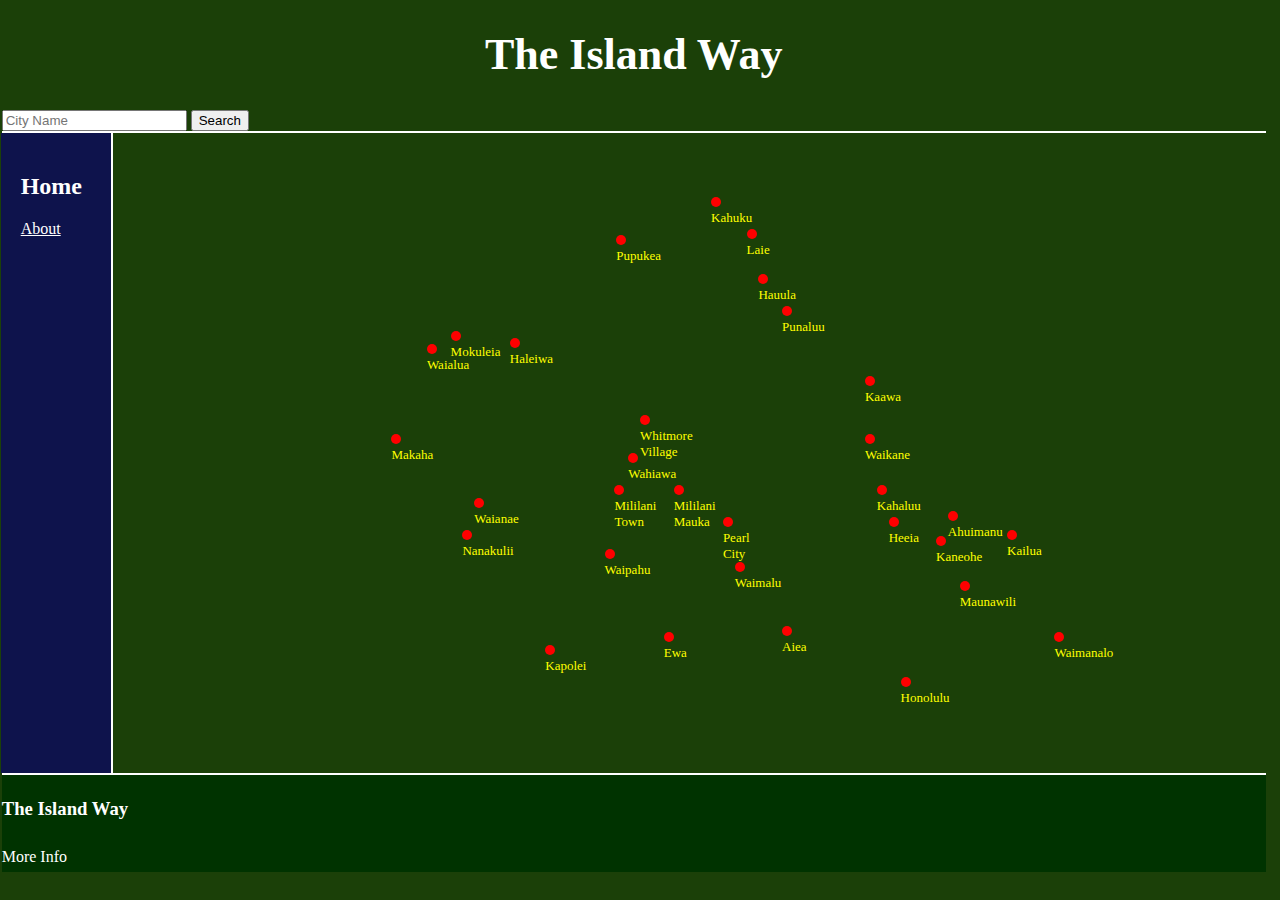
==== commit 1ccc7edc: "Update index.html" ====
--- a/index.html
+++ b/index.html
@@ -30,9 +30,9 @@
                 <span id="time"></span>
             </div>
         </div>    
+
+    <div class="row">
 <div id="overlay"></div>
-    <div class="row">
-
 
         <div id="column">
             <h2>Home</h2>
--- a/home.css
+++ b/home.css
@@ -137,7 +137,7 @@
     width: 10px;
     height: 10px;
     border-radius: 100%; 
-    background-color: blue; 
+    background-color: red; 
     position: absolute;
     top: 59%;
     right: 26%; 
@@ -147,7 +147,7 @@
     width: 10px;
     height: 10px;
     border-radius: 100%; 
-    background-color: blue; 
+    background-color: red; 
     position: absolute;
     top: 47%;
     right: 33%; 
@@ -157,17 +157,17 @@
     width: 10px;
     height: 10px;
     border-radius: 100%; 
-    background-color: blue; 
+    background-color: red; 
     position: absolute;
     top: 60%;
-    right: 29%; 
+    right: 31%; 
 }
 
 #waimanalo {
     width: 10px;
     height: 10px;
     border-radius: 100%; 
-    background-color: blue; 
+    background-color: red; 
     position: absolute;
     top: 78%;
     right: 17%; 
@@ -177,7 +177,7 @@
     width: 10px;
     height: 10px;
     border-radius: 100%; 
-    background-color: blue; 
+    background-color: red; 
     position: absolute;
     top: 33%;
     right: 70%; 
@@ -187,7 +187,7 @@
     width: 10px;
     height: 10px;
     border-radius: 100%; 
-    background-color: blue; 
+    background-color: red; 
     position: absolute;
     top: 50%;
     right: 53%; 
@@ -197,7 +197,7 @@
     width: 10px;
     height: 10px;
     border-radius: 100%; 
-    background-color: blue; 
+    background-color: red; 
     position: absolute;
     top: 70%;
     right: 25%; 
@@ -207,7 +207,7 @@
     width: 10px;
     height: 10px;
     border-radius: 100%; 
-    background-color: blue; 
+    background-color: red; 
     position: absolute;
     top: 77%;
     right: 40%; 
@@ -217,7 +217,7 @@
     width: 10px;
     height: 10px;
     border-radius: 100%; 
-    background-color: blue; 
+    background-color: red; 
     position: absolute;
     top: 32%;
     right: 63%; 
@@ -227,7 +227,7 @@
     width: 10px;
     height: 10px;
     border-radius: 100%; 
-    background-color: blue; 
+    background-color: red; 
     position: absolute;
     top: 62%;
     right: 67%; 
@@ -237,7 +237,7 @@
     width: 10px;
     height: 10px;
     border-radius: 100%; 
-    background-color: blue; 
+    background-color: red; 
     position: absolute;
     top: 47%;
     right: 73%; 
@@ -247,7 +247,7 @@
     width: 10px;
     height: 10px;
     border-radius: 100%; 
-    background-color: blue; 
+    background-color: red; 
     position: absolute;
     top: 57%;
     right: 66%; 
@@ -257,7 +257,7 @@
     width: 10px;
     height: 10px;
     border-radius: 100%; 
-    background-color: blue; 
+    background-color: red; 
     position: absolute;
     top: 78%;
     right: 50%; 
@@ -267,17 +267,17 @@
     width: 10px;
     height: 10px;
     border-radius: 100%; 
-    background-color: blue; 
+    background-color: red; 
     position: absolute;
     top: 55%;
-    right: 54%; 
+    left: 50%; 
 }
 
 #Kapolei {
     width: 10px;
     height: 10px;
     border-radius: 100%; 
-    background-color: blue; 
+    background-color: red; 
     position: absolute;
     top: 80%;
     right: 60%; 
@@ -287,7 +287,7 @@
     width: 10px;
     height: 10px;
     border-radius: 100%; 
-    background-color: blue; 
+    background-color: red; 
     position: absolute;
     top: 10%;
     right: 46%; 
@@ -297,7 +297,7 @@
     width: 10px;
     height: 10px;
     border-radius: 100%; 
-    background-color: blue; 
+    background-color: red; 
     position: absolute;
     top: 15%;
     right: 43%; 
@@ -307,7 +307,7 @@
     width: 10px;
     height: 10px;
     border-radius: 100%; 
-    background-color: blue; 
+    background-color: red; 
     position: absolute;
     top: 31%;
     right: 68%; 
@@ -317,7 +317,7 @@
     width: 10px;
     height: 10px;
     border-radius: 100%; 
-    background-color: blue; 
+    background-color: red; 
     position: absolute;
     top: 62%;
     right: 21%; 
@@ -327,7 +327,7 @@
     width: 10px;
     height: 10px;
     border-radius: 100%; 
-    background-color: blue; 
+    background-color: red; 
     position: absolute;
     top: 22%;
     right: 42%; 
@@ -337,7 +337,7 @@
     width: 10px;
     height: 10px;
     border-radius: 100%; 
-    background-color: blue; 
+    background-color: red; 
     position: absolute;
     top: 85%;
     right: 30%; 
@@ -347,7 +347,7 @@
     width: 10px;
     height: 10px;
     border-radius: 100%; 
-    background-color: blue; 
+    background-color: red; 
     position: absolute;
     top: 63%;
     right: 27%; 
@@ -357,7 +357,7 @@
     width: 10px;
     height: 10px;
     border-radius: 100%; 
-    background-color: blue; 
+    background-color: red; 
     position: absolute;
     top: 38%;
     right: 33%; 
@@ -367,7 +367,7 @@
     width: 10px;
     height: 10px;
     border-radius: 100%; 
-    background-color: blue; 
+    background-color: red; 
     position: absolute;
     top: 27%;
     right: 40%; 
@@ -377,7 +377,7 @@
     width: 10px;
     height: 10px;
     border-radius: 100%; 
-    background-color: blue; 
+    background-color: red; 
     position: absolute;
     top: 16%;
     right: 54%; 
@@ -387,7 +387,7 @@
     width: 10px;
     height: 10px;
     border-radius: 100%; 
-    background-color: blue; 
+    background-color: red; 
     position: absolute;
     top: 55%;
     right: 32%; 
@@ -397,10 +397,10 @@
     width: 10px;
     height: 10px;
     border-radius: 100%; 
-    background-color: blue; 
-    position: absolute;
-    top: 50%;
-    right: 25%; 
+    background-color: red; 
+    position: absolute;
+    top: 55%;
+    left: 45%; 
 }
 
 
@@ -434,7 +434,7 @@
 .tags {
     font-family: 'Verdana';
     color: yellow;
-    font-size: 12px
+    font-size: 13px
 }
 
 
